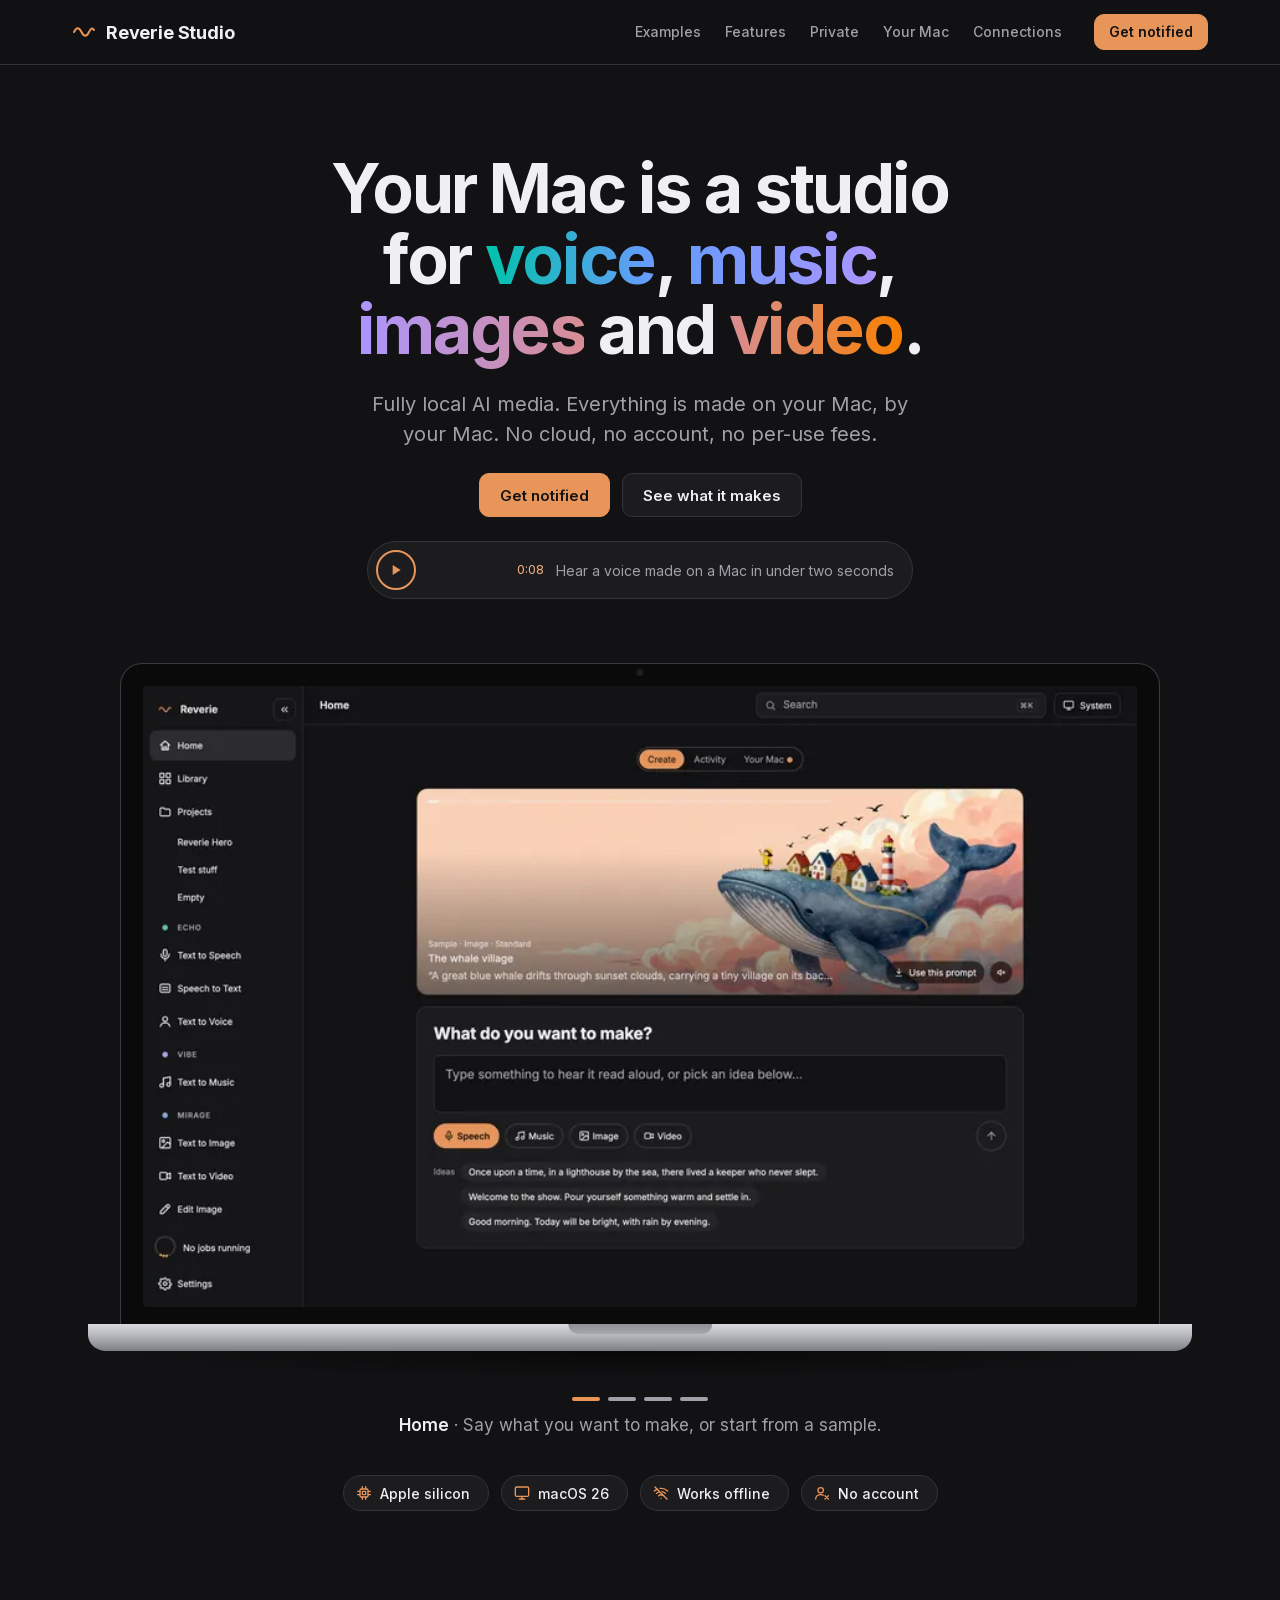
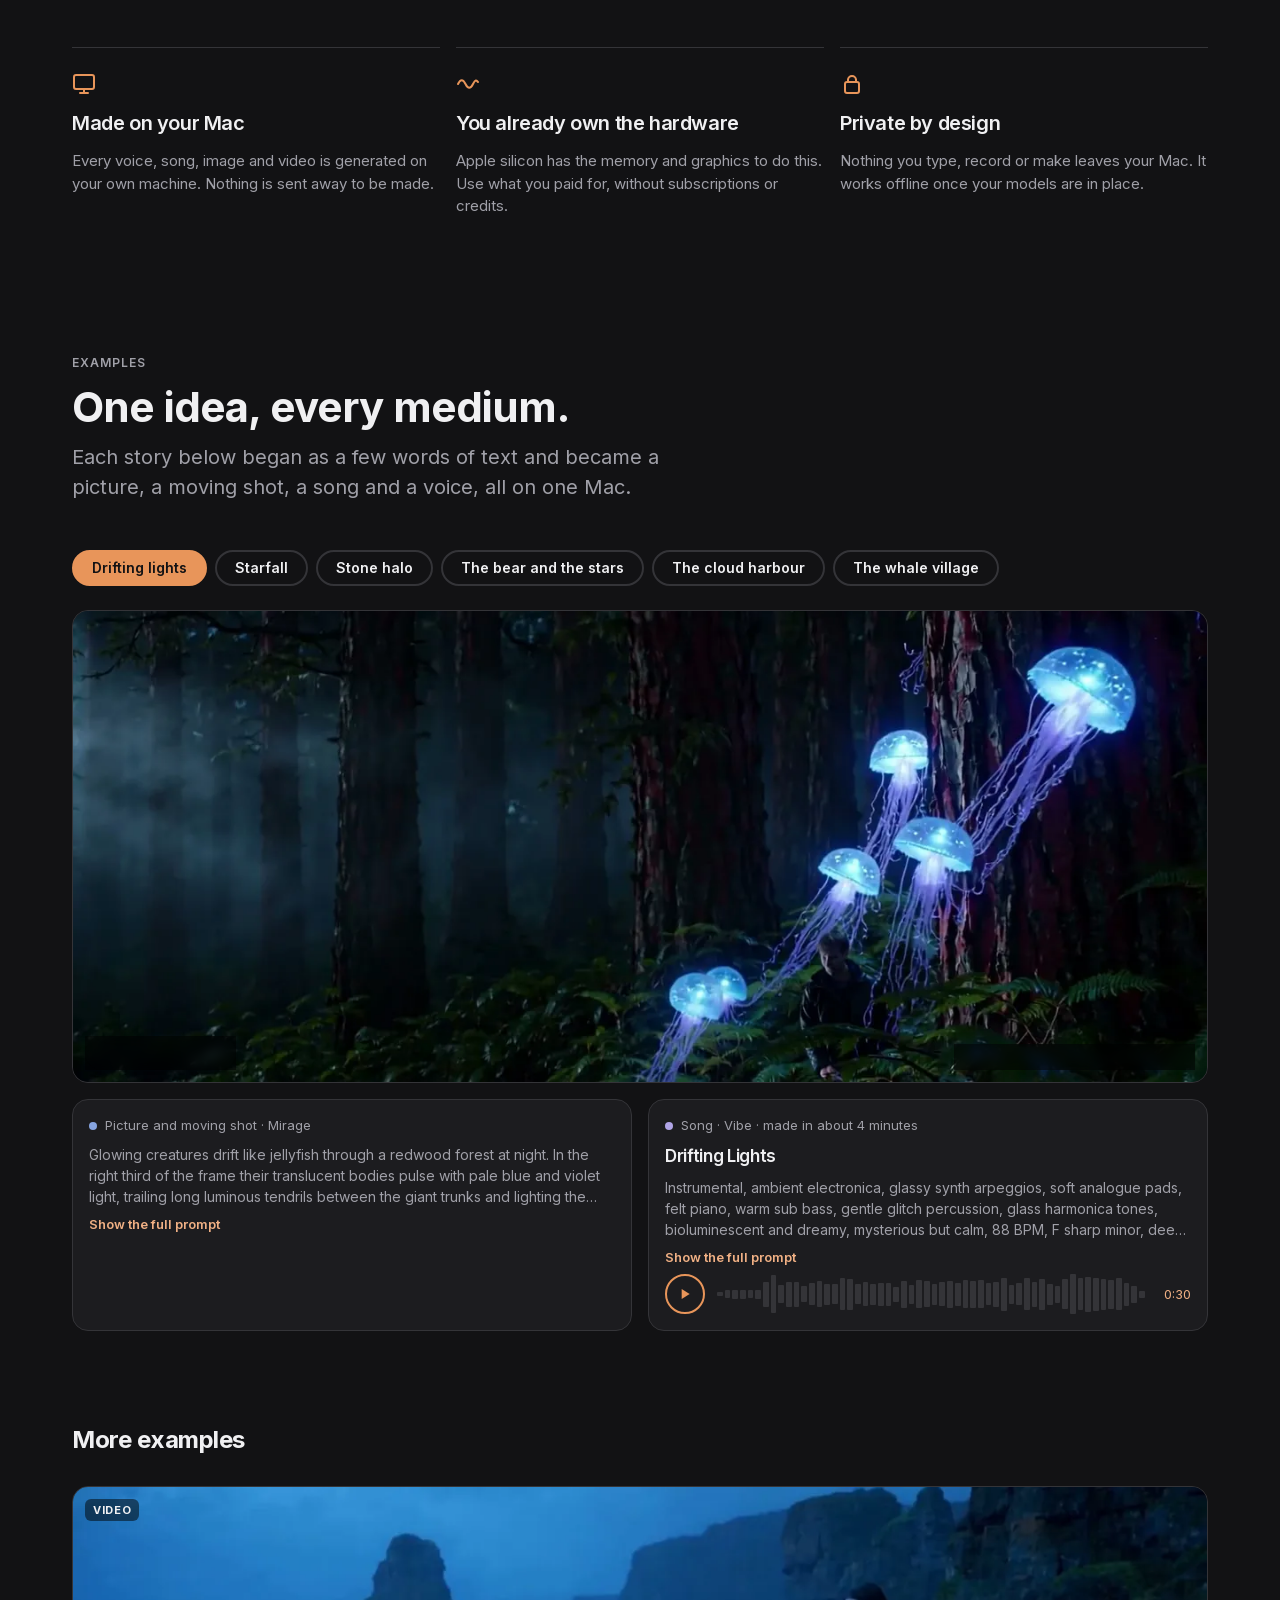
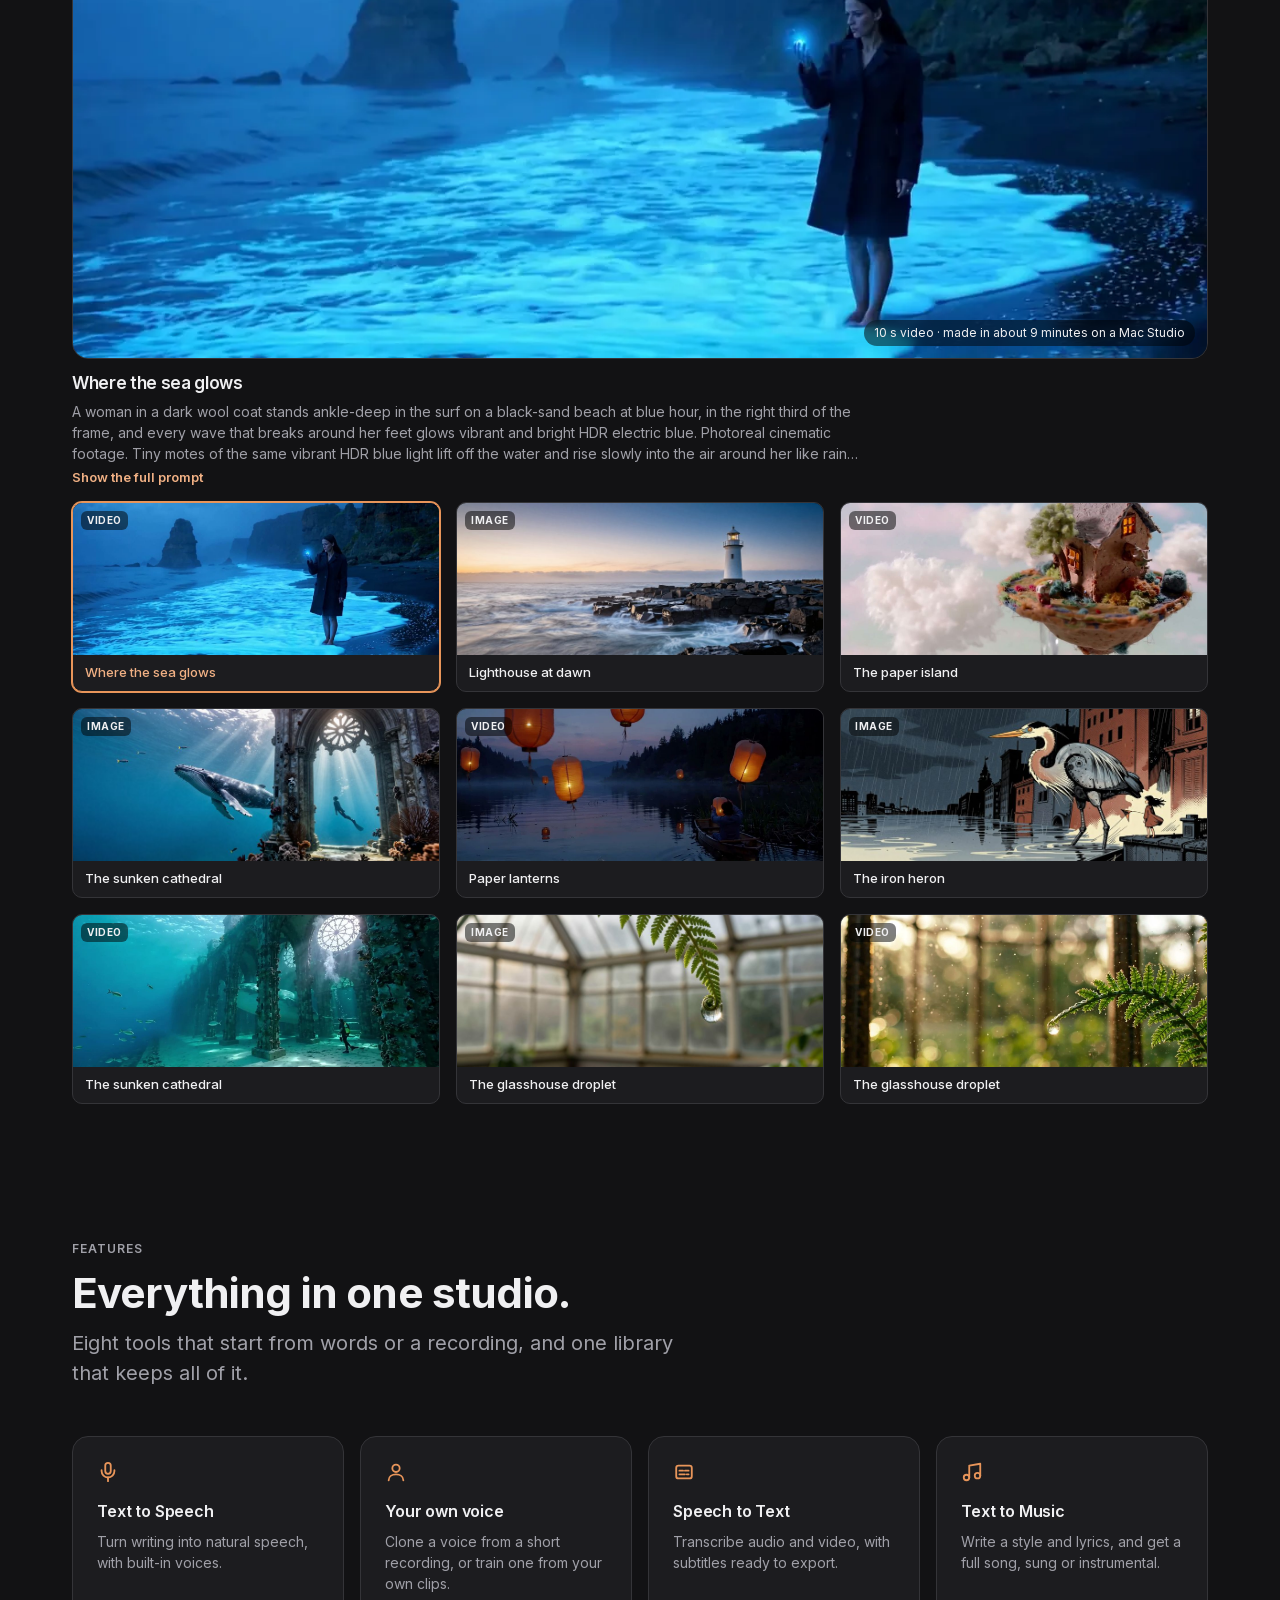
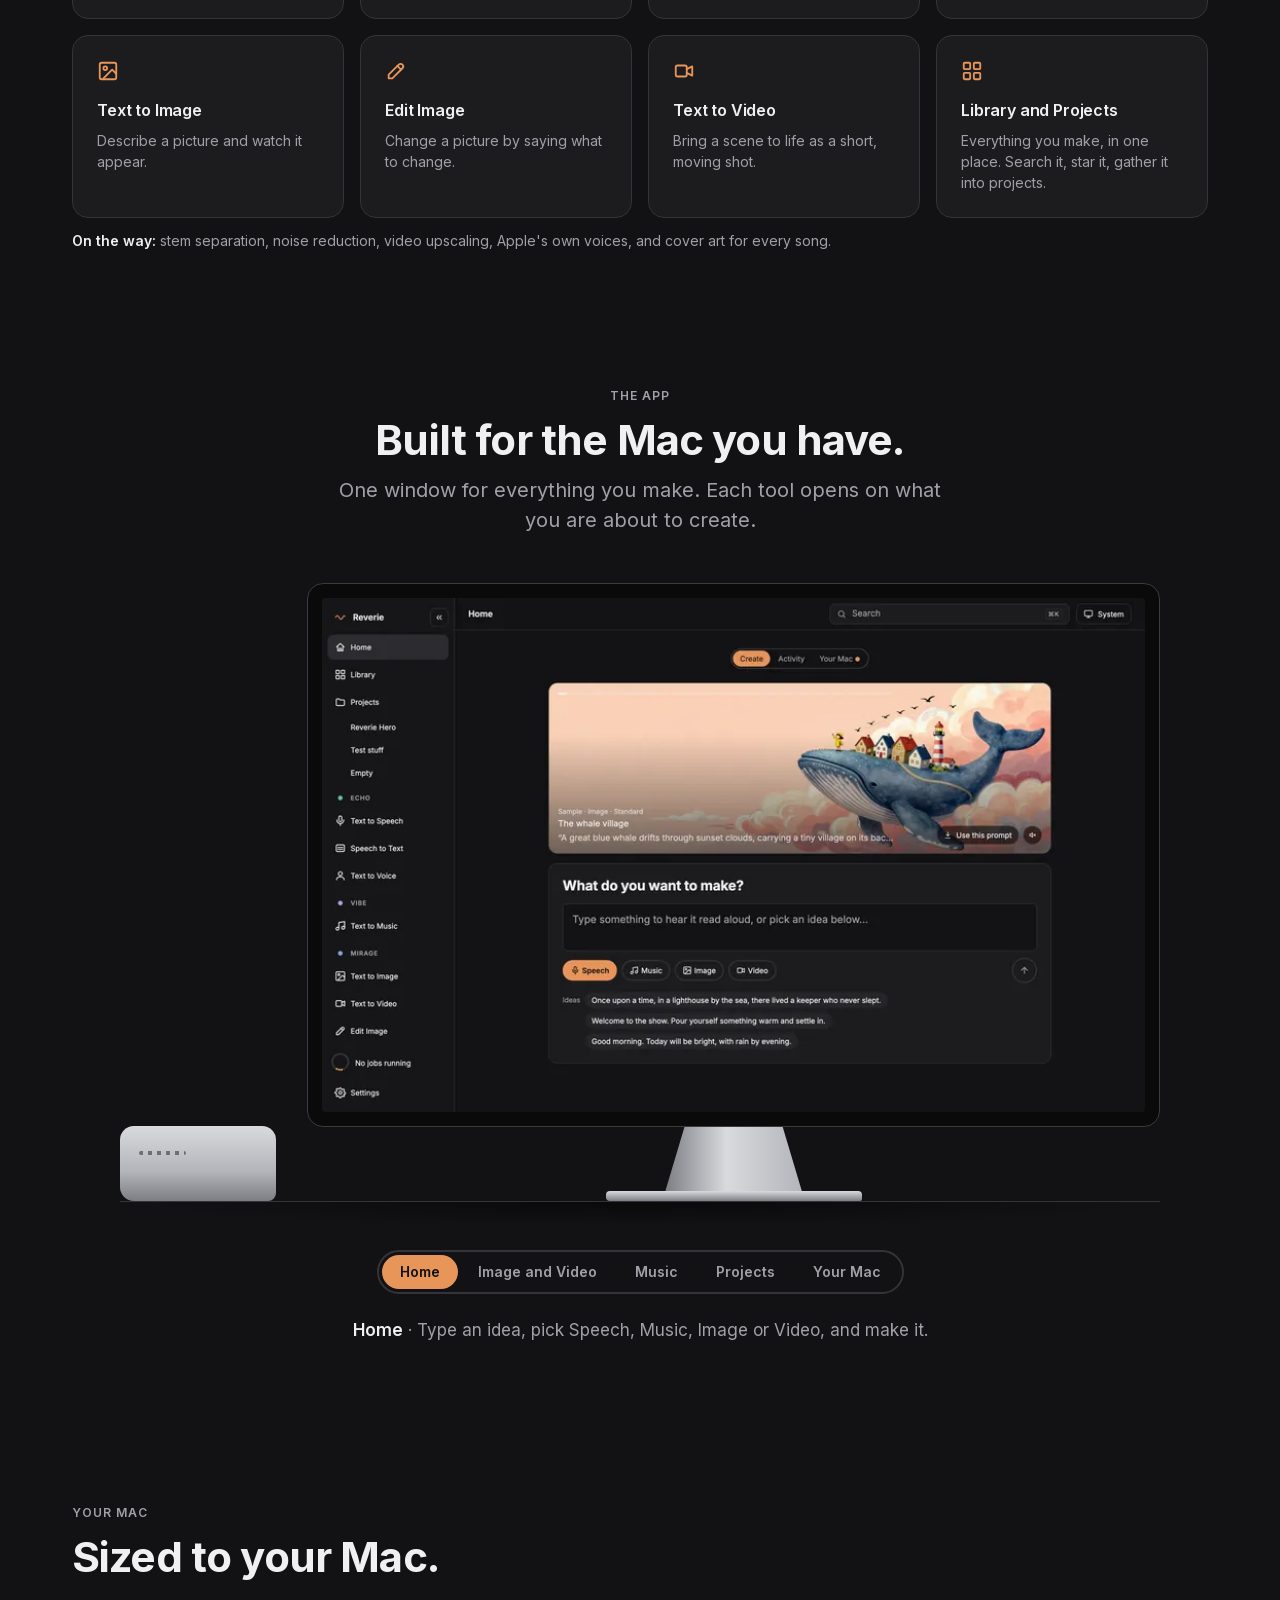
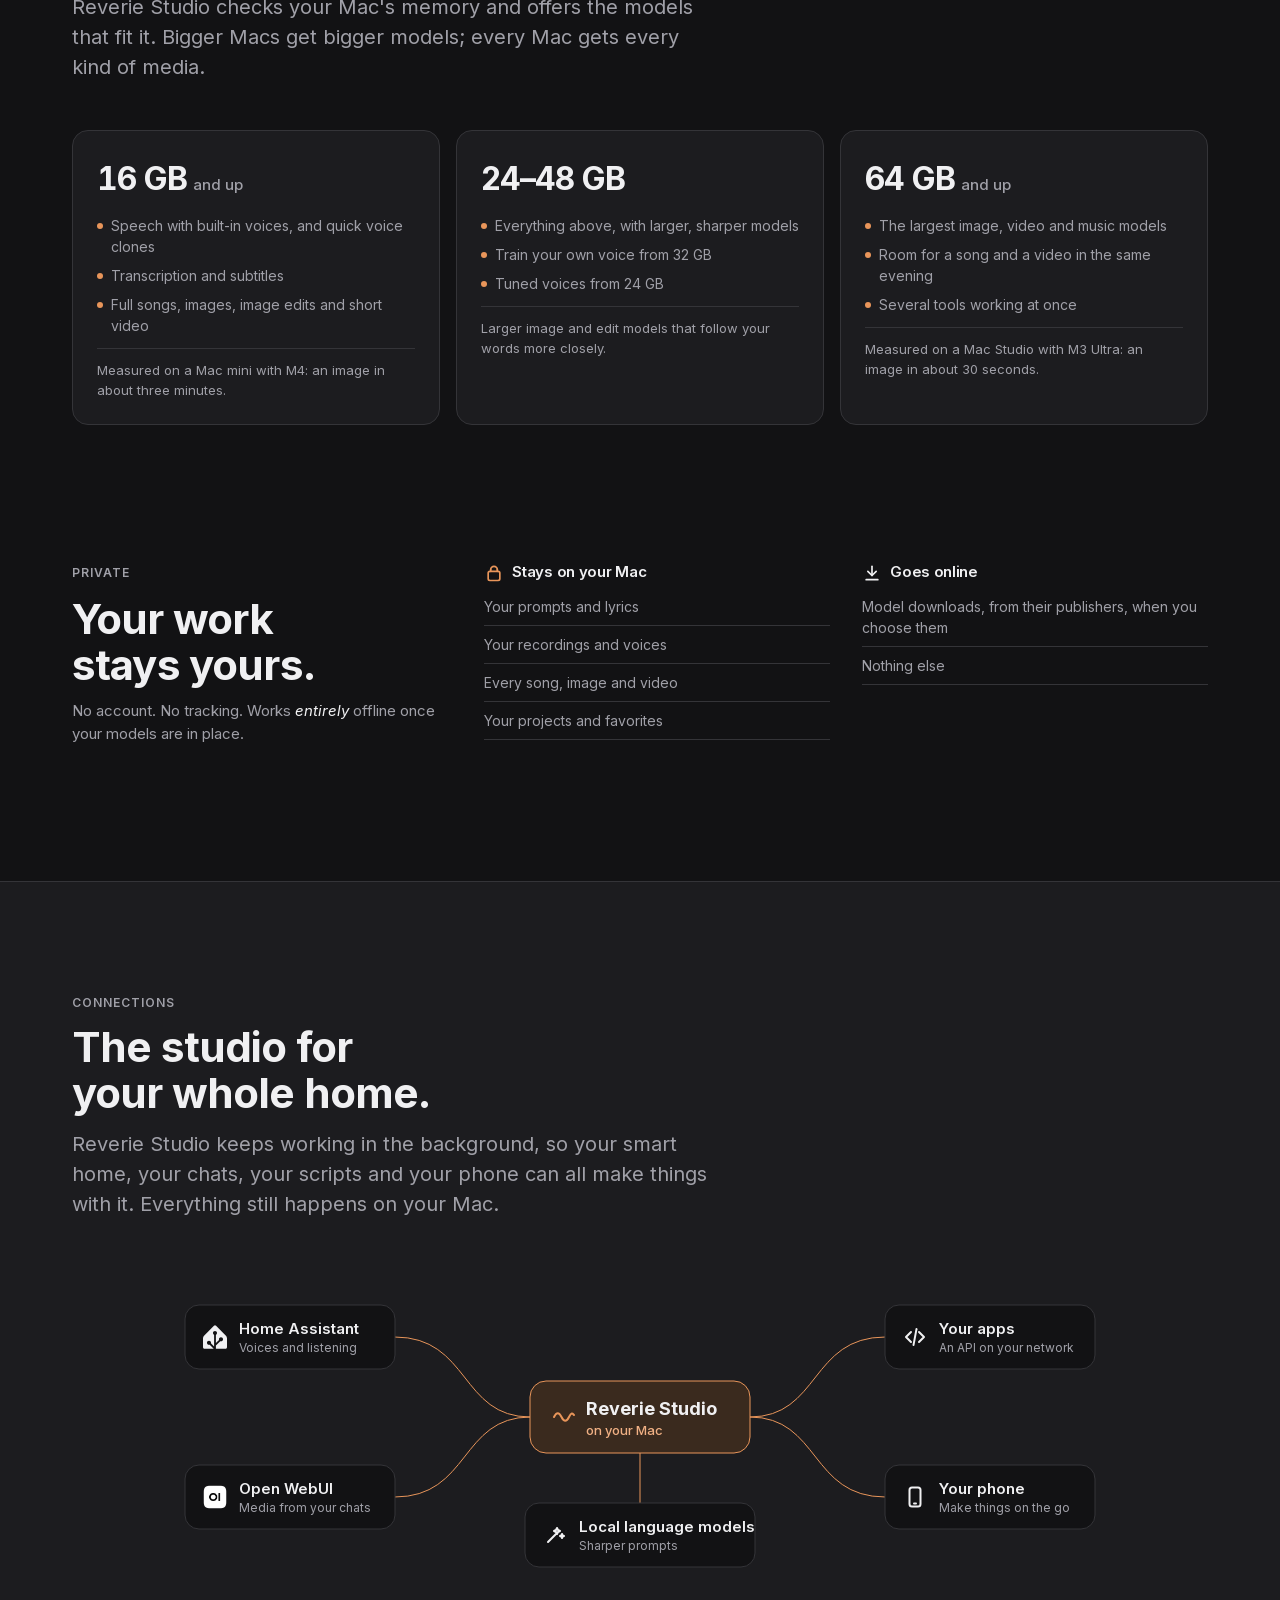
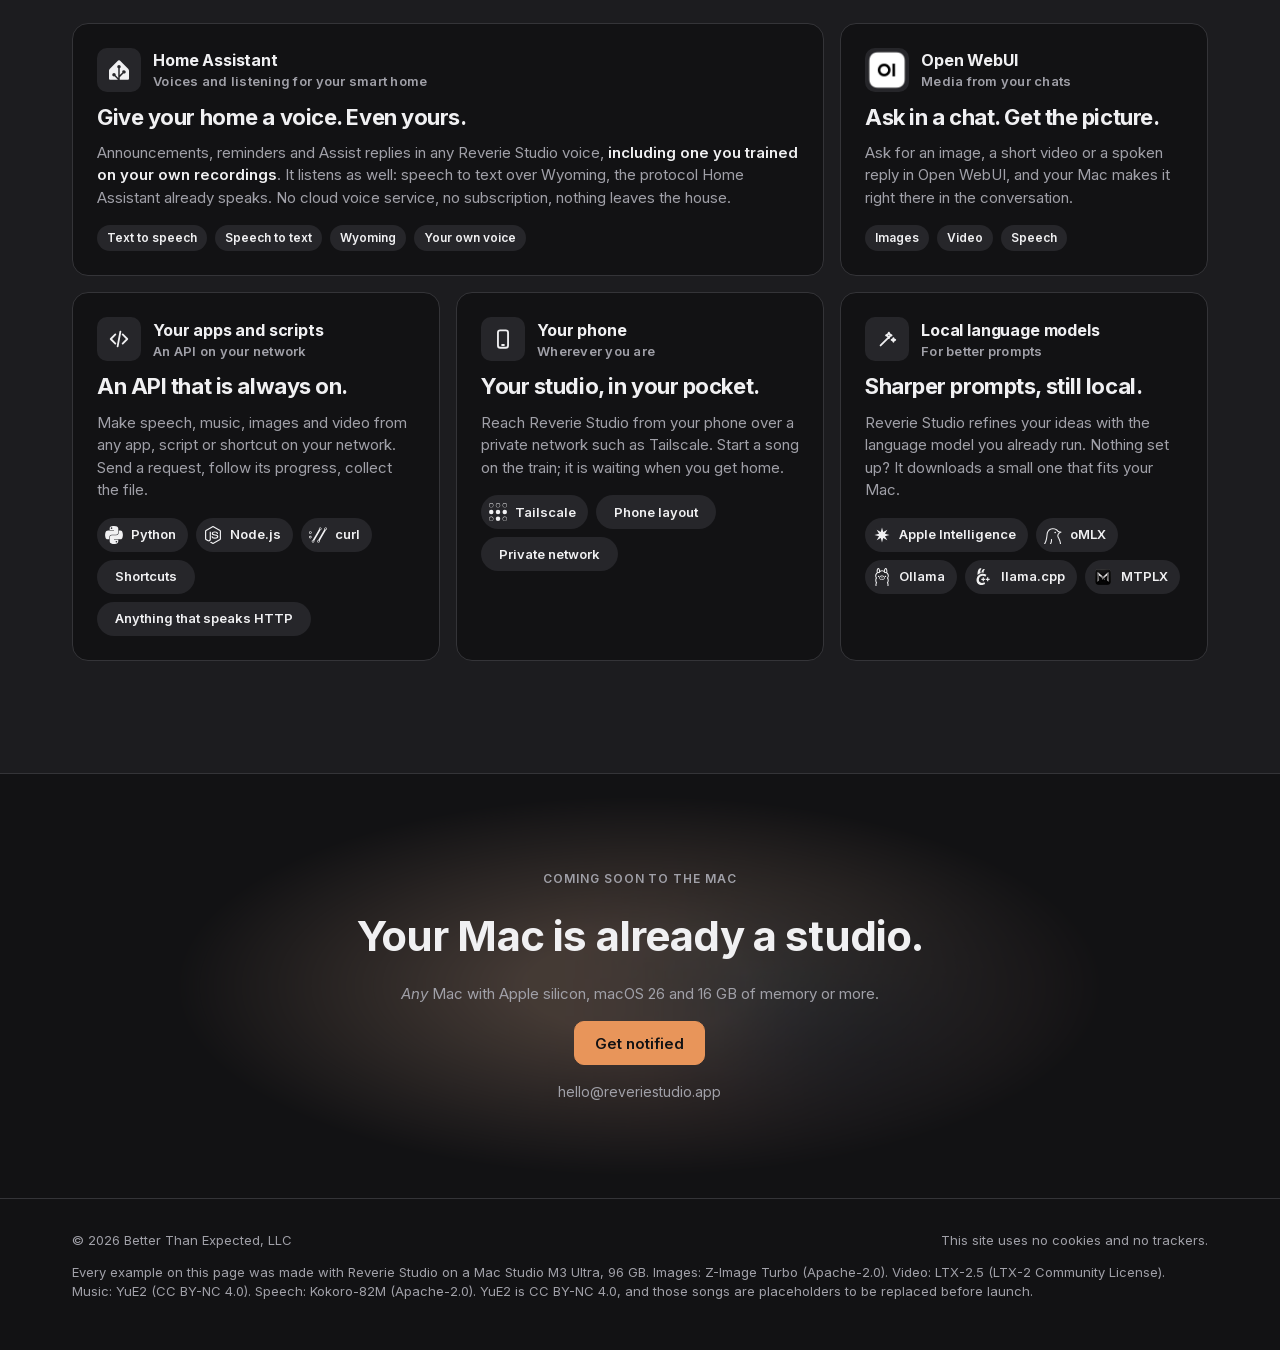
==== index.html @ 18d055ab "Release 1.0.1, built from reveriestudio_site 827c8eb" ====
<!DOCTYPE html>
<html lang="en">
<head>
<meta charset="utf-8">
<meta name="viewport" content="width=device-width, initial-scale=1">
<title>Reverie Studio: voice, music, images and video, made on your Mac</title>
<meta name="description" content="Reverie Studio makes speech, music, images and video entirely on your Mac. Private, offline, no subscription.">
<meta name="version" content="1.0.1">
<meta name="color-scheme" content="dark">
<meta name="theme-color" content="#121214">
<link rel="canonical" href="https://reveriestudio.app/">
<meta property="og:type" content="website">
<meta property="og:site_name" content="Reverie Studio">
<meta property="og:title" content="Reverie Studio: voice, music, images and video, made on your Mac">
<meta property="og:description" content="Reverie Studio makes speech, music, images and video entirely on your Mac. Private, offline, no subscription.">
<meta property="og:url" content="https://reveriestudio.app/">
<meta property="og:image" content="https://reveriestudio.app/img/og.png">
<meta property="og:image:width" content="1200">
<meta property="og:image:height" content="630">
<meta name="twitter:card" content="summary_large_image">
<meta name="twitter:image" content="https://reveriestudio.app/img/og.png">
<link rel="icon" href="favicon.svg" type="image/svg+xml">
<link rel="icon" href="favicon.png" type="image/png">
<link rel="apple-touch-icon" href="apple-touch-icon.png">
<link rel="preload" href="fonts/inter-latin-var.woff2" as="font" type="font/woff2" crossorigin>
<link rel="preload" href="fonts/inter-latin-italic-var.woff2" as="font" type="font/woff2" crossorigin>
<link rel="stylesheet" href="css/tokens.css">
<link rel="stylesheet" href="css/site.css">
</head>
<body>
<svg class="sprite" aria-hidden="true">
  <defs>
    <symbol id="i-wave" viewBox="0 0 24 24"><path d="M2 12c2.5-5 5-5 7.5 0s5 5 7.5 0 3.5-3.5 5-2"/></symbol>
    <symbol id="i-mic" viewBox="0 0 24 24"><path d="M12 2a3 3 0 0 1 3 3v6a3 3 0 0 1-6 0V5a3 3 0 0 1 3-3z"/><path d="M19 10v1a7 7 0 0 1-14 0v-1"/><path d="M12 18v4"/></symbol>
    <symbol id="i-user" viewBox="0 0 24 24"><circle cx="12" cy="8" r="4"/><path d="M4 21c0-4 3.6-6.5 8-6.5s8 2.5 8 6.5"/></symbol>
    <symbol id="i-captions" viewBox="0 0 24 24"><rect x="3.5" y="5" width="17" height="14" rx="2.5"/><path d="M7 10.5h4"/><path d="M13 10.5h4"/><path d="M7 14.5h6"/><path d="M15 14.5h2"/></symbol>
    <symbol id="i-note" viewBox="0 0 24 24"><path d="M9 18V5l12-2v13"/><circle cx="6" cy="18" r="3"/><circle cx="18" cy="16" r="3"/></symbol>
    <symbol id="i-image" viewBox="0 0 24 24"><rect x="3" y="3" width="18" height="18" rx="2"/><circle cx="9" cy="9" r="2"/><path d="m21 15-4.5-4.5L7 20"/></symbol>
    <symbol id="i-edit" viewBox="0 0 24 24"><path d="M4 20h4L19 9a2.8 2.8 0 0 0-4-4L4 16z"/><path d="m13.5 6.5 4 4"/></symbol>
    <symbol id="i-video" viewBox="0 0 24 24"><rect x="3" y="6" width="12" height="12" rx="2"/><path d="m15 10 6-3v10l-6-3"/></symbol>
    <symbol id="i-grid" viewBox="0 0 24 24"><rect x="3" y="3" width="7" height="7" rx="1"/><rect x="14" y="3" width="7" height="7" rx="1"/><rect x="3" y="14" width="7" height="7" rx="1"/><rect x="14" y="14" width="7" height="7" rx="1"/></symbol>
    <symbol id="i-monitor" viewBox="0 0 24 24"><rect x="2" y="3" width="20" height="14" rx="2"/><path d="M8 21h8"/><path d="M12 17v4"/></symbol>
    <symbol id="i-chip" viewBox="0 0 24 24"><rect x="6" y="6" width="12" height="12" rx="2"/><rect x="9.5" y="9.5" width="5" height="5" rx="1"/><path d="M9.5 2.5V6M14.5 2.5V6M9.5 18v3.5M14.5 18v3.5M2.5 9.5H6M2.5 14.5H6M18 9.5h3.5M18 14.5h3.5"/></symbol>
    <symbol id="i-offline" viewBox="0 0 24 24"><path d="M3 3l18 18"/><path d="M8.6 16.2a5 5 0 0 1 6.3-.4"/><path d="M5.2 12.6a10 10 0 0 1 4.1-2.3"/><path d="M13.6 9.9a10 10 0 0 1 5.2 2.7"/><path d="M2 9a15 15 0 0 1 4.2-2.6"/><path d="M10.6 5.1A15 15 0 0 1 22 9"/><path d="M12 20h.01"/></symbol>
    <symbol id="i-noaccount" viewBox="0 0 24 24"><circle cx="10" cy="8" r="4"/><path d="M2.5 21c0-4 3.4-6.5 7.5-6.5 1.4 0 2.7.3 3.8.8"/><path d="m16.5 16 5 5M21.5 16l-5 5"/></symbol>
    <symbol id="i-home" viewBox="0 0 24 24"><path d="M4 11.5 12 4.5l8 7"/><path d="M6.5 10v9.5h11V10"/><path d="M10 19.5v-5h4v5"/></symbol>
    <symbol id="i-chat" viewBox="0 0 24 24"><path d="M4 5.5h16a1 1 0 0 1 1 1v10a1 1 0 0 1-1 1h-9l-4.5 3.5V17.5H4a1 1 0 0 1-1-1v-10a1 1 0 0 1 1-1z"/><path d="M8 10h8M8 13.5h5"/></symbol>
    <symbol id="i-code" viewBox="0 0 24 24"><path d="m8 7-5 5 5 5"/><path d="m16 7 5 5-5 5"/><path d="m13.5 4-3 16"/></symbol>
    <symbol id="i-phone" viewBox="0 0 24 24"><rect x="6.5" y="2.5" width="11" height="19" rx="2.5"/><path d="M11 18.5h2"/></symbol>
    <symbol id="i-wand" viewBox="0 0 24 24"><path d="M5 19 15.5 8.5M14 5l1 2 2 1-2 1-1 2-1-2-2-1 2-1zM19 11l.6 1.4L21 13l-1.4.6L19 15l-.6-1.4L17 13l1.4-.6z"/></symbol>
    <symbol id="lg-ha" viewBox="0 0 24 24"><path d="M22.939 10.627 13.061.749a1.505 1.505 0 0 0-2.121 0l-9.879 9.878C.478 11.21 0 12.363 0 13.187v9c0 .826.675 1.5 1.5 1.5h9.227l-4.063-4.062a2.034 2.034 0 0 1-.664.113c-1.13 0-2.05-.92-2.05-2.05s.92-2.05 2.05-2.05 2.05.92 2.05 2.05c0 .233-.041.456-.113.665l3.163 3.163V9.928a2.05 2.05 0 0 1-1.15-1.84c0-1.13.92-2.05 2.05-2.05s2.05.92 2.05 2.05a2.05 2.05 0 0 1-1.15 1.84v8.127l3.146-3.146A2.051 2.051 0 0 1 18 12.239c1.13 0 2.05.92 2.05 2.05s-.92 2.05-2.05 2.05c-.25 0-.488-.047-.709-.13L12.9 20.602v3.088h9.6c.825 0 1.5-.675 1.5-1.5v-9c0-.825-.477-1.977-1.061-2.561z"/></symbol>
    <symbol id="lg-tailscale" viewBox="0 0 24 24"><path d="M24 12a3 3 0 1 1-6 0 3 3 0 0 1 6 0zm-9 9a3 3 0 1 1-6 0 3 3 0 0 1 6 0zm0-9a3 3 0 1 1-6 0 3 3 0 0 1 6 0zm6-6a3 3 0 1 1 0-6 3 3 0 0 1 0 6zm0-.5a2.5 2.5 0 1 0 0-5 2.5 2.5 0 0 0 0 5zM3 24a3 3 0 1 1 0-6 3 3 0 0 1 0 6zm0-.5a2.5 2.5 0 1 0 0-5 2.5 2.5 0 0 0 0 5zm18 .5a3 3 0 1 1 0-6 3 3 0 0 1 0 6zm0-.5a2.5 2.5 0 1 0 0-5 2.5 2.5 0 0 0 0 5zM6 12a3 3 0 1 1-6 0 3 3 0 0 1 6 0zm9-9a3 3 0 1 1-6 0 3 3 0 0 1 6 0zm-3 2.5a2.5 2.5 0 1 0 0-5 2.5 2.5 0 0 0 0 5zM6 3a3 3 0 1 1-6 0 3 3 0 0 1 6 0zM3 5.5a2.5 2.5 0 1 0 0-5 2.5 2.5 0 0 0 0 5z"/></symbol>
    <symbol id="lg-ollama" viewBox="0 0 24 24"><path d="M16.361 10.26a.894.894 0 0 0-.558.47l-.072.148.001.207c0 .193.004.217.059.353.076.193.152.312.291.448.24.238.51.3.872.205a.86.86 0 0 0 .517-.436.752.752 0 0 0 .08-.498c-.064-.453-.33-.782-.724-.897a1.06 1.06 0 0 0-.466 0zm-9.203.005c-.305.096-.533.32-.65.639a1.187 1.187 0 0 0-.06.52c.057.309.31.59.598.667.362.095.632.033.872-.205.14-.136.215-.255.291-.448.055-.136.059-.16.059-.353l.001-.207-.072-.148a.894.894 0 0 0-.565-.472 1.02 1.02 0 0 0-.474.007Zm4.184 2c-.131.071-.223.25-.195.383.031.143.157.288.353.407.105.063.112.072.117.136.004.038-.01.146-.029.243-.02.094-.036.194-.036.222.002.074.07.195.143.253.064.052.076.054.255.059.164.005.198.001.264-.03.169-.082.212-.234.15-.525-.052-.243-.042-.28.087-.355.137-.08.281-.219.324-.314a.365.365 0 0 0-.175-.48.394.394 0 0 0-.181-.033c-.126 0-.207.03-.355.124l-.085.053-.053-.032c-.219-.13-.259-.145-.391-.143a.396.396 0 0 0-.193.032zm.39-2.195c-.373.036-.475.05-.654.086-.291.06-.68.195-.951.328-.94.46-1.589 1.226-1.787 2.114-.04.176-.045.234-.045.53 0 .294.005.357.043.524.264 1.16 1.332 2.017 2.714 2.173.3.033 1.596.033 1.896 0 1.11-.125 2.064-.727 2.493-1.571.114-.226.169-.372.22-.602.039-.167.044-.23.044-.523 0-.297-.005-.355-.045-.531-.288-1.29-1.539-2.304-3.072-2.497a6.873 6.873 0 0 0-.855-.031zm.645.937a3.283 3.283 0 0 1 1.44.514c.223.148.537.458.671.662.166.251.26.508.303.82.02.143.01.251-.043.482-.08.345-.332.705-.672.957a3.115 3.115 0 0 1-.689.348c-.382.122-.632.144-1.525.138-.582-.006-.686-.01-.853-.042-.57-.107-1.022-.334-1.35-.68-.264-.28-.385-.535-.45-.946-.03-.192.025-.509.137-.776.136-.326.488-.73.836-.963.403-.269.934-.46 1.422-.512.187-.02.586-.02.773-.002zm-5.503-11a1.653 1.653 0 0 0-.683.298C5.617.74 5.173 1.666 4.985 2.819c-.07.436-.119 1.04-.119 1.503 0 .544.064 1.24.155 1.721.02.107.031.202.023.208a8.12 8.12 0 0 1-.187.152 5.324 5.324 0 0 0-.949 1.02 5.49 5.49 0 0 0-.94 2.339 6.625 6.625 0 0 0-.023 1.357c.091.78.325 1.438.727 2.04l.13.195-.037.064c-.269.452-.498 1.105-.605 1.732-.084.496-.095.629-.095 1.294 0 .67.009.803.088 1.266.095.555.288 1.143.503 1.534.071.128.243.393.264.407.007.003-.014.067-.046.141a7.405 7.405 0 0 0-.548 1.873c-.062.417-.071.552-.071.991 0 .56.031.832.148 1.279L3.42 24h1.478l-.05-.091c-.297-.552-.325-1.575-.068-2.597.117-.472.25-.819.498-1.296l.148-.29v-.177c0-.165-.003-.184-.057-.293a.915.915 0 0 0-.194-.25 1.74 1.74 0 0 1-.385-.543c-.424-.92-.506-2.286-.208-3.451.124-.486.329-.918.544-1.154a.787.787 0 0 0 .223-.531c0-.195-.07-.355-.224-.522a3.136 3.136 0 0 1-.817-1.729c-.14-.96.114-2.005.69-2.834.563-.814 1.353-1.336 2.237-1.475.199-.033.57-.028.776.01.226.04.367.028.512-.041.179-.085.268-.19.374-.431.093-.215.165-.333.36-.576.234-.29.46-.489.822-.729.413-.27.884-.467 1.352-.561.17-.035.25-.04.569-.04.319 0 .398.005.569.04a4.07 4.07 0 0 1 1.914.997c.117.109.398.457.488.602.034.057.095.177.132.267.105.241.195.346.374.43.14.068.286.082.503.045.343-.058.607-.053.943.016 1.144.23 2.14 1.173 2.581 2.437.385 1.108.276 2.267-.296 3.153-.097.15-.193.27-.333.419-.301.322-.301.722-.001 1.053.493.539.801 1.866.708 3.036-.062.772-.26 1.463-.533 1.854a2.096 2.096 0 0 1-.224.258.916.916 0 0 0-.194.25c-.054.109-.057.128-.057.293v.178l.148.29c.248.476.38.823.498 1.295.253 1.008.231 2.01-.059 2.581a.845.845 0 0 0-.044.098c0 .006.329.009.732.009h.73l.02-.074.036-.134c.019-.076.057-.3.088-.516.029-.217.029-1.016 0-1.258-.11-.875-.295-1.57-.597-2.226-.032-.074-.053-.138-.046-.141.008-.005.057-.074.108-.152.376-.569.607-1.284.724-2.228.031-.26.031-1.378 0-1.628-.083-.645-.182-1.082-.348-1.525a6.083 6.083 0 0 0-.329-.7l-.038-.064.131-.194c.402-.604.636-1.262.727-2.04a6.625 6.625 0 0 0-.024-1.358 5.512 5.512 0 0 0-.939-2.339 5.325 5.325 0 0 0-.95-1.02 8.097 8.097 0 0 1-.186-.152.692.692 0 0 1 .023-.208c.208-1.087.201-2.443-.017-3.503-.19-.924-.535-1.658-.98-2.082-.354-.338-.716-.482-1.15-.455-.996.059-1.8 1.205-2.116 3.01a6.805 6.805 0 0 0-.097.726c0 .036-.007.066-.015.066a.96.96 0 0 1-.149-.078A4.857 4.857 0 0 0 12 3.03c-.832 0-1.687.243-2.456.698a.958.958 0 0 1-.148.078c-.008 0-.015-.03-.015-.066a6.71 6.71 0 0 0-.097-.725C8.997 1.392 8.337.319 7.46.048a2.096 2.096 0 0 0-.585-.041Zm.293 1.402c.248.197.523.759.682 1.388.03.113.06.244.069.292.007.047.026.152.041.233.067.365.098.76.102 1.24l.002.475-.12.175-.118.178h-.278c-.324 0-.646.041-.954.124l-.238.06c-.033.007-.038-.003-.057-.144a8.438 8.438 0 0 1 .016-2.323c.124-.788.413-1.501.696-1.711.067-.05.079-.049.157.013zm9.825-.012c.17.126.358.46.498.888.28.854.36 2.028.212 3.145-.019.14-.024.151-.057.144l-.238-.06a3.693 3.693 0 0 0-.954-.124h-.278l-.119-.178-.119-.175.002-.474c.004-.669.066-1.19.214-1.772.157-.623.434-1.185.68-1.382.078-.062.09-.063.159-.012z"/></symbol>
    <symbol id="lg-node" viewBox="0 0 24 24"><path d="M11.998,24c-0.321,0-0.641-0.084-0.922-0.247l-2.936-1.737c-0.438-0.245-0.224-0.332-0.08-0.383 c0.585-0.203,0.703-0.25,1.328-0.604c0.065-0.037,0.151-0.023,0.218,0.017l2.256,1.339c0.082,0.045,0.197,0.045,0.272,0l8.795-5.076 c0.082-0.047,0.134-0.141,0.134-0.238V6.921c0-0.099-0.053-0.192-0.137-0.242l-8.791-5.072c-0.081-0.047-0.189-0.047-0.271,0 L3.075,6.68C2.99,6.729,2.936,6.825,2.936,6.921v10.15c0,0.097,0.054,0.189,0.139,0.235l2.409,1.392 c1.307,0.654,2.108-0.116,2.108-0.89V7.787c0-0.142,0.114-0.253,0.256-0.253h1.115c0.139,0,0.255,0.112,0.255,0.253v10.021 c0,1.745-0.95,2.745-2.604,2.745c-0.508,0-0.909,0-2.026-0.551L2.28,18.675c-0.57-0.329-0.922-0.945-0.922-1.604V6.921 c0-0.659,0.353-1.275,0.922-1.603l8.795-5.082c0.557-0.315,1.296-0.315,1.848,0l8.794,5.082c0.57,0.329,0.924,0.944,0.924,1.603 v10.15c0,0.659-0.354,1.273-0.924,1.604l-8.794,5.078C12.643,23.916,12.324,24,11.998,24z M19.099,13.993 c0-1.9-1.284-2.406-3.987-2.763c-2.731-0.361-3.009-0.548-3.009-1.187c0-0.528,0.235-1.233,2.258-1.233 c1.807,0,2.473,0.389,2.747,1.607c0.024,0.115,0.129,0.199,0.247,0.199h1.141c0.071,0,0.138-0.031,0.186-0.081 c0.048-0.054,0.074-0.123,0.067-0.196c-0.177-2.098-1.571-3.076-4.388-3.076c-2.508,0-4.004,1.058-4.004,2.833 c0,1.925,1.488,2.457,3.895,2.695c2.88,0.282,3.103,0.703,3.103,1.269c0,0.983-0.789,1.402-2.642,1.402 c-2.327,0-2.839-0.584-3.011-1.742c-0.02-0.124-0.126-0.215-0.253-0.215h-1.137c-0.141,0-0.254,0.112-0.254,0.253 c0,1.482,0.806,3.248,4.655,3.248C17.501,17.007,19.099,15.91,19.099,13.993z"/></symbol>
    <symbol id="lg-python" viewBox="0 0 24 24"><path d="M11.858 0c-.978.005-1.913.088-2.736.234C6.7.662 6.26 1.558 6.26 3.21v2.182h5.725v.727H4.111c-1.664 0-3.121 1-3.577 2.903-.526 2.181-.549 3.542 0 5.82.407 1.694 1.379 2.902 3.043 2.902h1.969v-2.616c0-1.89 1.635-3.557 3.576-3.557h5.72c1.591 0 2.862-1.31 2.862-2.91v-5.45c0-1.553-1.309-2.718-2.863-2.977A18 18 0 0 0 11.858 0M8.762 1.755c.591 0 1.074.491 1.074 1.095 0 .601-.483 1.087-1.074 1.087A1.08 1.08 0 0 1 7.688 2.85c0-.604.48-1.095 1.074-1.095m9.656 4.364v2.543c0 1.971-1.671 3.63-3.577 3.63H9.122c-1.566 0-2.862 1.34-2.862 2.91v5.452c0 1.551 1.349 2.464 2.862 2.91 1.813.532 3.55.628 5.72 0 1.44-.418 2.862-1.258 2.862-2.91V18.47h-5.719v-.727h8.582c1.664 0 2.284-1.16 2.862-2.903.598-1.793.573-3.518 0-5.819-.41-1.656-1.196-2.903-2.862-2.903zm-3.216 13.807a1.08 1.08 0 0 1 1.074 1.088c0 .604-.48 1.094-1.074 1.094-.592 0-1.075-.49-1.075-1.094 0-.601.483-1.088 1.075-1.088"/></symbol>
    <symbol id="lg-curl" viewBox="0 0 24 24"><path d="M.803 14.8169c0-.5342.433-.9665.9665-.9665.5335 0 .9665.4323.9665.9665 0 .5335-.433.9657-.9665.9657-.5335 0-.9666-.4322-.9666-.9657m2.736 0c0-.1963-.0532-.376-.1119-.5525-.2344-.7024-.876-1.2169-1.6575-1.2169-.1249 0-.2344.0465-.3524.0708C.6149 13.2865 0 13.9646 0 14.817c0 .9764.7923 1.7694 1.7695 1.7694.9772 0 1.7694-.793 1.7694-1.7694m-1.7694-7.149c.5335 0 .9665.433.9665.9665 0 .5335-.433.9665-.9665.9665-.5343 0-.9666-.433-.9666-.9665 0-.5335.4323-.9665.9666-.9665m0 2.7359c.9772 0 1.7694-.7923 1.7694-1.7694 0-.1956-.0532-.376-.1119-.5525-.2344-.7024-.8767-1.2169-1.6575-1.2169-.1249 0-.2344.0465-.3524.0716C.6149 7.104 0 7.782 0 8.6344c0 .9771.7923 1.7694 1.7695 1.7694m13.221-5.694c-.5342 0-.9665-.433-.9665-.9664a.966.966 0 01.9666-.9665c.5335 0 .9658.4322.9658.9665 0 .5334-.4323.9664-.9658.9664m-9.6 16.5133c-.5335 0-.9666-.433-.9666-.9665 0-.5342.433-.9665.9666-.9665a.966.966 0 01.9665.9665c0 .5335-.4323.9665-.9665.9665m9.6-19.2491c-.978 0-1.7695.7922-1.7695 1.7694 0 .2085.0525.4025.1187.5882L5.039 18.5581c-.803.1681-1.4179.8462-1.4179 1.6985 0 .9772.7923 1.7694 1.7695 1.7694.9772 0 1.7694-.7922 1.7694-1.7694 0-.1963-.0525-.3759-.111-.5525l8.3427-14.2728c.7778-.1865 1.3683-.8531 1.3683-1.688 0-.977-.793-1.7693-1.7694-1.7693m7.24 2.7359c-.5343 0-.9666-.433-.9666-.9665a.966.966 0 01.9665-.9665c.5335 0 .9666.4322.9666.9665 0 .5334-.433.9665-.9666.9665M12.6313 21.223c-.5343 0-.9665-.433-.9665-.9665a.966.966 0 01.9665-.9665c.5335 0 .9658.4323.9658.9665 0 .5335-.4323.9665-.9658.9665M22.2305 1.974c-.9772 0-1.7694.7922-1.7694 1.7694 0 .2085.0525.4025.1187.5882l-8.3009 14.2265c-.8021.1681-1.417.8462-1.417 1.6985 0 .9772.7922 1.7694 1.7694 1.7694.9764 0 1.7687-.7922 1.7687-1.7694 0-.1963-.0525-.3759-.1111-.5525l8.3427-14.2728C23.4094 5.2448 24 4.5782 24 3.7433c0-.977-.7923-1.7693-1.7695-1.7693"/></symbol>
    <symbol id="lg-omlx" viewBox="0 0 497 497"><g transform="translate(0.000000,497.000000) scale(0.100000,-0.100000)" fill="currentColor" stroke="none"> <path d="M2275 4349 c-408 -39 -769 -207 -1056 -492 -196 -194 -333 -428 -418 -715 -47 -158 -67 -281 -101 -617 -66 -662 -116 -944 -245 -1387 -102 -352 -271 -774 -420 -1051 -19 -35 -35 -70 -35 -76 0 -8 50 -11 163 -11 l164 0 80 168 c168 348 303 739 408 1175 73 307 109 532 155 982 52 500 72 627 122 785 162 507 570 860 1096 951 155 26 389 26 544 0 221 -38 440 -129 620 -258 45 -32 152 -126 237 -209 86 -82 178 -165 204 -183 106 -72 312 -150 495 -186 l32 -7 -86 -54 c-110 -69 -170 -117 -267 -212 -93 -91 -143 -154 -191 -243 -105 -191 -130 -406 -75 -623 29 -115 81 -239 217 -516 234 -480 343 -769 411 -1091 36 -172 48 -252 57 -381 l7 -98 158 0 158 0 -4 28 c-2 15 -6 66 -9 113 -14 218 -95 560 -201 849 -81 220 -165 407 -363 810 -120 245 -147 320 -161 443 -38 338 202 621 766 906 131 65 166 126 106 183 -33 31 -86 47 -288 88 -177 36 -274 61 -370 97 -140 52 -190 88 -377 270 -140 137 -202 189 -300 254 -378 250 -782 351 -1233 308z M3050 3391 c-57 -11 -122 -53 -154 -99 -41 -57 -49 -158 -18 -218 29 -56 66 -92 120 -117 153 -69 323 37 325 203 1 147 -131 259 -273 231z M1985 1391 c-68 -31 -70 -40 -66 -271 1 -114 -2 -243 -9 -290 -40 -307 -124 -555 -255 -754 -25 -38 -45 -71 -45 -72 0 -2 79 -4 176 -4 l175 0 54 113 c117 247 182 512 201 812 7 126 -9 319 -32 374 -26 63 -86 111 -136 111 -13 0 -41 -9 -63 -19z"/> </g></symbol>
    <symbol id="lg-star8" viewBox="0 0 24 24"><path d="M12.00 2.00 L13.65 8.03 L19.07 4.93 L15.97 10.35 L22.00 12.00 L15.97 13.65 L19.07 19.07 L13.65 15.97 L12.00 22.00 L10.35 15.97 L4.93 19.07 L8.03 13.65 L2.00 12.00 L8.03 10.35 L4.93 4.93 L10.35 8.03 Z"/></symbol>
    <symbol id="i-lock" viewBox="0 0 24 24"><rect x="5" y="10" width="14" height="11" rx="2"/><path d="M8 8a4 4 0 0 1 8 0"/><path d="M8 10V8M16 10V8"/></symbol>
    <symbol id="i-download" viewBox="0 0 24 24"><path d="M12 4v11"/><path d="m7 10 5 5 5-5"/><path d="M5 20h14"/></symbol>
    <symbol id="i-play" viewBox="0 0 24 24"><path d="M7 4.5v15l12-7.5z"/></symbol>
    <symbol id="i-pause" viewBox="0 0 24 24"><rect x="6" y="4.5" width="4.2" height="15" rx="1.2"/><rect x="13.8" y="4.5" width="4.2" height="15" rx="1.2"/></symbol>
  </defs>
</svg>

<header class="nav">
  <div class="wrap">
    <a class="brand" href="#top"><svg class="icon" aria-hidden="true"><use href="#i-wave"/></svg>Reverie Studio</a>
    <nav aria-label="Sections">
      <ul>
        <li><a href="#examples">Examples</a></li>
        <li><a href="#features">Features</a></li>
        <li><a href="#private">Private</a></li>
        <li><a href="#mac">Your Mac</a></li>
        <li><a href="#connections">Connections</a></li>
      </ul>
    </nav>
    <a class="btn primary sm" href="mailto:hello@reveriestudio.app">Get notified</a>
  </div>
</header>

<main id="top">
  <section class="hero" aria-labelledby="hero-title">
    <div class="wrap">
      <div class="hero-copy">
        <h1 id="hero-title" class="aurora">Your Mac is a studio for <span class="g g1">voice</span>, <span class="g g2">music</span>, <span class="g g3">images</span> and <span class="g g4">video</span>.</h1>
        <p class="lead">Fully local AI media. Everything is made on your Mac, by your Mac. No cloud, no account, no per-use fees.</p>
        <div class="ctas">
          <a class="btn primary" href="mailto:hello@reveriestudio.app">Get notified</a>
          <a class="btn" href="#examples">See what it makes</a>
        </div>
        <div class="listen">
          <div class="player" id="heroPlayer"></div>
          <span>Hear a voice made on a Mac in under two seconds</span>
        </div>
      </div>
      <div class="stage-hero">
        <div class="glow" aria-hidden="true"><picture id="glowImg"><source type="image/webp" srcset="media/ui/home-glow.webp" sizes="100vw"><img src="media/ui/home-glow.jpg" alt="" fetchpriority="low" decoding="async"></picture></div>
        <div class="laptop">
          <div class="lid">
            <div class="screen" id="heroScreen" data-ctl="dots" role="img" aria-label="Reverie Studio on a Mac laptop">
              <picture  class="on" data-label="Home" data-cap="Say what you want to make, or start from a sample." data-glow-webp="media/ui/home-glow.webp" data-glow-jpg="media/ui/home-glow.jpg"><source type="image/webp" srcset="media/ui/home-800.webp 800w, media/ui/home-1440.webp 1440w, media/ui/home.webp 2880w" sizes="(max-width: 760px) calc(100vw - 48px), (max-width: 1104px) calc((100vw - 64px) * 0.95), 994px"><img src="media/ui/home-1440.jpg" alt="Reverie Studio's Home screen" loading="eager"></picture>
              <picture data-label="Text to Image" data-cap="Your prompt floats over everything you have made." data-glow-webp="media/ui/visual-glow.webp" data-glow-jpg="media/ui/visual-glow.jpg"><source type="image/webp" srcset="media/ui/visual-800.webp 800w, media/ui/visual-1440.webp 1440w, media/ui/visual.webp 2880w" sizes="(max-width: 760px) calc(100vw - 48px), (max-width: 1104px) calc((100vw - 64px) * 0.95), 994px"><img src="media/ui/visual-1440.jpg" alt="Reverie Studio's Image and Video screen" loading="lazy"></picture>
              <picture data-label="Text to Music" data-cap="A style and lyrics become a full song." data-glow-webp="media/ui/music-glow.webp" data-glow-jpg="media/ui/music-glow.jpg"><source type="image/webp" srcset="media/ui/music-800.webp 800w, media/ui/music-1440.webp 1440w, media/ui/music.webp 2880w" sizes="(max-width: 760px) calc(100vw - 48px), (max-width: 1104px) calc((100vw - 64px) * 0.95), 994px"><img src="media/ui/music-1440.jpg" alt="Reverie Studio's Music screen" loading="lazy"></picture>
              <picture data-label="Detail page" data-cap="Every result keeps the prompt and settings that made it." data-glow-webp="media/ui/detail-glow.webp" data-glow-jpg="media/ui/detail-glow.jpg"><source type="image/webp" srcset="media/ui/detail-800.webp 800w, media/ui/detail-1440.webp 1440w, media/ui/detail.webp 2880w" sizes="(max-width: 760px) calc(100vw - 48px), (max-width: 1104px) calc((100vw - 64px) * 0.95), 994px"><img src="media/ui/detail-1440.jpg" alt="A Reverie Studio detail page" loading="lazy"></picture>
            </div>
          </div>
          <div class="base"></div>
          <div class="shadow"></div>
        </div>
        <div class="carousel-ctl"><div class="dots" id="heroDots" role="group" aria-label="Screens"></div></div>
        <p class="screen-cap" id="heroCap" aria-live="polite"></p>
      </div>
      <div class="facts gap3">
        <span class="fact"><svg class="icon" aria-hidden="true"><use href="#i-chip"/></svg>Apple silicon</span>
        <span class="fact"><svg class="icon" aria-hidden="true"><use href="#i-monitor"/></svg>macOS 26</span>
        <span class="fact"><svg class="icon" aria-hidden="true"><use href="#i-offline"/></svg>Works offline</span>
        <span class="fact"><svg class="icon" aria-hidden="true"><use href="#i-noaccount"/></svg>No account</span>
      </div>
    </div>
  </section>

  <section class="block" id="promises" aria-label="Three promises">
    <div class="wrap">
      <h2 class="visually-hidden">Three promises</h2>
      <div class="promises">
        <div class="promise">
          <svg class="icon" aria-hidden="true"><use href="#i-monitor"/></svg>
          <h3>Made on your Mac</h3>
          <p>Every voice, song, image and video is generated on your own machine. Nothing is sent away to be made.</p>
        </div>
        <div class="promise">
          <svg class="icon" aria-hidden="true"><use href="#i-wave"/></svg>
          <h3>You already own the hardware</h3>
          <p>Apple silicon has the memory and graphics to do this. Use what you paid for, without subscriptions or credits.</p>
        </div>
        <div class="promise">
          <svg class="icon" aria-hidden="true"><use href="#i-lock"/></svg>
          <h3>Private by design</h3>
          <p>Nothing you type, record or make leaves your Mac. It works offline once your models are in place.</p>
        </div>
      </div>
    </div>
  </section>

  <section class="block" id="examples" aria-labelledby="examples-title">
    <div class="wrap">
      <div class="head">
        <span class="eyebrow">Examples</span>
        <h2 id="examples-title">One idea, every medium.</h2>
        <p>Each story below began as a few words of text and became a picture, a moving shot, a song and a voice, all on one Mac.</p>
      </div>
      <div class="chips" id="storyChips" role="group" aria-label="Stories"></div>
      <div class="story">
        <div class="story-media" id="storyMedia">
          <picture id="storyPicture"><source type="image/webp" srcset="media/img/8392d2326e21-800.webp 800w, media/img/8392d2326e21-1600.webp 1600w" sizes="(max-width: 760px) calc(100vw - 32px), 1136px"><img src="media/img/8392d2326e21-1600.jpg" alt="Drifting lights"></picture>
          <video id="storyVid" muted loop playsinline preload="none"></video>
          <div class="media-switch" id="mediaSwitch" role="group" aria-label="Show">
            <button type="button" data-m="image" aria-pressed="true">Picture</button>
            <button type="button" data-m="video" aria-pressed="false">Moving</button>
          </div>
          <span class="media-meta" id="mediaMeta"></span>
        </div>
        <div class="story-side" id="storySide"></div>
      </div>

      <div class="head more-head"><h2>More examples</h2></div>
      <div class="gpreview" id="gPreview" aria-live="polite">
        <div class="gp-media">
          <picture id="gpPicture" hidden><source type="image/webp" srcset="media/vid/da41d2535383-poster.webp"><img src="media/vid/da41d2535383-poster.jpg" alt="Where the sea glows" loading="lazy"></picture>
          <video id="gpVid" muted loop playsinline preload="none" hidden></video>
          <span class="badge" id="gpBadge">VIDEO</span>
          <span class="media-meta" id="gpMeta">10 s video · made in about 9 minutes on a Mac Studio</span>
        </div>
        <div class="gp-cap">
          <h3 id="gpTitle">Where the sea glows</h3>
          <p class="prompt" id="gpPrompt">A woman in a dark wool coat stands ankle-deep in the surf on a black-sand beach at blue hour, in the right third of the frame, and every wave that breaks around her feet glows vibrant and bright HDR electric blue. Photoreal cinematic footage. Tiny motes of the same vibrant HDR blue light lift off the water and rise slowly into the air around her like rain falling upward. She slowly raises one open hand and a few motes drift toward it and hover over her palm, lighting her face softly from below. Tall sea stacks stand in the mist behind her, and the left side is calm dark sea and soft mist. The camera dollies in slowly at waist height. Deep blue dusk, cold mist, natural skin texture, shallow depth of field, film grain. Gentle surf and a low, airy hum.</p>
          <button class="linkbtn" type="button" id="gpMore">Show the full prompt</button>
        </div>
      </div>
      <div class="gallery" id="gallery"></div>
    </div>
  </section>

  <section class="block" id="features" aria-labelledby="features-title">
    <div class="wrap">
      <div class="head">
        <span class="eyebrow">Features</span>
        <h2 id="features-title">Everything in one studio.</h2>
        <p>Eight tools that start from words or a recording, and one library that keeps all of it.</p>
      </div>
      <div class="features">
        <div class="feature"><svg class="icon" aria-hidden="true"><use href="#i-mic"/></svg><h3>Text to Speech</h3><p>Turn writing into natural speech, with built-in voices.</p></div>
        <div class="feature"><svg class="icon" aria-hidden="true"><use href="#i-user"/></svg><h3>Your own voice</h3><p>Clone a voice from a short recording, or train one from your own clips.</p></div>
        <div class="feature"><svg class="icon" aria-hidden="true"><use href="#i-captions"/></svg><h3>Speech to Text</h3><p>Transcribe audio and video, with subtitles ready to export.</p></div>
        <div class="feature"><svg class="icon" aria-hidden="true"><use href="#i-note"/></svg><h3>Text to Music</h3><p>Write a style and lyrics, and get a full song, sung or instrumental.</p></div>
        <div class="feature"><svg class="icon" aria-hidden="true"><use href="#i-image"/></svg><h3>Text to Image</h3><p>Describe a picture and watch it appear.</p></div>
        <div class="feature"><svg class="icon" aria-hidden="true"><use href="#i-edit"/></svg><h3>Edit Image</h3><p>Change a picture by saying what to change.</p></div>
        <div class="feature"><svg class="icon" aria-hidden="true"><use href="#i-video"/></svg><h3>Text to Video</h3><p>Bring a scene to life as a short, moving shot.</p></div>
        <div class="feature"><svg class="icon" aria-hidden="true"><use href="#i-grid"/></svg><h3>Library and Projects</h3><p>Everything you make, in one place. Search it, star it, gather it into projects.</p></div>
      </div>
      <p class="ontheway gap3"><b>On the way:</b> stem separation, noise reduction, video upscaling, Apple's own voices, and cover art for every song.</p>
    </div>
  </section>

  <section class="block" id="app" aria-labelledby="app-title">
    <div class="wrap">
      <div class="head center">
        <span class="eyebrow">The app</span>
        <h2 id="app-title">Built for the Mac you have.</h2>
        <p>One window for everything you make. Each tool opens on what you are about to create.</p>
      </div>
      <div class="desk">
        <div class="desk-row">
          <div class="tower" aria-hidden="true"></div>
          <div class="display">
            <div class="panel-frame"><div class="screen" id="deskScreen" data-ctl="seg" role="img" aria-label="Reverie Studio on a desktop Mac">
              <picture  class="on" data-label="Home" data-cap="Type an idea, pick Speech, Music, Image or Video, and make it."><source type="image/webp" srcset="media/ui/home-800.webp 800w, media/ui/home-1440.webp 1440w, media/ui/home.webp 2880w" sizes="(max-width: 760px) calc(100vw - 48px), (max-width: 1104px) calc((100vw - 64px) * 0.95), 994px"><img src="media/ui/home-1440.jpg" alt="" loading="eager"></picture>
              <picture data-label="Image and Video" data-cap="Everything you have made, with the prompt floating over it."><source type="image/webp" srcset="media/ui/visual-800.webp 800w, media/ui/visual-1440.webp 1440w, media/ui/visual.webp 2880w" sizes="(max-width: 760px) calc(100vw - 48px), (max-width: 1104px) calc((100vw - 64px) * 0.95), 994px"><img src="media/ui/visual-1440.jpg" alt="" loading="lazy"></picture>
              <picture data-label="Music" data-cap="A title, a style and lyrics, and every take you have made below."><source type="image/webp" srcset="media/ui/music-800.webp 800w, media/ui/music-1440.webp 1440w, media/ui/music.webp 2880w" sizes="(max-width: 760px) calc(100vw - 48px), (max-width: 1104px) calc((100vw - 64px) * 0.95), 994px"><img src="media/ui/music-1440.jpg" alt="" loading="lazy"></picture>
              <picture data-label="Projects" data-cap="Gather songs, pictures, video and prompts, and play them in order."><source type="image/webp" srcset="media/ui/project-800.webp 800w, media/ui/project-1440.webp 1440w, media/ui/project.webp 2880w" sizes="(max-width: 760px) calc(100vw - 48px), (max-width: 1104px) calc((100vw - 64px) * 0.95), 994px"><img src="media/ui/project-1440.jpg" alt="" loading="lazy"></picture>
              <picture data-label="Your Mac" data-cap="Memory and disk at a glance, and every model this Mac can run."><source type="image/webp" srcset="media/ui/mac-800.webp 800w, media/ui/mac-1440.webp 1440w, media/ui/mac.webp 2880w" sizes="(max-width: 760px) calc(100vw - 48px), (max-width: 1104px) calc((100vw - 64px) * 0.95), 994px"><img src="media/ui/mac-1440.jpg" alt="" loading="lazy"></picture>
            </div></div>
            <div class="neck"></div>
            <div class="foot"></div>
          </div>
        </div>
        <div class="desk-line"></div>
        <div class="desk-shadow"></div>
      </div>
      <div class="seg-row">
        <div class="seg" id="deskSeg" role="group" aria-label="Screen"></div>
        <p class="screen-cap" id="deskCap" aria-live="polite"></p>
      </div>
    </div>
  </section>

  <section class="block" id="mac" aria-labelledby="mac-title">
    <div class="wrap">
      <div class="head">
        <span class="eyebrow">Your Mac</span>
        <h2 id="mac-title">Sized to your Mac.</h2>
        <p>Reverie Studio checks your Mac's memory and offers the models that fit it. Bigger Macs get bigger models; every Mac gets every kind of media.</p>
      </div>
      <div class="tiers">
        <div class="tier">
          <div class="mem">16 GB<span>and up</span></div>
          <ul>
            <li>Speech with built-in voices, and quick voice clones</li>
            <li>Transcription and subtitles</li>
            <li>Full songs, images, image edits and short video</li>
          </ul>
          <p class="eg">Measured on a Mac mini with M4: an image in about three minutes.</p>
        </div>
        <div class="tier">
          <div class="mem">24&ndash;48 GB</div>
          <ul>
            <li>Everything above, with larger, sharper models</li>
            <li>Train your own voice from 32 GB</li>
            <li>Tuned voices from 24 GB</li>
          </ul>
          <p class="eg">Larger image and edit models that follow your words more closely.</p>
        </div>
        <div class="tier">
          <div class="mem">64 GB<span>and up</span></div>
          <ul>
            <li>The largest image, video and music models</li>
            <li>Room for a song and a video in the same evening</li>
            <li>Several tools working at once</li>
          </ul>
          <p class="eg">Measured on a Mac Studio with M3 Ultra: an image in about 30 seconds.</p>
        </div>
      </div>
    </div>
  </section>

  <section class="block" id="private" aria-labelledby="private-title">
    <div class="wrap private">
      <div>
        <span class="eyebrow">Private</span>
        <h2 id="private-title" class="gap3">Your work stays yours.</h2>
        <p class="muted gap3">No account. No tracking. Works <em>entirely</em> offline once your models are in place.</p>
      </div>
      <div class="stay">
        <h3><svg class="icon" aria-hidden="true"><use href="#i-lock"/></svg>Stays on your Mac</h3>
        <ul><li>Your prompts and lyrics</li><li>Your recordings and voices</li><li>Every song, image and video</li><li>Your projects and favorites</li></ul>
      </div>
      <div>
        <h3><svg class="icon" aria-hidden="true"><use href="#i-download"/></svg>Goes online</h3>
        <ul><li>Model downloads, from their publishers, when you choose them</li><li>Nothing else</li></ul>
      </div>
    </div>
  </section>

  <section class="connections" id="connections" aria-labelledby="connections-title">
    <div class="wrap">
      <div class="head">
        <span class="eyebrow">Connections</span>
        <h2 id="connections-title">The studio for your whole home.</h2>
        <p>Reverie Studio keeps working in the background, so your smart home, your chats, your scripts and your phone can all make things with it. Everything still happens on your Mac.</p>
      </div>
            <div class="hub" aria-hidden="true"><svg viewBox="0 0 1000 300"><path class="wire" d="M390 150 C 320 150, 330 70, 255 70"/><path class="wire" d="M390 150 C 320 150, 330 230, 255 230"/><path class="wire" d="M610 150 C 680 150, 670 70, 745 70"/><path class="wire" d="M610 150 C 680 150, 670 230, 745 230"/><path class="wire" d="M500 186 L 500 236"/><g class="core" transform="translate(390,114)"><rect width="220" height="72" rx="16"/><g transform="translate(22,24)" fill="none" stroke="var(--brand)" stroke-width="2" stroke-linecap="round"><use href="#i-wave" width="24" height="24"/></g><text x="56" y="34">Reverie Studio</text><text class="sub" x="56" y="54">on your Mac</text></g><g class="node" transform="translate(45,38)"><rect width="210" height="64" rx="14"/><g class="lg" transform="translate(18,20)"><use href="#lg-ha" width="24" height="24"/></g><text x="54" y="29">Home Assistant</text><text class="sub" x="54" y="47">Voices and listening</text></g><g class="node" transform="translate(45,198)"><rect width="210" height="64" rx="14"/><image href="img/logos/openwebui.png" x="16" y="18" width="28" height="28"/><text x="54" y="29">Open WebUI</text><text class="sub" x="54" y="47">Media from your chats</text></g><g class="node" transform="translate(745,38)"><rect width="210" height="64" rx="14"/><g class="ic" transform="translate(18,20)"><use href="#i-code" width="24" height="24"/></g><text x="54" y="29">Your apps</text><text class="sub" x="54" y="47">An API on your network</text></g><g class="node" transform="translate(745,198)"><rect width="210" height="64" rx="14"/><g class="ic" transform="translate(18,20)"><use href="#i-phone" width="24" height="24"/></g><text x="54" y="29">Your phone</text><text class="sub" x="54" y="47">Make things on the go</text></g><g class="node" transform="translate(385,236)"><rect width="230" height="64" rx="14"/><g class="ic" transform="translate(18,20)"><use href="#i-wand" width="24" height="24"/></g><text x="54" y="29">Local language models</text><text class="sub" x="54" y="47">Sharper prompts</text></g></svg></div>
      <div class="conn-grid">
        <article class="conn wide">
          <div class="top"><span class="brand-tile"><svg class="logo" aria-hidden="true"><use href="#lg-ha"/></svg></span><span class="who"><b>Home Assistant</b><span class="for">Voices and listening for your smart home</span></span></div>
          <h3>Give your home a voice. Even yours.</h3>
          <p>Announcements, reminders and Assist replies in any Reverie Studio voice, <strong>including one you trained on your own recordings</strong>. It listens as well: speech to text over Wyoming, the protocol Home Assistant already speaks. No cloud voice service, no subscription, nothing leaves the house.</p>
          <div class="tags"><span>Text to speech</span><span>Speech to text</span><span>Wyoming</span><span>Your own voice</span></div>
        </article>
        <article class="conn">
          <div class="top"><span class="brand-tile"><img class="logo" src="img/logos/openwebui.png" alt="Open WebUI" width="44" height="44"></span><span class="who"><b>Open WebUI</b><span class="for">Media from your chats</span></span></div>
          <h3>Ask in a chat. Get the picture.</h3>
          <p>Ask for an image, a short video or a spoken reply in Open WebUI, and your Mac makes it right there in the conversation.</p>
          <div class="tags"><span>Images</span><span>Video</span><span>Speech</span></div>
        </article>
        <article class="conn">
          <div class="top"><span class="brand-tile"><svg class="icon" aria-hidden="true"><use href="#i-code"/></svg></span><span class="who"><b>Your apps and scripts</b><span class="for">An API on your network</span></span></div>
          <h3>An API that is always on.</h3>
          <p>Make speech, music, images and video from any app, script or shortcut on your network. Send a request, follow its progress, collect the file.</p>
          <div class="logos"><span><svg class="logo" aria-hidden="true"><use href="#lg-python"/></svg>Python</span><span><svg class="logo" aria-hidden="true"><use href="#lg-node"/></svg>Node.js</span><span><svg class="logo" aria-hidden="true"><use href="#lg-curl"/></svg>curl</span><span class="plain">Shortcuts</span><span class="plain">Anything that speaks HTTP</span></div>
        </article>
        <article class="conn">
          <div class="top"><span class="brand-tile"><svg class="icon" aria-hidden="true"><use href="#i-phone"/></svg></span><span class="who"><b>Your phone</b><span class="for">Wherever you are</span></span></div>
          <h3>Your studio, in your pocket.</h3>
          <p>Reach Reverie Studio from your phone over a private network such as Tailscale. Start a song on the train; it is waiting when you get home.</p>
          <div class="logos"><span><svg class="logo" aria-hidden="true"><use href="#lg-tailscale"/></svg>Tailscale</span><span class="plain">Phone layout</span><span class="plain">Private network</span></div>
        </article>
        <article class="conn">
          <div class="top"><span class="brand-tile"><svg class="icon" aria-hidden="true"><use href="#i-wand"/></svg></span><span class="who"><b>Local language models</b><span class="for">For better prompts</span></span></div>
          <h3>Sharper prompts, still local.</h3>
          <p>Reverie Studio refines your ideas with the language model you already run. Nothing set up? It downloads a small one that fits your Mac.</p>
          <div class="logos"><span><svg class="logo" aria-hidden="true"><use href="#lg-star8"/></svg>Apple Intelligence</span><span><svg class="logo" aria-hidden="true"><use href="#lg-omlx"/></svg>oMLX</span><span><svg class="logo" aria-hidden="true"><use href="#lg-ollama"/></svg>Ollama</span><span><img class="logo mono" src="img/logos/llamacpp.svg" alt="llama.cpp" width="20" height="20">llama.cpp</span><span><img class="logo" src="img/logos/mtplx.png" alt="MTPLX" width="20" height="20">MTPLX</span></div>
        </article>
      </div>
    </div>
  </section>

  <section class="cta" aria-labelledby="cta-title">
    <div class="glow" aria-hidden="true"><picture aria-hidden="true"><source type="image/webp" srcset="media/img/d4d280fda927-glow.webp" sizes="60vw"><img src="media/img/d4d280fda927-glow.jpg" alt="" loading="lazy" decoding="async" fetchpriority="low"></picture></div>
    <div class="cta-stack">
      <span class="eyebrow">Coming soon to the Mac</span>
      <h2 id="cta-title">Your Mac is already a studio.</h2>
      <p class="req"><em>Any</em> Mac with Apple silicon, macOS 26 and 16 GB of memory or more.</p>
      <a class="btn primary" href="mailto:hello@reveriestudio.app">Get notified</a>
      <p class="mail">hello@reveriestudio.app</p>
    </div>
  </section>
</main>

<footer>
  <div class="wrap">
    <div class="cols">
      <span>&copy; 2026 Better Than Expected, LLC</span>
      <span>This site uses no cookies and no trackers.</span>
    </div>
    <p class="credits" id="credits"></p>
  </div>
</footer>

<script type="application/json" id="site-data">{
 "project": "7baa29f1c51545779cd7b629c8469461",
 "gateway": "the running Reverie gateway (read only)",
 "mac": "Mac Studio M3 Ultra, 96 GB",
 "stories": [
  {
   "name": "Drifting lights",
   "image": "8392d2326e21",
   "video": "00d11b1423cc",
   "song": "795e4744a1bc",
   "narration": null
  },
  {
   "name": "Starfall",
   "image": "ca4967dd1bf3",
   "video": "dd0f22d4ffd6",
   "song": "d97bdd07c187",
   "narration": null
  },
  {
   "name": "Stone halo",
   "image": "a0a2bbe93a41",
   "video": "398bd1de51ce",
   "song": "4f4d9b5193f4",
   "narration": null
  },
  {
   "name": "The bear and the stars",
   "image": "95a1e719766e",
   "video": "c4b263691ae7",
   "song": null,
   "narration": "9a6b862b9404"
  },
  {
   "name": "The cloud harbour",
   "image": "993bef9e030a",
   "video": null,
   "song": "4f9f5e3503e2",
   "narration": null
  },
  {
   "name": "The whale village",
   "image": "d4d280fda927",
   "video": null,
   "song": "21abb17fbcc1",
   "narration": "3cddd74e7d8a"
  }
 ],
 "gallery": [
  "da41d2535383",
  "769b855d5a3a",
  "752058080ebe",
  "45238ebae566",
  "39eb1cbe3744",
  "8eb49a89dd66",
  "d297f2965c2d",
  "9d20e2225ca5",
  "c13768b33f9d"
 ],
 "heroNarration": "30c57d5a35f2",
 "items": {
  "00d11b1423cc": {
   "id": "00d11b1423cc",
   "service": "mirage",
   "job_id": "00d11b1423cc",
   "kind": "video",
   "short": "Drifting lights",
   "prompt": "Glowing creatures like translucent jellyfish drift slowly between the trunks of giant redwoods on a foggy night, gathered on the right of the frame. Photoreal cinematic footage. Their soft bodies pulse with pale blue and violet light, trailing long glowing tendrils, and their light moves across the wet bark and the ferns. A young man in a rain jacket stands among the ferns in the right third, looking up, his face softly lit blue, and slowly reaches one hand toward the nearest creature. On the left, the forest fades into dark, quiet fog. The camera cranes up slowly from the forest floor. Deep shadows, volumetric fog, natural skin texture, film grain, realistic. A quiet forest at night, dripping water, a soft glassy chime.",
   "model": "LTX-2.5",
   "licence": "LTX-2 Community License",
   "mac": "Mac Studio M3 Ultra, 96 GB",
   "render_seconds": 539.9,
   "size": "1536x640",
   "files": {
    "video": "media/vid/00d11b1423cc.mp4",
    "poster": "media/vid/00d11b1423cc-poster.webp",
    "poster_fallback": "media/vid/00d11b1423cc-poster.jpg",
    "poster_small": "media/vid/00d11b1423cc-poster-800.webp",
    "poster_small_fallback": "media/vid/00d11b1423cc-poster-800.jpg"
   }
  },
  "398bd1de51ce": {
   "id": "398bd1de51ce",
   "service": "mirage",
   "job_id": "398bd1de51ce",
   "kind": "video",
   "short": "Stone halo",
   "prompt": "A colossal ring of ancient carved sandstone hangs in the air above the desert dunes at golden hour, in the right third of the frame, turning very slowly. Photoreal cinematic footage. Beneath it, thin ribbons of sand lift off the dune crests and flow upward into the ring, glowing in the low sun. A lone traveller in pale robes leads a camel along a ridge below the ring, small against its scale, and stops to look up. On the left, smooth empty dunes roll away under a clear sky. Long shadows stretch across the sand. The camera tracks slowly sideways along the dunes. Warm amber and deep blue sky, heat haze, realistic. Desert wind and a deep, resonant tone.",
   "model": "LTX-2.5",
   "licence": "LTX-2 Community License",
   "mac": "Mac Studio M3 Ultra, 96 GB",
   "render_seconds": 527.6,
   "size": "1536x640",
   "files": {
    "video": "media/vid/398bd1de51ce.mp4",
    "poster": "media/vid/398bd1de51ce-poster.webp",
    "poster_fallback": "media/vid/398bd1de51ce-poster.jpg",
    "poster_small": "media/vid/398bd1de51ce-poster-800.webp",
    "poster_small_fallback": "media/vid/398bd1de51ce-poster-800.jpg"
   }
  },
  "39eb1cbe3744": {
   "id": "39eb1cbe3744",
   "service": "mirage",
   "job_id": "39eb1cbe3744",
   "kind": "video",
   "short": "Paper lanterns",
   "prompt": "At dusk on a still mountain lake, warm paper lanterns drift slowly upward into a deep indigo sky, each glowing amber and swaying slightly as it rises. Their reflections shimmer gently on the mirror-like water. In the right third of the frame a person sits in a small wooden rowing boat among the reeds, seen from behind, slowly lifts a lantern with both hands and lets it go; it floats up and away. The camera rises very slowly, tilting up with the lanterns. Soft haze lies over pine hills in the distance. Calm, dreamy, realistic, gentle motion. Quiet water lapping and a soft breeze.",
   "model": "LTX-2.5",
   "licence": "LTX-2 Community License",
   "mac": "Mac Studio M3 Ultra, 96 GB",
   "render_seconds": 509.3,
   "size": "1536x640",
   "files": {
    "video": "media/vid/39eb1cbe3744.mp4",
    "poster": "media/vid/39eb1cbe3744-poster.webp",
    "poster_fallback": "media/vid/39eb1cbe3744-poster.jpg",
    "poster_small": "media/vid/39eb1cbe3744-poster-800.webp",
    "poster_small_fallback": "media/vid/39eb1cbe3744-poster-800.jpg"
   }
  },
  "45238ebae566": {
   "id": "45238ebae566",
   "service": "mirage",
   "job_id": "45238ebae566",
   "kind": "image",
   "short": "The sunken cathedral",
   "prompt": "A humpback whale glides through the nave of a cathedral lost beneath the sea. In the right third of the frame the whale passes between Gothic stone columns crusted with coral and sea fans, under shafts of sunlight pouring through a great rose window, while a lone free diver in a dark wetsuit floats beside a column below it, looking up. Small silver fish shimmer in the light. The left half of the frame fades into calm, open turquoise water and soft blue haze with little detail. Photorealistic underwater photograph, wide-angle lens, caustic light patterns, floating particles, natural colour, awe-inspiring scale, ultra detailed.",
   "model": "Z-Image Turbo",
   "licence": "Apache-2.0",
   "mac": "Mac Studio M3 Ultra, 96 GB",
   "render_seconds": 27.8,
   "size": "1536x640",
   "files": {
    "full": "media/img/45238ebae566-1600.webp",
    "full_fallback": "media/img/45238ebae566-1600.jpg",
    "small": "media/img/45238ebae566-800.webp",
    "small_fallback": "media/img/45238ebae566-800.jpg",
    "glow": "media/img/45238ebae566-glow.webp",
    "glow_fallback": "media/img/45238ebae566-glow.jpg"
   }
  },
  "752058080ebe": {
   "id": "752058080ebe",
   "service": "mirage",
   "job_id": "752058080ebe",
   "kind": "video",
   "short": "The paper island",
   "prompt": "A handcrafted miniature diorama of a tiny floating island made of paper, felt and clay, on the right of the frame, bobbing very gently in a pastel sky. A little waterfall of shimmering cellophane pours off its edge into cotton-wool clouds that drift slowly past. The cottage window glows warm and flickers softly, and the round felt tree sways slightly. The camera orbits very slowly to the left. Stop-motion charm, soft studio lighting, tilt-shift macro look. A gentle music-box tinkle and soft trickling water.",
   "model": "LTX-2.5",
   "licence": "LTX-2 Community License",
   "mac": "Mac Studio M3 Ultra, 96 GB",
   "render_seconds": 518.6,
   "size": "1536x640",
   "files": {
    "video": "media/vid/752058080ebe.mp4",
    "poster": "media/vid/752058080ebe-poster.webp",
    "poster_fallback": "media/vid/752058080ebe-poster.jpg",
    "poster_small": "media/vid/752058080ebe-poster-800.webp",
    "poster_small_fallback": "media/vid/752058080ebe-poster-800.jpg"
   }
  },
  "769b855d5a3a": {
   "id": "769b855d5a3a",
   "service": "mirage",
   "job_id": "769b855d5a3a",
   "kind": "image",
   "short": "Lighthouse at dawn",
   "prompt": "Cinematic wide landscape photograph at dawn. A lone white lighthouse stands on dark basalt rocks in the right third of the frame, its lamp still glowing faintly. Long slow waves roll in from the left and break into soft white foam across the rocks. Low sea mist drifts over the water, lit from behind by a sun just below the horizon, turning the mist pale gold and peach while the sky above fades to deep blue. The left half of the frame is calm open sea and soft mist with little detail. Full-frame camera, 35mm lens, long exposure smoothing the water, fine grain, natural colour, high dynamic range, ultra detailed.",
   "model": "Z-Image Turbo",
   "licence": "Apache-2.0",
   "mac": "Mac Studio M3 Ultra, 96 GB",
   "render_seconds": 26.8,
   "size": "1536x640",
   "files": {
    "full": "media/img/769b855d5a3a-1600.webp",
    "full_fallback": "media/img/769b855d5a3a-1600.jpg",
    "small": "media/img/769b855d5a3a-800.webp",
    "small_fallback": "media/img/769b855d5a3a-800.jpg",
    "glow": "media/img/769b855d5a3a-glow.webp",
    "glow_fallback": "media/img/769b855d5a3a-glow.jpg"
   }
  },
  "8392d2326e21": {
   "id": "8392d2326e21",
   "service": "mirage",
   "job_id": "8392d2326e21",
   "kind": "image",
   "short": "Drifting lights",
   "prompt": "Glowing creatures drift like jellyfish through a redwood forest at night. In the right third of the frame their translucent bodies pulse with pale blue and violet light, trailing long luminous tendrils between the giant trunks and lighting the fog, while a young man in a rain jacket stands among the ferns beneath them, looking up, his face softly lit blue. The left half of the frame fades into dark, quiet fog and shadowed trunks with little detail. Photorealistic, full-frame camera, 35mm lens, volumetric fog, wet bark, deep shadows, natural skin texture, film grain, eerie and beautiful, ultra detailed.",
   "model": "Z-Image Turbo",
   "licence": "Apache-2.0",
   "mac": "Mac Studio M3 Ultra, 96 GB",
   "render_seconds": 27.8,
   "size": "1536x640",
   "files": {
    "full": "media/img/8392d2326e21-1600.webp",
    "full_fallback": "media/img/8392d2326e21-1600.jpg",
    "small": "media/img/8392d2326e21-800.webp",
    "small_fallback": "media/img/8392d2326e21-800.jpg",
    "glow": "media/img/8392d2326e21-glow.webp",
    "glow_fallback": "media/img/8392d2326e21-glow.jpg"
   }
  },
  "8eb49a89dd66": {
   "id": "8eb49a89dd66",
   "service": "mirage",
   "job_id": "8eb49a89dd66",
   "kind": "image",
   "short": "The iron heron",
   "prompt": "A giant iron heron wades through the drowned city as a girl with a kite looks on. In the right third of the frame, a colossal mechanical heron made of riveted iron plates wades through flooded streets between dark towers, its single round eye glowing amber, while a small girl stands on a rain-soaked rooftop in the right foreground, coat whipping in the wind. The left half of the frame is dark, rain-streaked sky over still floodwater with little detail. Inked graphic-novel panel, bold black brush linework, halftone dot shading, flat muted colours of indigo, rust and cream, rain drawn as slanted ink strokes, dramatic and cinematic.",
   "model": "Z-Image Turbo",
   "licence": "Apache-2.0",
   "mac": "Mac Studio M3 Ultra, 96 GB",
   "render_seconds": 27.1,
   "size": "1536x640",
   "files": {
    "full": "media/img/8eb49a89dd66-1600.webp",
    "full_fallback": "media/img/8eb49a89dd66-1600.jpg",
    "small": "media/img/8eb49a89dd66-800.webp",
    "small_fallback": "media/img/8eb49a89dd66-800.jpg",
    "glow": "media/img/8eb49a89dd66-glow.webp",
    "glow_fallback": "media/img/8eb49a89dd66-glow.jpg"
   }
  },
  "95a1e719766e": {
   "id": "95a1e719766e",
   "service": "mirage",
   "job_id": "95a1e719766e",
   "kind": "image",
   "short": "The bear and the lake of stars",
   "prompt": "A small bear rows across a lake of stars under a low crescent moon. The little brown bear wears a knitted red scarf and sits in a wooden rowing boat in the right third of the frame, ripples of reflected starlight spreading from the oars, fireflies glowing among tall reeds beside it, and a huge crescent moon hanging low above it like a lamp. The left half of the frame is calm, open starlit water and quiet deep blue sky with little detail. Hand-painted picture-book illustration in gouache and coloured pencil on textured paper, deep blue, cream and warm gold palette, soft ink outlines, visible paper grain, cosy bedtime-story mood.",
   "model": "Z-Image Turbo",
   "licence": "Apache-2.0",
   "mac": "Mac Studio M3 Ultra, 96 GB",
   "render_seconds": 27.7,
   "size": "1536x640",
   "files": {
    "full": "media/img/95a1e719766e-1600.webp",
    "full_fallback": "media/img/95a1e719766e-1600.jpg",
    "small": "media/img/95a1e719766e-800.webp",
    "small_fallback": "media/img/95a1e719766e-800.jpg",
    "glow": "media/img/95a1e719766e-glow.webp",
    "glow_fallback": "media/img/95a1e719766e-glow.jpg"
   }
  },
  "993bef9e030a": {
   "id": "993bef9e030a",
   "service": "mirage",
   "job_id": "993bef9e030a",
   "kind": "image",
   "short": "The cloud harbour",
   "prompt": "A young mechanic waits at the end of a dock above an endless sea of clouds. She has goggles pushed up on her head and grease on her cheek, and stands at the end of a weathered wooden dock in the right third of the frame, a small airship with patched canvas sails moored beside her. The left half of the frame is open vivid blue sky over a soft white cloud sea stretching to the horizon, with little detail. Towering summer cumulus clouds rise in the distance. 2D anime feature-film still, clean line art, cel shading, hand-painted sky, bright summer light, hopeful and adventurous.",
   "model": "Z-Image Turbo",
   "licence": "Apache-2.0",
   "mac": "Mac Studio M3 Ultra, 96 GB",
   "render_seconds": 27.1,
   "size": "1536x640",
   "files": {
    "full": "media/img/993bef9e030a-1600.webp",
    "full_fallback": "media/img/993bef9e030a-1600.jpg",
    "small": "media/img/993bef9e030a-800.webp",
    "small_fallback": "media/img/993bef9e030a-800.jpg",
    "glow": "media/img/993bef9e030a-glow.webp",
    "glow_fallback": "media/img/993bef9e030a-glow.jpg"
   }
  },
  "9d20e2225ca5": {
   "id": "9d20e2225ca5",
   "service": "mirage",
   "job_id": "9d20e2225ca5",
   "kind": "image",
   "short": "The glasshouse droplet",
   "prompt": "Extreme macro photograph inside an old Victorian glasshouse in the morning. A single drop of water hangs from the tip of a curled fern frond in the right third of the frame; inside the drop the whole glasshouse is reflected upside down. Shafts of sunlight fall through misted glass panes, catching floating dust and tiny droplets. The background melts into soft green and gold bokeh, and the left half is soft and out of focus. 100mm macro lens, f/2.8, crisp detail on the droplet's surface, natural light, ultra detailed.",
   "model": "Z-Image Turbo",
   "licence": "Apache-2.0",
   "mac": "Mac Studio M3 Ultra, 96 GB",
   "render_seconds": 26.3,
   "size": "1536x640",
   "files": {
    "full": "media/img/9d20e2225ca5-1600.webp",
    "full_fallback": "media/img/9d20e2225ca5-1600.jpg",
    "small": "media/img/9d20e2225ca5-800.webp",
    "small_fallback": "media/img/9d20e2225ca5-800.jpg",
    "glow": "media/img/9d20e2225ca5-glow.webp",
    "glow_fallback": "media/img/9d20e2225ca5-glow.jpg"
   }
  },
  "a0a2bbe93a41": {
   "id": "a0a2bbe93a41",
   "service": "mirage",
   "job_id": "a0a2bbe93a41",
   "kind": "image",
   "short": "Stone halo",
   "prompt": "An ancient stone ring hangs above the dunes, drawing the sand up into the sky. The colossal ring of weathered, carved sandstone floats in the right third of the frame at golden hour, and thin ribbons of sand stream upward from the dune crests into it, glowing in the low sun. A lone traveller in pale robes leads a camel along a ridge beneath it, tiny against its scale. The left half of the frame is smooth, empty dunes under a clear deep blue sky with little detail. Photorealistic, cinematic wide shot, 35mm lens, warm amber light, long shadows, heat haze, ultra detailed.",
   "model": "Z-Image Turbo",
   "licence": "Apache-2.0",
   "mac": "Mac Studio M3 Ultra, 96 GB",
   "render_seconds": 27.8,
   "size": "1536x640",
   "files": {
    "full": "media/img/a0a2bbe93a41-1600.webp",
    "full_fallback": "media/img/a0a2bbe93a41-1600.jpg",
    "small": "media/img/a0a2bbe93a41-800.webp",
    "small_fallback": "media/img/a0a2bbe93a41-800.jpg",
    "glow": "media/img/a0a2bbe93a41-glow.webp",
    "glow_fallback": "media/img/a0a2bbe93a41-glow.jpg"
   }
  },
  "c13768b33f9d": {
   "id": "c13768b33f9d",
   "service": "mirage",
   "job_id": "c13768b33f9d",
   "kind": "video",
   "short": "The glasshouse droplet",
   "prompt": "Extreme macro shot in a sunlit Victorian glasshouse. A single clear water droplet slowly swells at the tip of a curled green fern frond on the right of the frame, trembling slightly and reflecting the glasshouse inside it. Fine dust motes and tiny droplets drift slowly through shafts of warm morning sunlight. The background is soft green and gold bokeh. The camera holds still with a very slow focus pull onto the droplet. Calm, delicate, realistic. Faint dripping and a quiet greenhouse ambience.",
   "model": "LTX-2.5",
   "licence": "LTX-2 Community License",
   "mac": "Mac Studio M3 Ultra, 96 GB",
   "render_seconds": 552.1,
   "size": "1536x640",
   "files": {
    "video": "media/vid/c13768b33f9d.mp4",
    "poster": "media/vid/c13768b33f9d-poster.webp",
    "poster_fallback": "media/vid/c13768b33f9d-poster.jpg",
    "poster_small": "media/vid/c13768b33f9d-poster-800.webp",
    "poster_small_fallback": "media/vid/c13768b33f9d-poster-800.jpg"
   }
  },
  "c4b263691ae7": {
   "id": "c4b263691ae7",
   "service": "mirage",
   "job_id": "c4b263691ae7",
   "kind": "video",
   "short": "The bear and the lake of stars",
   "prompt": "A small brown bear in a knitted red scarf rows a little wooden boat slowly across a still lake full of reflected stars, on the right of the frame, in classic hand-drawn 2D animation that looks like a painted picture book: gouache and coloured pencil on textured paper, soft wobbling ink outlines, gentle limited animation. Each stroke of the oars sends rings of starlight rippling across the water. Fireflies blink on and off among the reeds beside the boat, and a large crescent moon hangs low above the bear and sways very gently, as if on a string. The left side is calm, open water and a quiet starry sky. The camera holds still at the water's level, painted layers sliding past in soft parallax. Deep blue, cream and warm gold. Quiet storybook animation, flat painted look, not 3D. Oars dipping, crickets, a soft night breeze.",
   "model": "LTX-2.5",
   "licence": "LTX-2 Community License",
   "mac": "Mac Studio M3 Ultra, 96 GB",
   "render_seconds": 531.7,
   "size": "1536x640",
   "files": {
    "video": "media/vid/c4b263691ae7.mp4",
    "poster": "media/vid/c4b263691ae7-poster.webp",
    "poster_fallback": "media/vid/c4b263691ae7-poster.jpg",
    "poster_small": "media/vid/c4b263691ae7-poster-800.webp",
    "poster_small_fallback": "media/vid/c4b263691ae7-poster-800.jpg"
   }
  },
  "ca4967dd1bf3": {
   "id": "ca4967dd1bf3",
   "service": "mirage",
   "job_id": "ca4967dd1bf3",
   "kind": "image",
   "short": "Starfall over the harbour",
   "prompt": "A girl and her cat watch the stars fall softly into the bay. She has short dark hair and sits on a tiled rooftop beside a sleeping black cat, seen from behind and slightly to the side, in the right third of the frame, with a sleepy harbour town and its warm windows below her. Falling stars curve slowly down out of the deep blue night sky, each trailing soft light, and settle on the water of the bay like floating lanterns. The left half of the frame is open night sky and calm dark water with a few gentle star trails. 2D anime feature-film still, clean line art, cel shading with soft gradients, hand-painted background art, luminous bloom, wondrous and calm.",
   "model": "Z-Image Turbo",
   "licence": "Apache-2.0",
   "mac": "Mac Studio M3 Ultra, 96 GB",
   "render_seconds": 27.7,
   "size": "1536x640",
   "files": {
    "full": "media/img/ca4967dd1bf3-1600.webp",
    "full_fallback": "media/img/ca4967dd1bf3-1600.jpg",
    "small": "media/img/ca4967dd1bf3-800.webp",
    "small_fallback": "media/img/ca4967dd1bf3-800.jpg",
    "glow": "media/img/ca4967dd1bf3-glow.webp",
    "glow_fallback": "media/img/ca4967dd1bf3-glow.jpg"
   }
  },
  "d297f2965c2d": {
   "id": "d297f2965c2d",
   "service": "mirage",
   "job_id": "d297f2965c2d",
   "kind": "video",
   "short": "The sunken cathedral",
   "prompt": "A humpback whale glides slowly through the flooded nave of a sunken Gothic cathedral in the right third of the frame, between stone columns crusted with coral. Photoreal underwater cinematic footage. Shafts of sunlight fall through a great rose window above and shimmer on the sandy floor. A lone free diver in a dark wetsuit hangs still beside a column on the right, looking up as the whale passes, a slow stream of bubbles rising from her. On the left, the nave fades into calm, open blue water. Small silver fish turn together in the light. The camera drifts slowly backward. Teal and turquoise water, soft caustic light, floating particles, realistic. Whale song echoing through the water.",
   "model": "LTX-2.5",
   "licence": "LTX-2 Community License",
   "mac": "Mac Studio M3 Ultra, 96 GB",
   "render_seconds": 522.7,
   "size": "1536x640",
   "files": {
    "video": "media/vid/d297f2965c2d.mp4",
    "poster": "media/vid/d297f2965c2d-poster.webp",
    "poster_fallback": "media/vid/d297f2965c2d-poster.jpg",
    "poster_small": "media/vid/d297f2965c2d-poster-800.webp",
    "poster_small_fallback": "media/vid/d297f2965c2d-poster-800.jpg"
   }
  },
  "d4d280fda927": {
   "id": "d4d280fda927",
   "service": "mirage",
   "job_id": "d4d280fda927",
   "kind": "image",
   "short": "The whale village",
   "prompt": "A great blue whale drifts through sunset clouds, carrying a tiny village on its back. The whale sits in the right third of the frame: crooked little houses with warm glowing windows, a striped lighthouse and a winding path cling to its broad back, and a little girl in a yellow raincoat waves from a rooftop. Birds trail behind it through soft banks of peach and rose cloud. The left half of the frame is open, calm peach sky with a few soft clouds and little detail. Hand-painted picture-book illustration in gouache and coloured pencil on textured watercolour paper, soft visible brush strokes, gentle ink outlines, warm limited palette, whimsical and tender, full-bleed storybook spread.",
   "model": "Z-Image Turbo",
   "licence": "Apache-2.0",
   "mac": "Mac Studio M3 Ultra, 96 GB",
   "render_seconds": 27.6,
   "size": "1536x640",
   "files": {
    "full": "media/img/d4d280fda927-1600.webp",
    "full_fallback": "media/img/d4d280fda927-1600.jpg",
    "small": "media/img/d4d280fda927-800.webp",
    "small_fallback": "media/img/d4d280fda927-800.jpg",
    "glow": "media/img/d4d280fda927-glow.webp",
    "glow_fallback": "media/img/d4d280fda927-glow.jpg"
   }
  },
  "da41d2535383": {
   "id": "da41d2535383",
   "service": "mirage",
   "job_id": "da41d2535383",
   "kind": "video",
   "short": "Where the sea glows",
   "prompt": "A woman in a dark wool coat stands ankle-deep in the surf on a black-sand beach at blue hour, in the right third of the frame, and every wave that breaks around her feet glows vibrant and bright HDR electric blue. Photoreal cinematic footage. Tiny motes of the same vibrant HDR blue light lift off the water and rise slowly into the air around her like rain falling upward. She slowly raises one open hand and a few motes drift toward it and hover over her palm, lighting her face softly from below. Tall sea stacks stand in the mist behind her, and the left side is calm dark sea and soft mist. The camera dollies in slowly at waist height. Deep blue dusk, cold mist, natural skin texture, shallow depth of field, film grain. Gentle surf and a low, airy hum.",
   "model": "LTX-2.5",
   "licence": "LTX-2 Community License",
   "mac": "Mac Studio M3 Ultra, 96 GB",
   "render_seconds": 524.4,
   "size": "1536x640",
   "files": {
    "video": "media/vid/da41d2535383.mp4",
    "poster": "media/vid/da41d2535383-poster.webp",
    "poster_fallback": "media/vid/da41d2535383-poster.jpg",
    "poster_small": "media/vid/da41d2535383-poster-800.webp",
    "poster_small_fallback": "media/vid/da41d2535383-poster-800.jpg"
   }
  },
  "dd0f22d4ffd6": {
   "id": "dd0f22d4ffd6",
   "service": "mirage",
   "job_id": "dd0f22d4ffd6",
   "kind": "video",
   "short": "Starfall over the harbour",
   "prompt": "A girl with short dark hair sits on a tiled rooftop at night beside a sleeping black cat, on the right of the frame, watching falling stars curve slowly down out of the sky and settle into the bay like glowing lanterns. 2D anime film animation, clean line art, cel shading with soft gradients, hand-painted night background. Each star draws a long soft trail of light across the open deep blue sky on the left, then floats on the water and glows. Her hair and the cat's tail stir in a light breeze, and she slowly turns her head to follow one star down. The camera cranes up gently behind them, revealing the sleepy harbour town below. Luminous bloom, calm and wondrous. Soft wind, distant waves, wind chimes.",
   "model": "LTX-2.5",
   "licence": "LTX-2 Community License",
   "mac": "Mac Studio M3 Ultra, 96 GB",
   "render_seconds": 530.0,
   "size": "1536x640",
   "files": {
    "video": "media/vid/dd0f22d4ffd6.mp4",
    "poster": "media/vid/dd0f22d4ffd6-poster.webp",
    "poster_fallback": "media/vid/dd0f22d4ffd6-poster.jpg",
    "poster_small": "media/vid/dd0f22d4ffd6-poster-800.webp",
    "poster_small_fallback": "media/vid/dd0f22d4ffd6-poster-800.jpg"
   }
  },
  "21abb17fbcc1": {
   "id": "21abb17fbcc1",
   "service": "vibe",
   "job_id": "21abb17fbcc1",
   "kind": "song",
   "short": "The Town on the Whale's Back",
   "prompt": "Instrumental, no vocals, whimsical chamber orchestra waltz, storybook film score, gentle 3/4 sway, celesta melody, pizzicato strings, warm clarinet, soft accordion, glockenspiel sparkles, light harp, playful and tender, 92 BPM, F major, cosy wooden room sound, gentle swelling strings, music-box warmth, no drums",
   "lyrics": "[Intro]\n[Instrumental]\n[Outro]",
   "model": "YuE2",
   "licence": "CC BY-NC 4.0",
   "licence_placeholder": true,
   "replace_before_launch": "YuE2 is CC BY-NC 4.0",
   "mac": "Mac Studio M3 Ultra, 96 GB",
   "render_seconds": 254.8,
   "files": {
    "audio": "media/aud/21abb17fbcc1.m4a"
   }
  },
  "4f4d9b5193f4": {
   "id": "4f4d9b5193f4",
   "service": "vibe",
   "job_id": "4f4d9b5193f4",
   "kind": "song",
   "short": "Stone Halo",
   "prompt": "Instrumental, cinematic desert ambient, oud melody, duduk long tones, frame drum and soft hand percussion, low string drone, warm sub bass, shimmering synth pad, mystical and ancient, slow and hypnotic, 76 BPM, D Phrygian, wide dry heat, slow-building intensity, no vocals",
   "lyrics": "[Verse]",
   "model": "YuE2",
   "licence": "CC BY-NC 4.0",
   "licence_placeholder": true,
   "replace_before_launch": "YuE2 is CC BY-NC 4.0",
   "mac": "Mac Studio M3 Ultra, 96 GB",
   "render_seconds": 68.5,
   "files": {
    "audio": "media/aud/4f4d9b5193f4.m4a"
   }
  },
  "4f9f5e3503e2": {
   "id": "4f9f5e3503e2",
   "service": "vibe",
   "job_id": "4f9f5e3503e2",
   "kind": "song",
   "short": "The Cloud Harbour",
   "prompt": "Instrumental, no vocals, bright adventure film score, folk orchestra, lively fiddle melody, tin whistle, acoustic guitar strumming, accordion, warm French horn, pizzicato strings, light frame drum, soaring strings, sunny and hopeful, 112 BPM, G major, open airy mix, wind-swept and joyful",
   "lyrics": "[Intro]\n[Instrumental]\n[Outro]",
   "model": "YuE2",
   "licence": "CC BY-NC 4.0",
   "licence_placeholder": true,
   "replace_before_launch": "YuE2 is CC BY-NC 4.0",
   "mac": "Mac Studio M3 Ultra, 96 GB",
   "render_seconds": 336.4,
   "files": {
    "audio": "media/aud/4f9f5e3503e2.m4a"
   }
  },
  "795e4744a1bc": {
   "id": "795e4744a1bc",
   "service": "vibe",
   "job_id": "795e4744a1bc",
   "kind": "song",
   "short": "Drifting Lights",
   "prompt": "Instrumental, ambient electronica, glassy synth arpeggios, soft analogue pads, felt piano, warm sub bass, gentle glitch percussion, glass harmonica tones, bioluminescent and dreamy, mysterious but calm, 88 BPM, F sharp minor, deep stereo reverb, soft sidechain breathing, nocturnal",
   "lyrics": "[Intro]\n\n[Verse]\nAh, ah, ah\nAh, ah, ah\nAh, ah, ah\nAh\n\n[Chorus]\nAh, ah\nAh, ah\nAh, ah\nAh, ah\n\n[Interlude]\n\n[Verse]\nAh, ah, ah\nAh, ah, ah\nAh, ah, ah\nAh\n\n[Chorus]\nAh, ah\nAh, ah\nAh, ah\nAh, ah\n\n[Outro]\nAh",
   "model": "YuE2",
   "licence": "CC BY-NC 4.0",
   "licence_placeholder": true,
   "replace_before_launch": "YuE2 is CC BY-NC 4.0",
   "mac": "Mac Studio M3 Ultra, 96 GB",
   "render_seconds": 224.0,
   "files": {
    "audio": "media/aud/795e4744a1bc.m4a"
   }
  },
  "d97bdd07c187": {
   "id": "d97bdd07c187",
   "service": "vibe",
   "job_id": "d97bdd07c187",
   "kind": "song",
   "short": "Starfall Over the Harbour",
   "prompt": "English, dreamy anime ballad, soft female lead vocal, breathy and warm, gentle city-pop chords, electric piano, fingerpicked clean guitar, warm synth pads, soft bass, light brushed drums, twinkling chimes, nostalgic and hopeful, 84 BPM, E major, airy reverb, intimate and wistful",
   "lyrics": "[Verse]\nUp on the tiles where the old town sleeps\nThe cat is dreaming and the harbour keeps\nEvery light that it was ever given\nFolded small like a secret hidden\n\n[Pre-Chorus]\nAnd then the sky begins to lean\nSlow as a page in a summer dream\n\n[Chorus]\nStarfall over the harbour\nEvery wish coming down to the sea\nSoftly they land on the water\nGlowing like lanterns for you and me\nStarfall over the harbour\nStay a while, stay with me\n\n[Verse]\nI used to think the stars were far\nPinned up high where the quiet ones are\nNow they are drifting past the boats\nLittle lights on the tide afloat\n\n[Pre-Chorus]\nAnd all the windows hold their breath\nThe night is gentle, the night is kind\n\n[Chorus]\nStarfall over the harbour\nEvery wish coming down to the sea\nSoftly they land on the water\nGlowing like lanterns for you and me\nStarfall over the harbour\nStay a while, stay with me\n\n[Bridge]\nIf you could keep just one\nWould you hold it or let it run\nBack to the sky where it began\nI would leave it in your hand\n\n[Chorus]\nStarfall over the harbour\nEvery wish coming down to the sea\nSoftly they land on the water\nGlowing like lanterns for you and me\nStarfall over the harbour\nStay a while, stay with me\n\n[Outro]\nStay a while\nStay with me",
   "model": "YuE2",
   "licence": "CC BY-NC 4.0",
   "licence_placeholder": true,
   "replace_before_launch": "YuE2 is CC BY-NC 4.0",
   "mac": "Mac Studio M3 Ultra, 96 GB",
   "render_seconds": 270.2,
   "files": {
    "audio": "media/aud/d97bdd07c187.m4a"
   }
  },
  "30c57d5a35f2": {
   "id": "30c57d5a35f2",
   "service": "echo",
   "job_id": "30c57d5a35f2",
   "kind": "narration",
   "short": "Welcome",
   "job_title": "Site · Welcome",
   "voice": "bf_lily",
   "model": "Kokoro-82M",
   "licence": "Apache-2.0",
   "mac": "Mac Studio M3 Ultra, 96 GB",
   "render_seconds": 2.25,
   "files": {
    "audio": "media/aud/30c57d5a35f2.m4a"
   }
  },
  "3cddd74e7d8a": {
   "id": "3cddd74e7d8a",
   "service": "echo",
   "job_id": "3cddd74e7d8a",
   "kind": "narration",
   "short": "The town on the whale",
   "job_title": "Site · The town on the whale",
   "voice": "bf_emma",
   "model": "Kokoro-82M",
   "licence": "Apache-2.0",
   "mac": "Mac Studio M3 Ultra, 96 GB",
   "render_seconds": 2.07,
   "files": {
    "audio": "media/aud/3cddd74e7d8a.m4a"
   }
  },
  "9a6b862b9404": {
   "id": "9a6b862b9404",
   "service": "echo",
   "job_id": "9a6b862b9404",
   "kind": "narration",
   "short": "The bear and the lake of stars",
   "job_title": "Site · The bear and the lake of stars",
   "voice": "bm_george",
   "model": "Kokoro-82M",
   "licence": "Apache-2.0",
   "mac": "Mac Studio M3 Ultra, 96 GB",
   "render_seconds": 0.3,
   "files": {
    "audio": "media/aud/9a6b862b9404.m4a"
   }
  }
 },
 "peaks": {
  "21abb17fbcc1": [
   0.153,
   0.258,
   0.703,
   0.749,
   0.623,
   0.446,
   0.533,
   0.513,
   0.36,
   0.102,
   0.643,
   0.743,
   0.762,
   0.682,
   0.714,
   0.75,
   0.73,
   0.308,
   0.745,
   0.729,
   0.526,
   0.817,
   0.648,
   0.456,
   0.642,
   0.15,
   0.723,
   0.783,
   0.631,
   0.755,
   0.646,
   0.775,
   0.835,
   0.306,
   0.685,
   0.806,
   0.829,
   0.916,
   0.81,
   0.747,
   0.705,
   0.095,
   0.77,
   0.878,
   0.709,
   0.74,
   1.0,
   0.799,
   0.715,
   0.206,
   0.814,
   0.859,
   0.876,
   0.604,
   0.441,
   0.125
  ],
  "21abb17fbcc1_d": 30.02,
  "4f4d9b5193f4": [
   0.131,
   0.233,
   0.221,
   0.273,
   0.261,
   0.208,
   0.231,
   0.243,
   0.28,
   0.32,
   0.277,
   0.247,
   0.334,
   0.337,
   0.356,
   0.278,
   0.293,
   0.224,
   0.213,
   0.176,
   0.163,
   0.118,
   0.085,
   0.093,
   0.098,
   0.332,
   0.309,
   0.346,
   0.316,
   0.293,
   0.268,
   0.252,
   0.232,
   0.206,
   0.277,
   0.368,
   0.383,
   0.341,
   0.535,
   0.897,
   0.326,
   0.802,
   0.334,
   0.81,
   0.995,
   0.677,
   0.894,
   0.676,
   0.891,
   0.702,
   1.0,
   0.424,
   0.837,
   0.602,
   0.413,
   0.059
  ],
  "4f4d9b5193f4_d": 30.02,
  "4f9f5e3503e2": [
   0.181,
   0.812,
   0.875,
   1.0,
   0.832,
   0.754,
   0.873,
   0.836,
   0.863,
   0.901,
   0.81,
   0.922,
   0.83,
   0.995,
   0.861,
   0.942,
   0.916,
   0.872,
   0.866,
   0.828,
   0.815,
   0.764,
   0.717,
   0.915,
   0.869,
   0.56,
   0.592,
   0.831,
   0.753,
   0.61,
   0.655,
   0.82,
   0.858,
   0.549,
   0.63,
   0.888,
   0.91,
   0.689,
   0.799,
   0.837,
   0.707,
   0.699,
   0.852,
   0.776,
   0.607,
   0.685,
   0.787,
   0.823,
   0.781,
   0.791,
   0.878,
   0.91,
   0.634,
   0.52,
   0.459,
   0.151
  ],
  "4f9f5e3503e2_d": 30.02,
  "795e4744a1bc": [
   0.1,
   0.203,
   0.228,
   0.221,
   0.198,
   0.22,
   0.629,
   0.949,
   0.448,
   0.642,
   0.64,
   0.41,
   0.562,
   0.656,
   0.526,
   0.507,
   0.808,
   0.787,
   0.509,
   0.598,
   0.52,
   0.575,
   0.585,
   0.373,
   0.692,
   0.465,
   0.697,
   0.652,
   0.53,
   0.606,
   0.684,
   0.584,
   0.712,
   0.671,
   0.697,
   0.545,
   0.636,
   0.832,
   0.466,
   0.55,
   0.81,
   0.636,
   0.779,
   0.542,
   0.431,
   0.747,
   1.0,
   0.806,
   0.869,
   0.816,
   0.794,
   0.724,
   0.811,
   0.583,
   0.434,
   0.166
  ],
  "795e4744a1bc_d": 30.02,
  "d97bdd07c187": [
   0.107,
   0.368,
   0.475,
   0.299,
   0.163,
   0.231,
   0.591,
   0.577,
   0.518,
   0.466,
   0.642,
   0.589,
   0.351,
   0.292,
   0.263,
   0.255,
   0.241,
   0.608,
   0.458,
   0.444,
   0.565,
   0.439,
   0.451,
   0.534,
   0.385,
   0.324,
   0.254,
   0.938,
   0.531,
   0.822,
   0.71,
   0.524,
   0.836,
   0.601,
   0.732,
   0.358,
   0.603,
   1.0,
   0.629,
   0.686,
   0.601,
   0.58,
   0.774,
   0.655,
   0.409,
   0.347,
   0.235,
   0.189,
   0.488,
   0.865,
   0.942,
   0.84,
   0.9,
   0.807,
   0.364,
   0.199
  ],
  "d97bdd07c187_d": 30.02,
  "30c57d5a35f2": [
   0.0,
   0.116,
   0.872,
   0.419,
   0.324,
   0.351,
   0.445,
   0.422,
   0.33,
   0.102,
   0.339,
   0.231,
   0.197,
   0.399,
   0.643,
   0.315,
   0.3,
   0.299,
   0.256,
   0.28,
   0.332,
   0.443,
   0.389,
   0.334,
   0.721,
   0.373,
   0.058,
   0.003,
   0.0,
   0.619,
   0.656,
   0.914,
   1.0,
   0.308,
   0.034,
   0.652,
   0.717,
   0.573,
   0.336,
   0.233,
   0.02,
   0.375,
   0.464,
   0.468,
   0.442,
   0.266,
   0.229,
   0.179,
   0.371,
   0.434,
   0.2,
   0.156,
   0.003,
   0.0,
   0.0,
   0.0
  ],
  "30c57d5a35f2_d": 7.64,
  "3cddd74e7d8a": [
   0.0,
   0.002,
   1.0,
   0.23,
   0.622,
   0.742,
   0.455,
   0.629,
   0.465,
   0.447,
   0.328,
   0.551,
   0.381,
   0.375,
   0.554,
   0.531,
   0.11,
   0.006,
   0.0,
   0.0,
   0.0,
   0.788,
   0.529,
   0.524,
   0.441,
   0.634,
   0.724,
   0.169,
   0.533,
   0.498,
   0.379,
   0.182,
   0.008,
   0.74,
   0.917,
   0.611,
   0.615,
   0.492,
   0.081,
   0.493,
   0.437,
   0.617,
   0.289,
   0.619,
   0.553,
   0.524,
   0.308,
   0.389,
   0.461,
   0.297,
   0.135,
   0.009,
   0.0,
   0.0,
   0.0,
   0.0
  ],
  "3cddd74e7d8a_d": 8.28,
  "9a6b862b9404": [
   0.0,
   0.013,
   1.0,
   0.748,
   0.642,
   0.58,
   0.654,
   0.656,
   0.257,
   0.721,
   0.503,
   0.409,
   0.082,
   0.002,
   0.627,
   0.748,
   0.479,
   0.636,
   0.441,
   0.454,
   0.625,
   0.486,
   0.512,
   0.477,
   0.647,
   0.542,
   0.333,
   0.125,
   0.0,
   0.062,
   0.808,
   0.63,
   0.552,
   0.627,
   0.281,
   0.089,
   0.002,
   0.0,
   0.799,
   0.705,
   0.852,
   0.545,
   0.819,
   0.566,
   0.525,
   0.62,
   0.684,
   0.421,
   0.532,
   0.344,
   0.52,
   0.173,
   0.061,
   0.0,
   0.0,
   0.0
  ],
  "9a6b862b9404_d": 8.32
 }
}</script>
<script src="js/site.js" defer></script>
</body>
</html>
---- css/tokens.css ----
/* Generated by scripts/tokens.py from
   /Users/Shared/Reverie/design-system/tokens.json (version 2)
   Do not edit. Site-only sizes are in src/css/site.css. */
:root {
  /* Colour */
  --bg: #121214;
  /* Page ground behind every surface */
  --sidebar: #161618;
  /* The primary navigation column and the phone drawer */
  --sidebar-text: #f0f0f2;
  /* Labels and icons on sidebar */
  --tab-pill: #000000;
  /* The current tab's capsule: white in light, black in dark (UI-039, D043) */
  --tab-rim: #000000;
  /* The capsule's control-stroke rim, the same as the capsule so the shadow outlines it (UI-03 */
  --tab-faint: #6c6c74;
  /* Icon and label of the tabs that are not current (UI-039, D043) */
  --surface: #1c1c1f;
  /* Cards, composers, rails, inputs */
  --surface-muted: #26262a;
  /* Chips at rest, status badge grounds, progress tracks, composer toolbars inside a surface,  */
  --selected: #2c2c31;
  /* The active navigation item, avatar discs and hover grounds */
  --line: #343438;
  /* Every 1px border: cards, inputs, dividers, chip outlines */
  --text: #f0f0f2;
  /* Body, titles, control labels on bg, surface, surface-muted and selected */
  --text-muted: #a0a0a8;
  /* Meta lines, eyebrows, placeholder text, secondary values on surface and bg */
  --brand: #e8955a;
  /* Ember, the one interactive colour: primary buttons, the selected row or option border, pre */
  --brand-strong: #f0b084;
  /* Links, inline tag text, codename-coloured badge text on surface and brand-soft */
  --brand-soft: #3a2a1e;
  /* Ground of inline tags, pressed filter chips, the selected segmented option and tier badges */
  --on-brand: #121214;
  /* Text and icons on a brand fill */
  --mark-echo: #5cc4b1;
  /* Echo's service marker only: the status dot and the memory bar segment */
  --mark-vibe: #b0a4e6;
  /* Vibe's service marker only: the status dot and the memory bar segment */
  --mark-mirage: #86a4e0;
  /* Mirage's service marker only: the status dot and the memory bar segment */
  --accent: var(--mark-vibe);
  /* Kept for compatibility with code written against version 1; it is Vibe's marker */
  --ok: #5fbf8a;
  /* Complete and resident states and the in-range lyric count */
  --warn: #d9a441;
  /* Running, training and queued-with-attention states, the active-job dot in the sidebar */
  --danger: #f2675c;
  /* Failed badges, error text, destructive buttons and menu items, failed-card dashed border */
  --danger-soft: #3a2422;
  /* Ground of a Failed badge; danger text on it */
  --on-danger: #121214;
  /* Text on a filled danger button (destructive-confirm) */
  --scrim: rgba(0, 0, 0, 0.55);
  /* The ground behind the phone drawer and the Dialog (D008, D055) */
  --media-disc: rgba(0, 0, 0, 0.5);
  /* The disc behind a control drawn on an image or video: the favourite star on Image & Video  */
  --on-media: #f0f0f2;
  /* An off icon on media-disc: the outline star (D054) */
  --on-media-brand: #f0b084;
  /* An on icon on media-disc: the filled star (D054) */
  /* Spacing */
  --space-1: 4px;
  /* Gap between a nav item's rows; badge vertical padding */
  --space-2: 8px;
  /* Gap between chips, between a label and its field, icon-to-label gap */
  --space-3: 12px;
  /* Input and chip horizontal padding, card grid gap, sidebar inner padding */
  --space-4: 16px;
  /* Card padding on row cards, composer toolbar padding, gap between cards in a tier row */
  --space-5: 24px;
  /* Composer canvas padding, gap between page sections, top bar horizontal padding */
  --space-6: 32px;
  /* Page gutter on desktop, padding around the main column */
  /* Radius */
  --radius-sm: 6px;
  /* Inline tags, small overlay labels on thumbnails, keyboard hints */
  --radius-md: 10px;
  /* Buttons, inputs, nav items, icon buttons, tab groups */
  --radius-lg: 16px;
  /* Cards, tier cards, composers, rails' inner panels */
  --radius-pill: 999px;
  /* Chips, filter pills, segmented controls, status badges, avatars */
  /* Layout */
  --sidebar-expanded: 232px;
  /* Width of the expanded sidebar (D007) */
  --sidebar-rail: 64px;
  /* Width of the collapsed icon rail (D007) */
  --nav-target: 44px;
  /* Square rail targets, drawer rows and phone tab hit areas */
  --drawer-width: 300px;
  /* Phone drawer width (D008) */
  --topbar-height: 56px;
  /* Height of the one-line top bar */
  --tabbar-height: 62px;
  /* Phone tab bar height above the safe-area inset: the 50px capsule plus 6px above and below  */
  --tab-capsule: 76px;
  /* Width of the current tab's capsule in the phone tab bar (UI-036, UI-039, D043) */
  --tab-capsule-height: 50px;
  /* Height of the tab capsule (UI-039, D043) */
  --settings-tree: 200px;
  /* Width of the Settings left tree */
  --tile: 216px;
  /* Output tile side on Image & Video and Library */
  --card-min: 240px;
  /* Least width of an output card in the Image & Video History grid and of a project card on t */
  --card-max-phone: 560px;
  /* Most width of the one-column card list on phones (UI-045, D046) */
  --cover-phone: 72px;
  /* The project header's cover beside the name on phones (UI-062, D062) */
  --showcase-band: 300px;
  /* Height of Home's showcase band above the create box (D086) */
  --showcase-band-phone: 200px;
  /* The showcase band's height on phones (D086; 170px until UI-076) */
  --showcase-prompt-max: 70%;
  /* Most width of the showcase's caption lines, so the prompt ends short of Use this prompt in */
  --showcase-prompt-max-phone: 60%;
  /* The showcase's caption lines' most width on phones (UI-076) */
  --detail-column: 440px;
  /* Width of the detail page's right column: header, text, settings and file panels (UI-046, D */
  --disc-header: 44px;
  /* The voice page's disc beside its name, coloured by tier (D050) */
  --meter-height: 8px;
  /* Track height of the dataset meter (D050) */
  --clip-number: 26px;
  /* Column width of a clip row's number in font-mono; 22px on phones (D050) */
  --clip-number-phone: 22px;
  /* Clip row's number column on phones, where the row is narrower (D050) */
  --review-dot: 7px;
  /* The brand dot before "To review" on a pending clip row (D050) */
  --composer-max: 880px;
  /* Maximum width of the floating composer on Image & Video */
  --waveform-height: 28px;
  /* Height of the waveform seek bar in audio rows (Waveform guideline) */
  --waveform-height-compact: 22px;
  /* Height of the waveform on a phone audio row's second line (RowCard guideline, D041) */
  --waveform-height-detail: 64px;
  /* Height of the waveform on an audio output's detail page (UI-046, D047) */
  --waveform-gap: 2px;
  /* Gap between waveform bars (Waveform guideline) */
  /* Control */
  --control-sm: 32px;
  /* Small square icon button: the sidebar's Keep open pin */
  --control-md: 36px;
  /* Icon-only buttons, the top bar search field height, and the standard button minimum height */
  --control-lg: 40px;
  /* Larger square control: the voice page's header ring, the clip ring and ✓/✕ toggles on phon */
  --control-pad: 10px 18px;
  /* Padding of a standard button at control size (Button guideline) */
  --row-pad: 9px 10px;
  /* Padding of an expanded-sidebar nav row (NavItem guideline) */
  --sidebar-inset: 10px;
  /* Horizontal inset of sidebar and drawer rows, group labels and headers inside the panel pad */
  --hair-gap: 2px;
  /* Micro gap inside a control: segmented group padding, phone tab icon-to-label */
  --badge-pad: 2px 9px;
  /* Padding of a status badge pill (StatusBadge guideline) */
  --search-max: 420px;
  /* Maximum width of the top bar search field */
  --search-menu: 560px;
  /* Width of the top bar's search results menu (D051) */
  --content-max: 640px;
  /* Maximum width of standalone page content */
  --settings-row-label: 90px;
  /* Minimum width of the label column in Settings rows */
  --chip-height: 28px;
  /* Chip height on desktop; touch layouts use control-md (Chip guideline) */
  --chip-pad: 0 12px;
  /* Chip padding, even on both sides (Chip guideline, UI-027) */
  --chip-icon: 20px;
  /* Square clear button inside a chip */
  --menu-disc: 28px;
  /* Initial disc of a voice in the Voice menu's project group (D067) */
  --player-title: 220px;
  /* Width of the player bar's title column on desktop (D068) */
  --player-clear: 88px;
  /* Extra bottom padding of the page while the player bar shows on desktop, so the last row is */
  --player-clear-phone: 64px;
  /* The same on phones, above the tab bar's clearance (D068) */
  --player-progress: 3px;
  /* Height of the phone player's progress line (D068) */
  --control-stroke: 2px;
  /* The one stroke of the copper control family: the PlayButton ring, filter chips, the ⋯ menu */
  --field-text-phone: 16px;
  /* Text size of every input, textarea and select below 760px, so iOS Safari does not zoom the */
  --field-grow-min: 46px;
  /* Least height of a field that grows with its text: one row (UI-042) */
  --field-grow-max: 214px;
  /* Most height of a field that grows with its text: eight rows, then it scrolls (UI-042) */
  --nav-heading: 28px;
  /* Height of a sidebar or drawer section heading row (UI-023, NavItem guideline) */
  --nav-icon: 20px;
  /* The icon column of a sidebar row: a 20px icon, a section heading's dot cell, the job ring  */
  --job-gauge: 40px;
  /* The sidebar job row's gauge (JobGauge guideline, UI-078): drawn over the 20px icon column, */
  --job-tip: 264px;
  /* Width of the job row's memory tooltip in the sidebar and the rail (UI-078) */
  --progress-track: 4px;
  /* Job progress bar height (Progress guideline) */
  --progress-share: 6px;
  /* Share bar height (Progress guideline) */
  /* Type families */
  --font-sans: Inter, ui-sans-serif, -apple-system, BlinkMacSystemFont, "Segoe UI", sans-serif;
  --font-mono: ui-monospace, Menlo, Consolas, monospace;
  /* Derived (S-D011): Aurora, Vivid */
  --aurora-1: #00c3ab;  /* from mark-echo */
  --aurora-2: #6b9afe;  /* from mark-mirage */
  --aurora-3: #ac95ff;  /* from mark-vibe */
  --aurora-4: #d88d93;  /* from the 50% mix of mark-vibe and brand */
  --aurora-5: #f88000;  /* from brand */
}
---- css/site.css ----
/* Reverie Studio site. Colours, spacing, radii and type families come from
   tokens.css (generated from Reverie's design system). Everything below uses
   those tokens; the only site-only sizes are named here, once. */

@font-face {
  font-family: "Inter";
  font-style: normal;
  font-weight: 400 700;
  font-display: swap;
  src: url("../fonts/inter-latin-var.woff2") format("woff2");
}
@font-face {
  font-family: "Inter";
  font-style: italic;
  font-weight: 400;
  font-display: swap;
  src: url("../fonts/inter-latin-italic-var.woff2") format("woff2");
}

:root {
  /* Site-only: page frame (the three breakpoints are literal: @media cannot take var()) */
  --site-max: 1200px;
  --gutter: 32px;
  --gutter-small: 16px;
  --section-gap: 136px;
  --section-gap-small: 96px;
  --band-pad: 112px;
  --band-pad-small: 80px;
  --cta-pad: 96px;
  --nav-height: 64px;

  /* Site-only: type scale */
  --type-hero: clamp(38px, 5.6vw, 68px);
  --type-section: clamp(28px, 3.4vw, 42px);
  --type-lead: clamp(17px, 1.6vw, 20px);
  --type-body: 15px;
  --type-meta: 13px;
  --type-eyebrow: 12px;
  --type-brand: 18px;
  --type-nav: 14px;
  --type-button: 15px;
  --type-button-sm: 14px;
  --type-fact: 14px;
  --type-promise: 20px;
  --type-panel-title: 17px;
  --type-feature: 16px;
  --type-conn: 22px;
  --type-conn-small: 19px;
  --type-mem: 32px;
  --type-mem-unit: 15px;
  --type-cap: 17px;
  --type-list: 14px;
  --type-prompt: 14px;
  --type-tag: 12px;
  --type-for: 13px;
  --type-who: 16px;
  --type-switch: 13px;
  --type-badge: 11px;
  --type-badge-small: 10px;
  --type-time: 13px;
  --type-more-head: 24px;
  --type-on-the-way: 14px;

  /* Site-only: control and media sizes */
  --button-height: 44px;
  --button-height-sm: 36px;
  --button-pad: 20px;
  --button-pad-sm: 14px;
  --button-radius: var(--radius-md);
  --fact-height: 36px;
  --chip-height: 36px;
  --seg-height: 34px;
  --switch-height: 28px;
  --switch-pad: 12px;
  --ring-size: 40px;
  --icon-in-ring: 16px;
  --icon-16: 16px;
  --icon-20: 20px;
  --icon-22: 22px;
  --icon-24: 24px;
  --brand-tile: 44px;
  --logo-pill-height: 34px;
  --logo-size: 18px;
  --logo-size-img: 20px;
  --logo-tile-img: 20px;
  --wave-min-height: 2px;
  --wave-bar-radius: 1px;
  --dot-size: 8px;
  --dot-bar-width: 28px;
  --dot-bar-height: 4px;
  --logo-ratio: 5px;
  --listen-player: 168px;
  --hero-pad-top: 88px;
  --hero-pad-top-small: 56px;
  --stage-margin: 64px;
  --stage-margin-small: 40px;
  --more-head-margin-top: 96px;
  --more-head-margin-bottom: 32px;
  --head-margin-bottom: 48px;
  --head-max: 640px;
  --hub-margin-bottom: 56px;
  --footer-pad-bottom: 48px;
  --cap-min-height: 50px;
  --time-min-width: 34px;
  --pad-inline-md: 18px;
  --pad-inline-sm: 10px;
  --pad-inline-xs: 8px;
  --pad-inline-12: 12px;
  --badge-pad-x: 8px;
  --foot-height: 10px;
  --brand-gap: 10px;
  --shadow-ink: rgba(0, 0, 0, 0.55);
  --desk-shadow-ink: rgba(0, 0, 0, 0.5);
  --vent-height: 4px;
  --vent-period: 9px;
  --marker-size: 6px;
  --marker-offset: 8px;
  --mem-unit-offset: 6px;
  --blur-nav: 12px;
  --blur-media: 6px;
  --saturate-glow: 1.3;
  --crossfade: 1.1s;
  --tile-play: .4s;
  --wire-flow: 1.6s;
  --gallery-col: 300px;
  --desk-gap: 3%;
  --neck-width: 16%;
  --foot-width: 30%;
  --tower-width: 15%;
  --tower-inset: 12%;
  --tower-inset-top: 34%;
  --marker-gap: 6px;

  /* Site-only: drawn hardware */
  --alu-hi: #d9dade;
  --alu-mid: #b4b5ba;
  --alu-lo: #7d7e84;
  --alu-mid-a: #8f9095;
  --alu-mid-b: #a7a8ad;
  --bezel: #0a0a0b;
  --bezel-rim: #3a3a3f;
  --cam: #1d1d22;
  --vent: #6e6f75;
  --laptop-lid-radius: 22px;
  --laptop-lid-radius-small: 12px;
  --laptop-base-radius-x: 18px;
  --laptop-base-radius-y: 60%;
  --laptop-notch-radius: 10px;
  --laptop-notch-width: 13%;
  --laptop-notch-height: 38%;
  --screen-radius: 4px;
  --display-radius: 16px;
  --display-neck-height: 64px;
  --display-neck-height-small: 36px;
  --display-foot-radius: 4px;
  --tower-radius: 14px;
  --panel-aspect: 1536 / 640;
  --hub-node-radius: 14px;
  --hub-core-radius: 16px;
  --badge-radius: var(--radius-sm);
  --frame-inset: 2.1%;
  --frame-inset-bottom: 1.6%;
  --frame-inset-display: 1.6%;
  --cam-inset-top: 0.7%;
  --cam-size: 0.7%;
  --base-height: 2.6%;
  --frame-flare: 7%;
  --shadow-flare: 4%;
  --shadow-height: 30px;
  --desk-shadow-height: 24px;
  --glow-inset-top: 2%;
  --glow-inset-side: 4%;
  --glow-inset-bottom: 18%;
  --glow-opacity: 0.36;
  --glow-mask: radial-gradient(54% 53% at 50% 50%, black 88%, transparent);
  --cta-glow-inset: 5%;
  --cta-glow-inset-side: 13.5%;
  --cta-glow-opacity: 0.21;
  --cta-glow-mask: radial-gradient(50% 50% at 50% 50%, black 24%, transparent);
  --stage-max: 1040px;
  --hub-max: 1000px;
  --tile-radius: var(--radius-lg);
  --tile-radius-desktop: var(--radius-md);
  --pill-inset: 3px;
  --gap-media: 2px;
}

* { box-sizing: border-box; }
html { scroll-behavior: smooth; }
@media (prefers-reduced-motion: reduce) { html { scroll-behavior: auto; } }
body {
  margin: 0; background: var(--bg); color: var(--text);
  font-family: var(--font-sans); font-size: var(--type-body); line-height: 1.5;
  -webkit-font-smoothing: antialiased;
}
img, video, picture { max-width: 100%; display: block; }
[hidden] { display: none !important; }
figure { margin: 0; }
a { color: var(--brand-strong); text-decoration: none; }
a:hover { text-decoration: underline; }
:focus-visible { outline: var(--control-stroke) solid var(--brand); outline-offset: var(--control-stroke); border-radius: var(--badge-radius); }
h1, h2, h3 { margin: 0; text-wrap: balance; letter-spacing: -0.02em; }
p { margin: 0; }
.wrap { max-width: var(--site-max); margin: 0 auto; padding: 0 var(--gutter); }
.eyebrow { font-size: var(--type-eyebrow); text-transform: uppercase; letter-spacing: 0.08em; color: var(--text-muted); font-weight: 600; }
.muted { color: var(--text-muted); }
.sprite { position: absolute; width: 0; height: 0; }
.visually-hidden { position: absolute; width: 1px; height: 1px; margin: -1px; padding: 0; overflow: hidden; clip-path: inset(50%); white-space: nowrap; border: 0; }
.icon { width: var(--icon-20); height: var(--icon-20); fill: none; stroke: currentColor; stroke-width: 2; stroke-linecap: round; stroke-linejoin: round; flex: none; }

/* Buttons */
.btn { display: inline-flex; align-items: center; gap: var(--space-2); height: var(--button-height); padding: 0 var(--button-pad); border-radius: var(--button-radius);
  font: 600 var(--type-button)/1 var(--font-sans); border: 1px solid var(--line); background: var(--surface); color: var(--text); cursor: pointer; text-decoration: none; }
.btn:hover { background: var(--selected); text-decoration: none; }
.btn.primary { background: var(--brand); border-color: var(--brand); color: var(--on-brand); }
.btn.primary:hover { background: var(--brand-strong); }
.btn.sm { height: var(--button-height-sm); padding: 0 var(--button-pad-sm); font-size: var(--type-button-sm); }

/* Nav */
.nav { position: sticky; top: 0; z-index: 20; background: color-mix(in srgb, var(--bg) 86%, transparent); backdrop-filter: blur(var(--blur-nav)); border-bottom: 1px solid var(--line); }
.nav .wrap { display: flex; align-items: center; gap: var(--space-6); height: var(--nav-height); }
.brand { display: flex; align-items: center; gap: var(--brand-gap); color: var(--text); font-weight: 700; font-size: var(--type-brand); letter-spacing: -0.01em; }
.brand:hover { text-decoration: none; }
.brand .icon { color: var(--brand); width: var(--icon-24); height: var(--icon-24); }
.nav nav { margin-left: auto; }
.nav ul { display: flex; gap: var(--space-5); list-style: none; margin: 0; padding: 0; }
.nav ul a { color: var(--text-muted); font-size: var(--type-nav); font-weight: 500; }
.nav ul a:hover { color: var(--text); text-decoration: none; }

/* Hero */
.hero { position: relative; padding-top: var(--hero-pad-top); overflow: hidden; }
.hero-copy { text-align: center; display: grid; justify-items: center; gap: var(--space-5); }
.hero h1 { font-size: var(--type-hero); line-height: 1.04; font-weight: 700; max-width: 19ch; letter-spacing: -0.035em; }
.aurora .g { color: var(--brand-strong); }
@supports (background-clip: text) or (-webkit-background-clip: text) {
  .aurora .g { color: transparent; -webkit-background-clip: text; background-clip: text; }
  .aurora .g1 { background-image: linear-gradient(90deg, var(--aurora-1), var(--aurora-2)); }
  .aurora .g2 { background-image: linear-gradient(90deg, var(--aurora-2), var(--aurora-3)); }
  .aurora .g3 { background-image: linear-gradient(90deg, var(--aurora-3), var(--aurora-4)); }
  .aurora .g4 { background-image: linear-gradient(90deg, var(--aurora-4), var(--aurora-5)); }
}
/* After the @supports block on purpose: same selector weight, so this must come last. */
@media (forced-colors: active) { .aurora .g { background: none; color: CanvasText; } }
.hero .lead { font-size: var(--type-lead); color: var(--text-muted); max-width: 46ch; }
.hero .ctas { display: flex; gap: var(--space-3); flex-wrap: wrap; justify-content: center; }
.listen { display: flex; align-items: center; gap: var(--space-3); color: var(--text-muted); font-size: var(--type-nav); text-align: left; border: 1px solid var(--line); border-radius: var(--radius-pill); padding: var(--space-2) var(--pad-inline-md) var(--space-2) var(--space-2); background: var(--surface); max-width: 100%; }
.listen .player { width: var(--listen-player); flex: none; min-height: var(--ring-size); }
.listen .wave { height: var(--icon-24); }
.facts { display: flex; gap: var(--space-3); flex-wrap: wrap; justify-content: center; }
.fact { display: inline-flex; align-items: center; gap: var(--space-2); height: var(--fact-height); padding: 0 var(--pad-inline-md) 0 var(--pad-inline-12); font-size: var(--type-fact); font-weight: 500; color: var(--text); background: var(--surface); border: 1px solid var(--line); border-radius: var(--radius-pill); }
.fact .icon { width: var(--icon-16); height: var(--icon-16); color: var(--brand); }

.stage-hero { position: relative; margin: var(--stage-margin) auto 0; max-width: var(--stage-max); }
.glow { position: absolute; inset: var(--glow-inset-top) var(--glow-inset-side) var(--glow-inset-bottom); z-index: 0; filter: saturate(var(--saturate-glow)); opacity: var(--glow-opacity); -webkit-mask-image: var(--glow-mask); mask-image: var(--glow-mask); pointer-events: none; }

.glow picture { display: block; width: 100%; height: 100%; }
.glow img { width: 100%; height: 100%; object-fit: cover; }

/* Laptop frame */
.laptop { position: relative; z-index: 1; }
.laptop .lid { background: var(--bezel); border: 1px solid var(--bezel-rim); border-bottom: 0; border-radius: var(--laptop-lid-radius) var(--laptop-lid-radius) 0 0; padding: var(--frame-inset) var(--frame-inset) var(--frame-inset-bottom); position: relative; }
.laptop .lid::before { content: ""; position: absolute; top: var(--cam-inset-top); left: 50%; width: var(--cam-size); aspect-ratio: 1; border-radius: 50%; background: var(--cam); transform: translateX(-50%); }
.screen { position: relative; aspect-ratio: 16 / 10; overflow: hidden; border-radius: var(--screen-radius); background: var(--bg); }
.screen picture { position: absolute; inset: 0; width: 100%; height: 100%; opacity: 0; transition: opacity var(--crossfade) ease; }
.screen picture.on { opacity: 1; }
.screen img { position: absolute; inset: 0; width: 100%; height: 100%; object-fit: cover; object-position: top left; opacity: 1; }
.screen video { position: absolute; inset: 0; width: 100%; height: 100%; object-fit: cover; }
.laptop .base { position: relative; height: 0; padding-bottom: var(--base-height); margin: 0 calc(-1 * min(var(--frame-flare), var(--gutter))); background: linear-gradient(180deg, var(--alu-hi) 0%, var(--alu-mid) 45%, var(--alu-lo) 100%); border-radius: 0 0 var(--laptop-base-radius-x) var(--laptop-base-radius-x) / 0 0 var(--laptop-base-radius-y) var(--laptop-base-radius-y); }
.laptop .base::before { content: ""; position: absolute; left: 50%; top: 0; width: var(--laptop-notch-width); height: var(--laptop-notch-height); transform: translateX(-50%); background: linear-gradient(180deg, var(--alu-mid-a), var(--alu-mid-b)); border-radius: 0 0 var(--laptop-notch-radius) var(--laptop-notch-radius); }
.laptop .shadow { height: var(--shadow-height); margin: 0 calc(-1 * min(var(--shadow-flare), var(--gutter))); background: radial-gradient(ellipse at 50% 0, var(--shadow-ink), transparent 70%); }

.carousel-ctl { display: flex; justify-content: center; align-items: center; gap: var(--space-3); margin-top: var(--space-4); }
.dots { display: flex; gap: var(--space-2); min-height: var(--dot-bar-height); }
.dots button { width: var(--dot-bar-width); height: var(--dot-bar-height); padding: 0; border: 0; border-radius: var(--radius-pill); background: var(--text-muted); cursor: pointer; }
.dots button[aria-current="true"] { background: var(--brand); }

/* Sections */
section.block { padding-top: var(--section-gap); }
.head { display: grid; gap: var(--space-3); max-width: var(--head-max); margin-bottom: var(--head-margin-bottom); }
.head h2 { font-size: var(--type-section); line-height: 1.1; font-weight: 700; }
.head p { color: var(--text-muted); font-size: var(--type-lead); }
.head.center { margin-left: auto; margin-right: auto; text-align: center; justify-items: center; }
.head.more-head { margin-top: var(--more-head-margin-top); margin-bottom: var(--more-head-margin-bottom); }
.head.more-head h2 { font-size: var(--type-more-head); }

/* Promises */
.promises { display: grid; grid-template-columns: repeat(3, 1fr); gap: var(--space-4); }
.promise { border-top: 1px solid var(--line); padding-top: var(--space-5); display: grid; gap: var(--space-3); align-content: start; }
.promise .icon { color: var(--brand); width: var(--icon-24); height: var(--icon-24); }
.promise h3 { font-size: var(--type-promise); font-weight: 600; }
.promise p { color: var(--text-muted); }

/* Stories */
.chips { display: flex; gap: var(--space-2); flex-wrap: wrap; margin-bottom: var(--space-5); }
.chip { height: var(--chip-height); padding: 0 var(--pad-inline-md); border-radius: var(--radius-pill); border: var(--control-stroke) solid var(--line); background: transparent; color: var(--text); font: 600 var(--type-fact)/1 var(--font-sans); cursor: pointer; }
.chip:hover { border-color: var(--brand); }
.chip[aria-pressed="true"] { background: var(--brand); border-color: var(--brand); color: var(--on-brand); }
.story { display: grid; gap: var(--space-4); }
.story-media { position: relative; border-radius: var(--tile-radius); overflow: hidden; border: 1px solid var(--line); background: var(--surface); aspect-ratio: var(--panel-aspect); }
.story-media img, .story-media picture, .story-media video { width: 100%; height: 100%; object-fit: cover; position: absolute; inset: 0; }
.media-switch { position: absolute; left: var(--space-3); bottom: var(--space-3); display: flex; gap: var(--gap-media); padding: var(--pill-inset); background: var(--media-disc); border-radius: var(--radius-pill); backdrop-filter: blur(var(--blur-media)); }
.media-switch button { height: var(--switch-height); padding: 0 var(--switch-pad); border: 0; border-radius: var(--radius-pill); background: transparent; color: var(--text); font: 600 var(--type-switch)/1 var(--font-sans); cursor: pointer; }
.media-switch button[aria-pressed="true"] { background: var(--brand); color: var(--on-brand); }
.media-meta { position: absolute; right: var(--space-3); bottom: var(--space-3); font-size: var(--type-tag); color: var(--text); background: var(--media-disc); padding: var(--space-1) var(--pad-inline-sm); border-radius: var(--radius-pill); backdrop-filter: blur(var(--blur-media)); }
.story-side { display: grid; gap: var(--space-4); grid-template-columns: repeat(auto-fit, minmax(280px, 1fr)); align-content: start; align-items: stretch; }
.panel { background: var(--surface); border: 1px solid var(--line); border-radius: var(--tile-radius); padding: var(--space-4); display: grid; gap: var(--space-2); align-content: start; }
.panel .player { margin-top: auto; }
.panel .row { display: flex; align-items: center; gap: var(--space-2); }
.dot { width: var(--dot-size); height: var(--dot-size); border-radius: 50%; flex: none; }
.panel .kind { font-size: var(--type-meta); color: var(--text-muted); }
.panel h3 { font-size: var(--type-panel-title); font-weight: 600; }
.prompt { font-size: var(--type-prompt); color: var(--text-muted); display: -webkit-box; -webkit-line-clamp: 3; -webkit-box-orient: vertical; overflow: hidden; }
.prompt.open { -webkit-line-clamp: unset; display: block; }
.linkbtn { background: none; border: 0; padding: 0; color: var(--brand-strong); font: 600 var(--type-meta)/1.4 var(--font-sans); cursor: pointer; justify-self: start; }

/* Player */
.player { display: flex; align-items: center; gap: var(--space-3); min-height: var(--ring-size); }
.ring { width: var(--ring-size); height: var(--ring-size); border-radius: 50%; border: var(--control-stroke) solid var(--brand); background: transparent; color: var(--brand); display: grid; place-items: center; cursor: pointer; flex: none; padding: 0; }
.ring .icon { width: var(--icon-in-ring); height: var(--icon-in-ring); fill: currentColor; stroke: none; }
.ring[aria-pressed="true"] { background: var(--brand); color: var(--on-brand); }
.wave { flex: 1; height: var(--ring-size); display: flex; align-items: center; gap: var(--gap-media); cursor: pointer; min-width: 0; }
.wave i { flex: 1; background: var(--line); border-radius: var(--wave-bar-radius); min-height: var(--wave-min-height); }
.wave i.on { background: var(--brand); }
.time { font-size: var(--type-time); color: var(--brand-strong); font-variant-numeric: tabular-nums; min-width: var(--time-min-width); text-align: right; }

/* Gallery */
.gallery { columns: 3 var(--gallery-col); column-gap: var(--space-4); }
.tile { break-inside: avoid; margin: 0 0 var(--space-4); border-radius: var(--tile-radius); overflow: hidden; border: 1px solid var(--line); background: var(--surface); position: relative; }
.tile img, .tile video { width: 100%; height: auto; }
.tile video { position: absolute; inset: 0; height: 100%; object-fit: cover; opacity: 0; transition: opacity var(--tile-play); }
.tile.playing video { opacity: 1; }
.tile .cap { padding: var(--space-3) var(--space-4); display: flex; justify-content: space-between; gap: var(--space-3); font-size: var(--type-meta); }
.tile .cap span:first-child { color: var(--text); font-weight: 500; overflow: hidden; text-overflow: ellipsis; white-space: nowrap; }
.tile .cap span:last-child { color: var(--text-muted); white-space: nowrap; }
.tile .badge { position: absolute; top: var(--space-3); left: var(--space-3); font-size: var(--type-badge); font-weight: 700; letter-spacing: 0.06em; background: var(--media-disc); padding: var(--pill-inset) var(--badge-pad-x); border-radius: var(--badge-radius); }
.tile .mediabox { position: relative; }
/* Desktop: one large preview above smaller thumbnails (phones keep the stacked tiles) */
.gpreview { display: none; }
@media (min-width: 761px) {
  .gpreview { display: grid; gap: var(--space-3); margin-bottom: var(--space-4); }
  .gp-media { position: relative; aspect-ratio: var(--panel-aspect); border-radius: var(--tile-radius); overflow: hidden; border: 1px solid var(--line); background: var(--surface); }
  .gp-media img, .gp-media picture, .gp-media video { position: absolute; inset: 0; width: 100%; height: 100%; object-fit: cover; }
  .gp-media .badge { position: absolute; top: var(--space-3); left: var(--space-3); font-size: var(--type-badge); font-weight: 700; letter-spacing: 0.06em; background: var(--media-disc); padding: var(--pill-inset) var(--badge-pad-x); border-radius: var(--badge-radius); }
  .gp-cap { display: grid; gap: var(--space-1); }
  .gp-cap h3 { font-size: var(--type-panel-title); font-weight: 600; }
  .gp-cap .prompt { max-width: 90ch; }
  .gallery { columns: auto; display: grid; grid-template-columns: repeat(3, minmax(0, 1fr)); gap: var(--space-4); }
  .tile { margin: 0 !important; border-radius: var(--tile-radius-desktop); cursor: pointer; }
  .tile .mediabox { aspect-ratio: var(--panel-aspect); }
  .tile .mediabox img { height: 100%; object-fit: cover; }
  .tile .badge { top: var(--space-2); left: var(--space-2); font-size: var(--type-badge-small); padding: var(--gap-media) var(--marker-gap); }
  .tile .cap { padding: var(--space-2) var(--space-3); }
  .tile .cap span:last-child { display: none; }
  .tile[aria-pressed="true"] { border-color: var(--brand); box-shadow: 0 0 0 1px var(--brand); }
  .tile[aria-pressed="true"] .cap span:first-child { color: var(--brand-strong); }
}

/* Features */
.features { display: grid; grid-template-columns: repeat(4, 1fr); gap: var(--space-4); }
.feature { background: var(--surface); border: 1px solid var(--line); border-radius: var(--tile-radius); padding: var(--space-5); display: grid; gap: var(--space-2); align-content: start; }
.feature .icon { color: var(--brand); width: var(--icon-22); height: var(--icon-22); margin-bottom: var(--space-2); }
.feature h3 { font-size: var(--type-feature); font-weight: 600; letter-spacing: -0.01em; }
.feature p { color: var(--text-muted); font-size: var(--type-nav); }
.ontheway { margin-top: var(--space-5); color: var(--text-muted); font-size: var(--type-on-the-way); }
.ontheway b { color: var(--text); font-weight: 600; }

/* Desktop frame */
.desk { position: relative; max-width: var(--stage-max); margin: 0 auto; }
.desk-row { display: flex; align-items: flex-end; gap: var(--desk-gap); }
.display { flex: 1; }
.display .panel-frame { background: var(--bezel); border: 1px solid var(--bezel-rim); border-radius: var(--display-radius); padding: var(--frame-inset-display); }
.display .neck { width: var(--neck-width); height: var(--display-neck-height); margin: 0 auto; background: linear-gradient(90deg, var(--alu-lo), var(--alu-hi) 45%, var(--alu-mid)); clip-path: polygon(14% 0, 86% 0, 100% 100%, 0 100%); }
.display .foot { width: var(--foot-width); height: var(--foot-height); margin: 0 auto; background: linear-gradient(180deg, var(--alu-hi), var(--alu-lo)); border-radius: var(--display-foot-radius) var(--display-foot-radius) var(--gap-media) var(--display-foot-radius); }
.tower { width: var(--tower-width); aspect-ratio: 197 / 95; background: linear-gradient(180deg, var(--alu-hi), var(--alu-mid) 60%, var(--alu-lo)); border-radius: var(--tower-radius) var(--tower-radius) var(--space-2) var(--tower-radius); position: relative; margin-bottom: 0; }
.tower::after { content: ""; position: absolute; left: var(--tower-inset); top: var(--tower-inset-top); width: var(--foot-width); display: block; height: var(--vent-height); border-radius: var(--vent-height); background: repeating-linear-gradient(90deg, var(--vent) 0 var(--vent-height), transparent var(--vent-height) var(--vent-period)); }
.desk-line { height: 1px; background: var(--line); margin-top: 0; }
.desk-shadow { height: var(--desk-shadow-height); background: radial-gradient(ellipse at 50% 0, var(--desk-shadow-ink), transparent 70%); }
.seg { display: inline-flex; gap: var(--gap-media); padding: var(--pill-inset); border: var(--control-stroke) solid var(--line); border-radius: var(--radius-pill); }
.seg button { height: var(--seg-height); padding: 0 var(--pad-inline-md); border: 0; border-radius: var(--radius-pill); background: transparent; color: var(--text-muted); font: 600 var(--type-nav)/1 var(--font-sans); cursor: pointer; white-space: nowrap; }
.seg button[aria-pressed="true"] { background: var(--brand); color: var(--on-brand); }
.seg-row { display: flex; flex-direction: column; align-items: center; gap: var(--space-3); margin-top: var(--space-5); }

/* Captions under the screens */
.screen-cap { text-align: center; font-size: var(--type-cap); line-height: 1.45; color: var(--text-muted); max-width: 62ch; margin: var(--space-3) auto 0; min-height: var(--cap-min-height); text-wrap: balance; }
.screen-cap strong { color: var(--text); font-weight: 600; }

/* Connections */
.connections { margin-top: var(--section-gap); background: var(--surface); border-top: 1px solid var(--line); border-bottom: 1px solid var(--line); padding: var(--band-pad) 0; }
.connections + .cta { margin-top: 0; border-top: 0; }
.hub { margin: var(--space-2) auto var(--hub-margin-bottom); max-width: var(--hub-max); }
.hub svg { width: 100%; height: auto; display: block; overflow: visible; }
.hub .wire { fill: none; stroke: var(--brand); stroke-width: var(--wire-stroke); stroke-dasharray: var(--wire-dash); stroke-linecap: round; opacity: var(--wire-opacity); animation: flow var(--wire-flow) linear infinite; }
@keyframes flow { to { stroke-dashoffset: -18; } }
@media (prefers-reduced-motion: reduce) { .hub .wire { animation: none; } }
.hub .node rect { fill: var(--bg); stroke: var(--line); }
.hub .node text { fill: var(--text); font: 600 var(--type-body) var(--font-sans); }
.hub .node .sub { fill: var(--text-muted); font: 400 var(--type-tag) var(--font-sans); }
.hub .node g.ic { fill: none; stroke: var(--text); stroke-width: 2; stroke-linecap: round; stroke-linejoin: round; }
.hub .node .lg { fill: var(--text); }
.hub .core rect { fill: var(--brand-soft); stroke: var(--brand); }
.hub .core text { fill: var(--text); font: 700 var(--type-brand) var(--font-sans); }
.hub .core .sub { fill: var(--brand-strong); font: 500 var(--type-meta) var(--font-sans); }
.conn-grid { display: grid; grid-template-columns: repeat(3, minmax(0, 1fr)); gap: var(--space-4); }
.conn { background: var(--bg); border: 1px solid var(--line); border-radius: var(--tile-radius); padding: var(--space-5); display: grid; gap: var(--space-3); align-content: start; }
.conn.wide { grid-column: span 2; }
.conn .top { display: flex; align-items: center; gap: var(--space-3); }
.conn .brand-tile { width: var(--brand-tile); height: var(--brand-tile); border-radius: var(--radius-md); background: var(--surface-muted); display: grid; place-items: center; flex: none; }
.conn .brand-tile .icon { width: var(--icon-22); height: var(--icon-22); color: var(--text); }
.conn .for { font-size: var(--type-for); color: var(--text-muted); font-weight: 600; letter-spacing: 0.02em; }
.conn h3 { font-size: var(--type-conn); font-weight: 700; letter-spacing: -0.02em; line-height: 1.2; }
.conn p { color: var(--text-muted); font-size: var(--type-body); }
.conn p strong { color: var(--text); font-weight: 600; }
.tags { display: flex; flex-wrap: wrap; gap: var(--space-2); margin-top: var(--space-1); }
.tags span { font-size: var(--type-tag); font-weight: 600; color: var(--text); background: var(--surface-muted); border-radius: var(--radius-pill); padding: var(--space-1) var(--pad-inline-sm); }

/* Third-party logos (their own artwork; Simple Icons glyphs drawn in text colour) */
.logo { width: var(--icon-20); height: var(--icon-20); fill: currentColor; stroke: none; flex: none; color: var(--text); }
img.logo { object-fit: contain; }
img.logo.mono { filter: brightness(0) invert(0.94); }
.conn .brand-tile img.logo { width: var(--brand-tile); height: var(--brand-tile); border-radius: var(--radius-md); }
.conn .who { display: grid; }
.conn .who b { font-size: var(--type-who); font-weight: 700; color: var(--text); letter-spacing: -0.01em; }
.logos { display: flex; flex-wrap: wrap; gap: var(--space-2); margin-top: var(--space-1); }
.logos span { display: inline-flex; align-items: center; gap: var(--space-2); height: var(--logo-pill-height); padding: 0 var(--pad-inline-12) 0 var(--space-2); border-radius: var(--radius-pill); background: var(--surface-muted); font-size: var(--type-for); font-weight: 600; color: var(--text); }
.logos span.plain { padding: 0 var(--pad-inline-md); }
.logos .logo { width: var(--logo-size); height: var(--logo-size); }
.logos img.logo { width: var(--logo-size-img); height: var(--logo-size-img); border-radius: var(--logo-ratio); }

/* Tiers */
.tiers { display: grid; grid-template-columns: repeat(3, 1fr); gap: var(--space-4); }
.tier { background: var(--surface); border: 1px solid var(--line); border-radius: var(--tile-radius); padding: var(--space-5); display: grid; gap: var(--space-3); align-content: start; }
.tier .mem { font-size: var(--type-mem); font-weight: 700; letter-spacing: -0.03em; font-variant-numeric: tabular-nums; }
.tier .mem span { font-size: var(--type-mem-unit); font-weight: 500; color: var(--text-muted); letter-spacing: 0; margin-left: var(--mem-unit-offset); }
.tier ul { margin: 0; padding: 0; list-style: none; display: grid; gap: var(--space-2); }
.tier li { display: flex; gap: var(--space-2); font-size: var(--type-list); color: var(--text-muted); }
.tier li::before { content: ""; width: var(--marker-size); height: var(--marker-size); border-radius: 50%; background: var(--brand); margin-top: var(--marker-offset); flex: none; }
.tier .eg { font-size: var(--type-meta); color: var(--text-muted); border-top: 1px solid var(--line); padding-top: var(--space-3); }

/* Private */
.private { display: grid; grid-template-columns: 1.1fr 1fr 1fr; gap: var(--space-6); align-items: start; }
.private h2 { font-size: var(--type-section); line-height: 1.1; }
.private h3 { font-size: var(--type-body); font-weight: 600; margin-bottom: var(--space-3); display: flex; align-items: center; gap: var(--space-2); }
.gap3 { margin-top: var(--space-3); }
.private ul { margin: 0; padding: 0; list-style: none; display: grid; gap: var(--space-2); }
.private li { color: var(--text-muted); border-bottom: 1px solid var(--line); padding-bottom: var(--space-2); font-size: var(--type-list); }
.private .stay h3 { color: var(--text); }
.private .stay .icon { color: var(--brand); }
.private p em { font-style: italic; color: var(--text); }

/* CTA + footer */
.cta { margin-top: var(--section-gap); border-top: 1px solid var(--line); padding: var(--cta-pad) 0; text-align: center; display: grid; justify-items: center; gap: var(--space-4); position: relative; overflow: hidden; }
.cta h2 { font-size: var(--type-section); }
.cta .glow { inset: var(--cta-glow-inset) var(--cta-glow-inset-side); opacity: var(--cta-glow-opacity); -webkit-mask-image: var(--cta-glow-mask); mask-image: var(--cta-glow-mask); }
.cta-stack { position: relative; display: grid; gap: var(--space-4); justify-items: center; }
.cta .req { font-size: var(--type-body); color: var(--text-muted); }
.cta .req em { font-style: italic; }
.cta .mail { font-size: var(--type-nav); color: var(--text-muted); }
footer { border-top: 1px solid var(--line); padding: var(--space-6) 0 var(--footer-pad-bottom); font-size: var(--type-meta); color: var(--text-muted); }
footer .wrap { display: grid; gap: var(--space-3); }
footer .cols { display: flex; justify-content: space-between; gap: var(--space-5); flex-wrap: wrap; }
footer .credits { color: var(--text-muted); }

.gone { min-height: 100svh; display: grid; place-items: center; padding: var(--section-gap) 0 var(--space-6); text-align: center; }
.gone .wrap { display: grid; justify-items: center; gap: var(--space-4); }
.gone-title { font-size: var(--type-hero); line-height: 1.1; font-weight: 700; }
.gone-lead { font-size: var(--type-lead); color: var(--text-muted); max-width: 46ch; }
.gone-nav { display: flex; justify-content: center; gap: var(--space-3); }

@media (max-width: 1000px) {
  .features { grid-template-columns: repeat(2, 1fr); }
  .story { grid-template-columns: 1fr; }
  .private { grid-template-columns: 1fr 1fr; }
  .private > div:first-child { grid-column: 1 / -1; }
}
@media (max-width: 760px) {
  /* the mock's 90px blur is an absolute distance, so its reach grows as the page narrows */
  :root { --gutter: var(--gutter-small); --section-gap: var(--section-gap-small); --glow-opacity: 0.19; --cta-glow-inset-side: 5%; --cta-glow-opacity: 0.17; }
  .listen { border-radius: var(--radius-lg); }
  .listen .player { width: auto; }
  .listen .wave { display: none; }
  .nav ul { display: none; }
  .nav .btn { margin-left: auto; }
  .hero { padding-top: var(--hero-pad-top-small); }
  .promises, .tiers { grid-template-columns: 1fr; }
  .features { grid-template-columns: 1fr; }
  .tower { display: none; }
  .display .neck { height: var(--display-neck-height-small); }
  .laptop .lid { border-radius: var(--laptop-lid-radius-small) var(--laptop-lid-radius-small) 0 0; }
  .private { grid-template-columns: 1fr; }
  .conn.wide { grid-column: auto; }
  .seg { flex-wrap: wrap; justify-content: center; border-radius: var(--radius-lg); }
  .stage-hero { margin-top: var(--stage-margin-small); }
  .connections { padding: var(--band-pad-small) 0; }
  .conn-grid { grid-template-columns: 1fr; }
  .conn h3 { font-size: var(--type-conn-small); }
  .tile .cap { flex-wrap: wrap; }
}
@media (max-width: 1000px) and (min-width: 761px) {
  .conn-grid { grid-template-columns: 1fr 1fr; }
  .conn.wide { grid-column: 1 / -1; }
}
@media (max-width: 760px) { .hub { display: none; } }
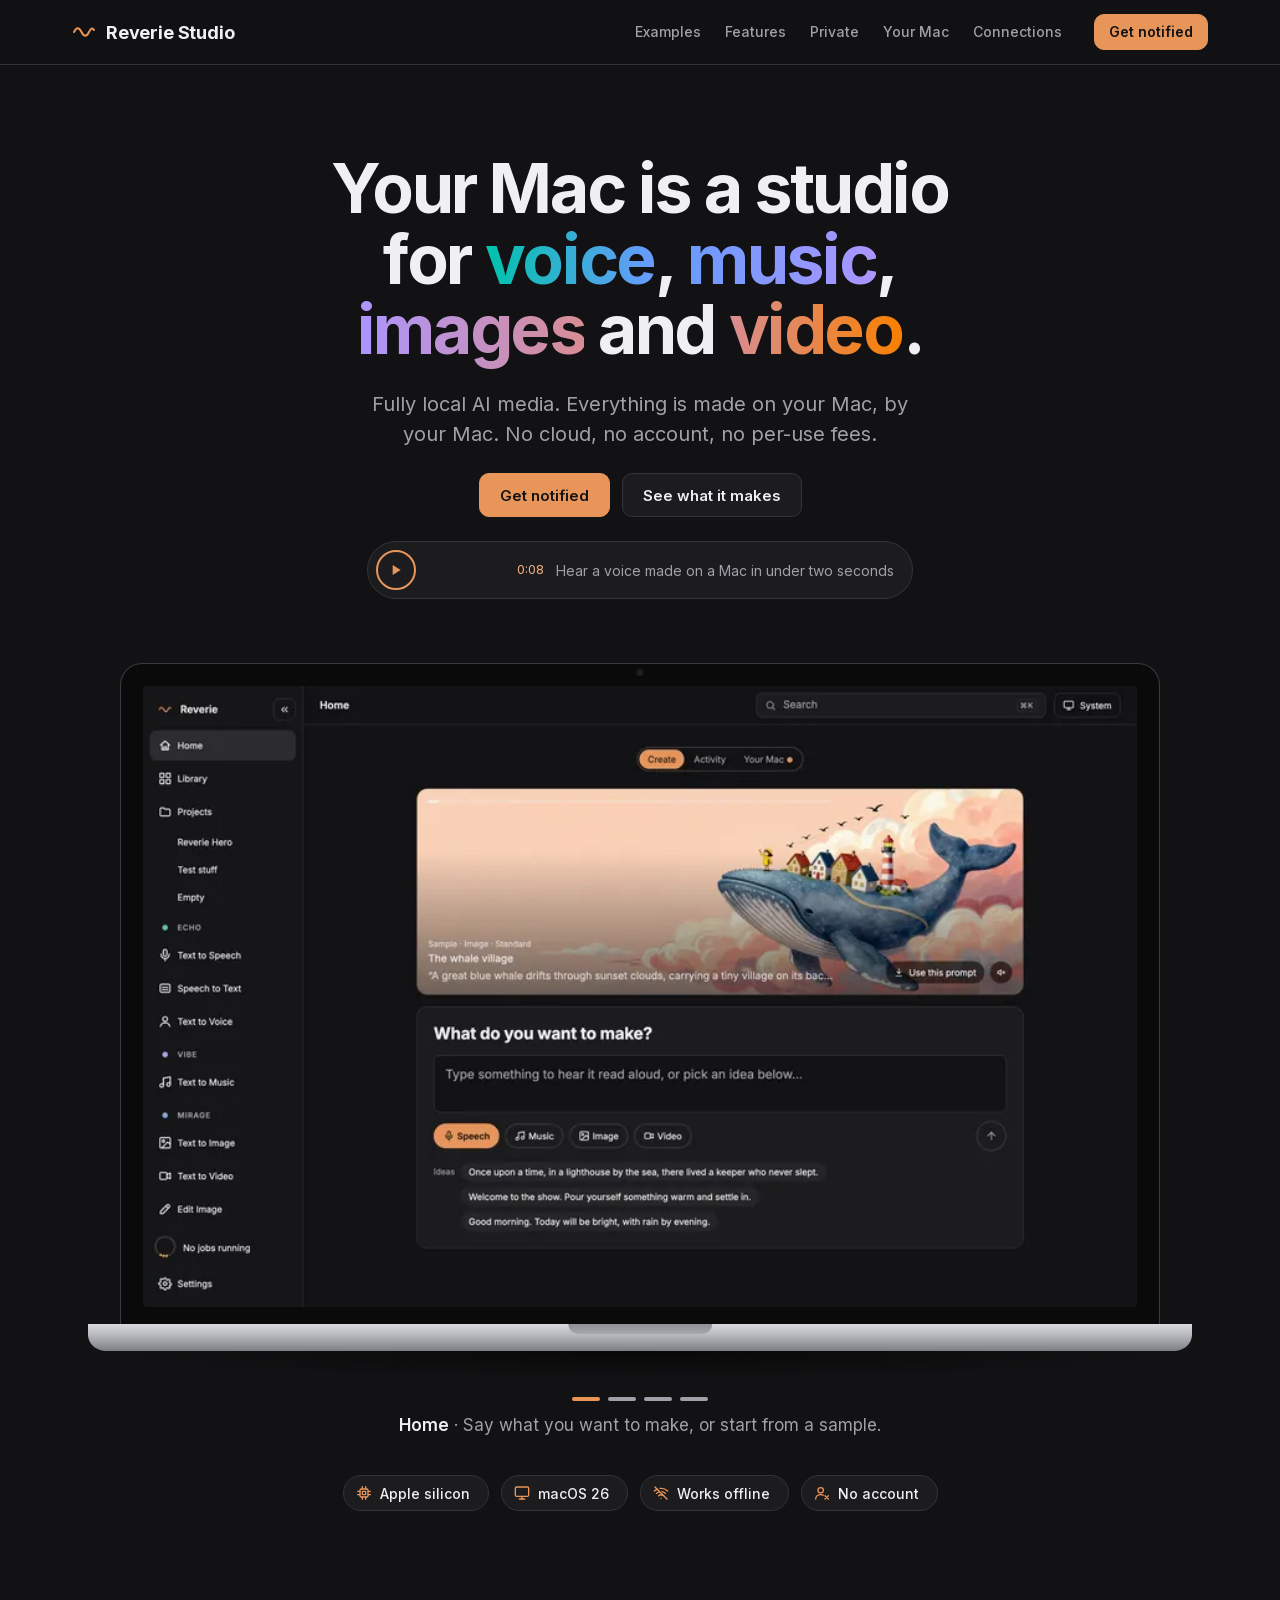
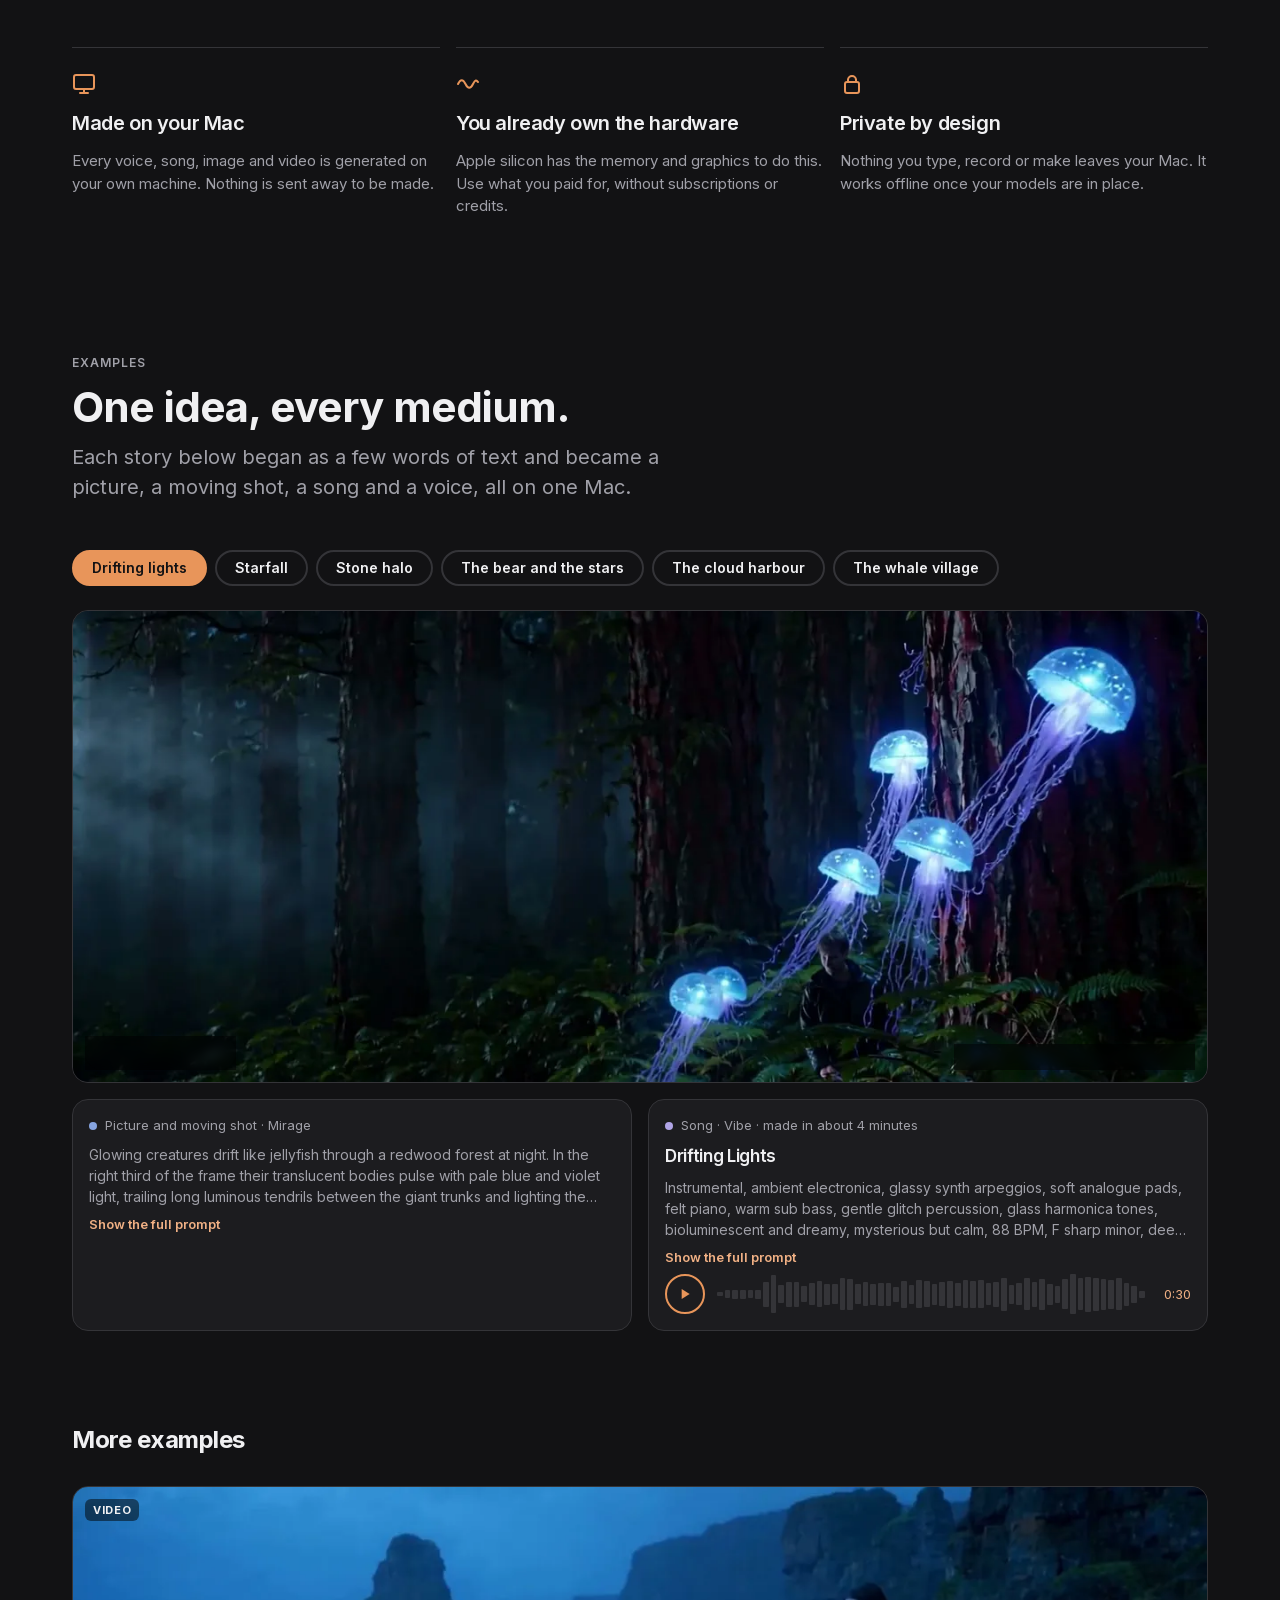
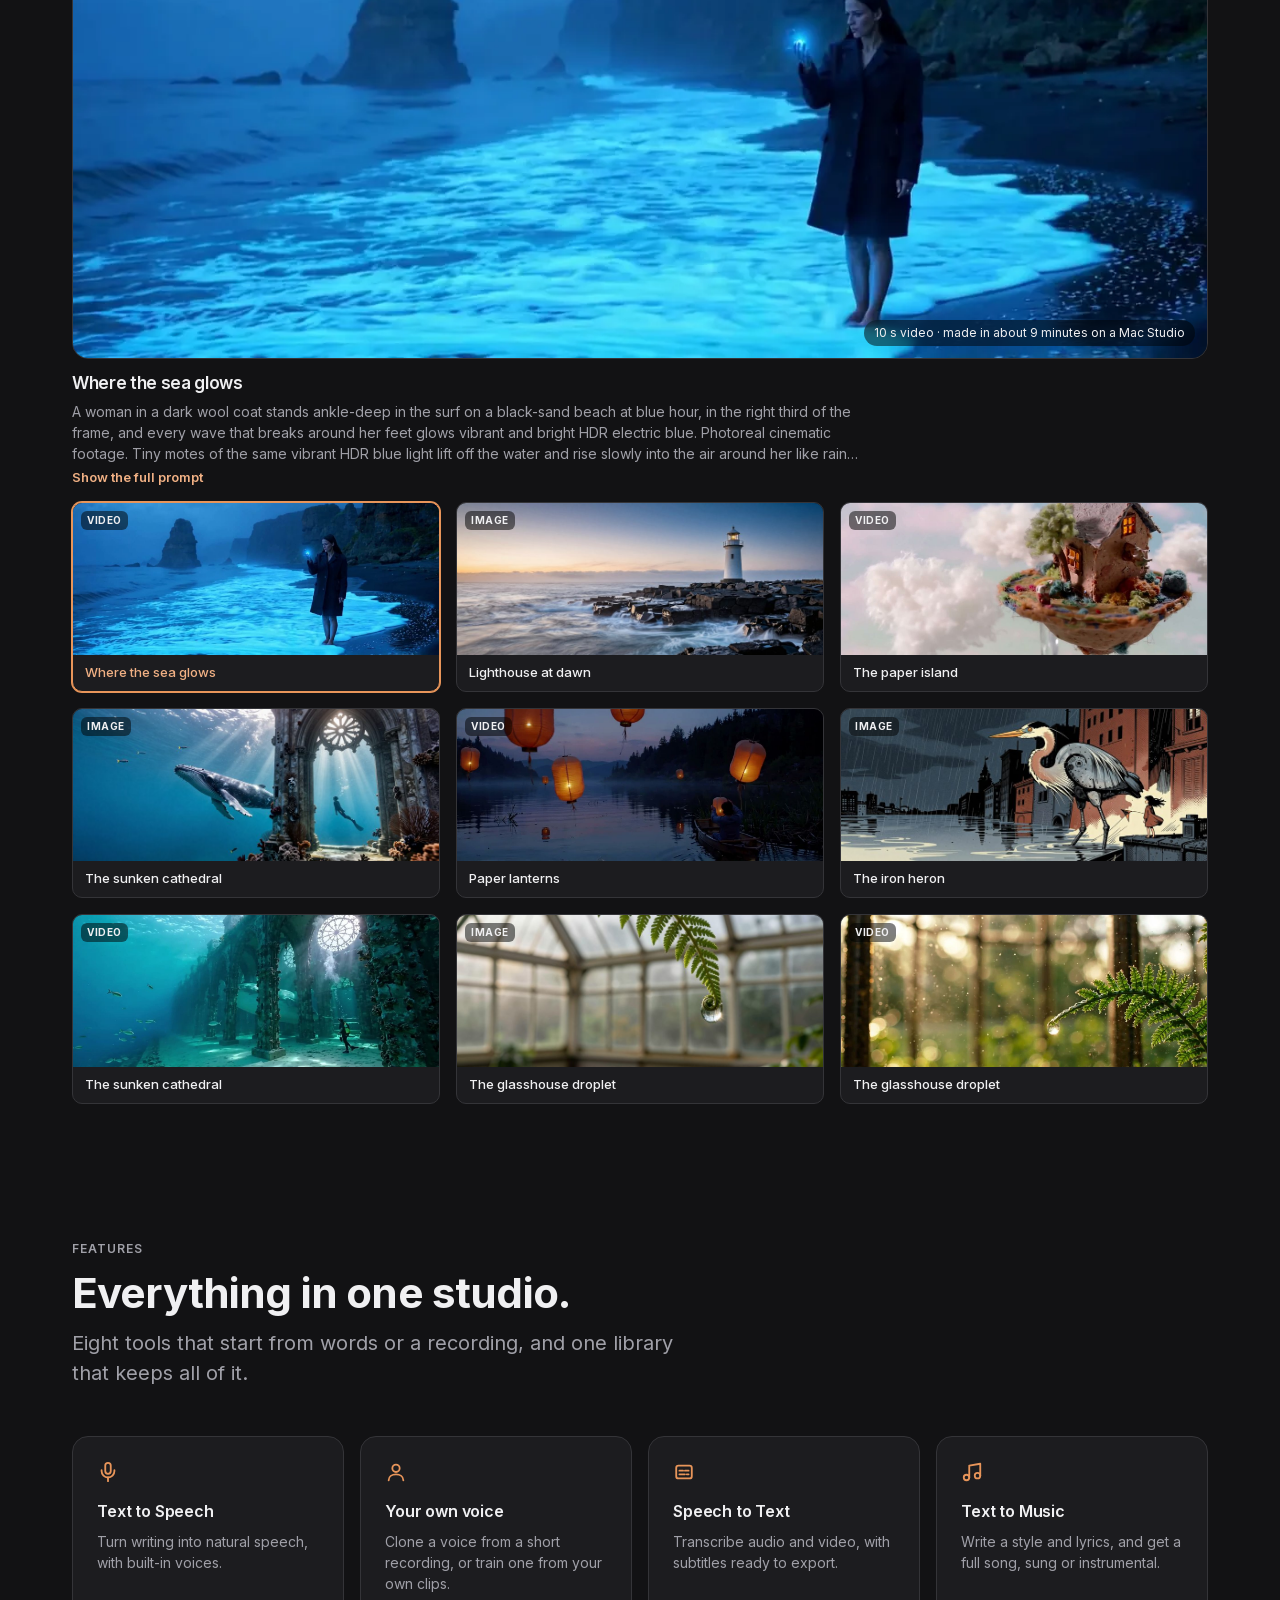
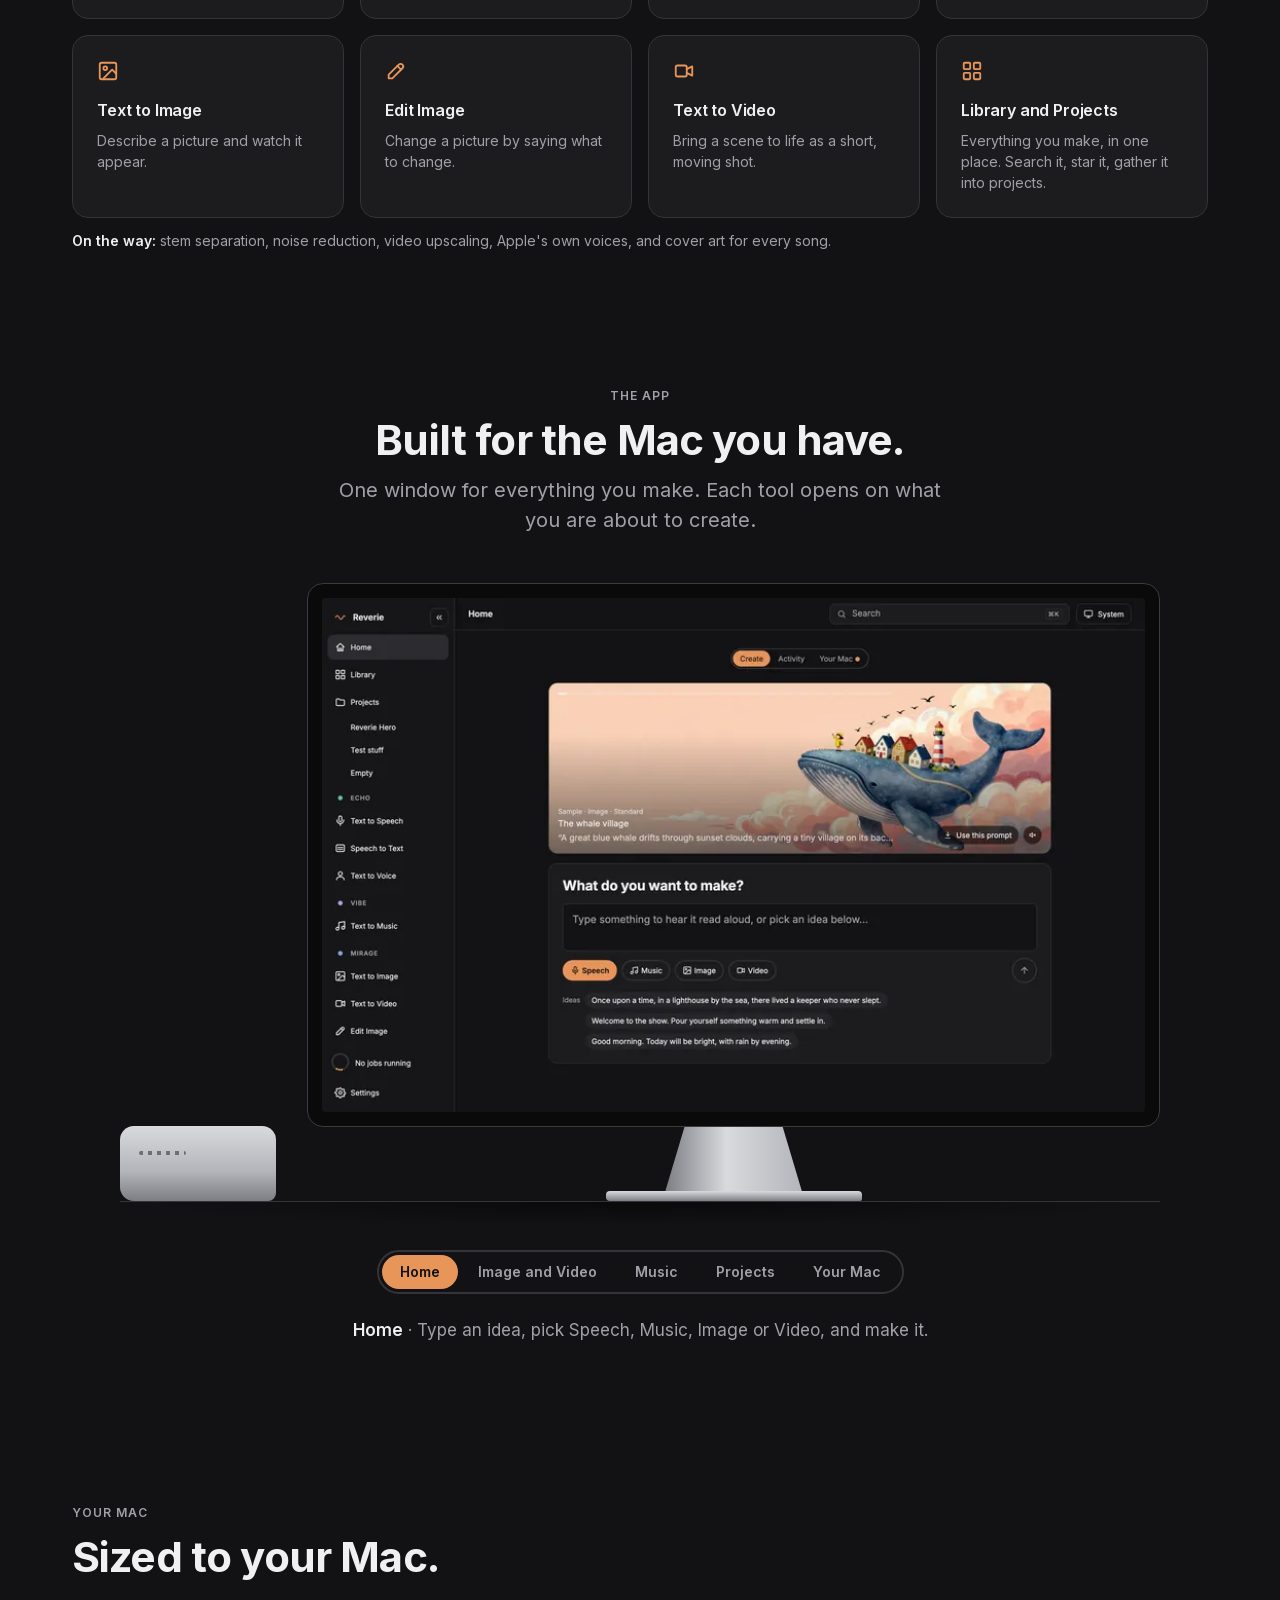
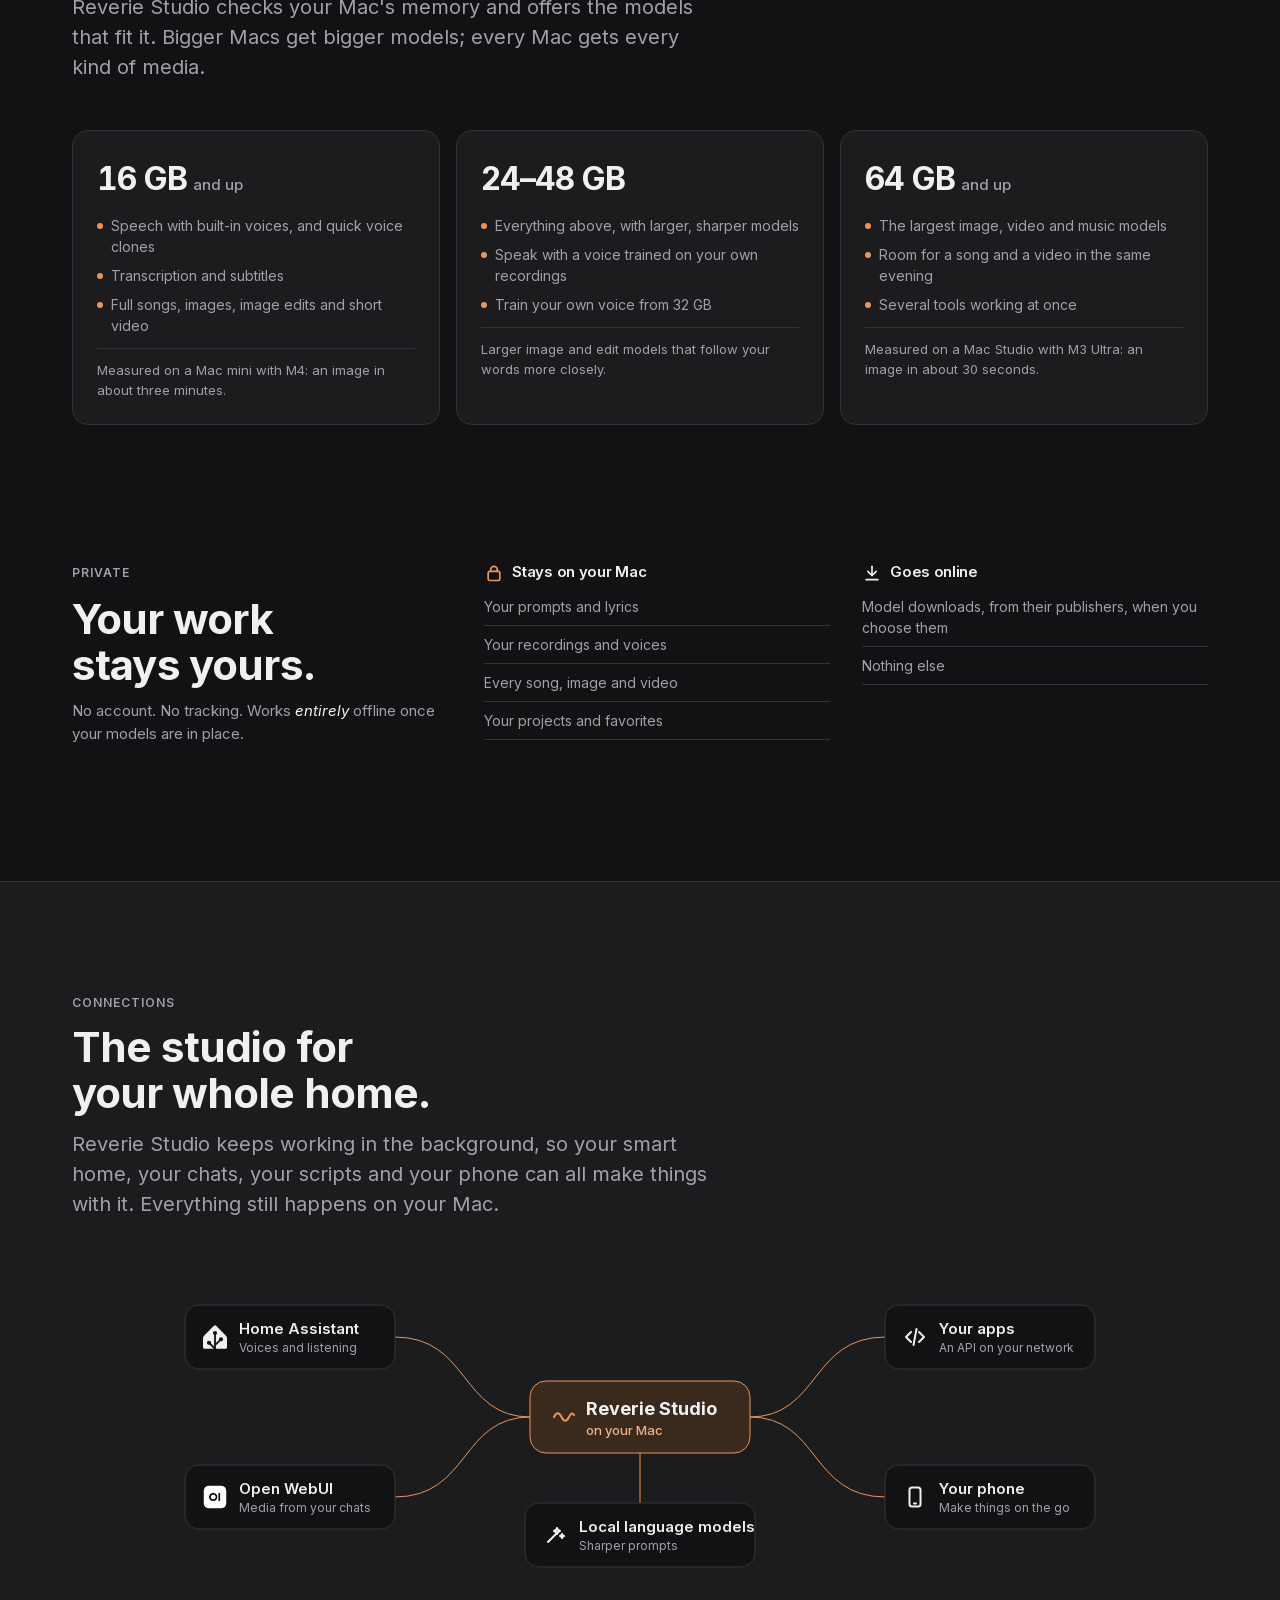
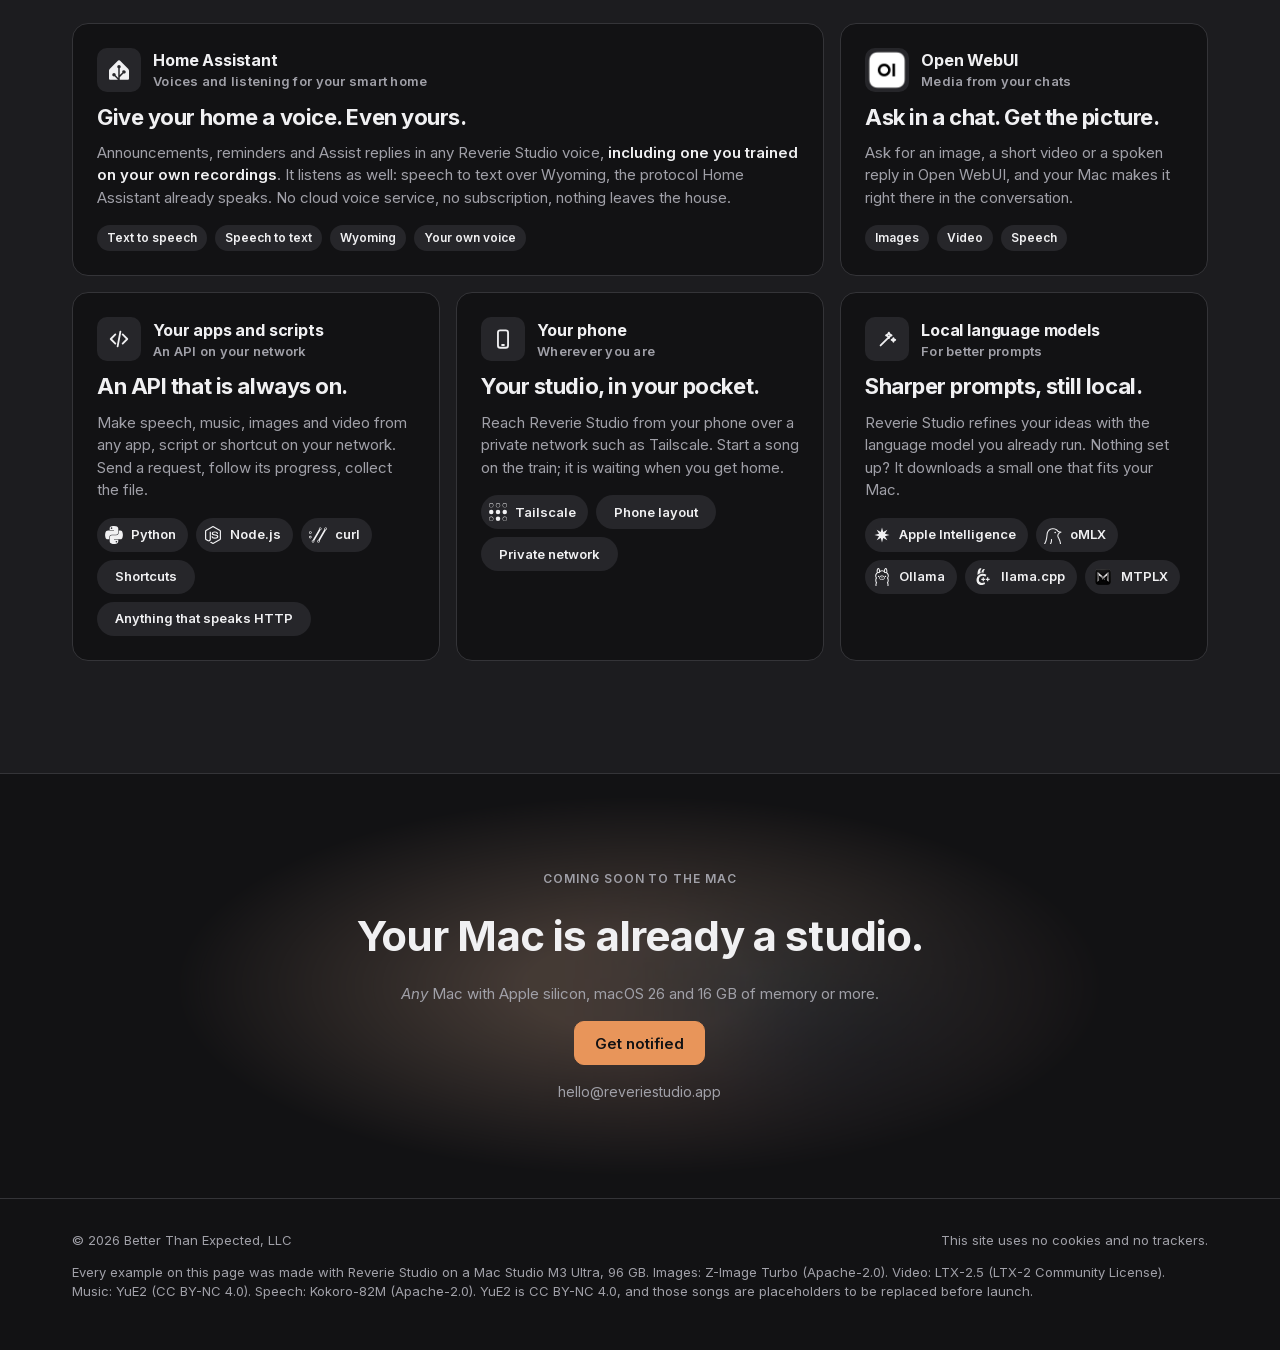
==== commit 1082c7dc: "Release 1.0.2, built from reveriestudio_site d03ed3c" ====
--- a/index.html
+++ b/index.html
@@ -5,7 +5,7 @@
 <meta name="viewport" content="width=device-width, initial-scale=1">
 <title>Reverie Studio: voice, music, images and video, made on your Mac</title>
 <meta name="description" content="Reverie Studio makes speech, music, images and video entirely on your Mac. Private, offline, no subscription.">
-<meta name="version" content="1.0.1">
+<meta name="version" content="1.0.2">
 <meta name="color-scheme" content="dark">
 <meta name="theme-color" content="#121214">
 <link rel="canonical" href="https://reveriestudio.app/">
@@ -256,8 +256,8 @@
           <div class="mem">24&ndash;48 GB</div>
           <ul>
             <li>Everything above, with larger, sharper models</li>
+            <li>Speak with a voice trained on your own recordings</li>
             <li>Train your own voice from 32 GB</li>
-            <li>Tuned voices from 24 GB</li>
           </ul>
           <p class="eg">Larger image and edit models that follow your words more closely.</p>
         </div>
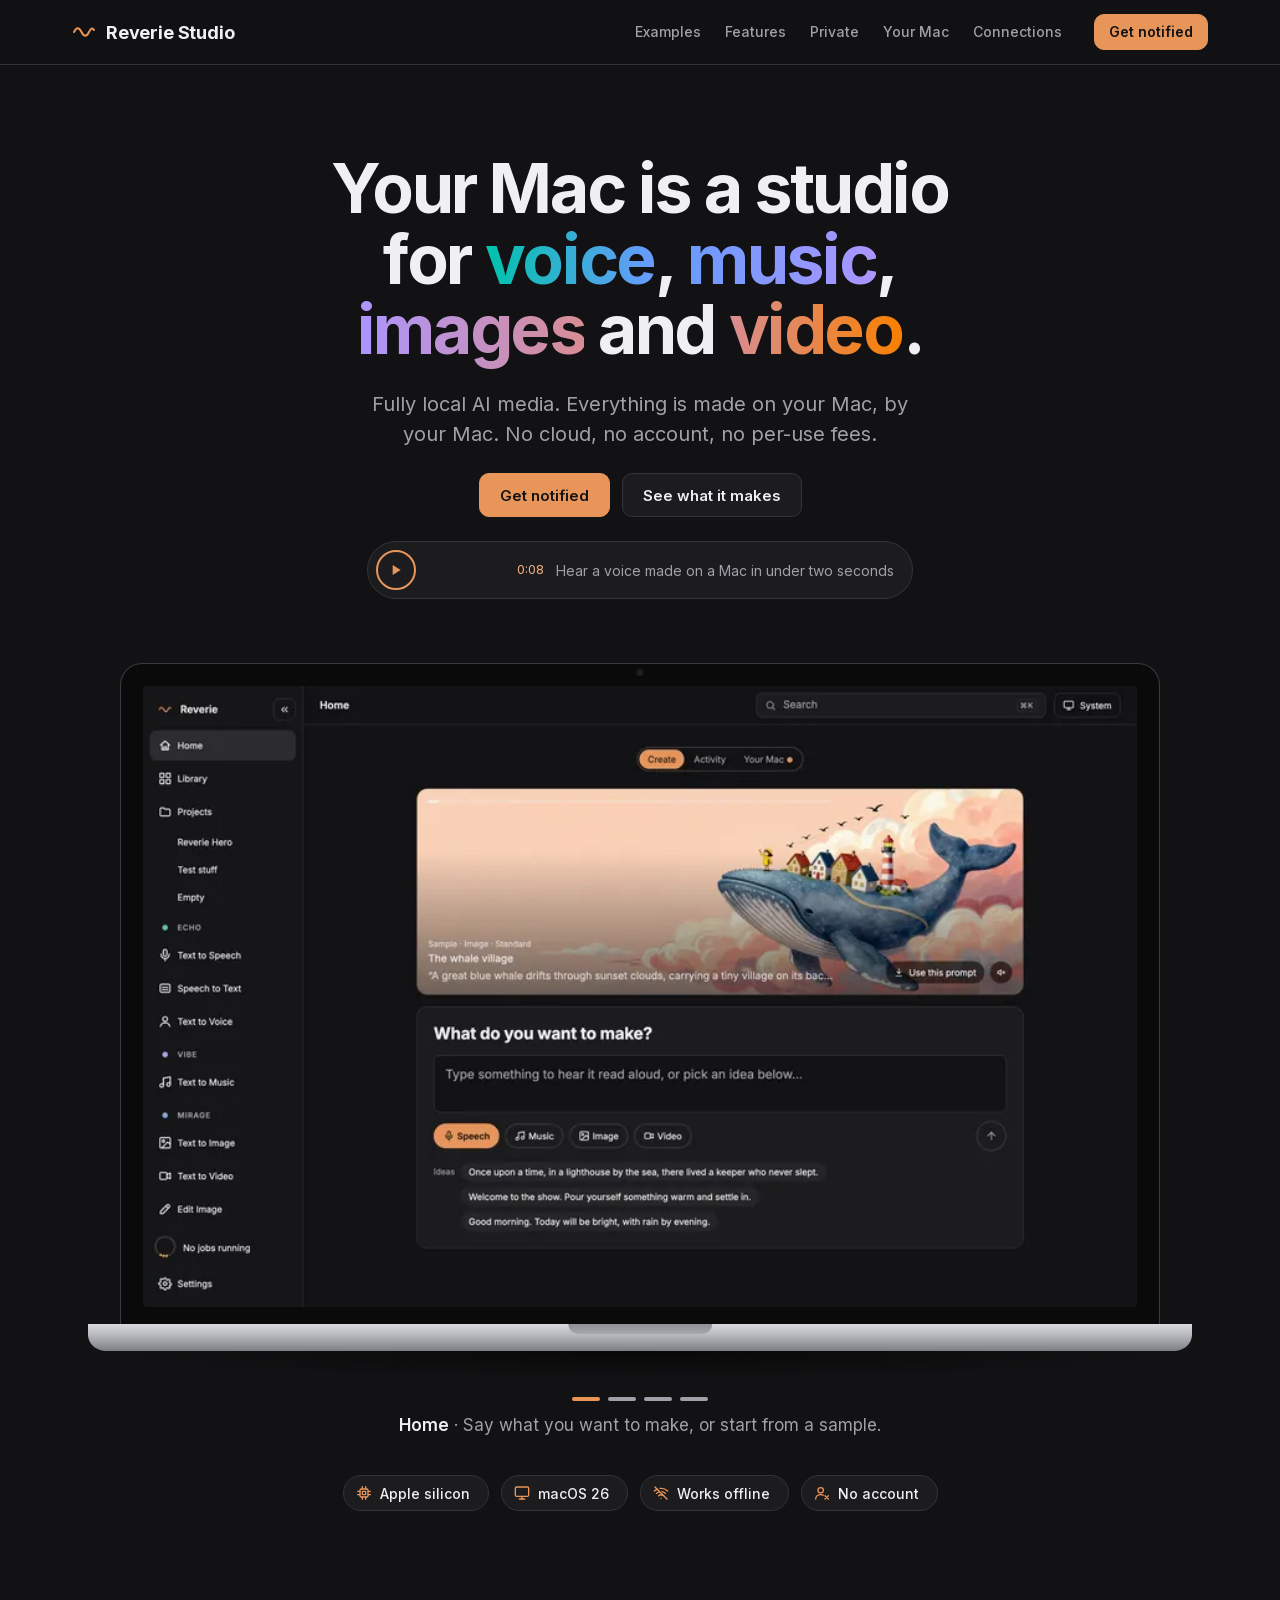
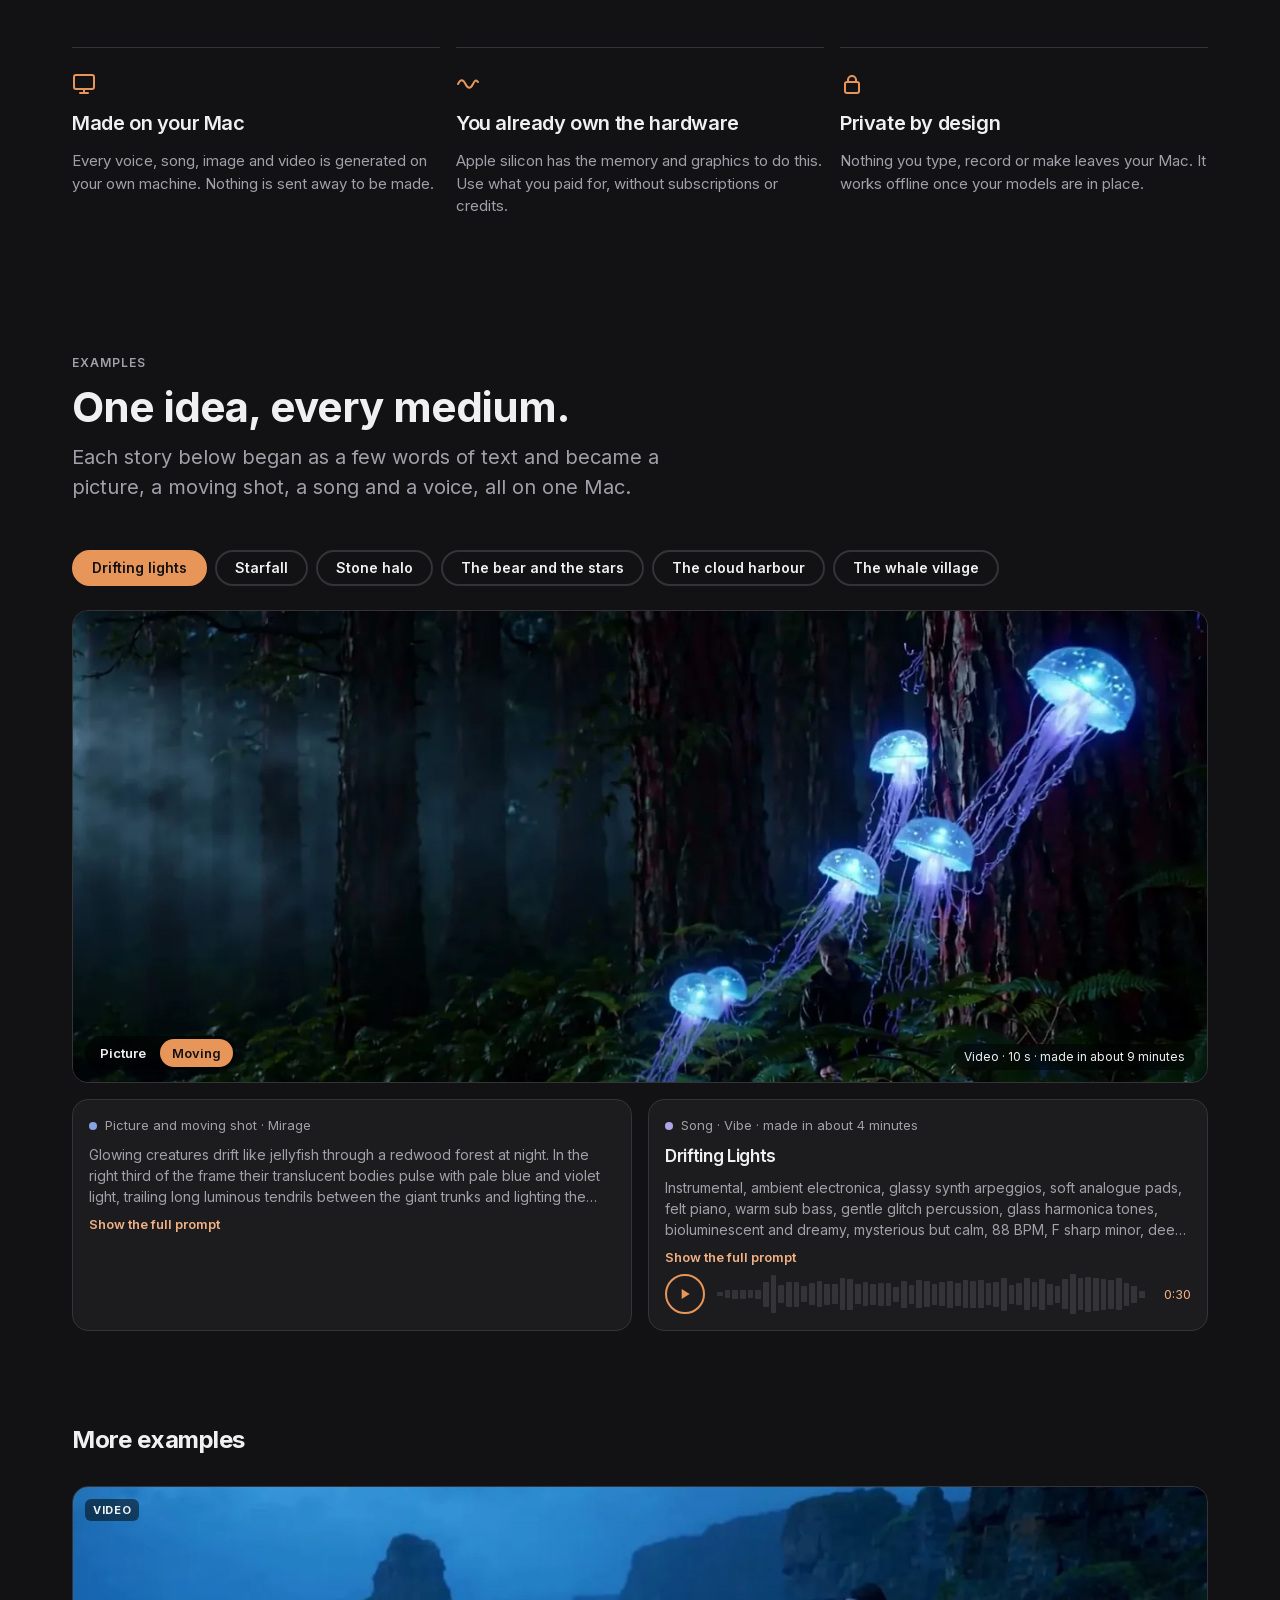
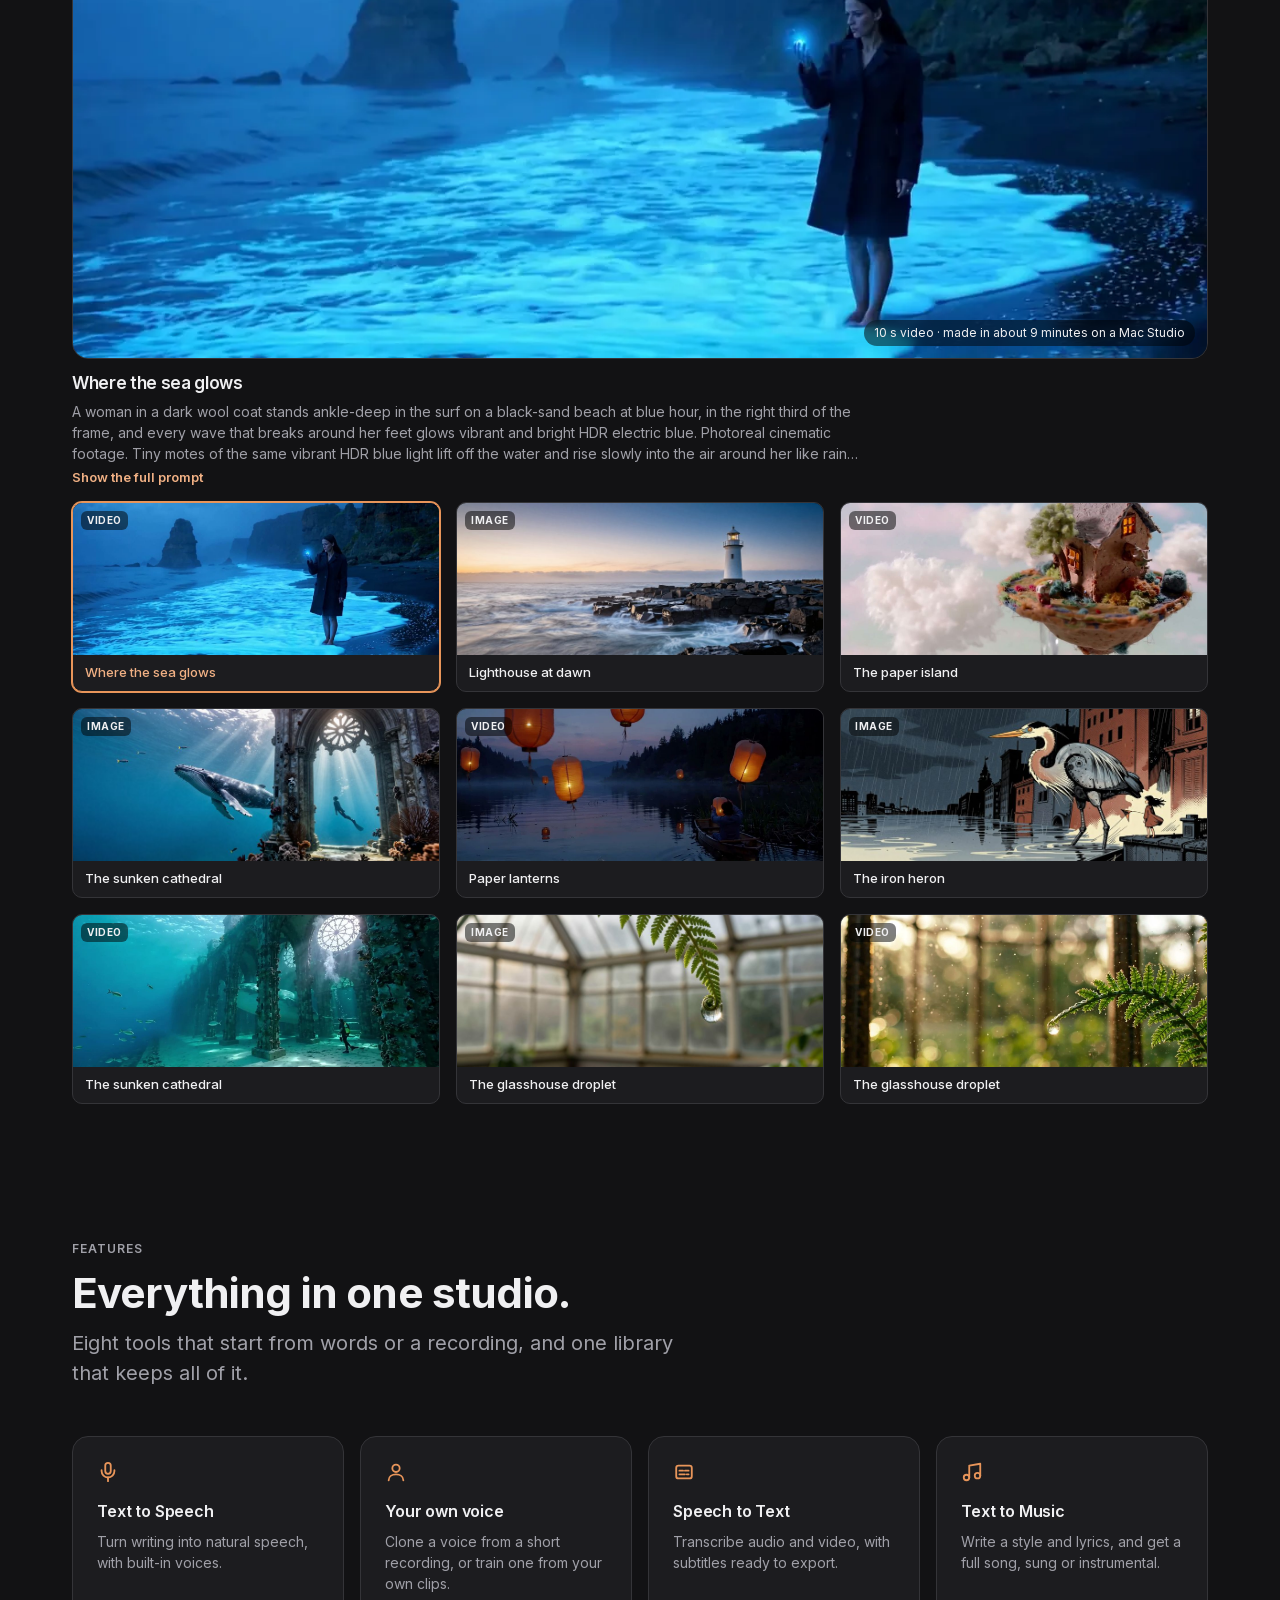
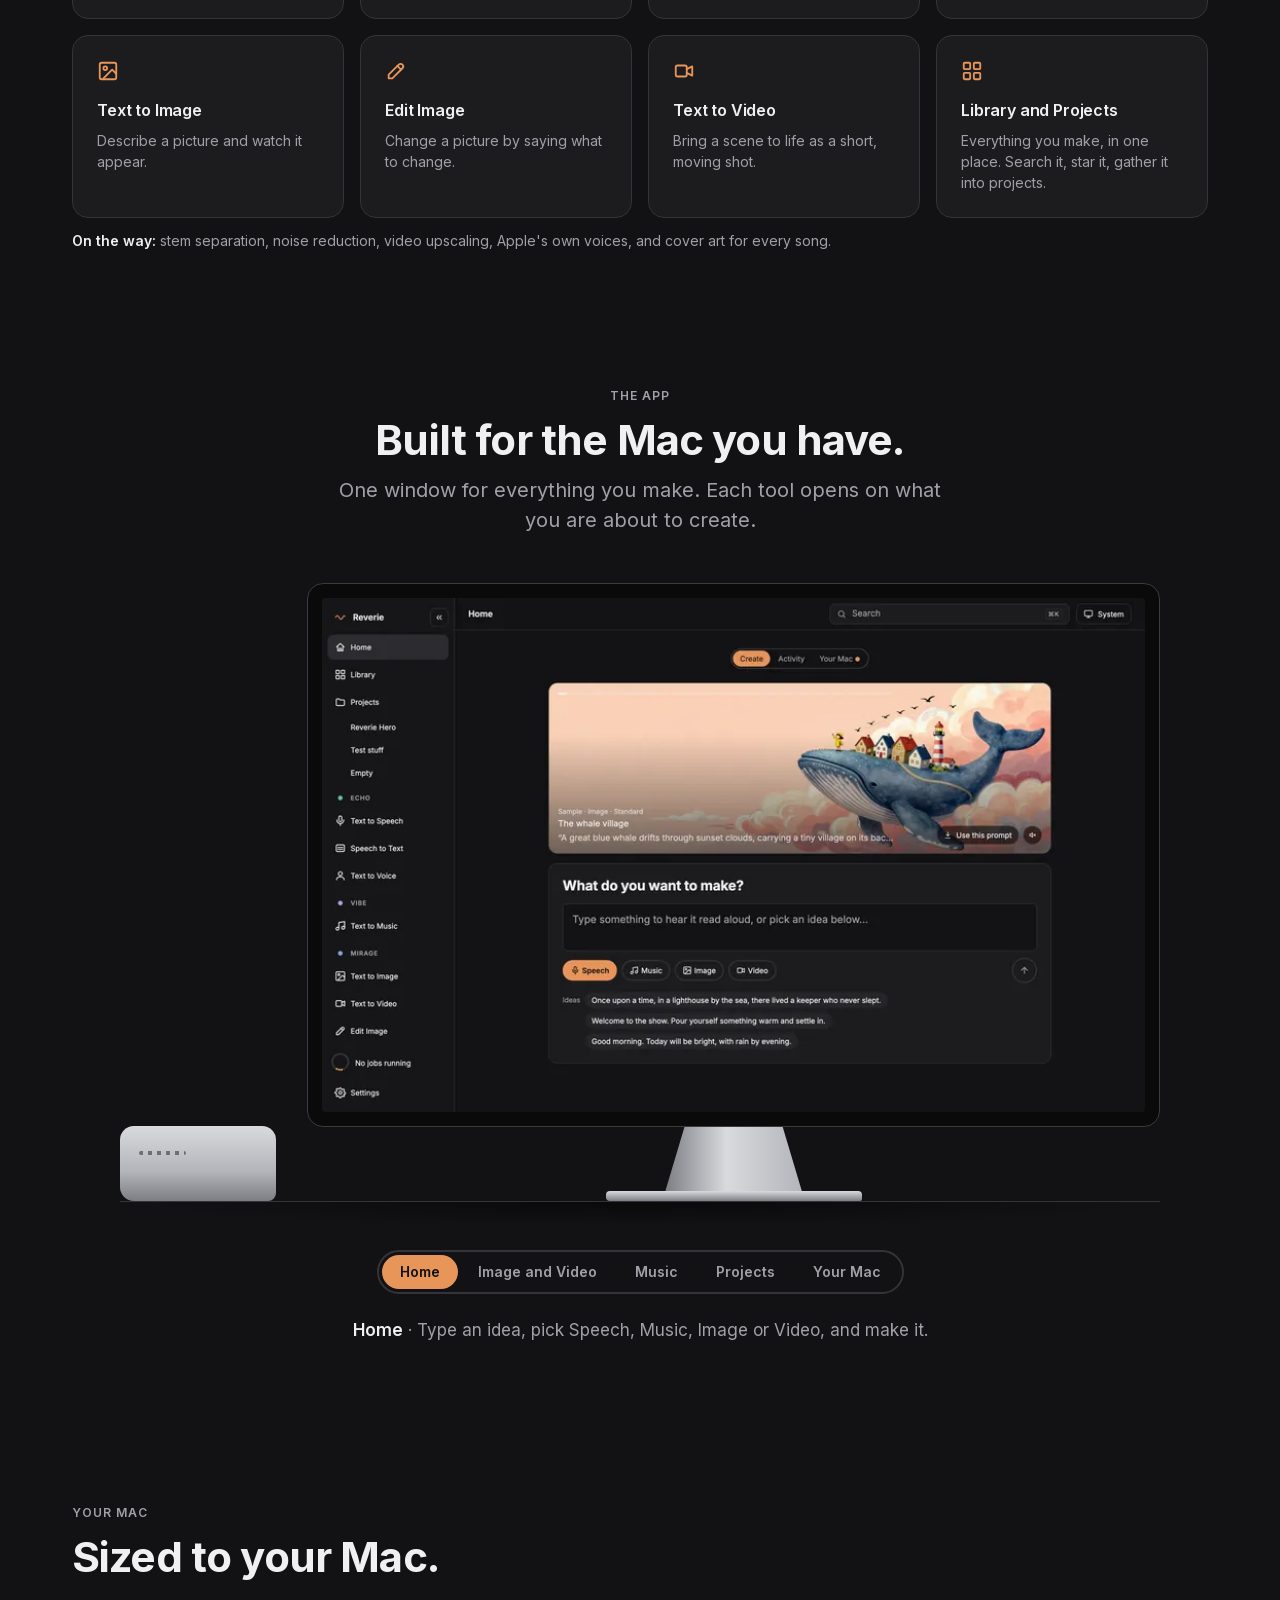
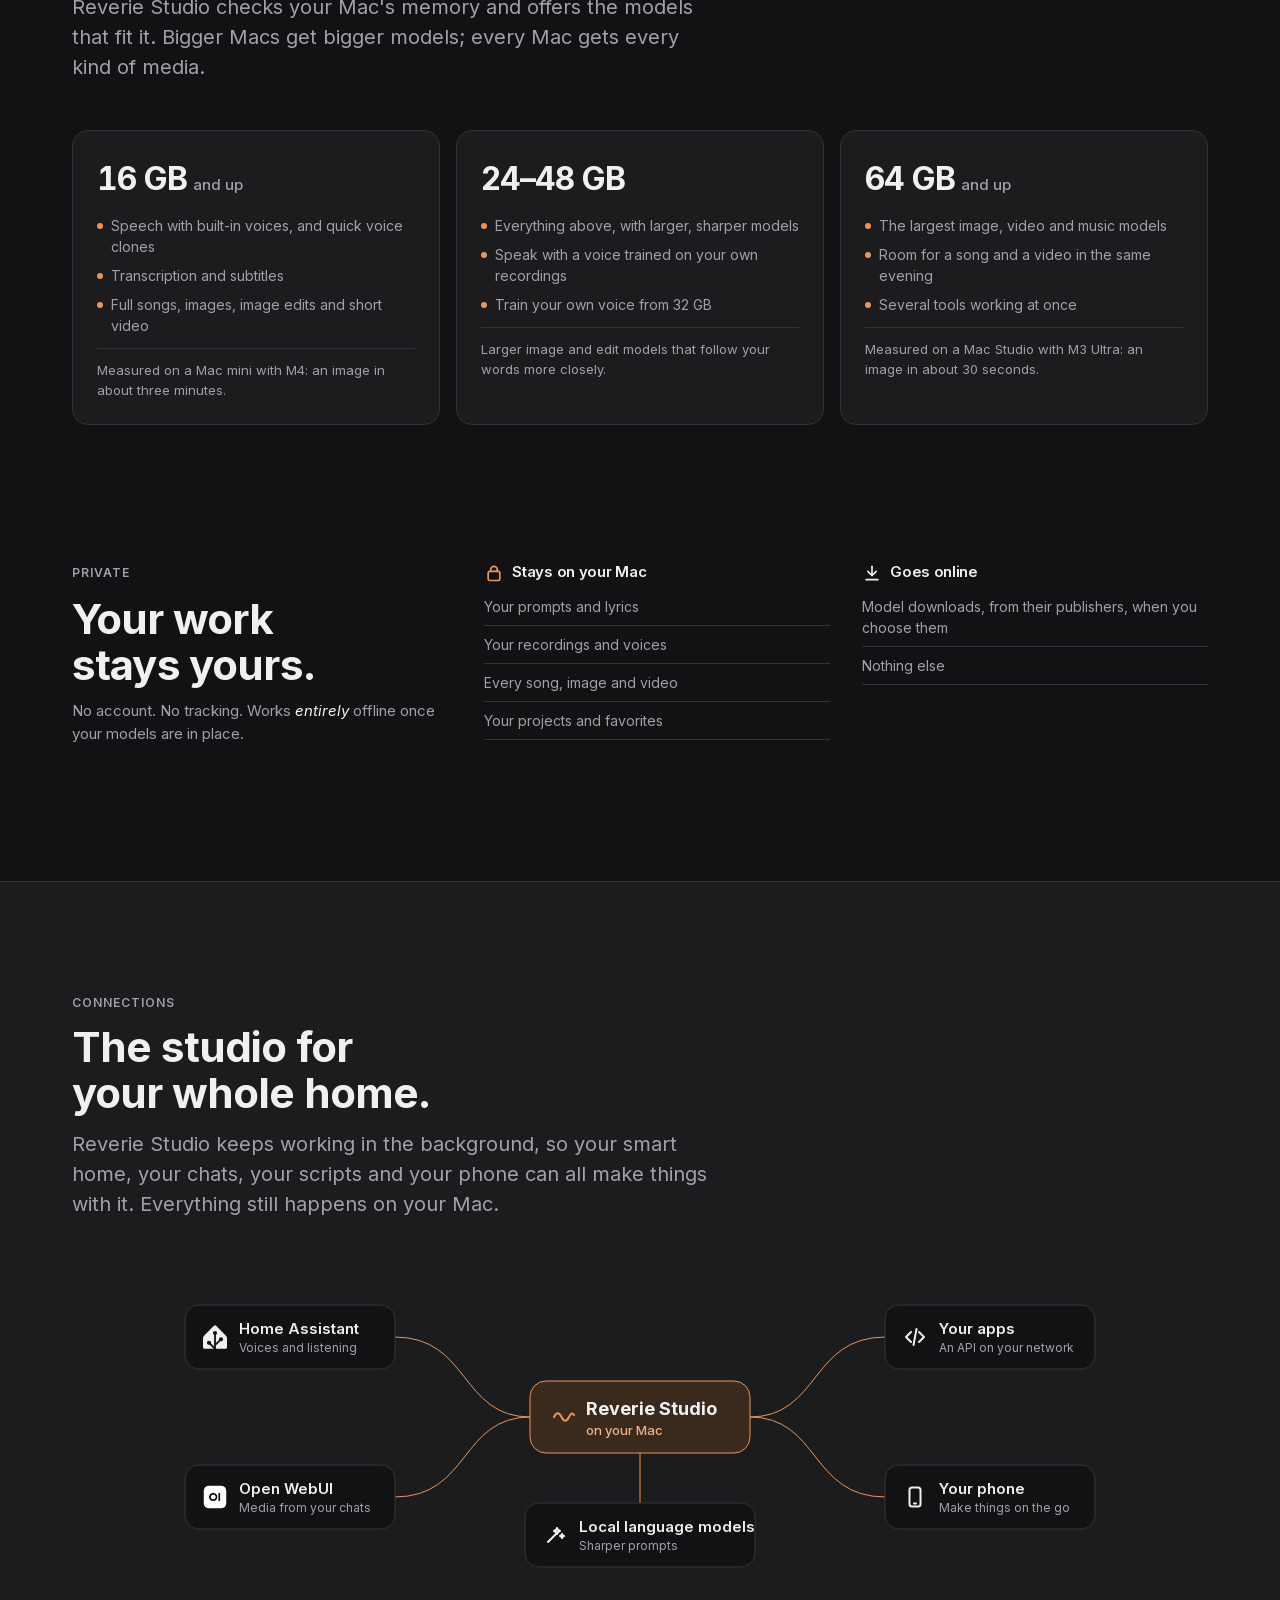
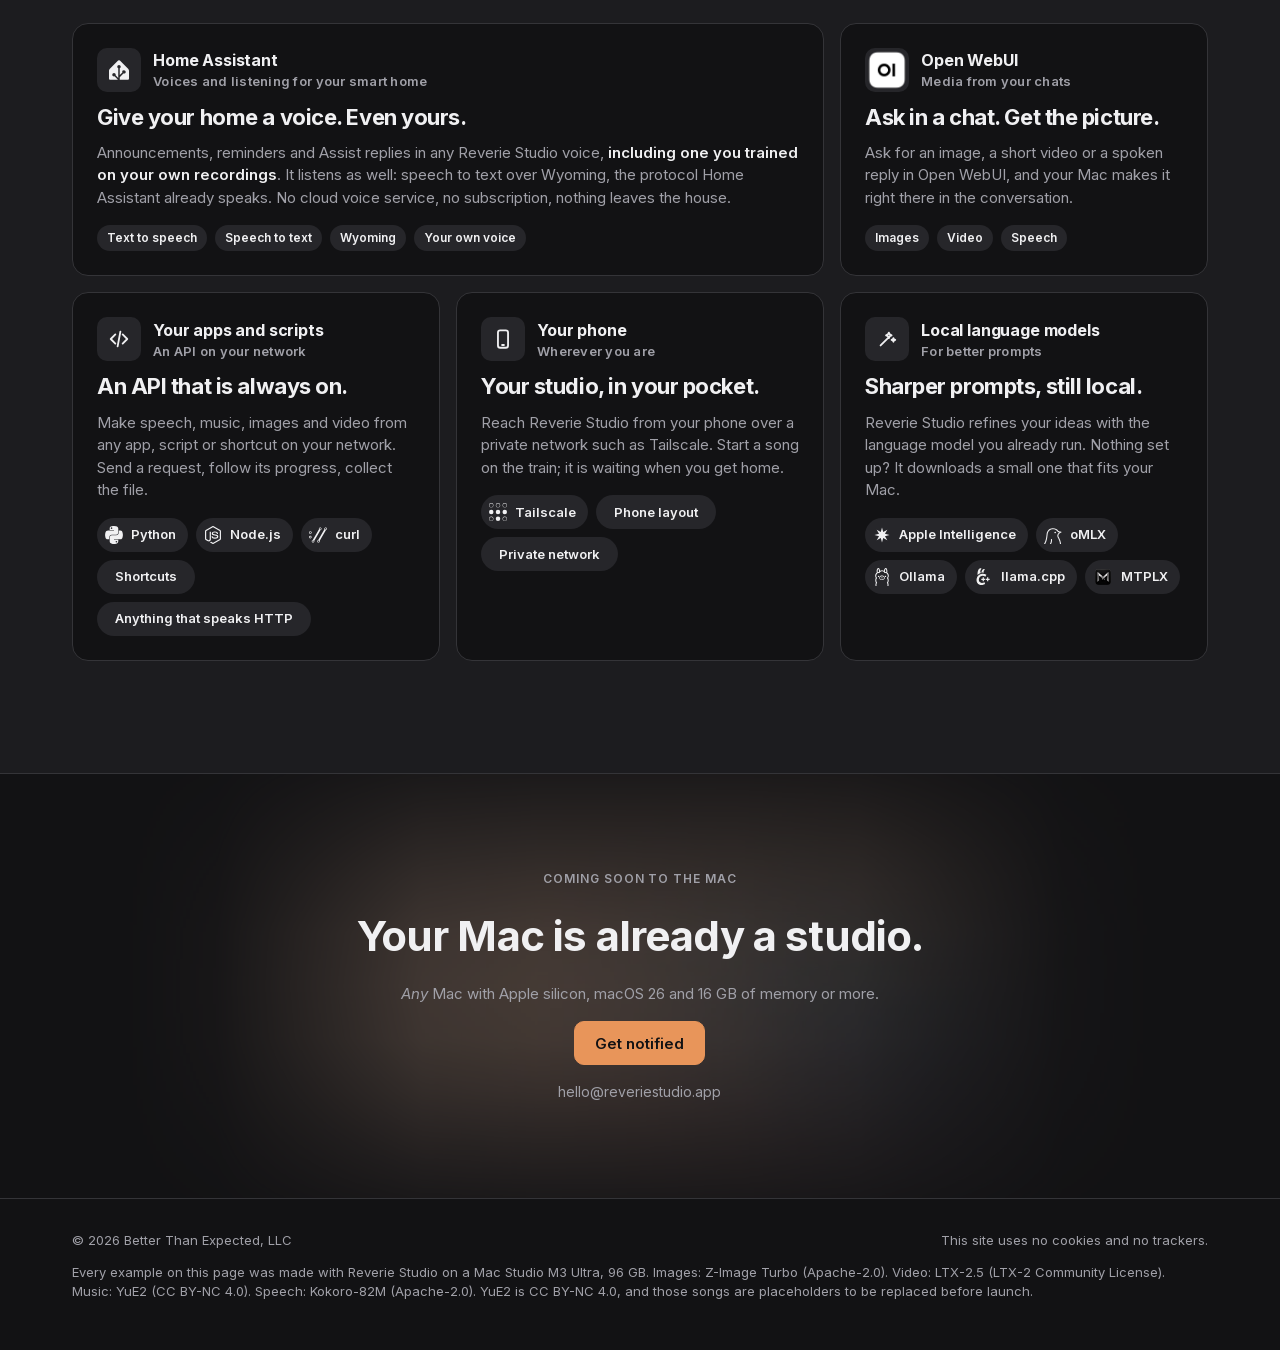
==== commit 7ae4c536: "Release 1.0.3, built from reveriestudio_site 8b0889f" ====
--- a/index.html
+++ b/index.html
@@ -5,7 +5,7 @@
 <meta name="viewport" content="width=device-width, initial-scale=1">
 <title>Reverie Studio: voice, music, images and video, made on your Mac</title>
 <meta name="description" content="Reverie Studio makes speech, music, images and video entirely on your Mac. Private, offline, no subscription.">
-<meta name="version" content="1.0.2">
+<meta name="version" content="1.0.3">
 <meta name="color-scheme" content="dark">
 <meta name="theme-color" content="#121214">
 <link rel="canonical" href="https://reveriestudio.app/">
--- a/css/site.css
+++ b/css/site.css
@@ -173,10 +173,13 @@
   --glow-inset-bottom: 18%;
   --glow-opacity: 0.36;
   --glow-mask: radial-gradient(54% 53% at 50% 50%, black 88%, transparent);
-  --cta-glow-inset: 5%;
-  --cta-glow-inset-side: 13.5%;
+  /* The closing glow fills its section and is masked by a horizontal and a
+     vertical fade: their product is the soft rectangle the mock's 90px blur
+     of a box made, matched to the mock's brightness at 375, 1000 and 1440px. */
   --cta-glow-opacity: 0.21;
-  --cta-glow-mask: radial-gradient(50% 50% at 50% 50%, black 24%, transparent);
+  --cta-glow-fade-x: linear-gradient(to right, rgb(0 0 0 / 0) 9%, rgb(0 0 0 / .12) 17%, rgb(0 0 0 / .5) 25%, rgb(0 0 0 / .9) 33%, #000 42%, #000 58%, rgb(0 0 0 / .9) 67%, rgb(0 0 0 / .5) 75%, rgb(0 0 0 / .12) 83%, rgb(0 0 0 / 0) 91%);
+  --cta-glow-fade-x-small: linear-gradient(to right, rgb(0 0 0 / .2), rgb(0 0 0 / .45) 12.5%, rgb(0 0 0 / .72) 25%, rgb(0 0 0 / .95) 37.5%, #000 50%, rgb(0 0 0 / .95) 62.5%, rgb(0 0 0 / .72) 75%, rgb(0 0 0 / .45) 87.5%, rgb(0 0 0 / .2));
+  --cta-glow-fade-y: linear-gradient(to bottom, rgb(0 0 0 / .2), rgb(0 0 0 / .45) 12.5%, rgb(0 0 0 / .72) 25%, rgb(0 0 0 / .95) 37.5%, #000 50%, rgb(0 0 0 / .95) 62.5%, rgb(0 0 0 / .72) 75%, rgb(0 0 0 / .45) 87.5%, rgb(0 0 0 / .2));
   --stage-max: 1040px;
   --hub-max: 1000px;
   --tile-radius: var(--radius-lg);
@@ -450,7 +453,7 @@
 /* CTA + footer */
 .cta { margin-top: var(--section-gap); border-top: 1px solid var(--line); padding: var(--cta-pad) 0; text-align: center; display: grid; justify-items: center; gap: var(--space-4); position: relative; overflow: hidden; }
 .cta h2 { font-size: var(--type-section); }
-.cta .glow { inset: var(--cta-glow-inset) var(--cta-glow-inset-side); opacity: var(--cta-glow-opacity); -webkit-mask-image: var(--cta-glow-mask); mask-image: var(--cta-glow-mask); }
+.cta .glow { inset: 0; opacity: var(--cta-glow-opacity); -webkit-mask-image: var(--cta-glow-fade-x), var(--cta-glow-fade-y); mask-image: var(--cta-glow-fade-x), var(--cta-glow-fade-y); -webkit-mask-composite: source-in; mask-composite: intersect; }
 .cta-stack { position: relative; display: grid; gap: var(--space-4); justify-items: center; }
 .cta .req { font-size: var(--type-body); color: var(--text-muted); }
 .cta .req em { font-style: italic; }
@@ -474,7 +477,7 @@
 }
 @media (max-width: 760px) {
   /* the mock's 90px blur is an absolute distance, so its reach grows as the page narrows */
-  :root { --gutter: var(--gutter-small); --section-gap: var(--section-gap-small); --glow-opacity: 0.19; --cta-glow-inset-side: 5%; --cta-glow-opacity: 0.17; }
+  :root { --gutter: var(--gutter-small); --section-gap: var(--section-gap-small); --glow-opacity: 0.19; --cta-glow-fade-x: var(--cta-glow-fade-x-small); --cta-glow-opacity: 0.15; }
   .listen { border-radius: var(--radius-lg); }
   .listen .player { width: auto; }
   .listen .wave { display: none; }
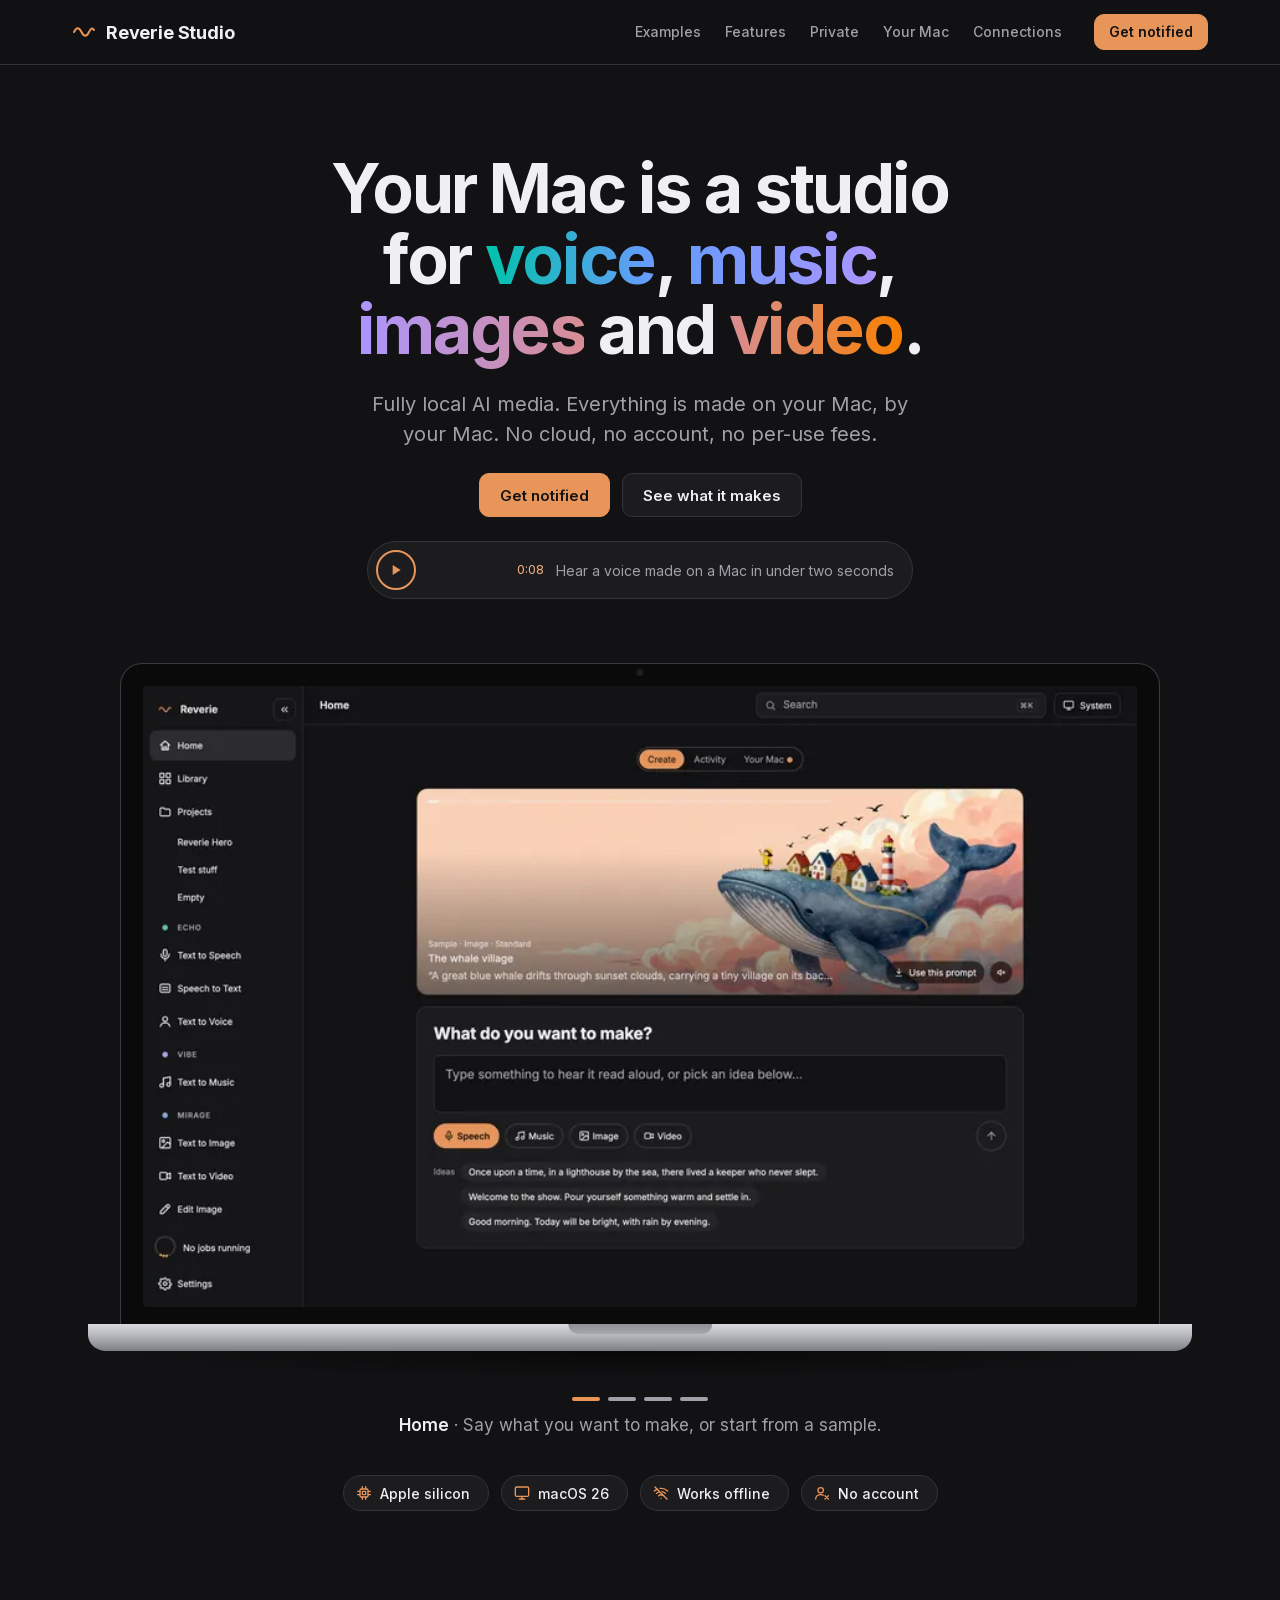
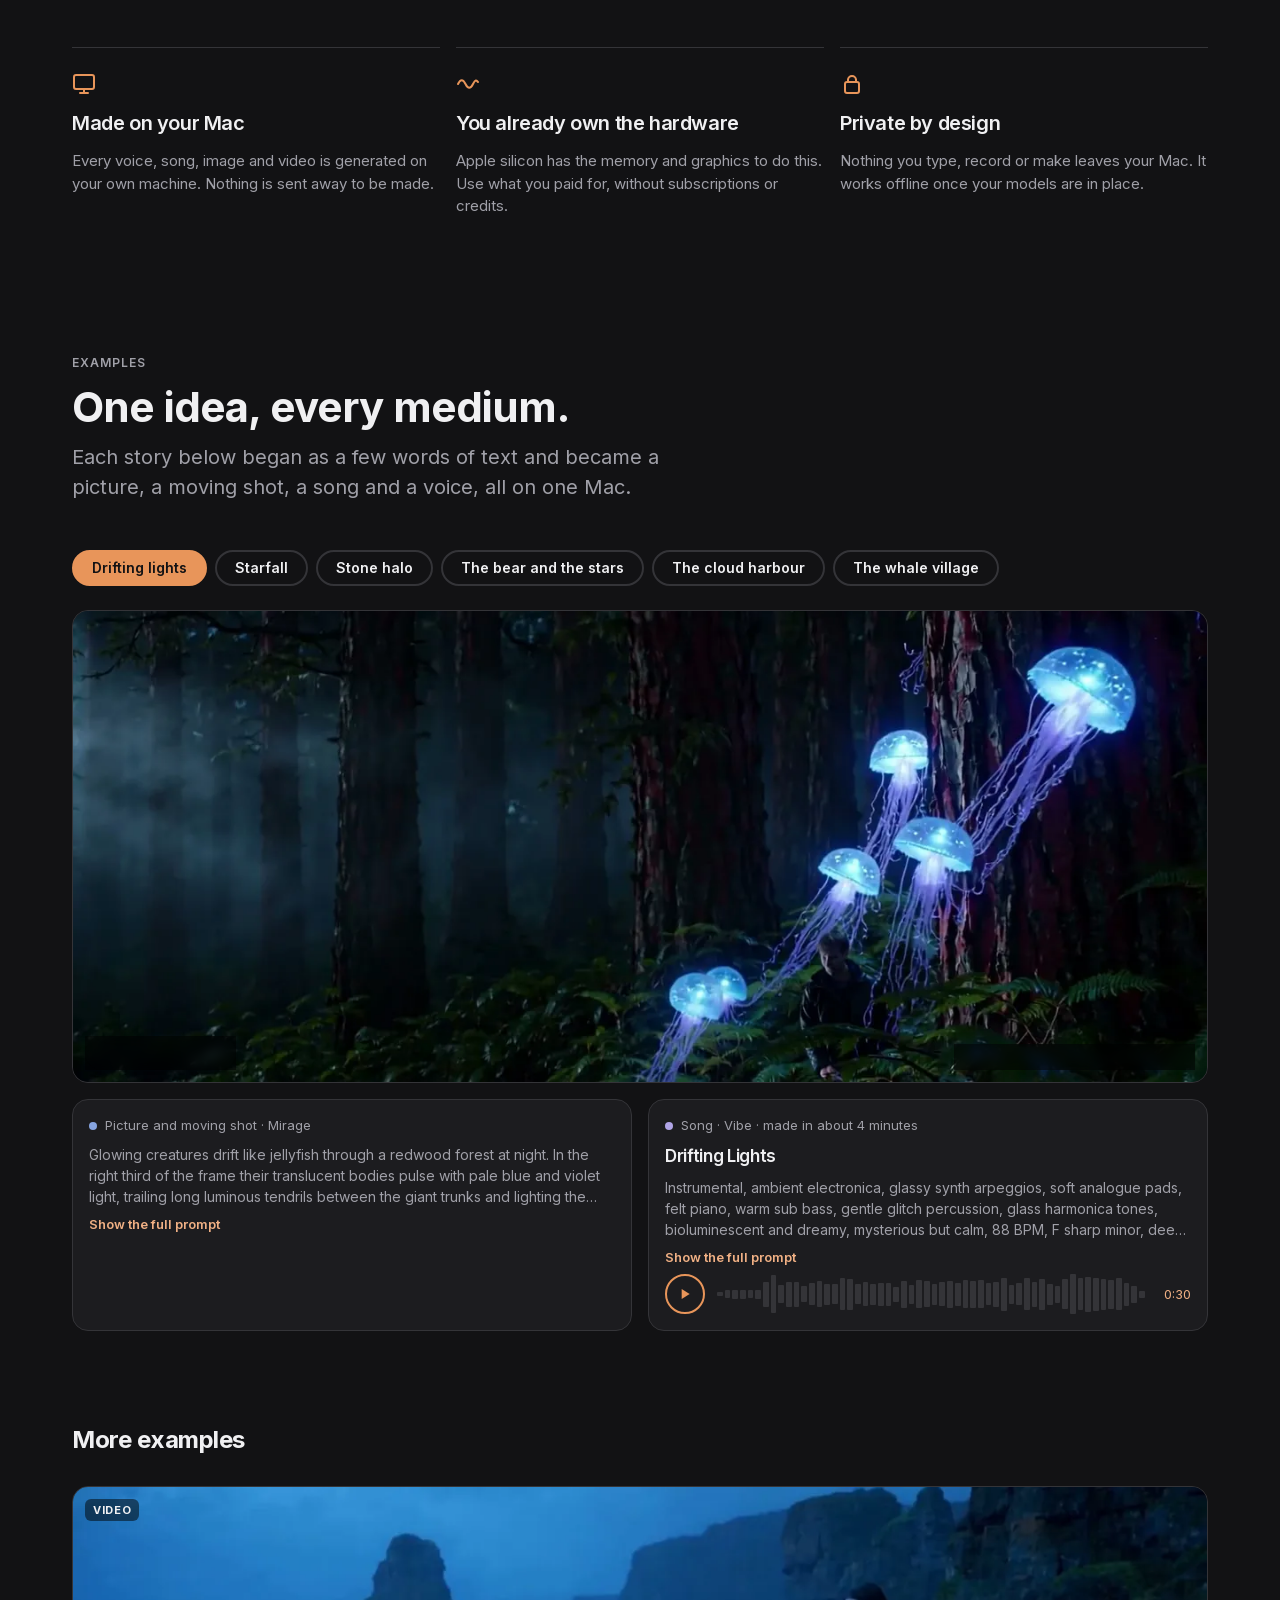
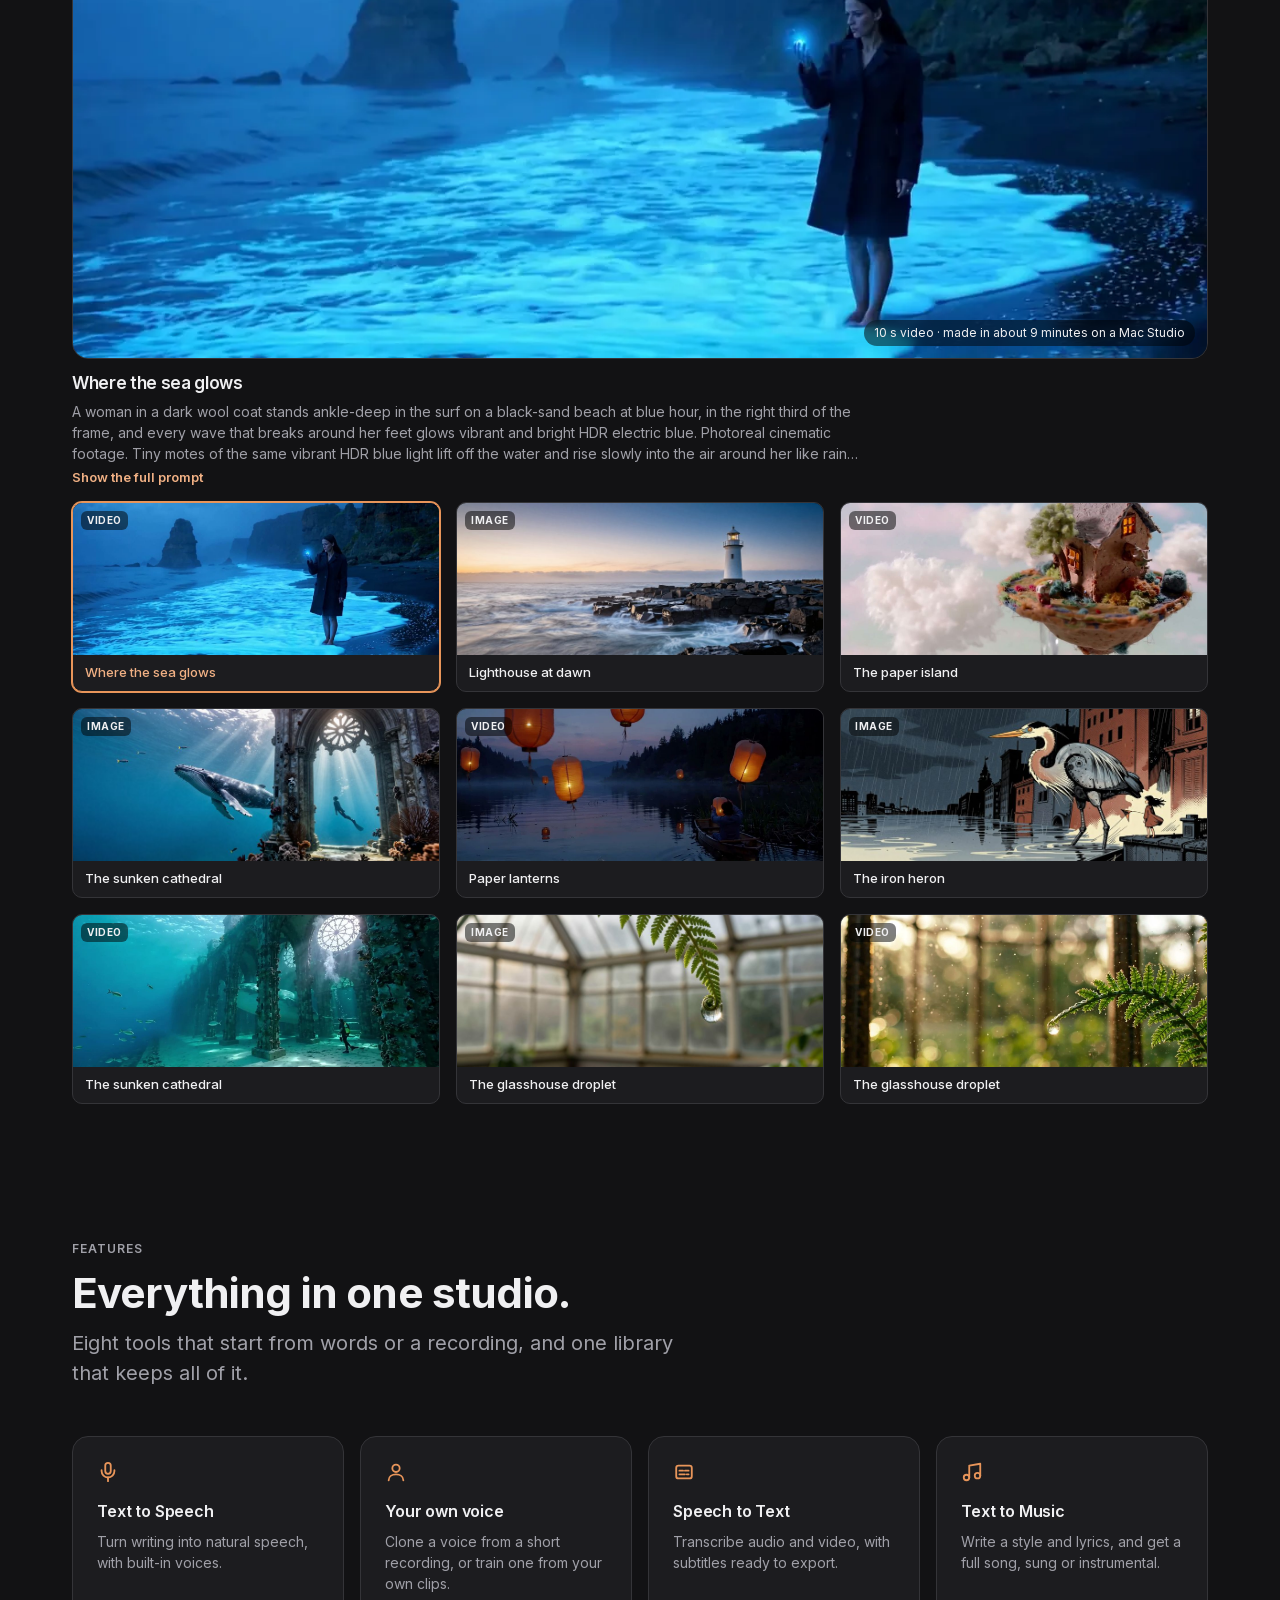
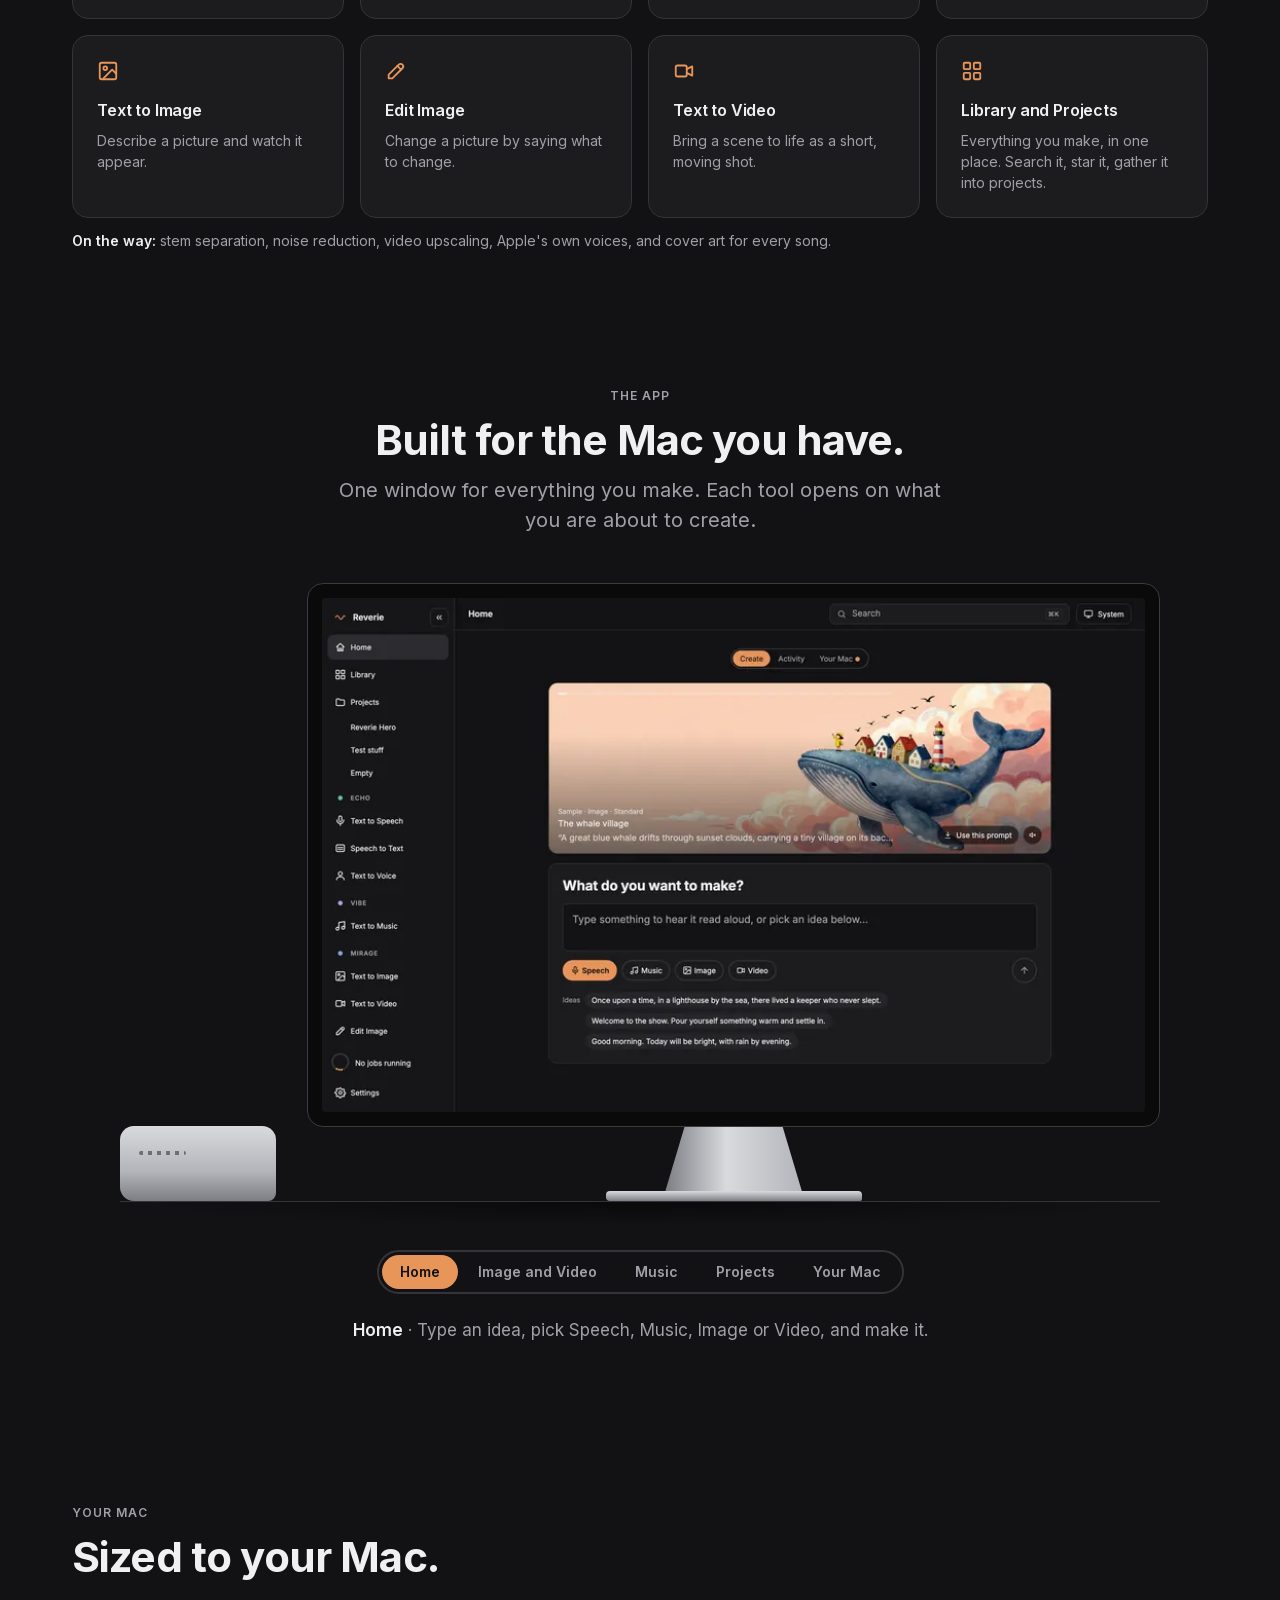
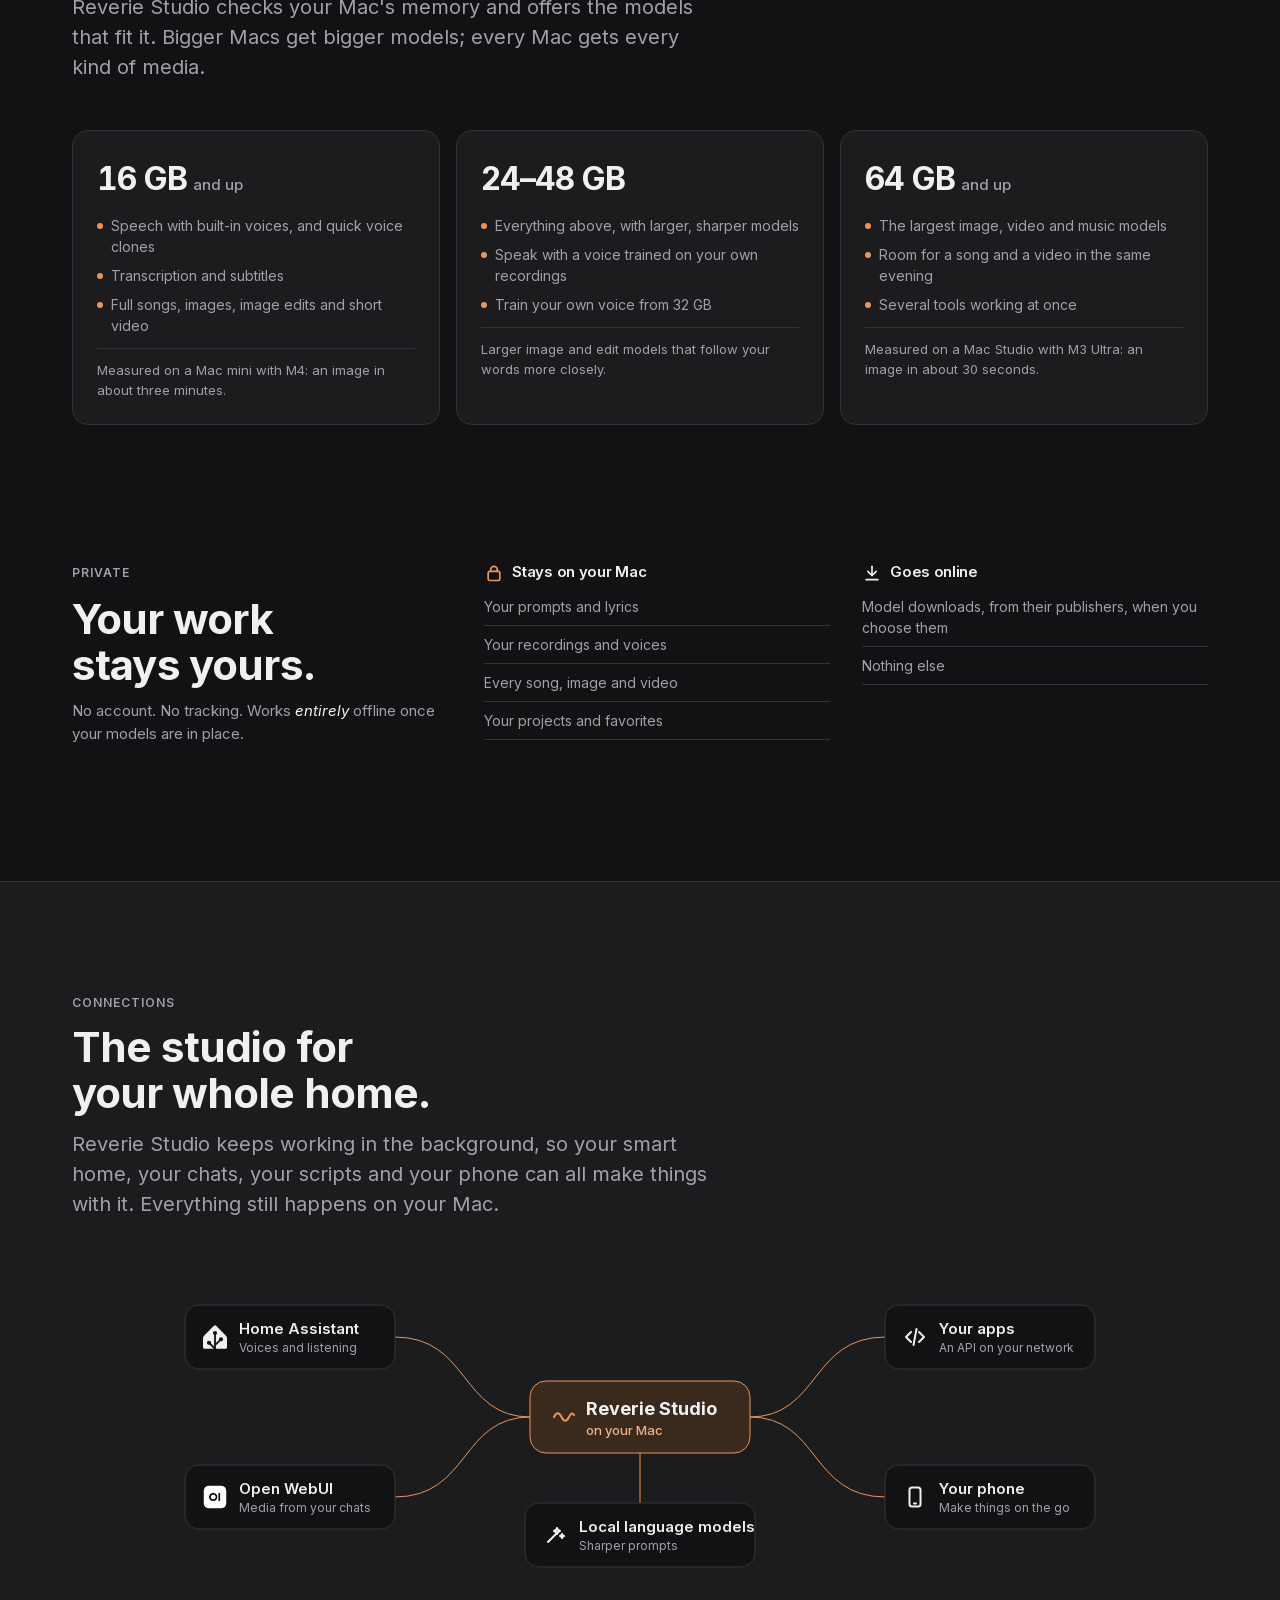
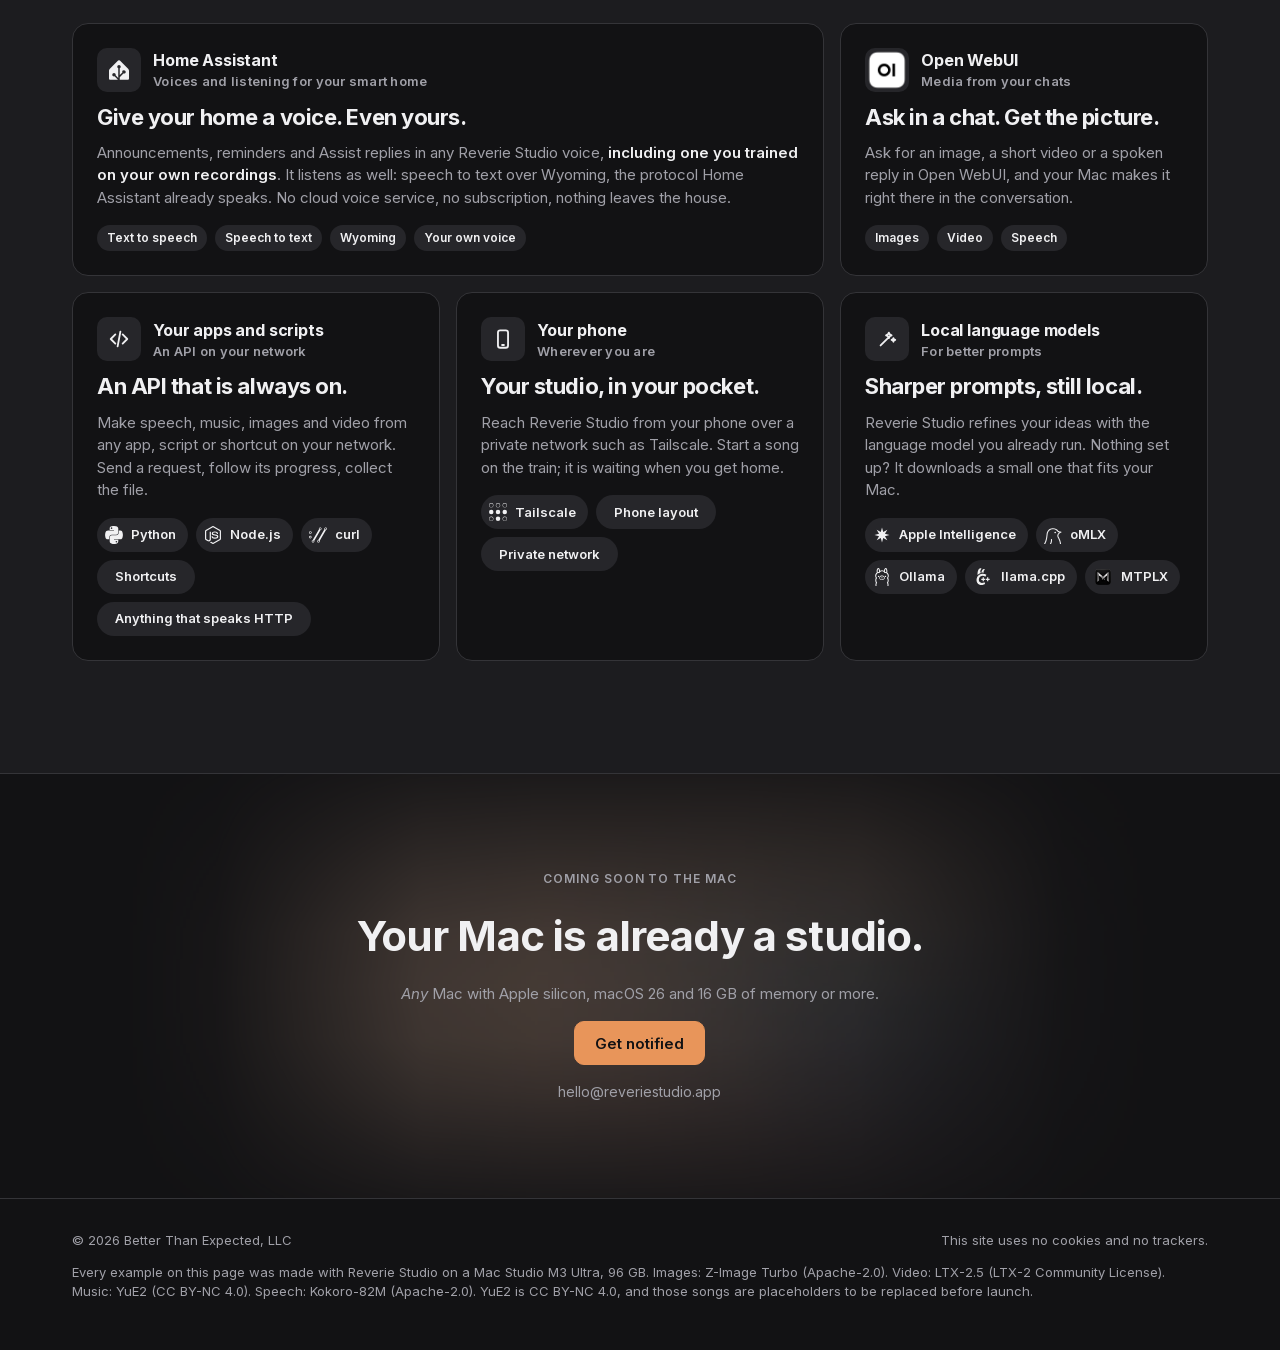
==== commit 5e3bebe8: "Release 1.0.4, built from reveriestudio_site 2e841c7" ====
--- a/index.html
+++ b/index.html
@@ -5,7 +5,7 @@
 <meta name="viewport" content="width=device-width, initial-scale=1">
 <title>Reverie Studio: voice, music, images and video, made on your Mac</title>
 <meta name="description" content="Reverie Studio makes speech, music, images and video entirely on your Mac. Private, offline, no subscription.">
-<meta name="version" content="1.0.3">
+<meta name="version" content="1.0.4">
 <meta name="color-scheme" content="dark">
 <meta name="theme-color" content="#121214">
 <link rel="canonical" href="https://reveriestudio.app/">
@@ -24,8 +24,8 @@
 <link rel="apple-touch-icon" href="apple-touch-icon.png">
 <link rel="preload" href="fonts/inter-latin-var.woff2" as="font" type="font/woff2" crossorigin>
 <link rel="preload" href="fonts/inter-latin-italic-var.woff2" as="font" type="font/woff2" crossorigin>
-<link rel="stylesheet" href="css/tokens.css">
-<link rel="stylesheet" href="css/site.css">
+<link rel="stylesheet" href="css/tokens.css?v=1.0.4">
+<link rel="stylesheet" href="css/site.css?v=1.0.4">
 </head>
 <body>
 <svg class="sprite" aria-hidden="true">
@@ -1422,6 +1422,6 @@
   "9a6b862b9404_d": 8.32
  }
 }</script>
-<script src="js/site.js" defer></script>
+<script src="js/site.js?v=1.0.4" defer></script>
 </body>
 </html>
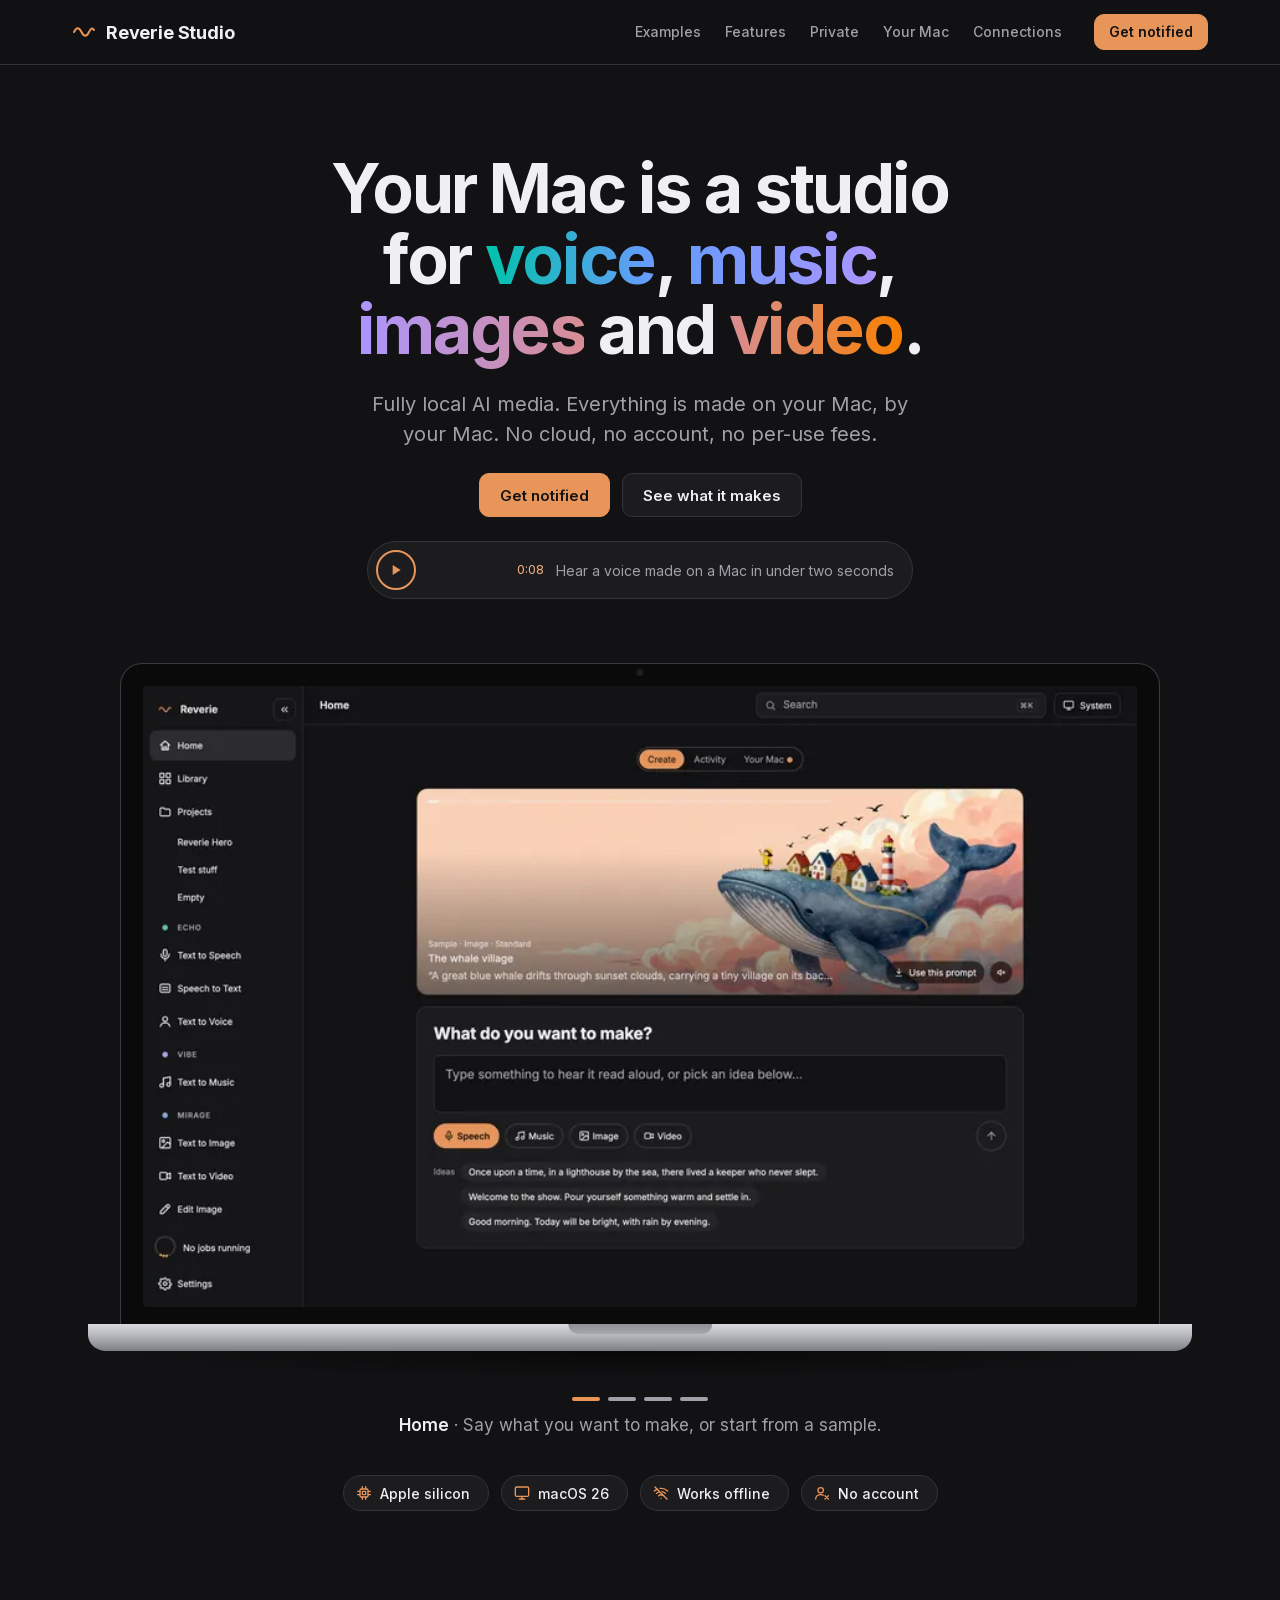
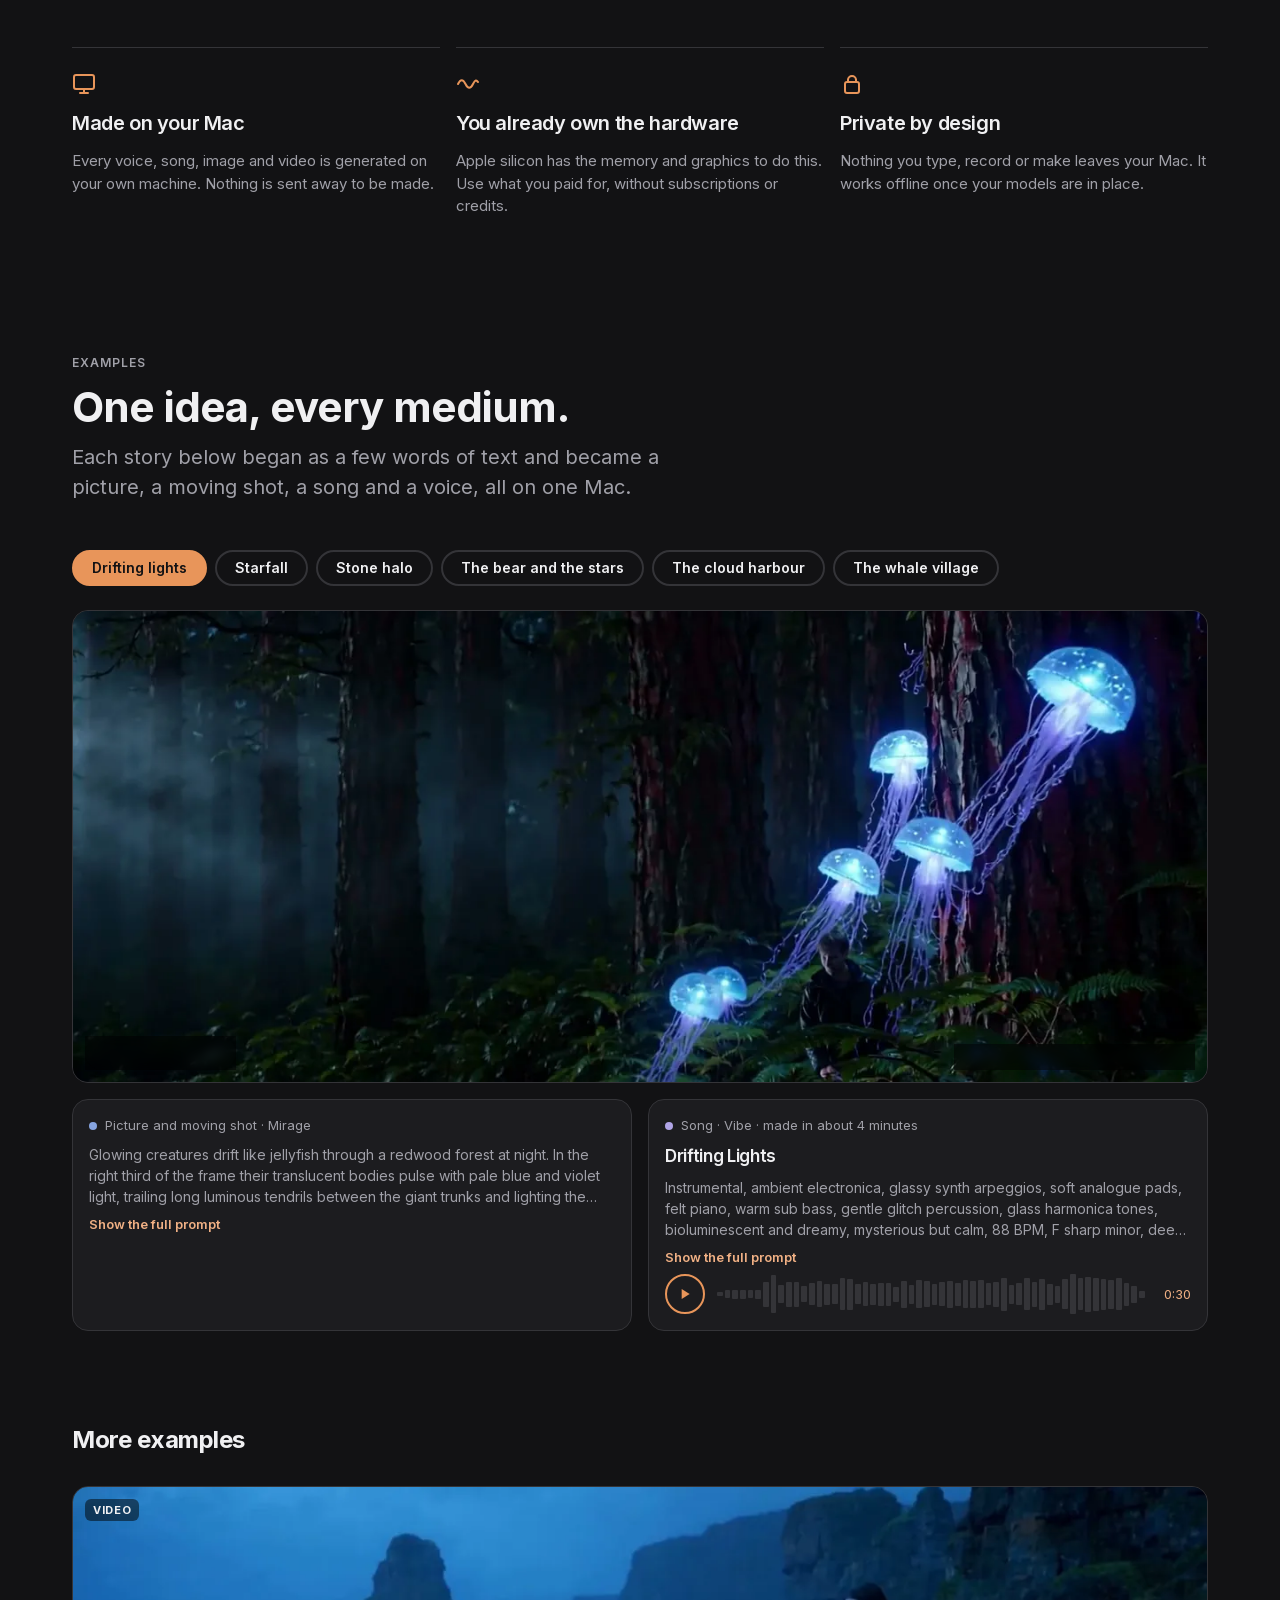
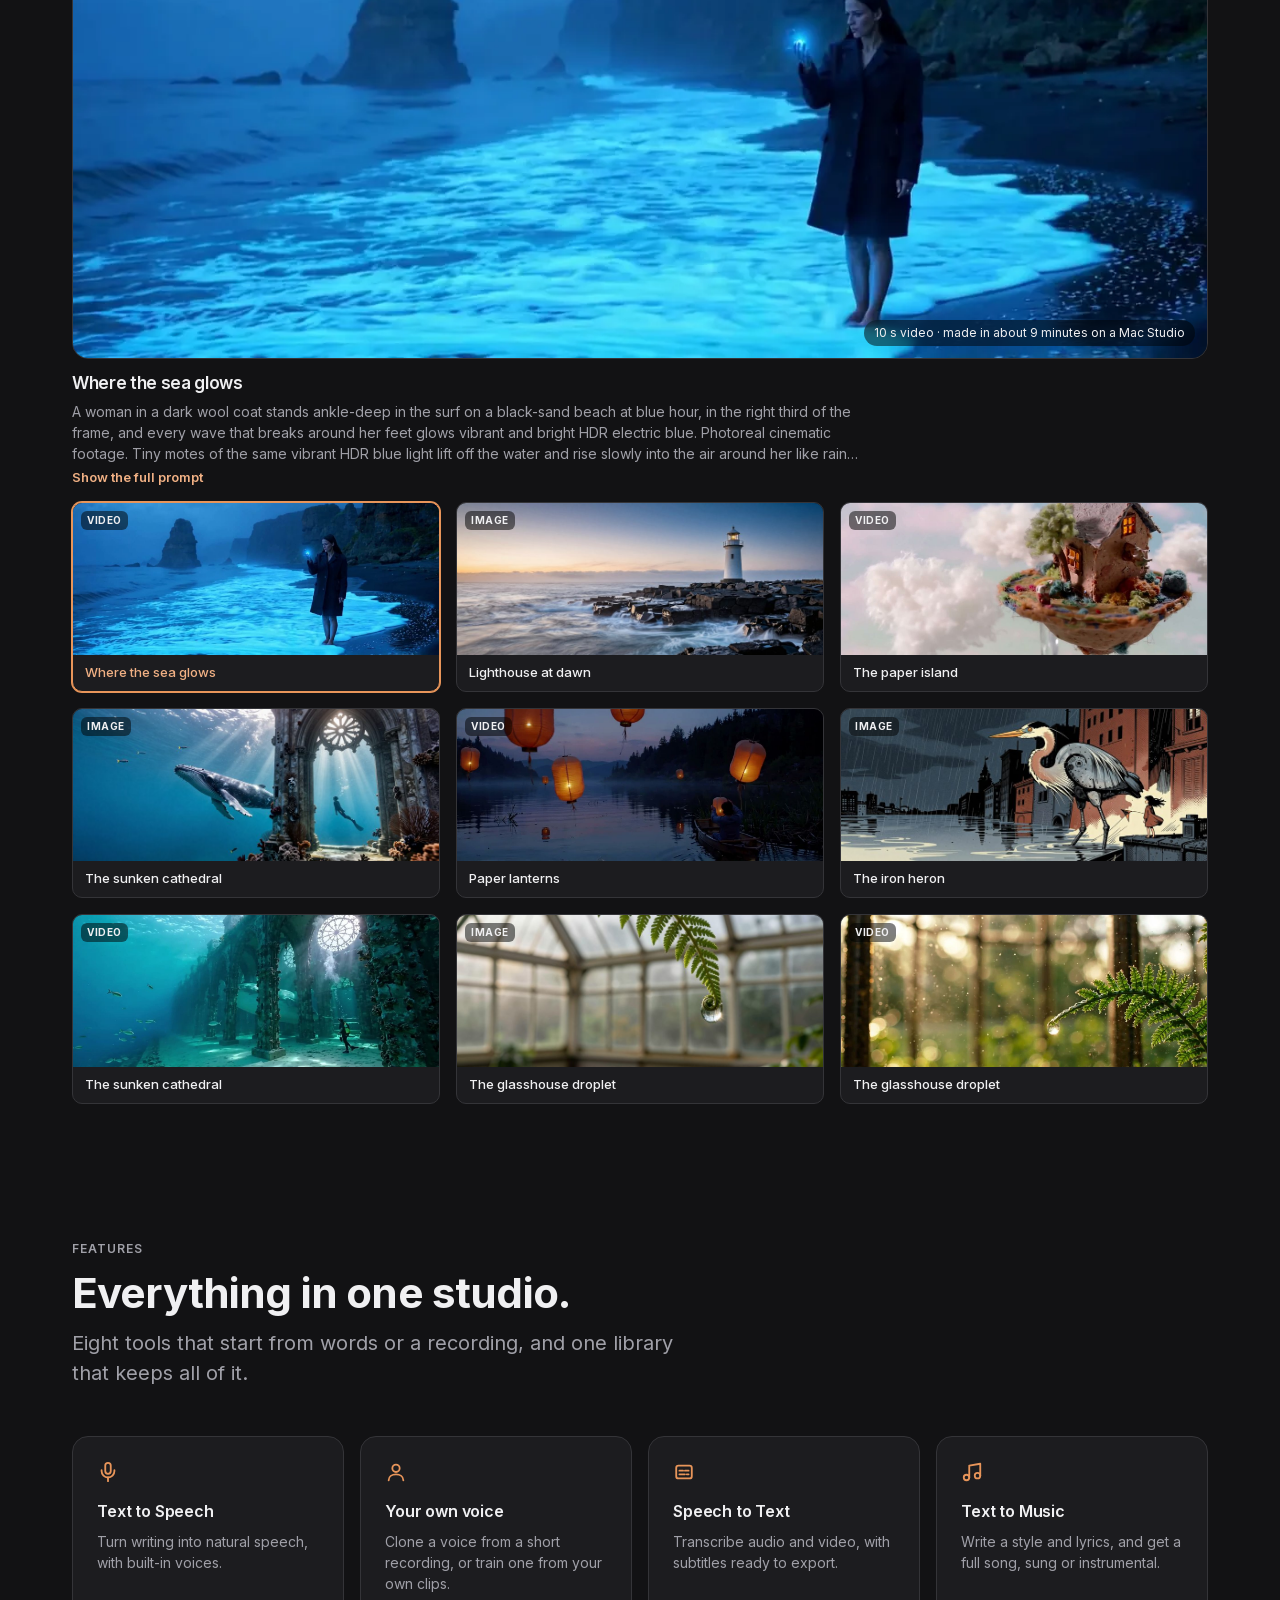
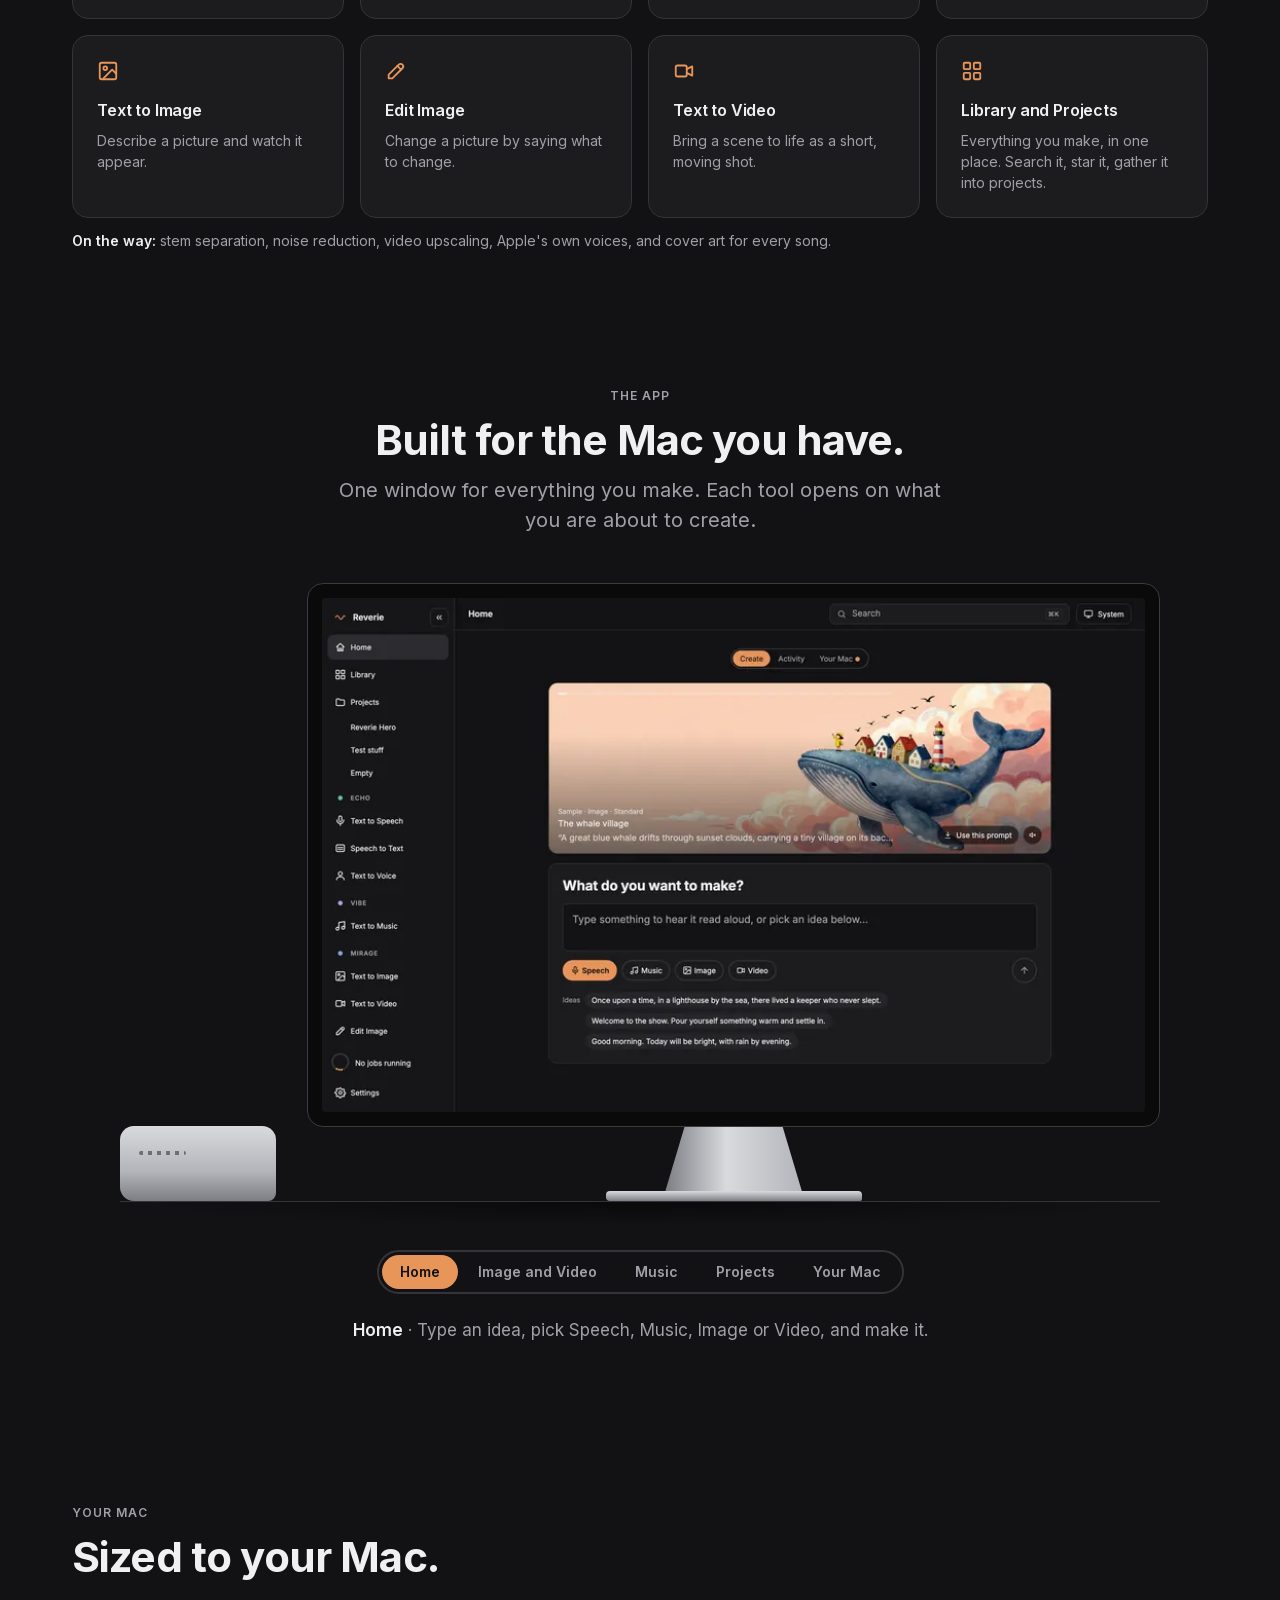
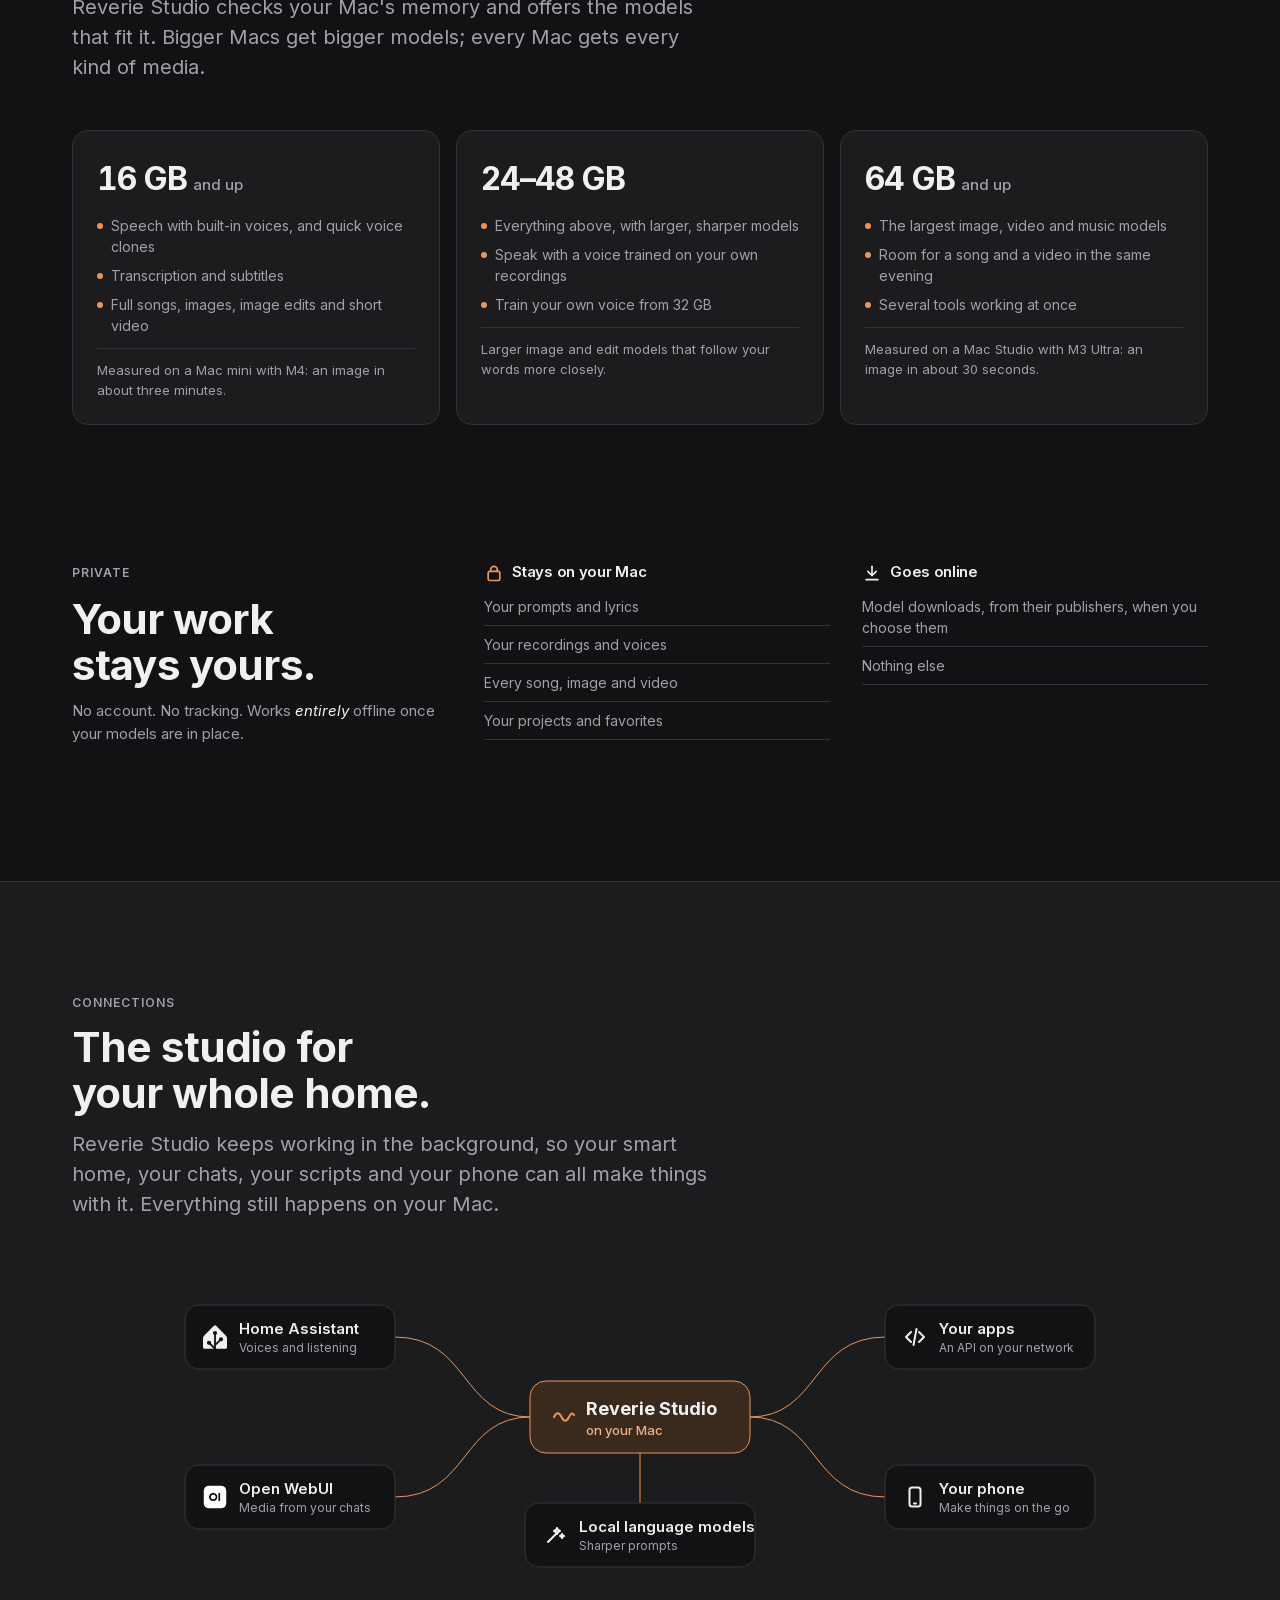
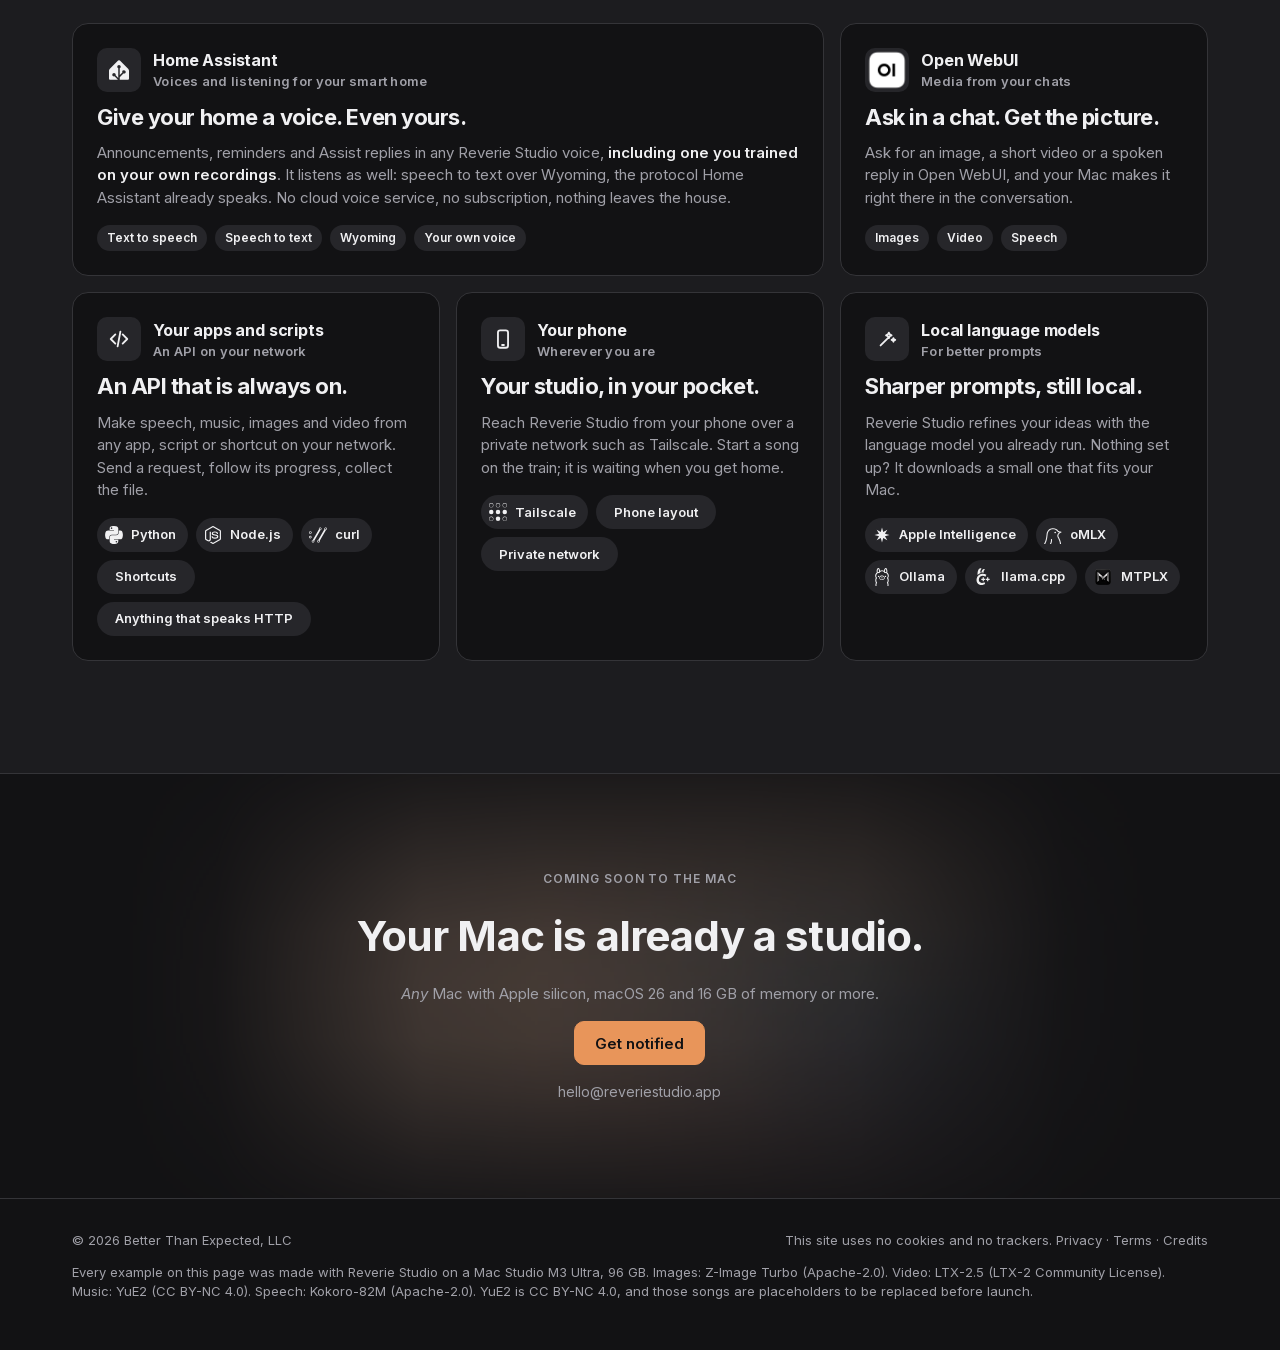
==== commit 8e8e4c06: "Release 1.1.0, built from reveriestudio_site bc0bb5b" ====
--- a/index.html
+++ b/index.html
@@ -5,7 +5,7 @@
 <meta name="viewport" content="width=device-width, initial-scale=1">
 <title>Reverie Studio: voice, music, images and video, made on your Mac</title>
 <meta name="description" content="Reverie Studio makes speech, music, images and video entirely on your Mac. Private, offline, no subscription.">
-<meta name="version" content="1.0.4">
+<meta name="version" content="1.1.0">
 <meta name="color-scheme" content="dark">
 <meta name="theme-color" content="#121214">
 <link rel="canonical" href="https://reveriestudio.app/">
@@ -24,8 +24,8 @@
 <link rel="apple-touch-icon" href="apple-touch-icon.png">
 <link rel="preload" href="fonts/inter-latin-var.woff2" as="font" type="font/woff2" crossorigin>
 <link rel="preload" href="fonts/inter-latin-italic-var.woff2" as="font" type="font/woff2" crossorigin>
-<link rel="stylesheet" href="css/tokens.css?v=1.0.4">
-<link rel="stylesheet" href="css/site.css?v=1.0.4">
+<link rel="stylesheet" href="css/tokens.css?v=1.1.0">
+<link rel="stylesheet" href="css/site.css?v=1.1.0">
 </head>
 <body>
 <svg class="sprite" aria-hidden="true">
@@ -351,7 +351,7 @@
   <div class="wrap">
     <div class="cols">
       <span>&copy; 2026 Better Than Expected, LLC</span>
-      <span>This site uses no cookies and no trackers.</span>
+      <span>This site uses no cookies and no trackers. <a href="privacy.html">Privacy</a> &middot; <a href="terms.html">Terms</a> &middot; <a href="credits.html">Credits</a></span>
     </div>
     <p class="credits" id="credits"></p>
   </div>
@@ -1422,6 +1422,6 @@
   "9a6b862b9404_d": 8.32
  }
 }</script>
-<script src="js/site.js?v=1.0.4" defer></script>
+<script src="js/site.js?v=1.1.0" defer></script>
 </body>
 </html>
--- a/css/site.css
+++ b/css/site.css
@@ -186,6 +186,7 @@
   --tile-radius-desktop: var(--radius-md);
   --pill-inset: 3px;
   --gap-media: 2px;
+  --legal-measure: 72ch;
 }
 
 * { box-sizing: border-box; }
@@ -469,6 +470,43 @@
 .gone-lead { font-size: var(--type-lead); color: var(--text-muted); max-width: 46ch; }
 .gone-nav { display: flex; justify-content: center; gap: var(--space-3); }
 
+/* Privacy Policy and Terms: one readable column of text */
+.legal { padding: var(--space-6) 0 var(--section-gap); }
+.legal .wrap { max-width: calc(var(--legal-measure) + 2 * var(--gutter)); display: grid; gap: var(--space-4); }
+.legal h1 { font-size: var(--type-section); line-height: 1.1; font-weight: 700; }
+.legal .updated { font-size: var(--type-meta); color: var(--text-muted); }
+.legal section { display: grid; gap: var(--space-3); margin-top: var(--space-5); }
+.legal h2 { font-size: var(--type-panel-title); font-weight: 600; letter-spacing: -0.01em; }
+.legal p, .legal li { color: var(--text-muted); }
+.legal strong { color: var(--text); font-weight: 600; }
+.legal ul { margin: 0; padding-left: var(--space-5); display: grid; gap: var(--space-2); }
+.legal .summary { display: grid; gap: var(--space-3); padding: var(--space-5); border: 1px solid var(--line); border-radius: var(--tile-radius); background: var(--surface); margin-top: var(--space-3); }
+.legal .summary li, .legal .summary p { color: var(--text); }
+.legal .summary .note { font-size: var(--type-meta); color: var(--text-muted); }
+.legal .table-wrap { overflow-x: auto; border: 1px solid var(--line); border-radius: var(--tile-radius); }
+.legal table { width: 100%; border-collapse: collapse; font-size: var(--type-nav); }
+.legal th, .legal td { text-align: left; vertical-align: top; padding: var(--space-2) var(--space-3); border-bottom: 1px solid var(--line); }
+.legal th { color: var(--text); font-weight: 600; background: var(--surface); }
+.legal td { color: var(--text-muted); }
+.legal td:first-child { color: var(--text); font-weight: 500; }
+.legal tbody tr:last-child td { border-bottom: 0; }
+.nav [aria-current="page"] { color: var(--text); }
+@media (max-width: 760px) {
+  .legal thead { display: none; }
+  .legal tr { display: grid; gap: var(--space-1); padding: var(--space-3); border-bottom: 1px solid var(--line); }
+  .legal tbody tr:last-child { border-bottom: 0; }
+  .legal td { display: grid; grid-template-columns: 9ch 1fr; gap: var(--space-2); padding: 0; border: 0; }
+  .legal td::before { content: attr(data-label); color: var(--text-muted); font-weight: 400; }
+  .legal td:first-child { display: block; }
+  .legal td:first-child::before { content: none; }
+}
+footer .cols a { color: var(--text-muted); }
+footer .cols a:hover { color: var(--text); }
+.legal .licence { margin: 0; padding-left: var(--space-4); border-left: var(--control-stroke) solid var(--line); display: grid; gap: var(--space-3); }
+.legal .licence ol { margin: 0; padding-left: var(--space-5); display: grid; gap: var(--space-2); }
+/* An unfilled placeholder in a draft; check.sh refuses to pass while any remains */
+mark.fill { background: var(--brand); color: var(--bg); border-radius: var(--badge-radius); padding: 0 var(--space-1); }
+
 @media (max-width: 1000px) {
   .features { grid-template-columns: repeat(2, 1fr); }
   .story { grid-template-columns: 1fr; }
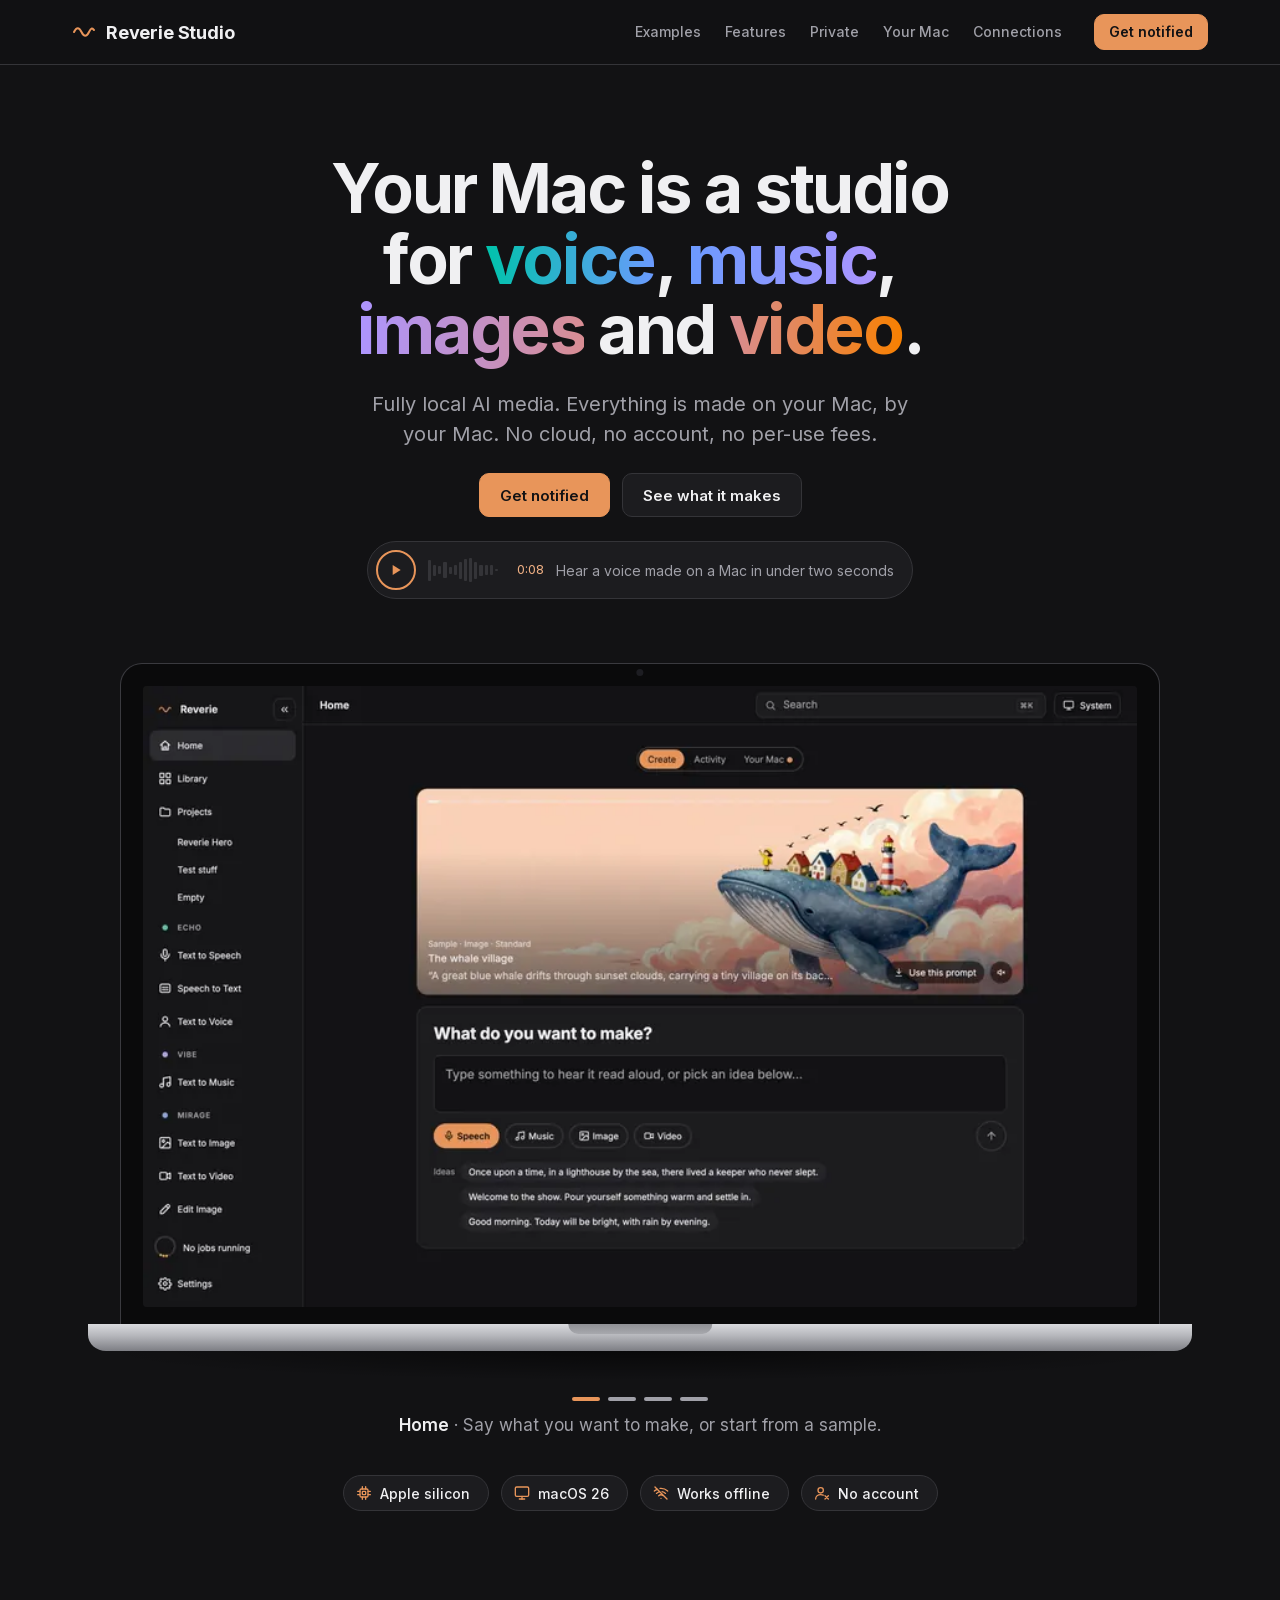
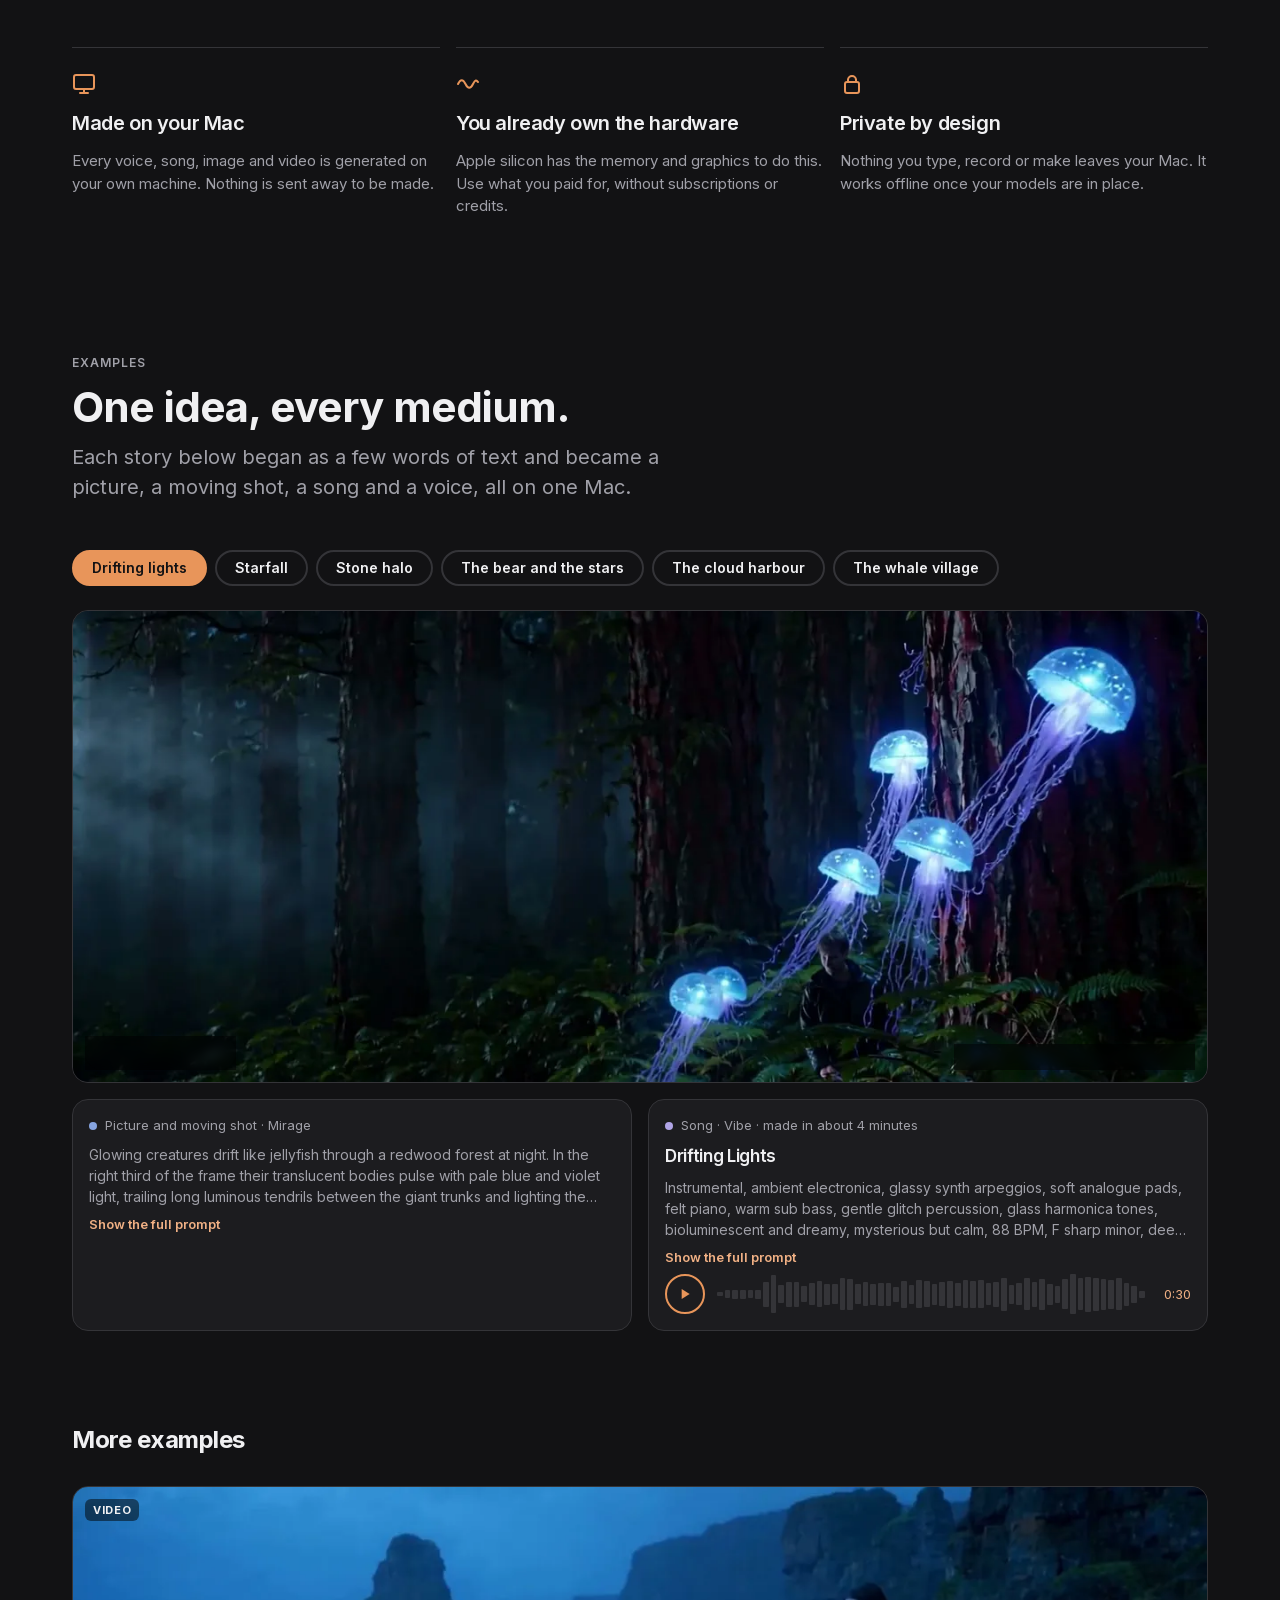
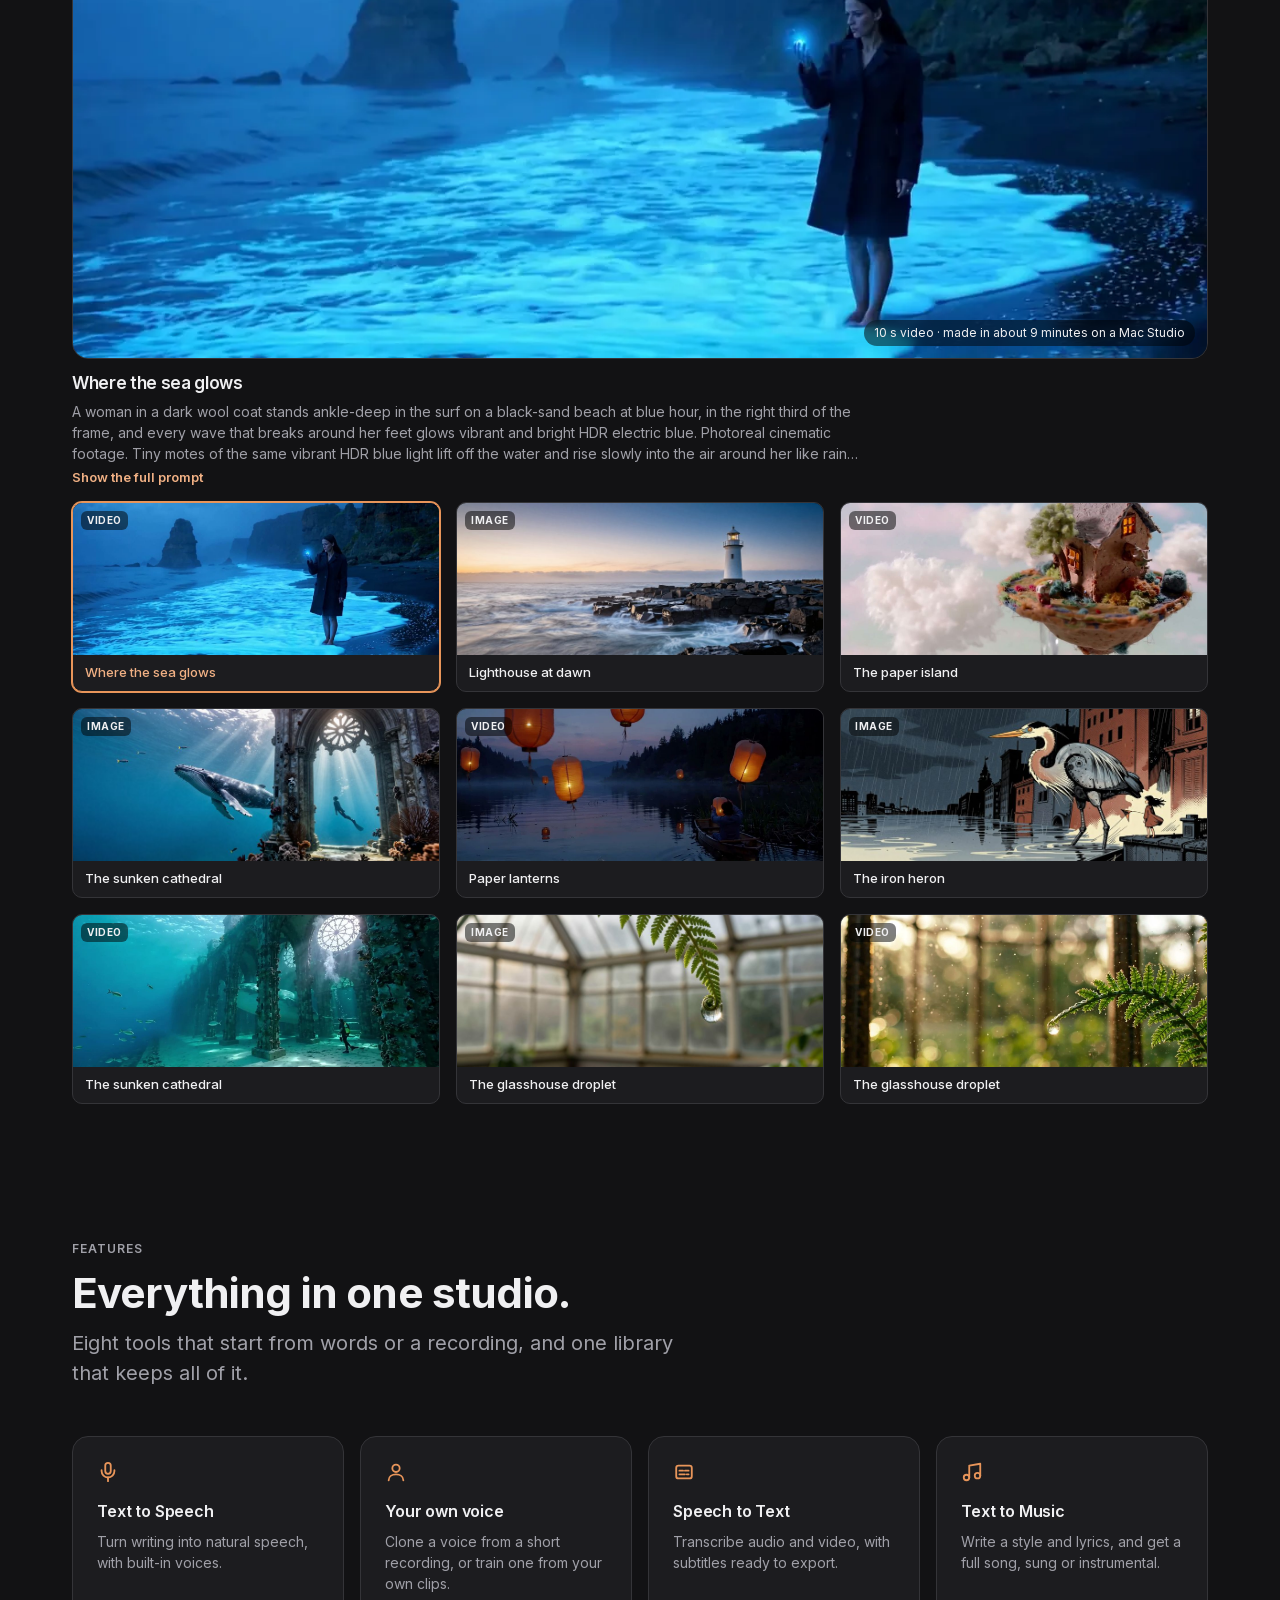
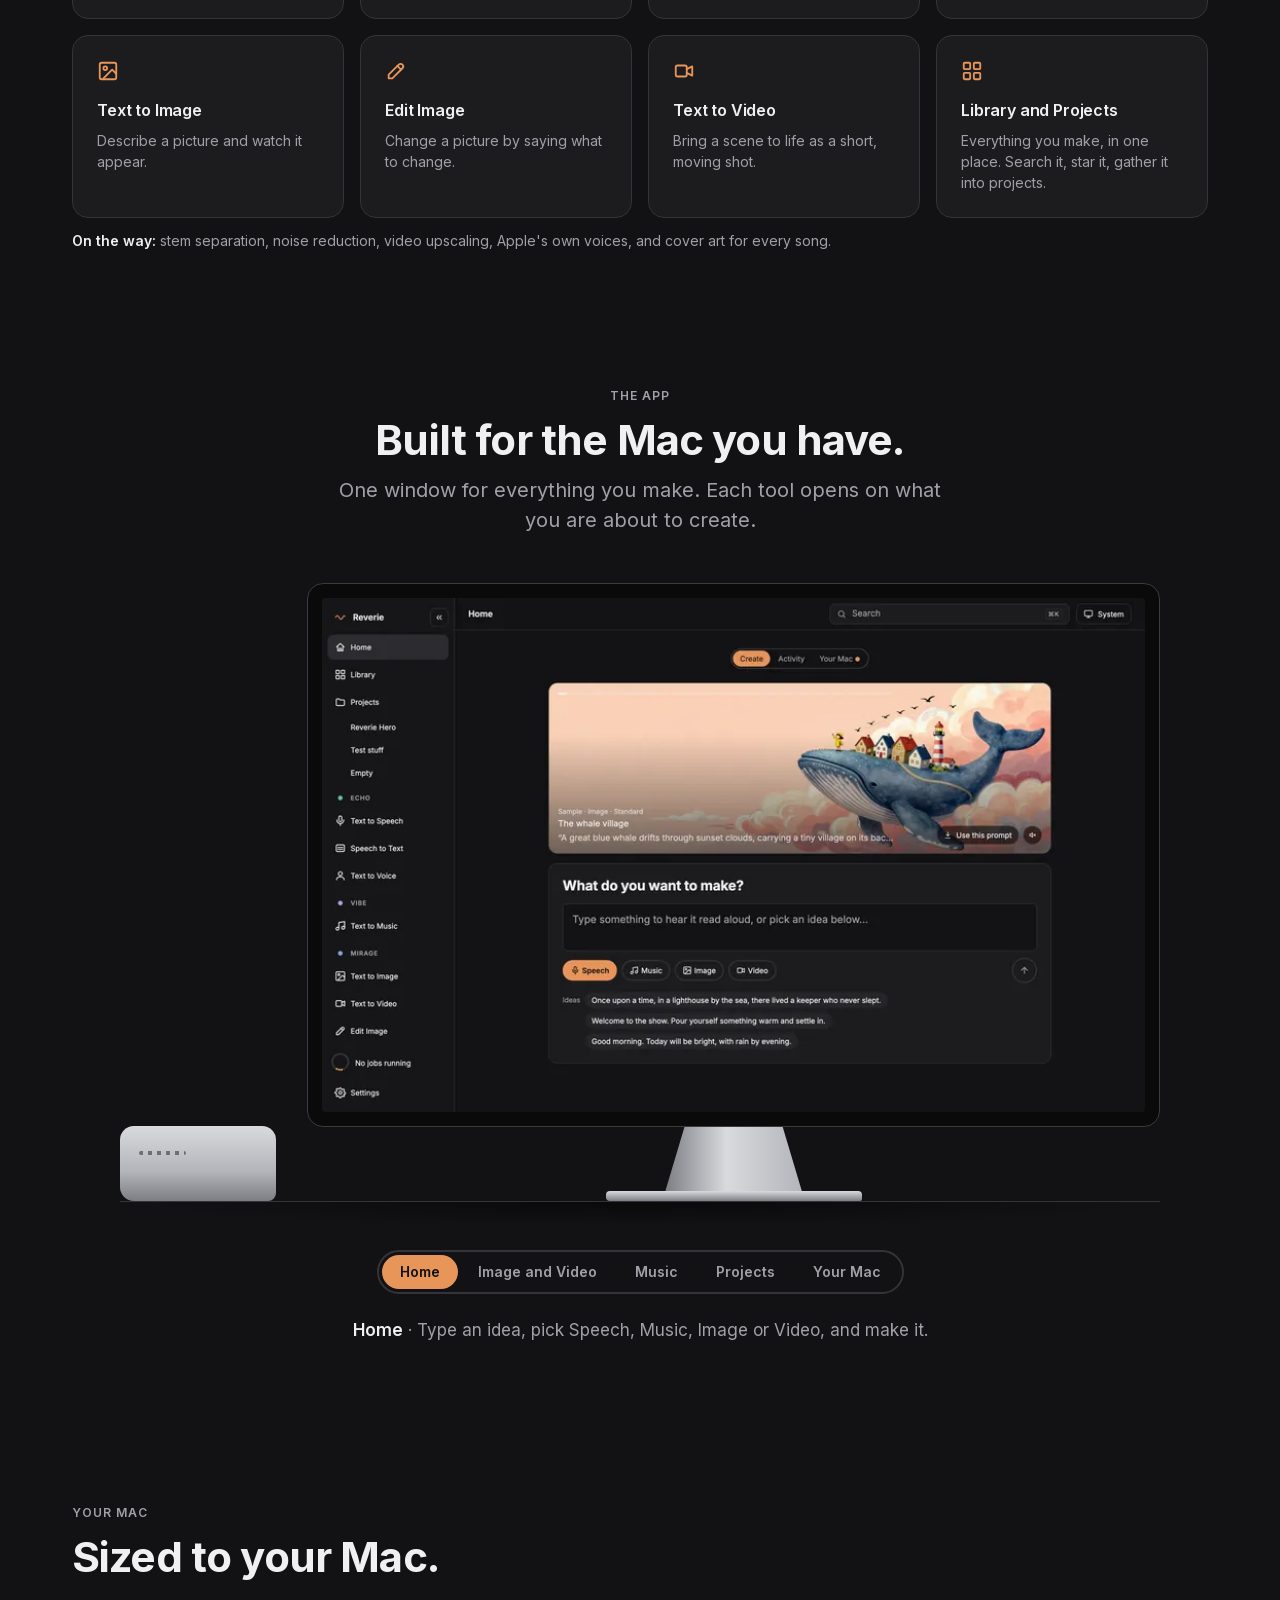
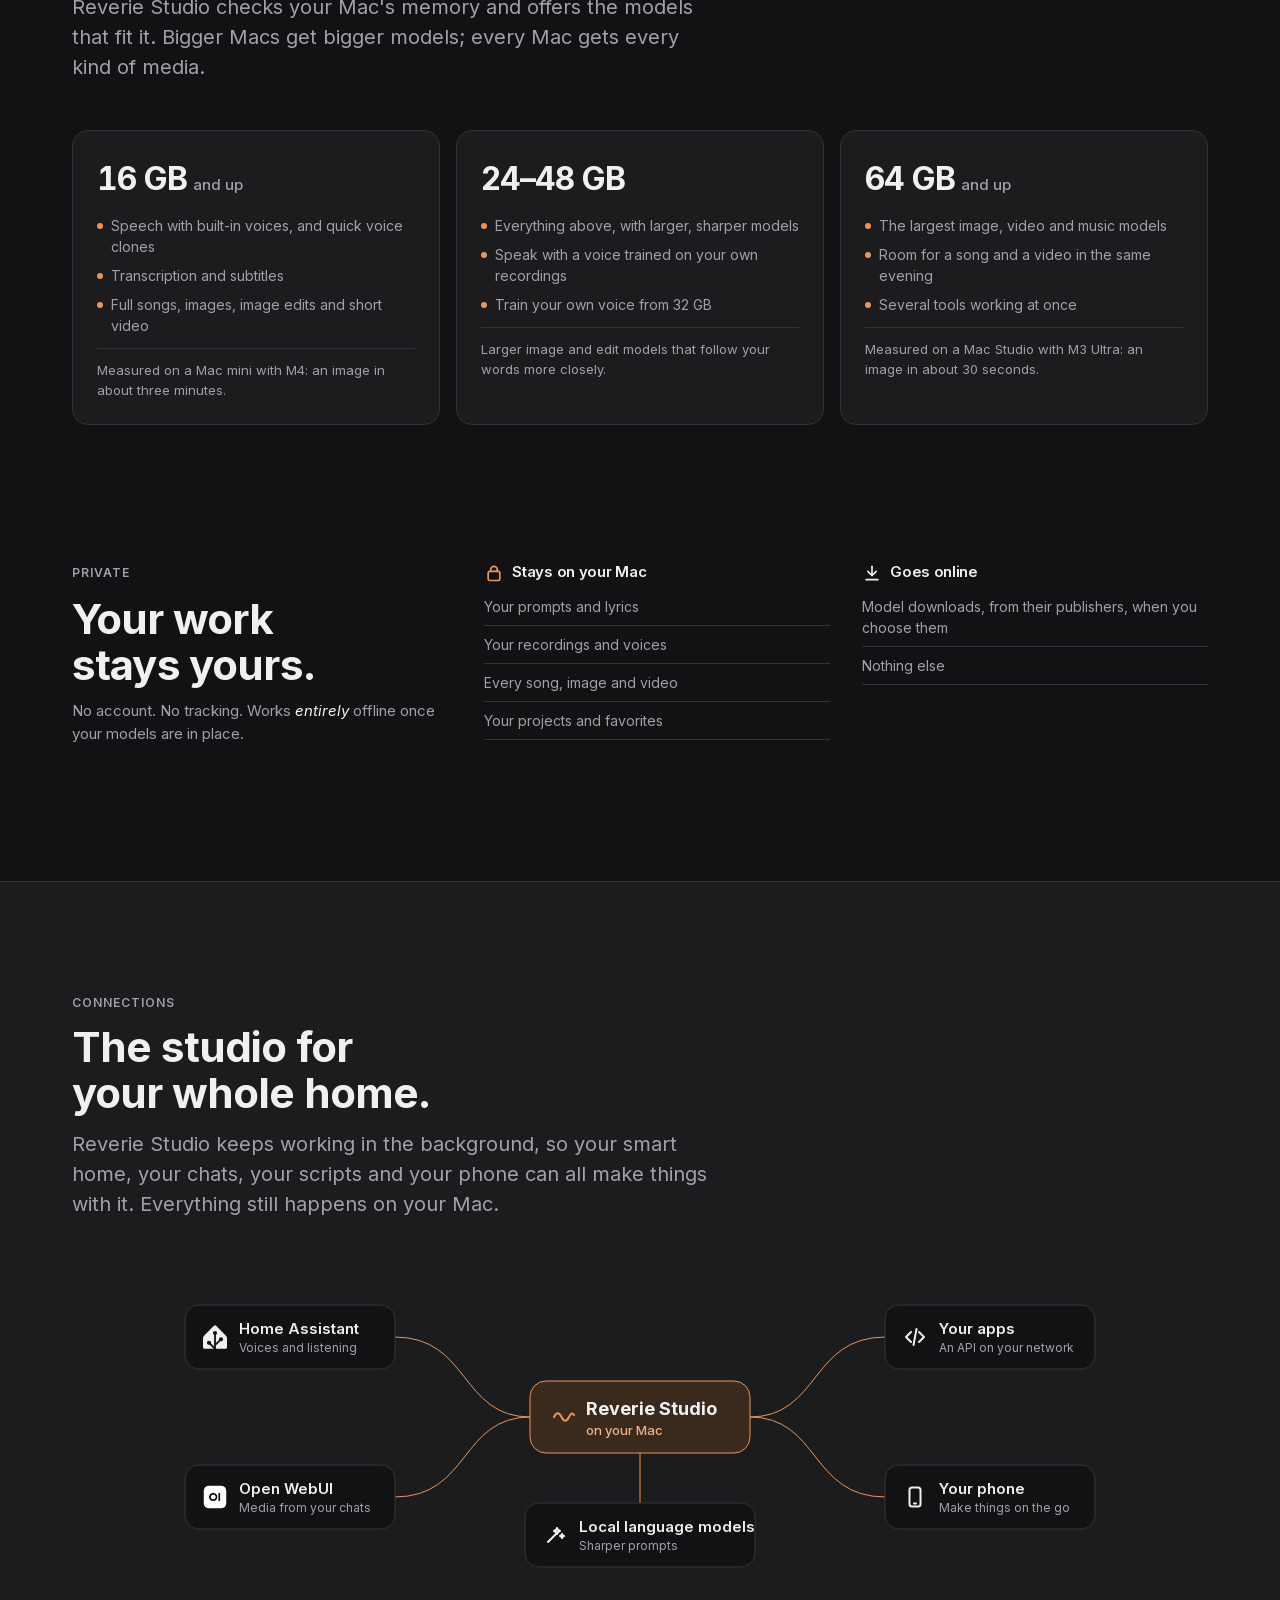
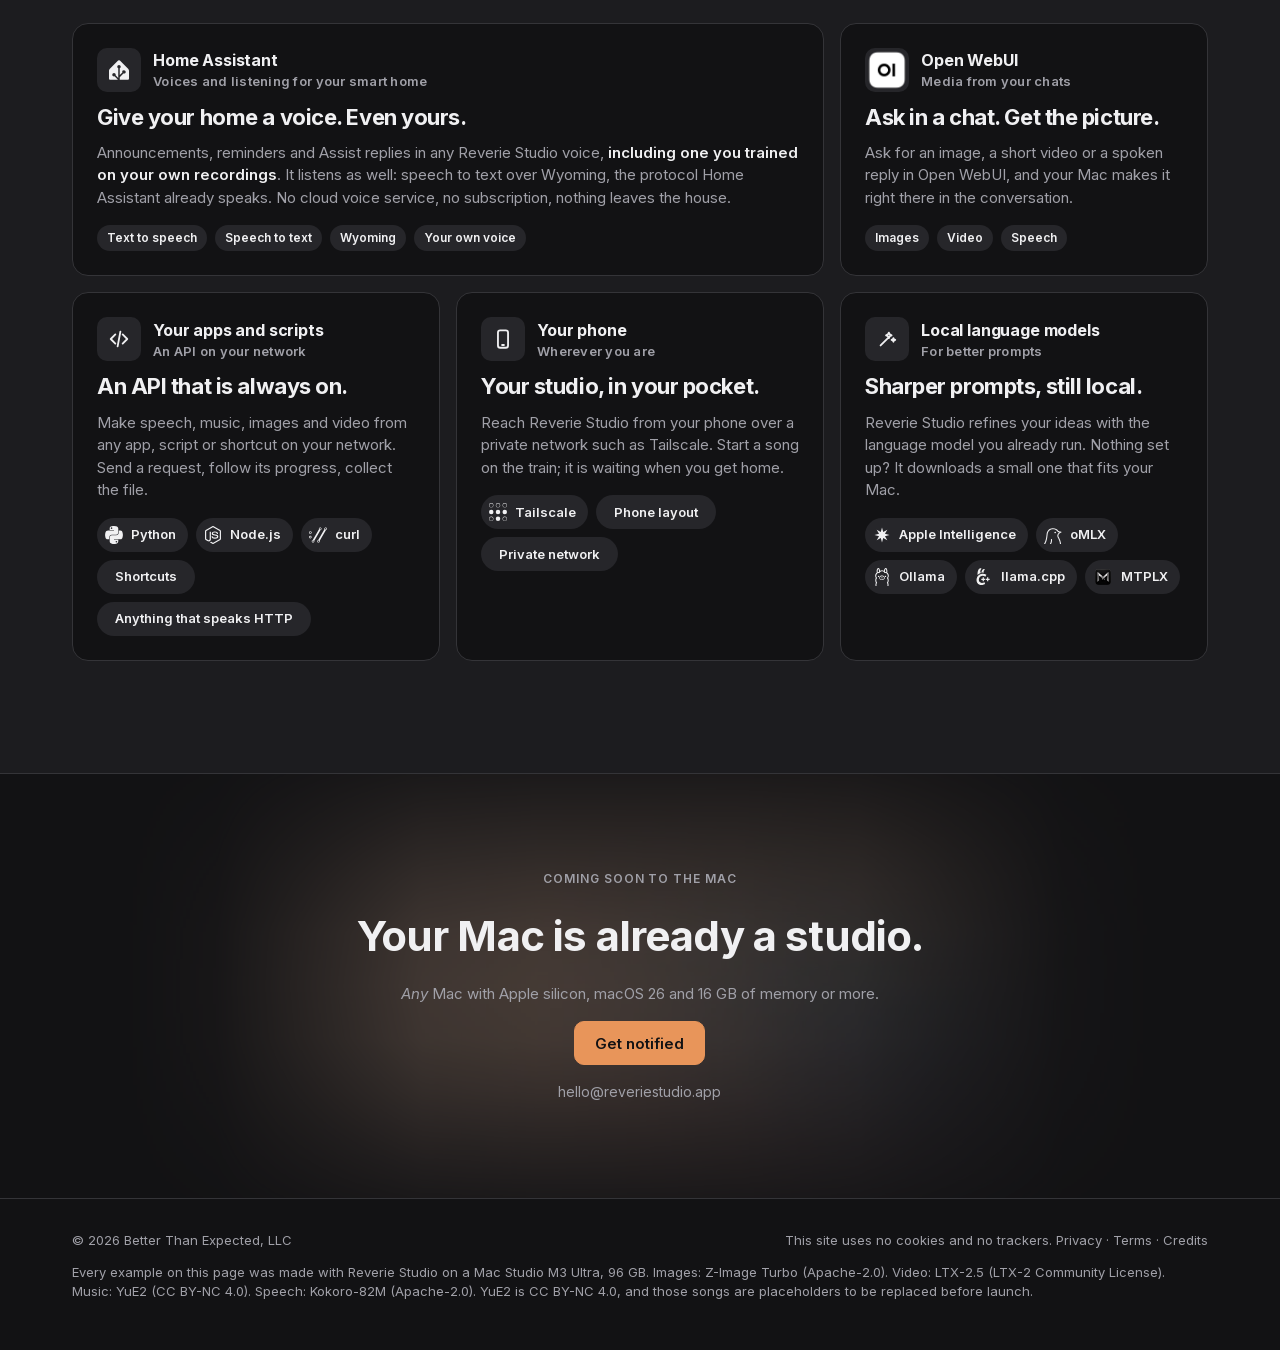
==== commit 12375dce: "Release 1.1.1, built from reveriestudio_site 366b87c" ====
--- a/index.html
+++ b/index.html
@@ -5,7 +5,7 @@
 <meta name="viewport" content="width=device-width, initial-scale=1">
 <title>Reverie Studio: voice, music, images and video, made on your Mac</title>
 <meta name="description" content="Reverie Studio makes speech, music, images and video entirely on your Mac. Private, offline, no subscription.">
-<meta name="version" content="1.1.0">
+<meta name="version" content="1.1.1">
 <meta name="color-scheme" content="dark">
 <meta name="theme-color" content="#121214">
 <link rel="canonical" href="https://reveriestudio.app/">
@@ -24,8 +24,8 @@
 <link rel="apple-touch-icon" href="apple-touch-icon.png">
 <link rel="preload" href="fonts/inter-latin-var.woff2" as="font" type="font/woff2" crossorigin>
 <link rel="preload" href="fonts/inter-latin-italic-var.woff2" as="font" type="font/woff2" crossorigin>
-<link rel="stylesheet" href="css/tokens.css?v=1.1.0">
-<link rel="stylesheet" href="css/site.css?v=1.1.0">
+<link rel="stylesheet" href="css/tokens.css?v=1.1.1">
+<link rel="stylesheet" href="css/site.css?v=1.1.1">
 </head>
 <body>
 <svg class="sprite" aria-hidden="true">
@@ -1422,6 +1422,6 @@
   "9a6b862b9404_d": 8.32
  }
 }</script>
-<script src="js/site.js?v=1.1.0" defer></script>
+<script src="js/site.js?v=1.1.1" defer></script>
 </body>
 </html>
--- a/css/site.css
+++ b/css/site.css
@@ -85,6 +85,7 @@
   --logo-tile-img: 20px;
   --wave-min-height: 2px;
   --wave-bar-radius: 1px;
+  --wave-bar-min: 3px;
   --dot-size: 8px;
   --dot-bar-width: 28px;
   --dot-bar-height: 4px;
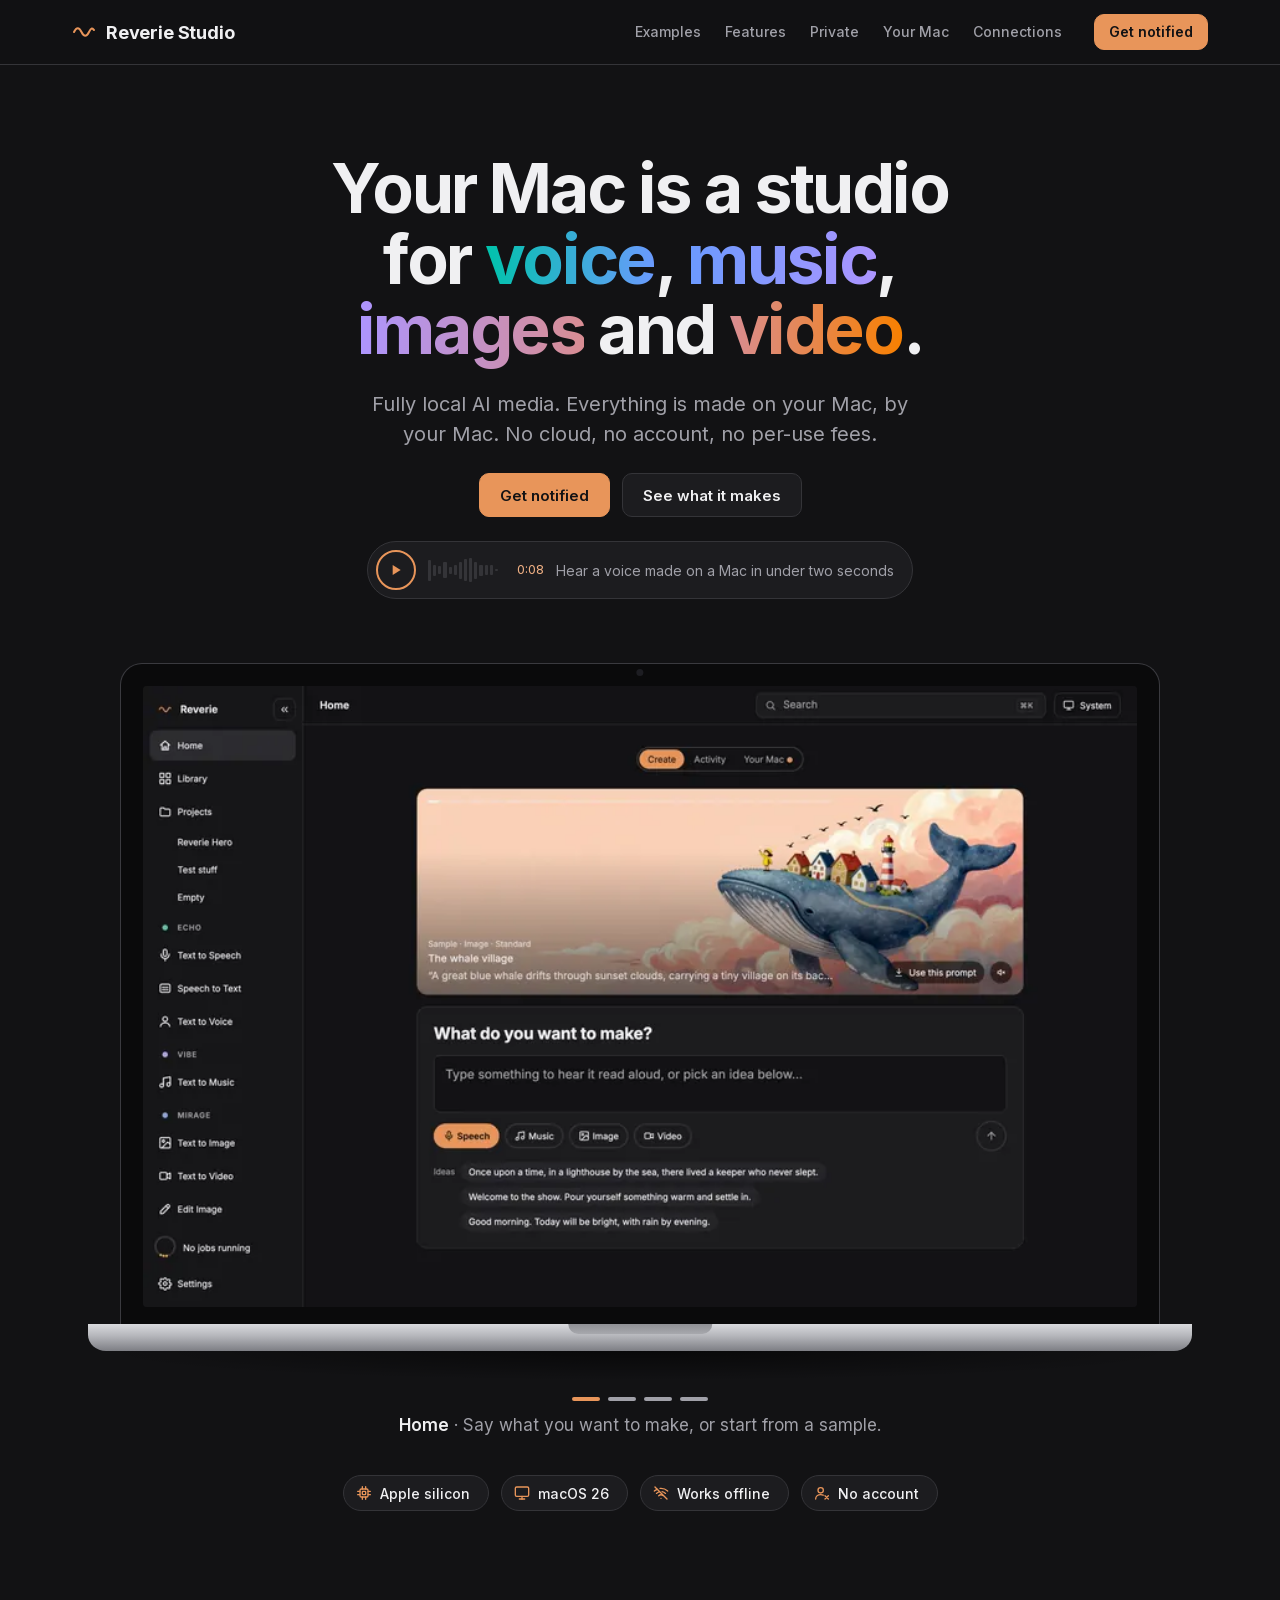
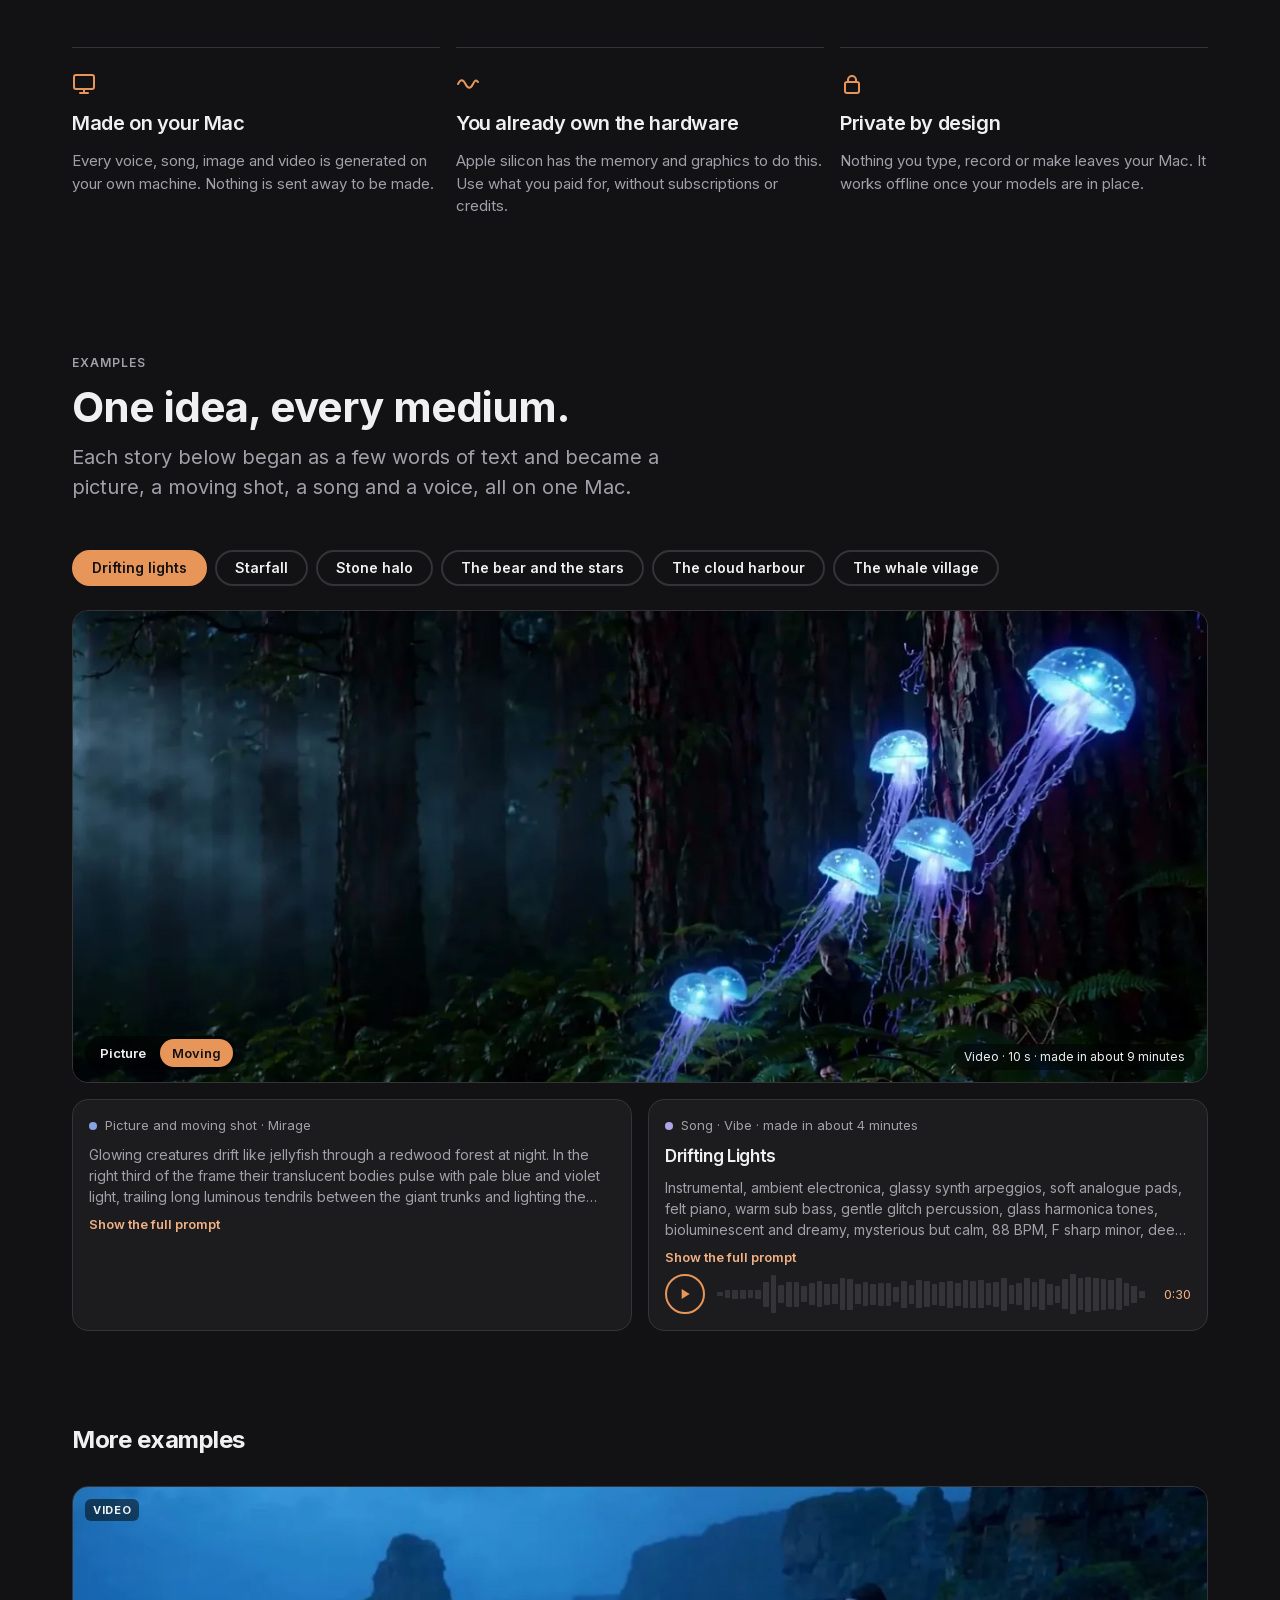
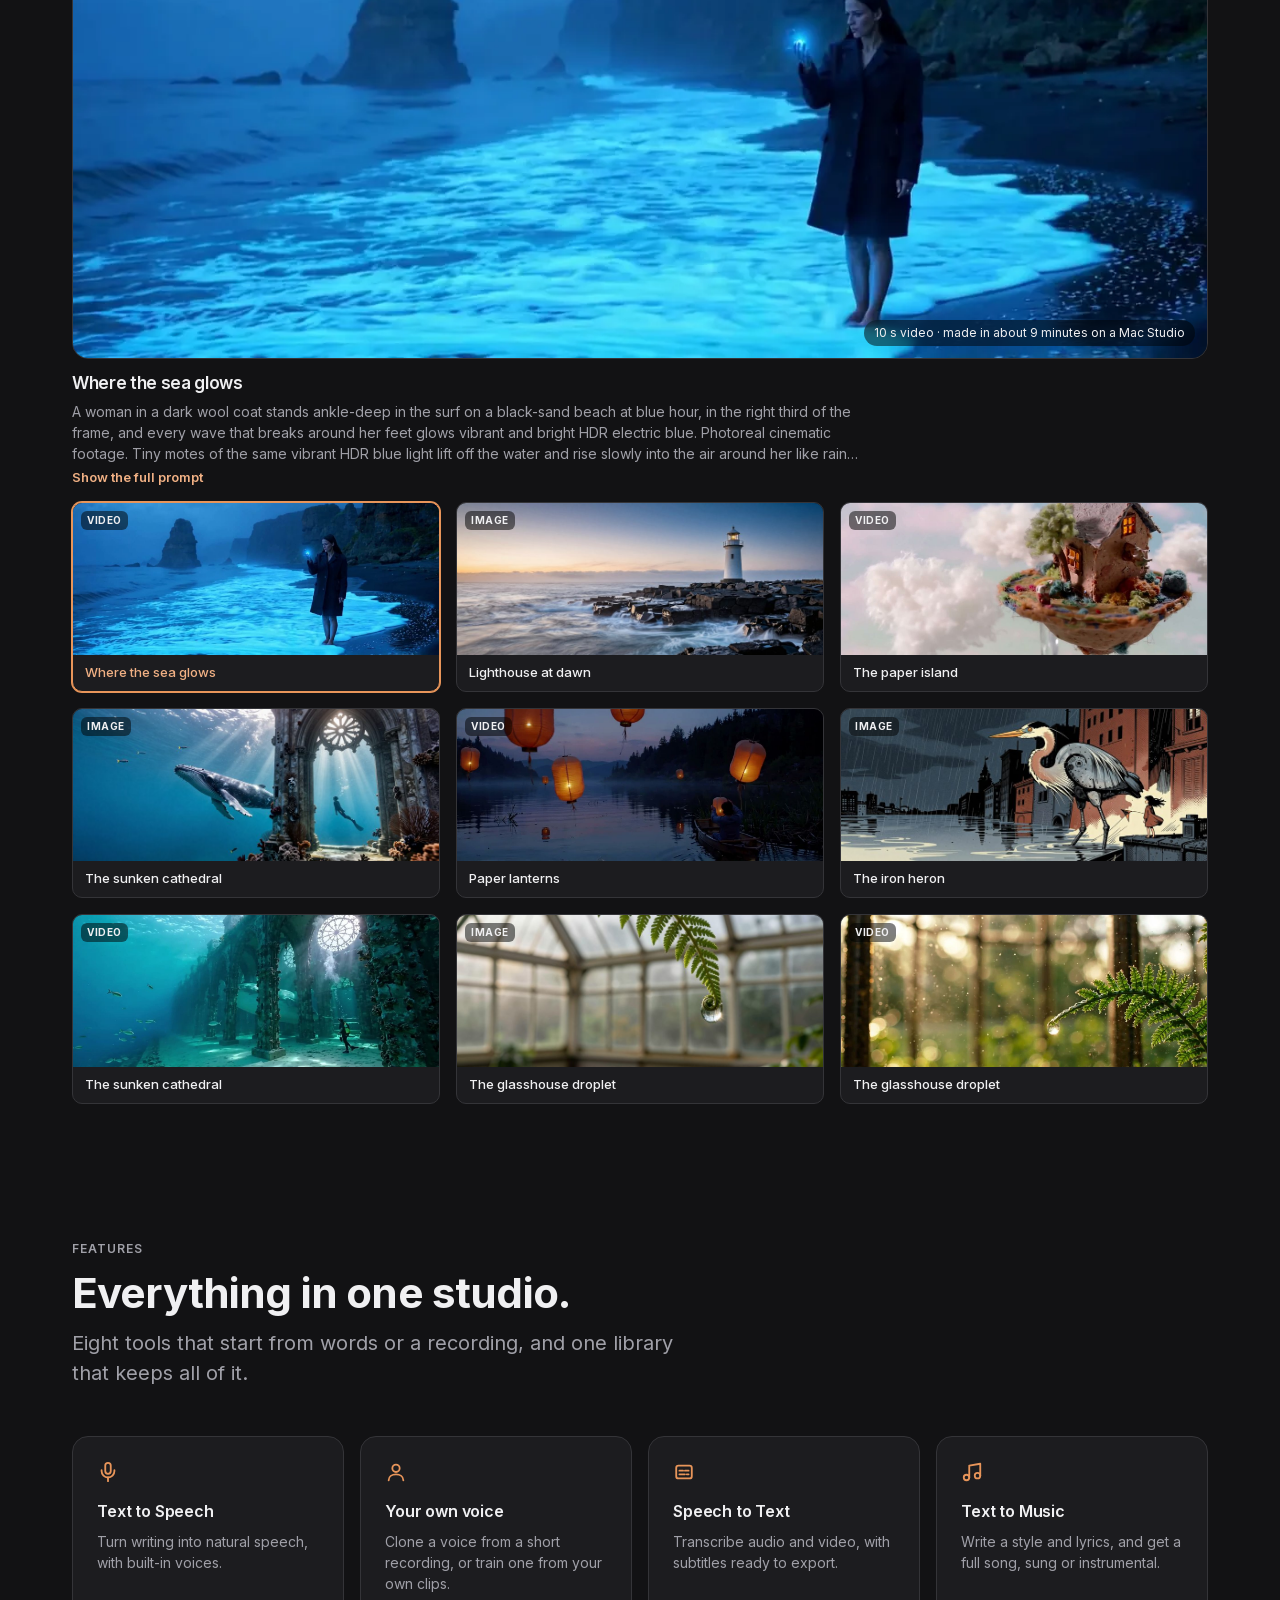
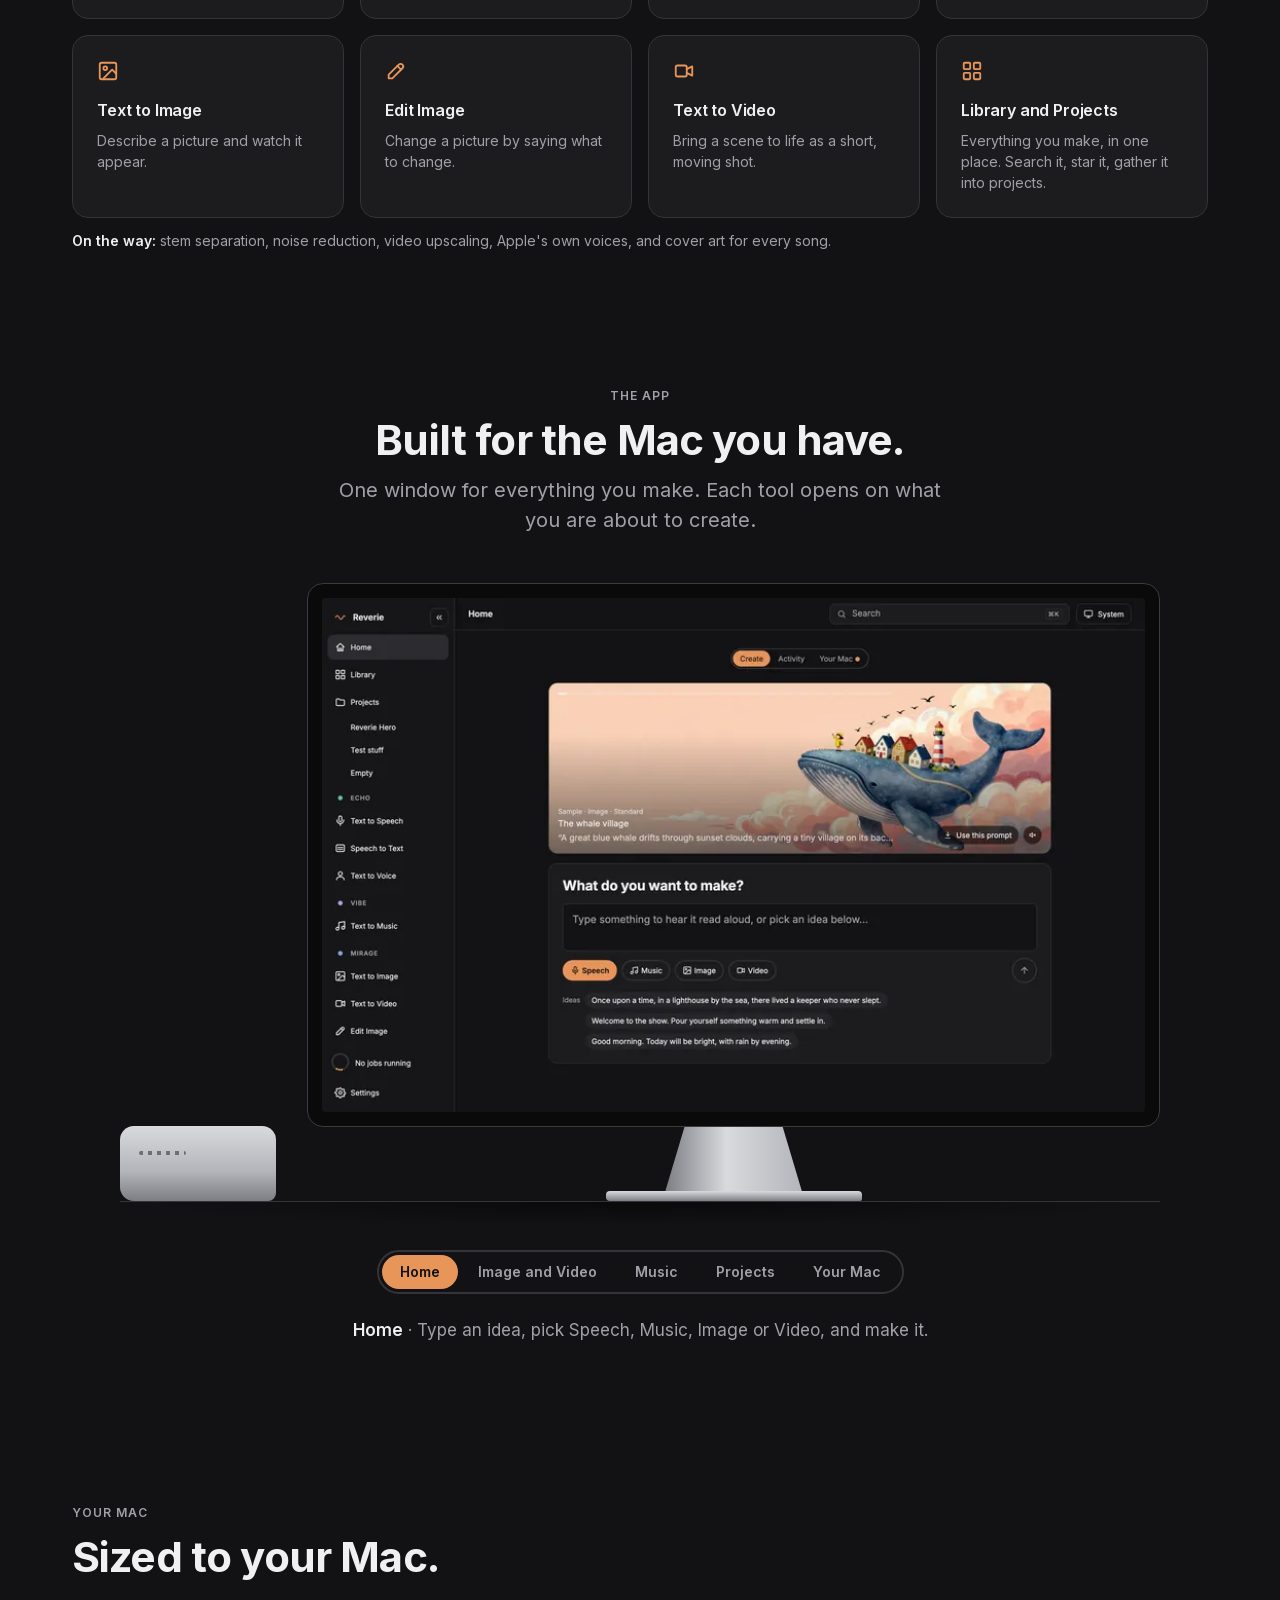
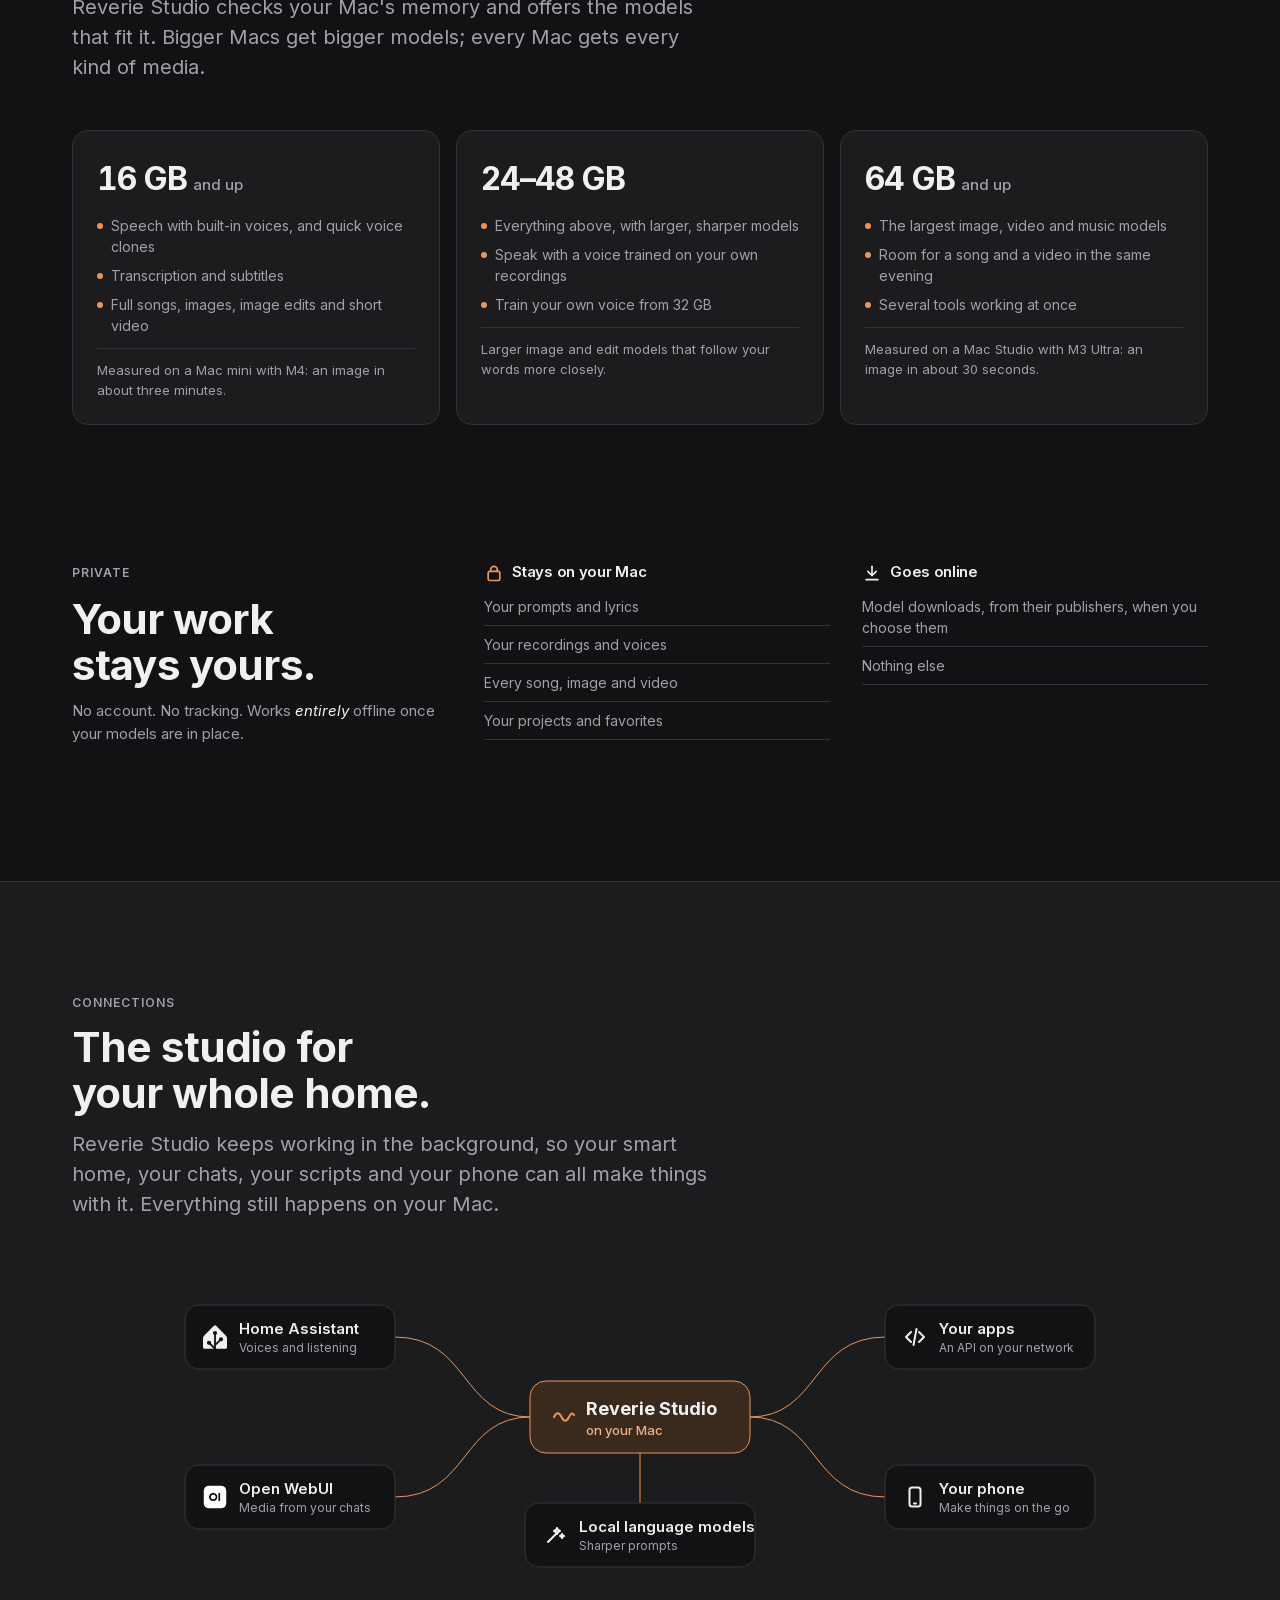
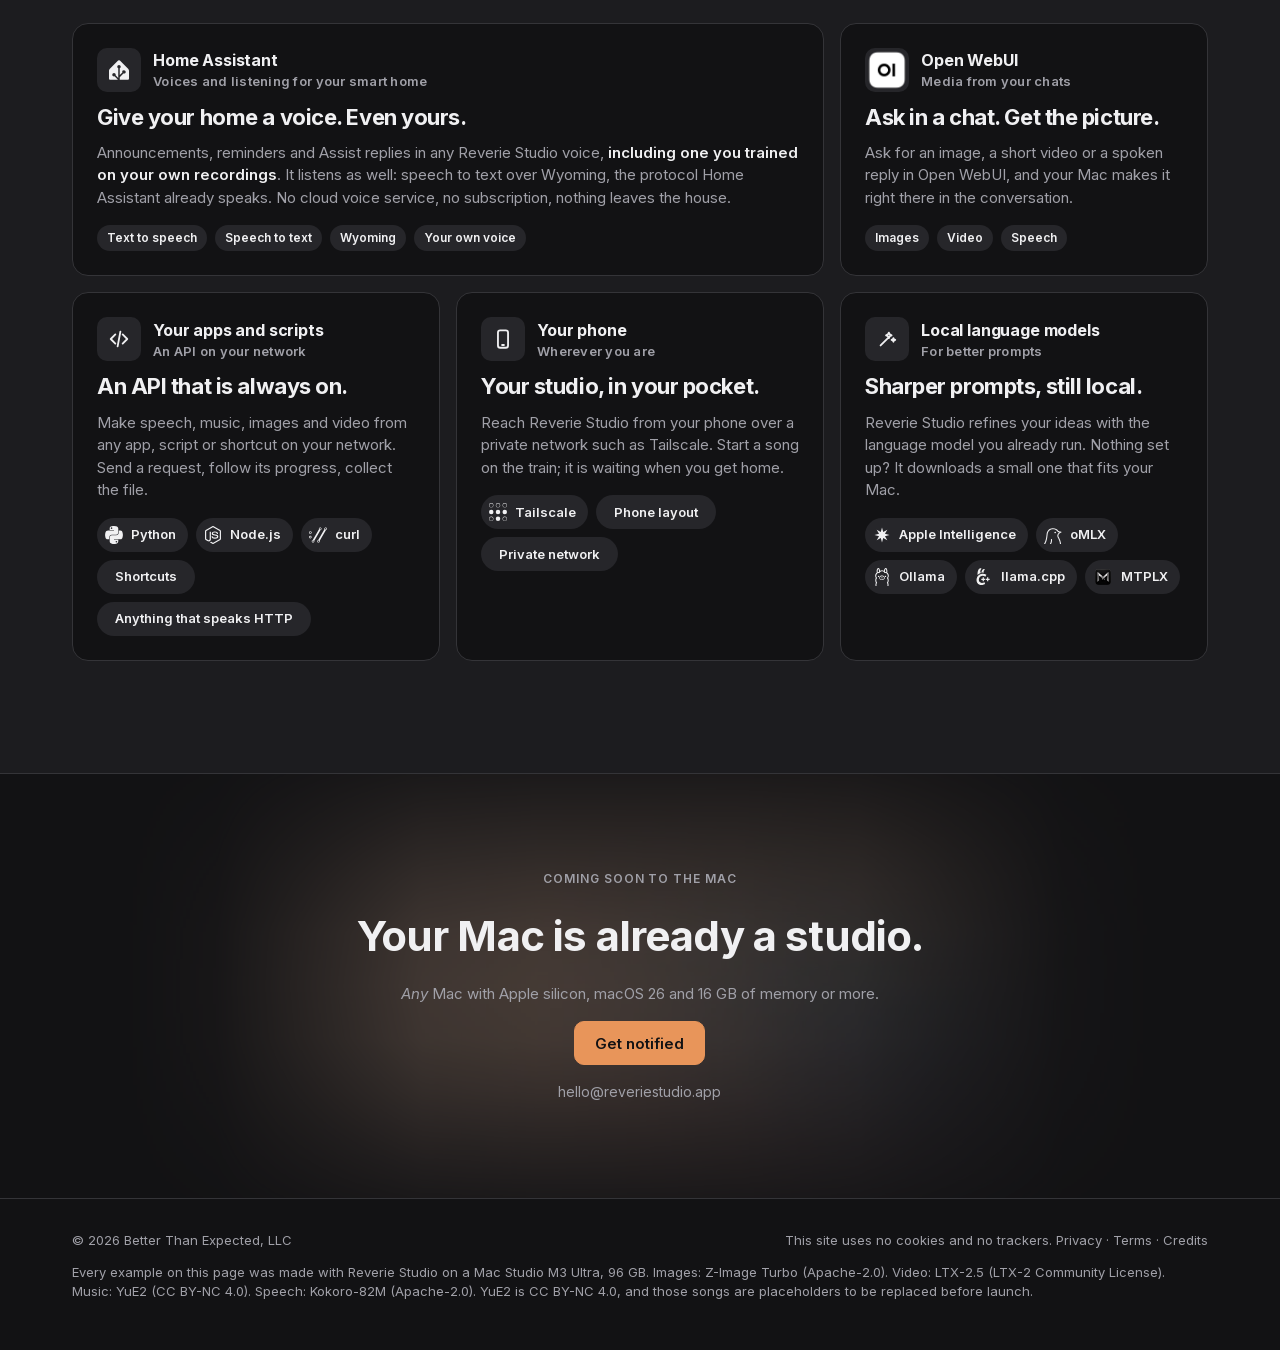
==== commit 0b168250: "Release 1.2.0, built from reveriestudio_site 9bb74bc" ====
--- a/index.html
+++ b/index.html
@@ -5,7 +5,7 @@
 <meta name="viewport" content="width=device-width, initial-scale=1">
 <title>Reverie Studio: voice, music, images and video, made on your Mac</title>
 <meta name="description" content="Reverie Studio makes speech, music, images and video entirely on your Mac. Private, offline, no subscription.">
-<meta name="version" content="1.1.1">
+<meta name="version" content="1.2.0">
 <meta name="color-scheme" content="dark">
 <meta name="theme-color" content="#121214">
 <link rel="canonical" href="https://reveriestudio.app/">
@@ -24,8 +24,8 @@
 <link rel="apple-touch-icon" href="apple-touch-icon.png">
 <link rel="preload" href="fonts/inter-latin-var.woff2" as="font" type="font/woff2" crossorigin>
 <link rel="preload" href="fonts/inter-latin-italic-var.woff2" as="font" type="font/woff2" crossorigin>
-<link rel="stylesheet" href="css/tokens.css?v=1.1.1">
-<link rel="stylesheet" href="css/site.css?v=1.1.1">
+<link rel="stylesheet" href="css/tokens.css?v=1.2.0">
+<link rel="stylesheet" href="css/site.css?v=1.2.0">
 </head>
 <body>
 <svg class="sprite" aria-hidden="true">
@@ -1422,6 +1422,6 @@
   "9a6b862b9404_d": 8.32
  }
 }</script>
-<script src="js/site.js?v=1.1.1" defer></script>
+<script src="js/site.js?v=1.2.0" defer></script>
 </body>
 </html>
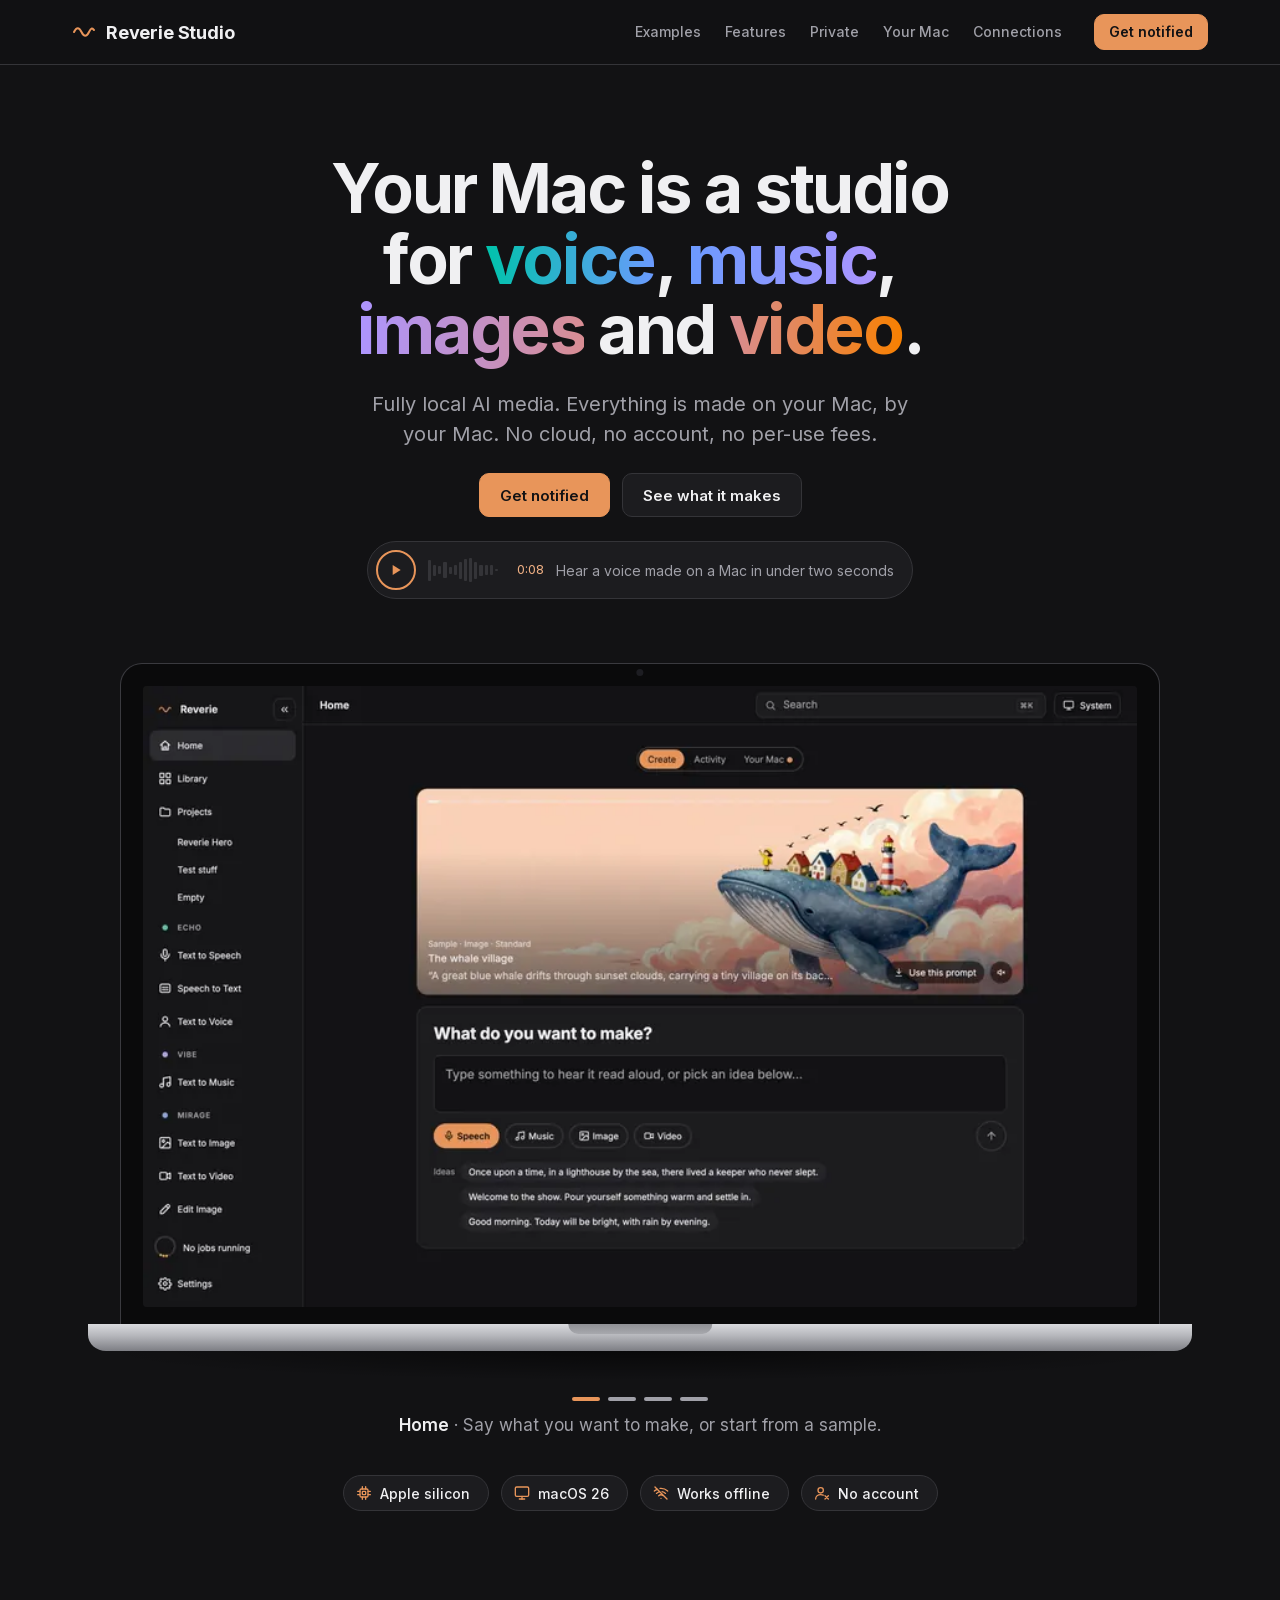
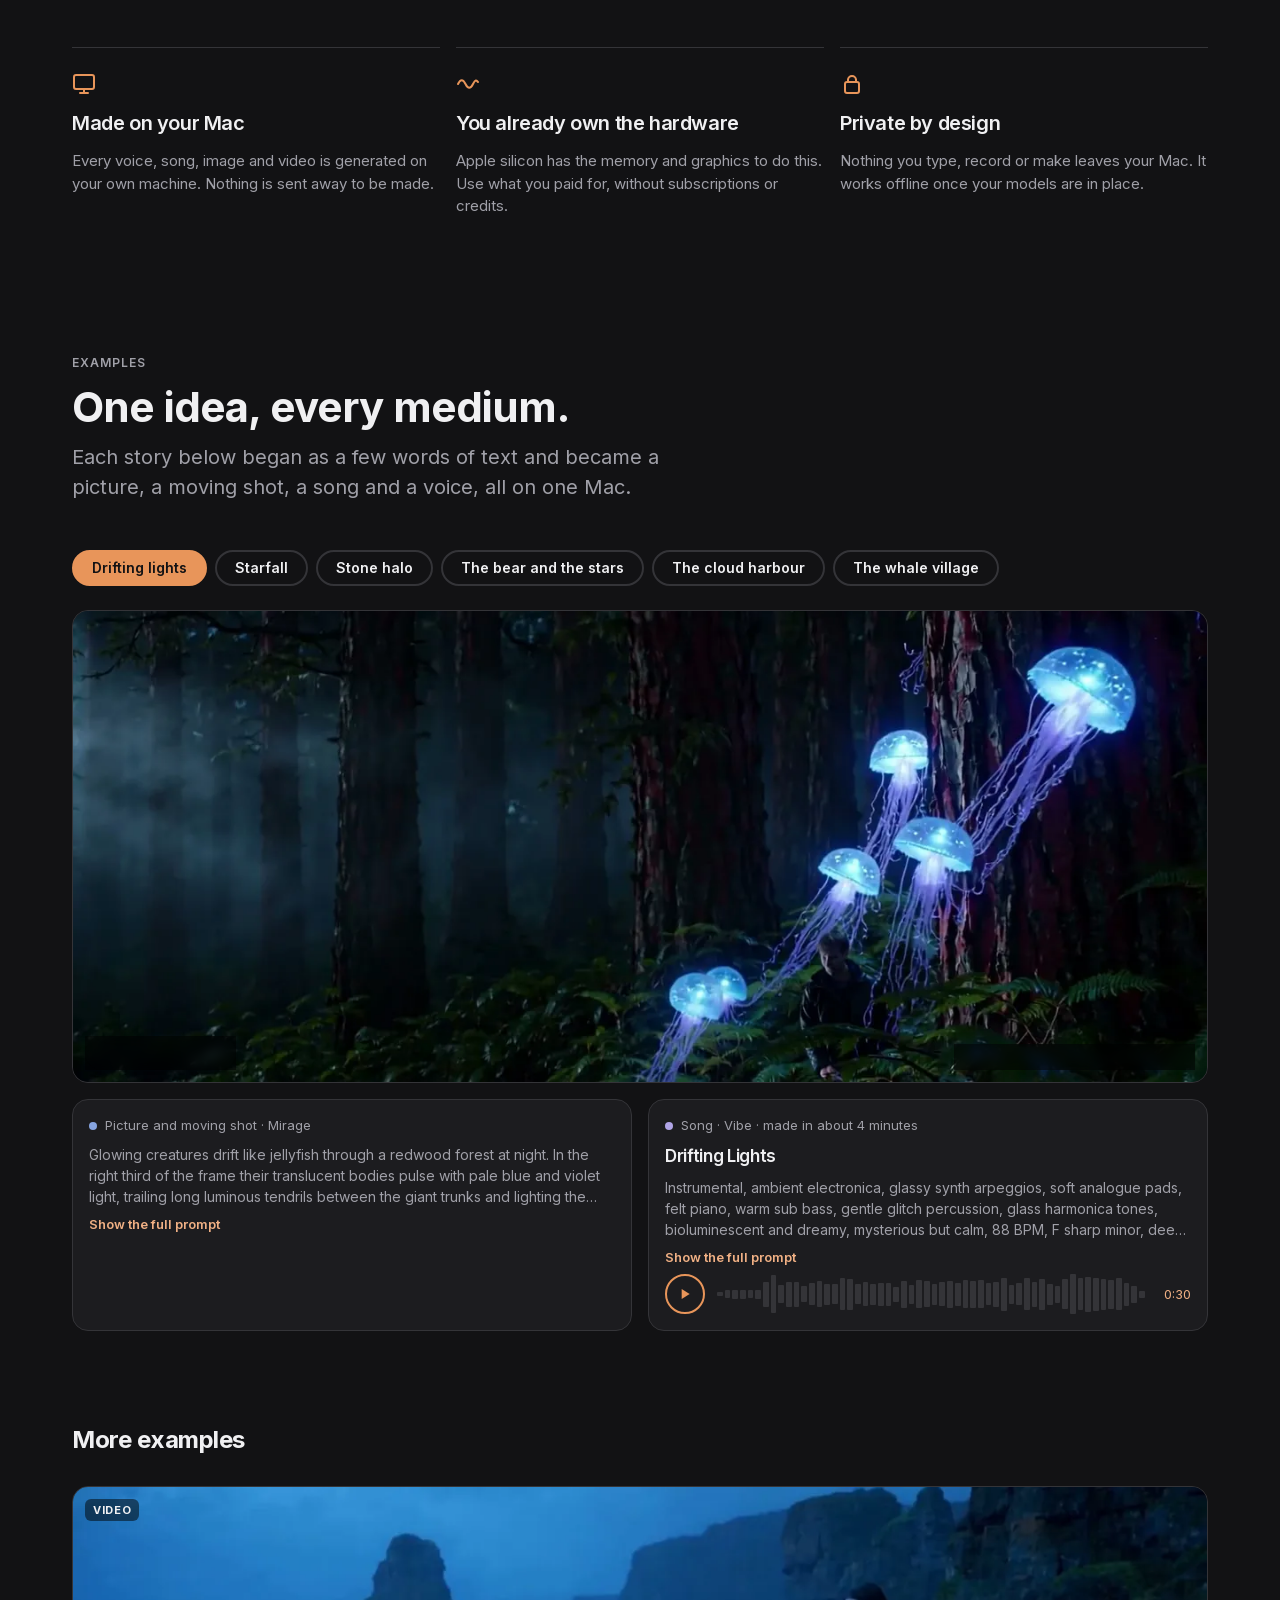
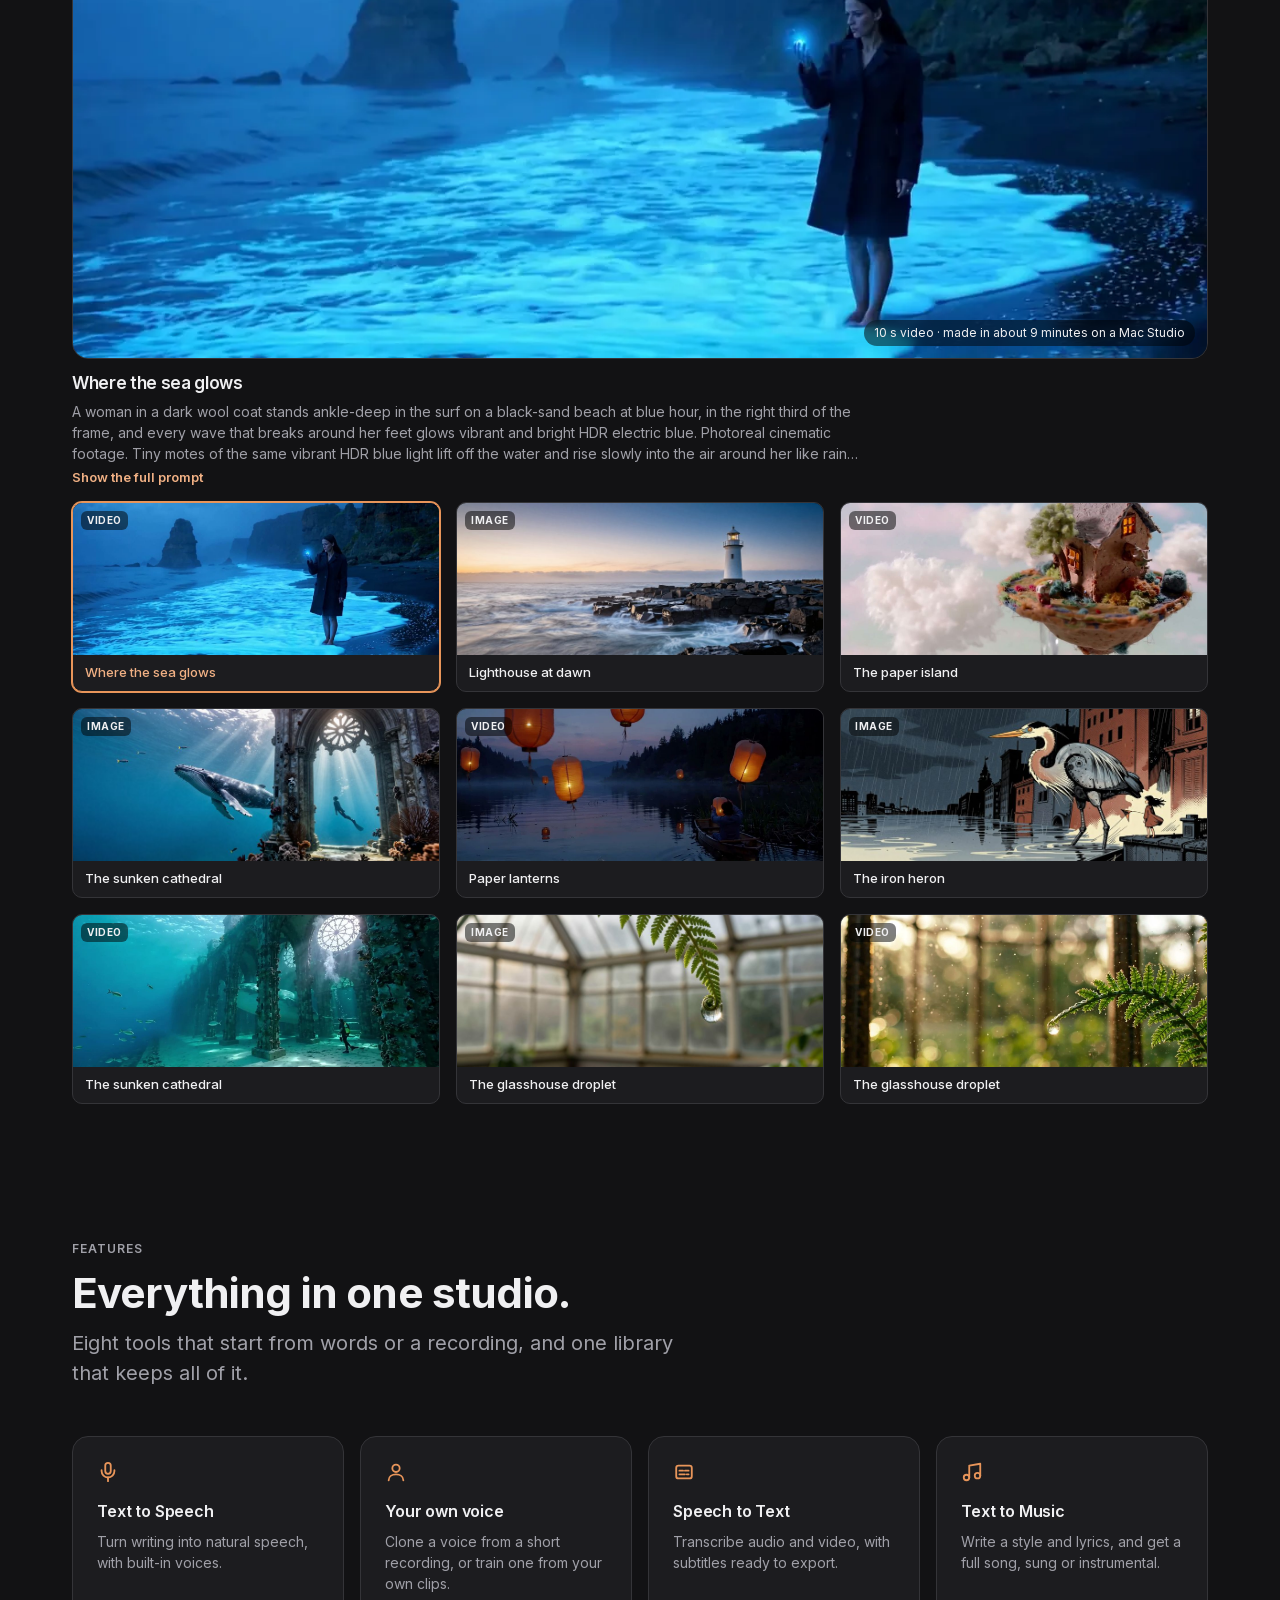
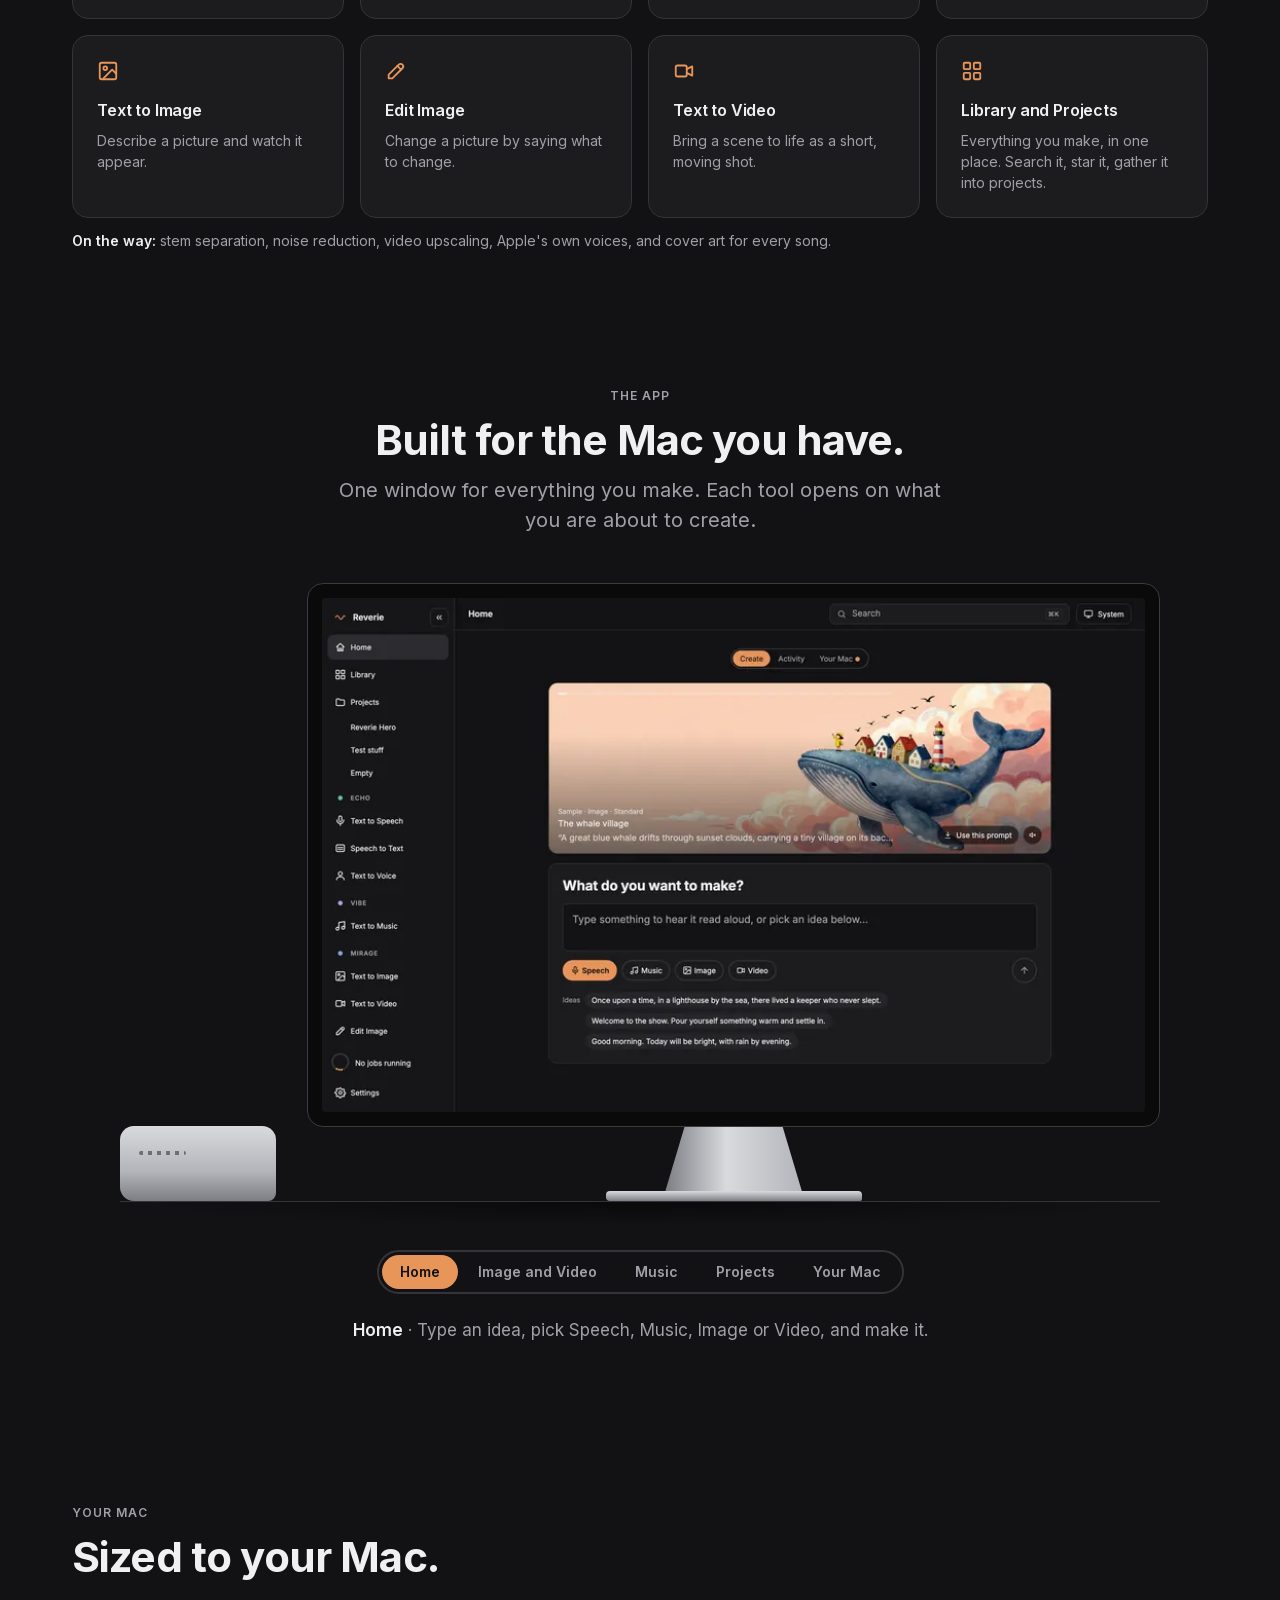
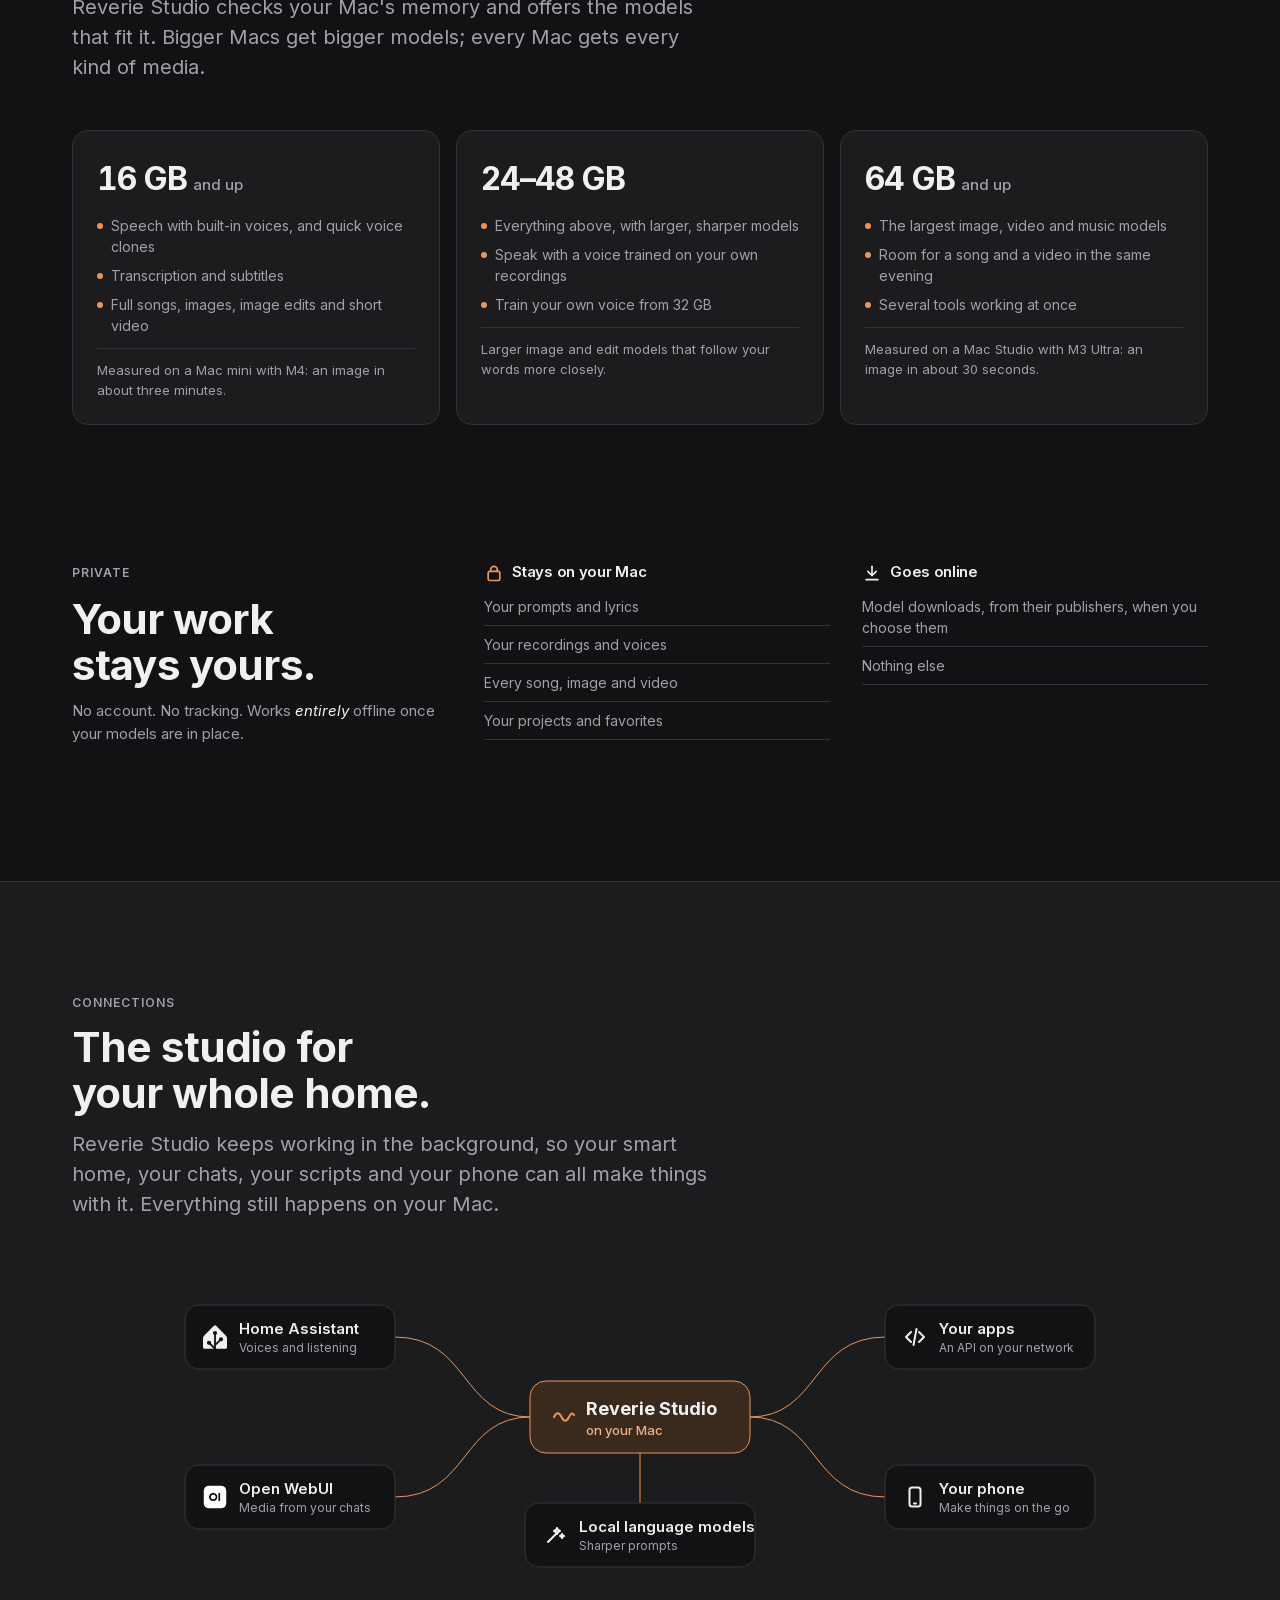
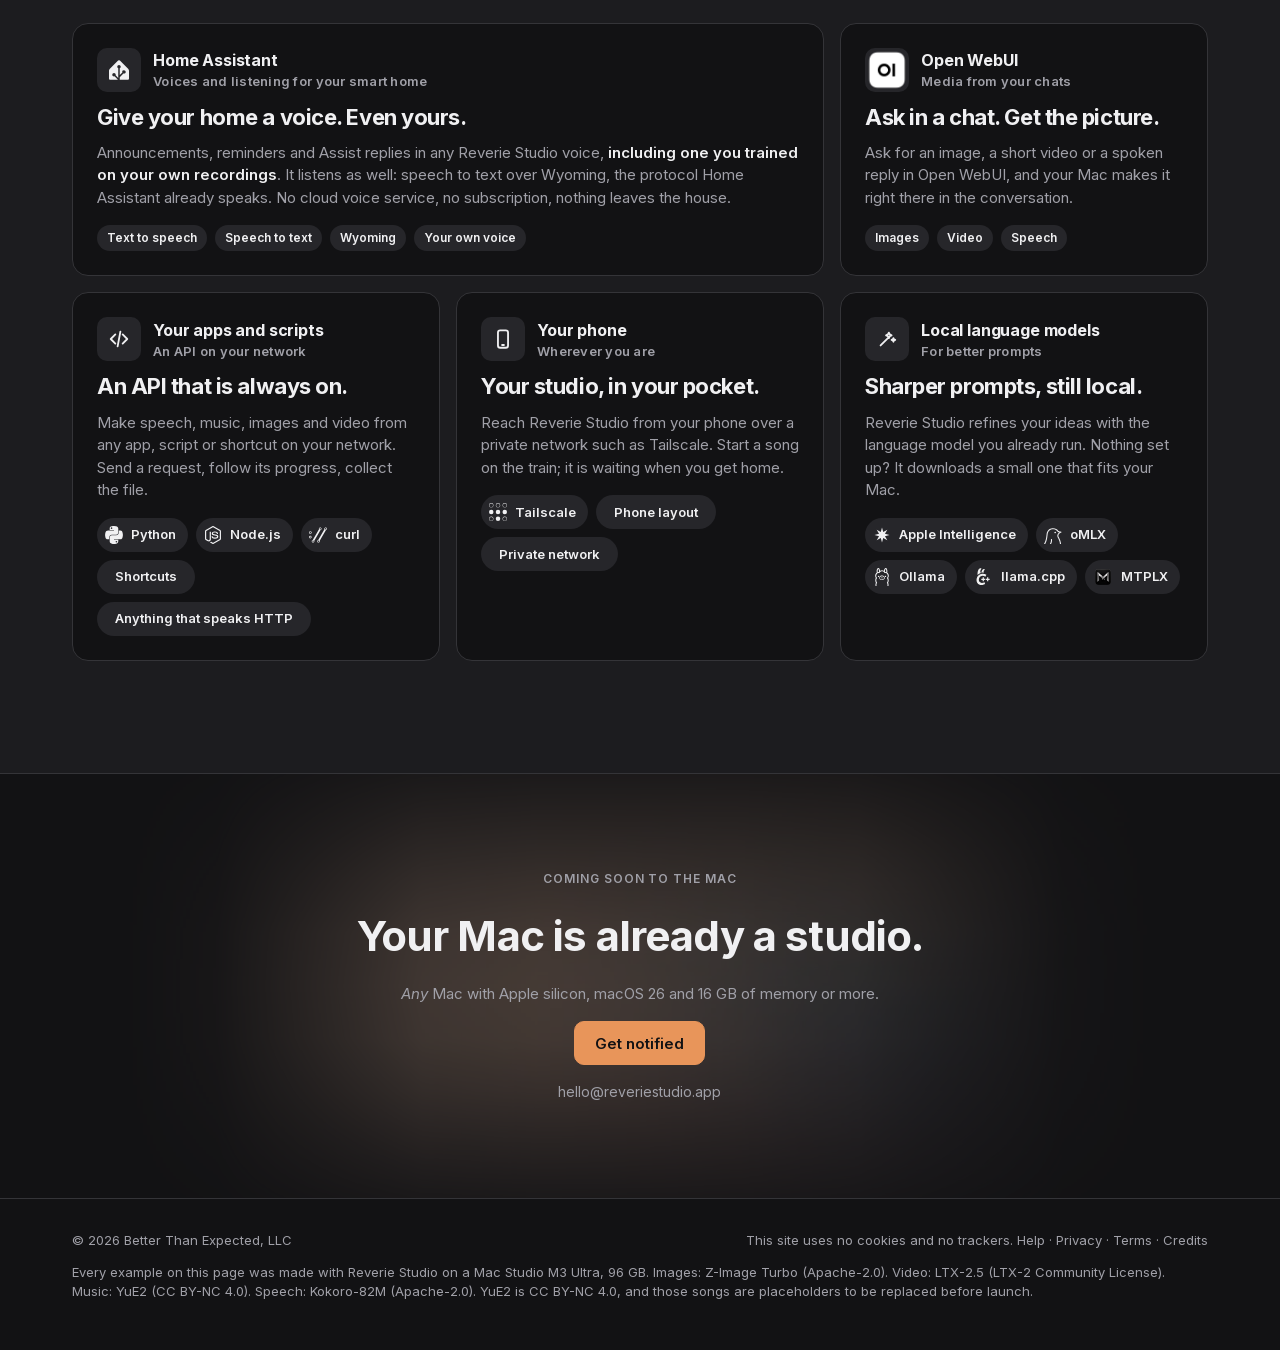
==== commit 4e85f1ab: "Release 1.3.0, built from reveriestudio_site 4ddc0ff" ====
--- a/index.html
+++ b/index.html
@@ -5,7 +5,7 @@
 <meta name="viewport" content="width=device-width, initial-scale=1">
 <title>Reverie Studio: voice, music, images and video, made on your Mac</title>
 <meta name="description" content="Reverie Studio makes speech, music, images and video entirely on your Mac. Private, offline, no subscription.">
-<meta name="version" content="1.2.0">
+<meta name="version" content="1.3.0">
 <meta name="color-scheme" content="dark">
 <meta name="theme-color" content="#121214">
 <link rel="canonical" href="https://reveriestudio.app/">
@@ -24,8 +24,8 @@
 <link rel="apple-touch-icon" href="apple-touch-icon.png">
 <link rel="preload" href="fonts/inter-latin-var.woff2" as="font" type="font/woff2" crossorigin>
 <link rel="preload" href="fonts/inter-latin-italic-var.woff2" as="font" type="font/woff2" crossorigin>
-<link rel="stylesheet" href="css/tokens.css?v=1.2.0">
-<link rel="stylesheet" href="css/site.css?v=1.2.0">
+<link rel="stylesheet" href="css/tokens.css?v=1.3.0">
+<link rel="stylesheet" href="css/site.css?v=1.3.0">
 </head>
 <body>
 <svg class="sprite" aria-hidden="true">
@@ -351,7 +351,7 @@
   <div class="wrap">
     <div class="cols">
       <span>&copy; 2026 Better Than Expected, LLC</span>
-      <span>This site uses no cookies and no trackers. <a href="privacy.html">Privacy</a> &middot; <a href="terms.html">Terms</a> &middot; <a href="credits.html">Credits</a></span>
+      <span>This site uses no cookies and no trackers. <a href="help.html">Help</a> &middot; <a href="privacy.html">Privacy</a> &middot; <a href="terms.html">Terms</a> &middot; <a href="credits.html">Credits</a></span>
     </div>
     <p class="credits" id="credits"></p>
   </div>
@@ -1422,6 +1422,6 @@
   "9a6b862b9404_d": 8.32
  }
 }</script>
-<script src="js/site.js?v=1.2.0" defer></script>
+<script src="js/site.js?v=1.3.0" defer></script>
 </body>
 </html>
